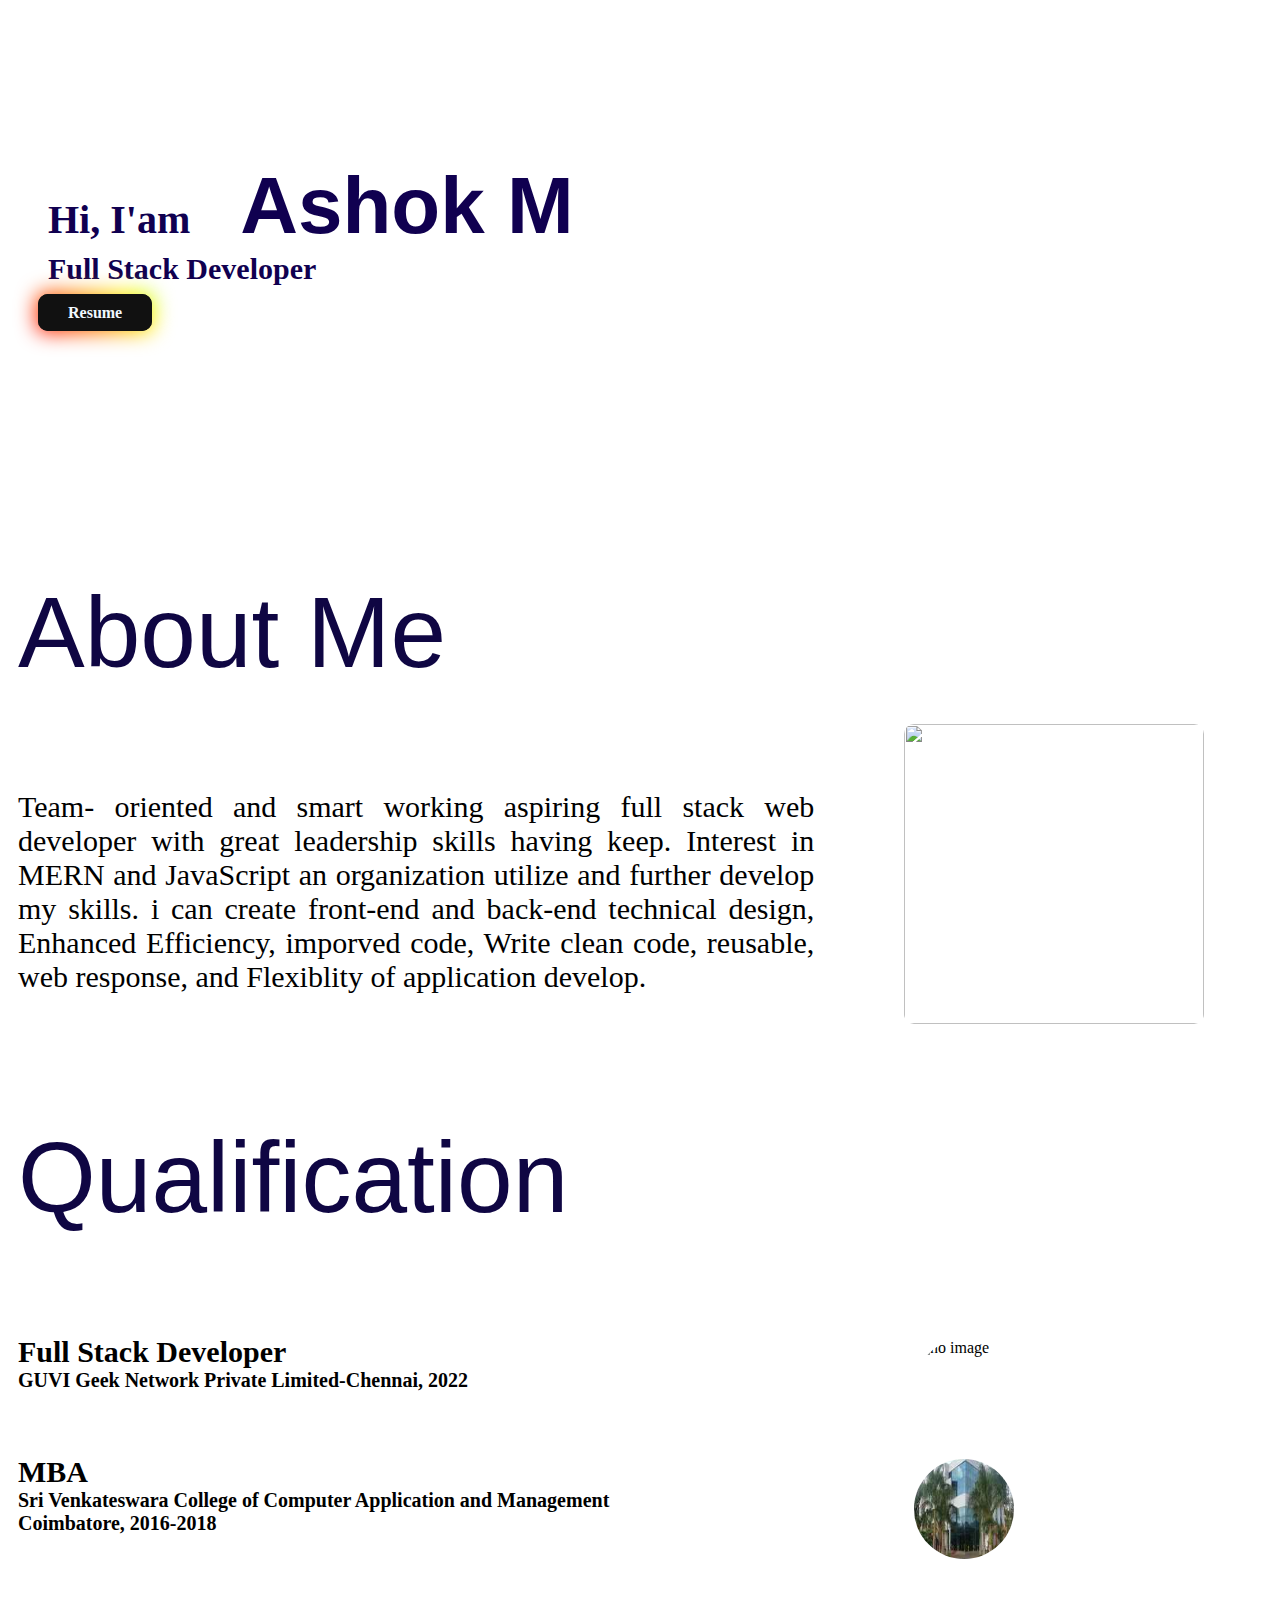
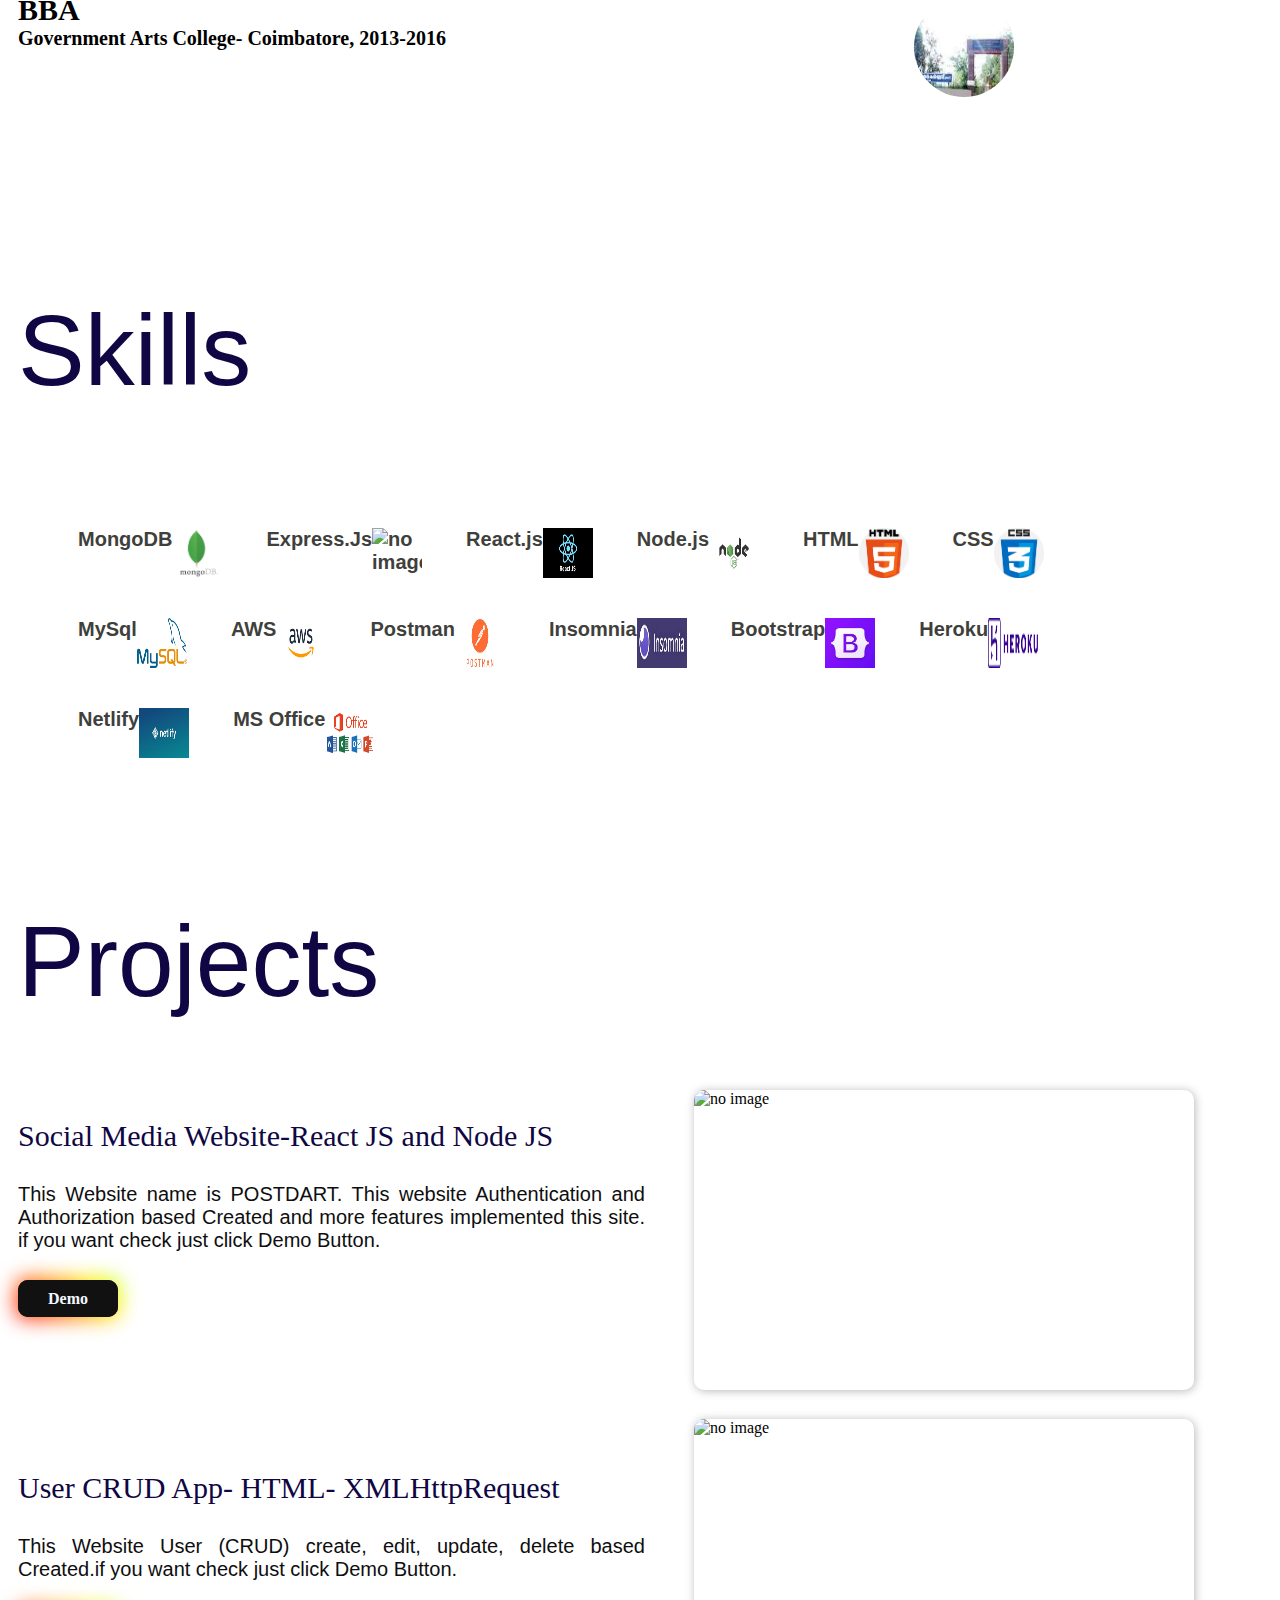
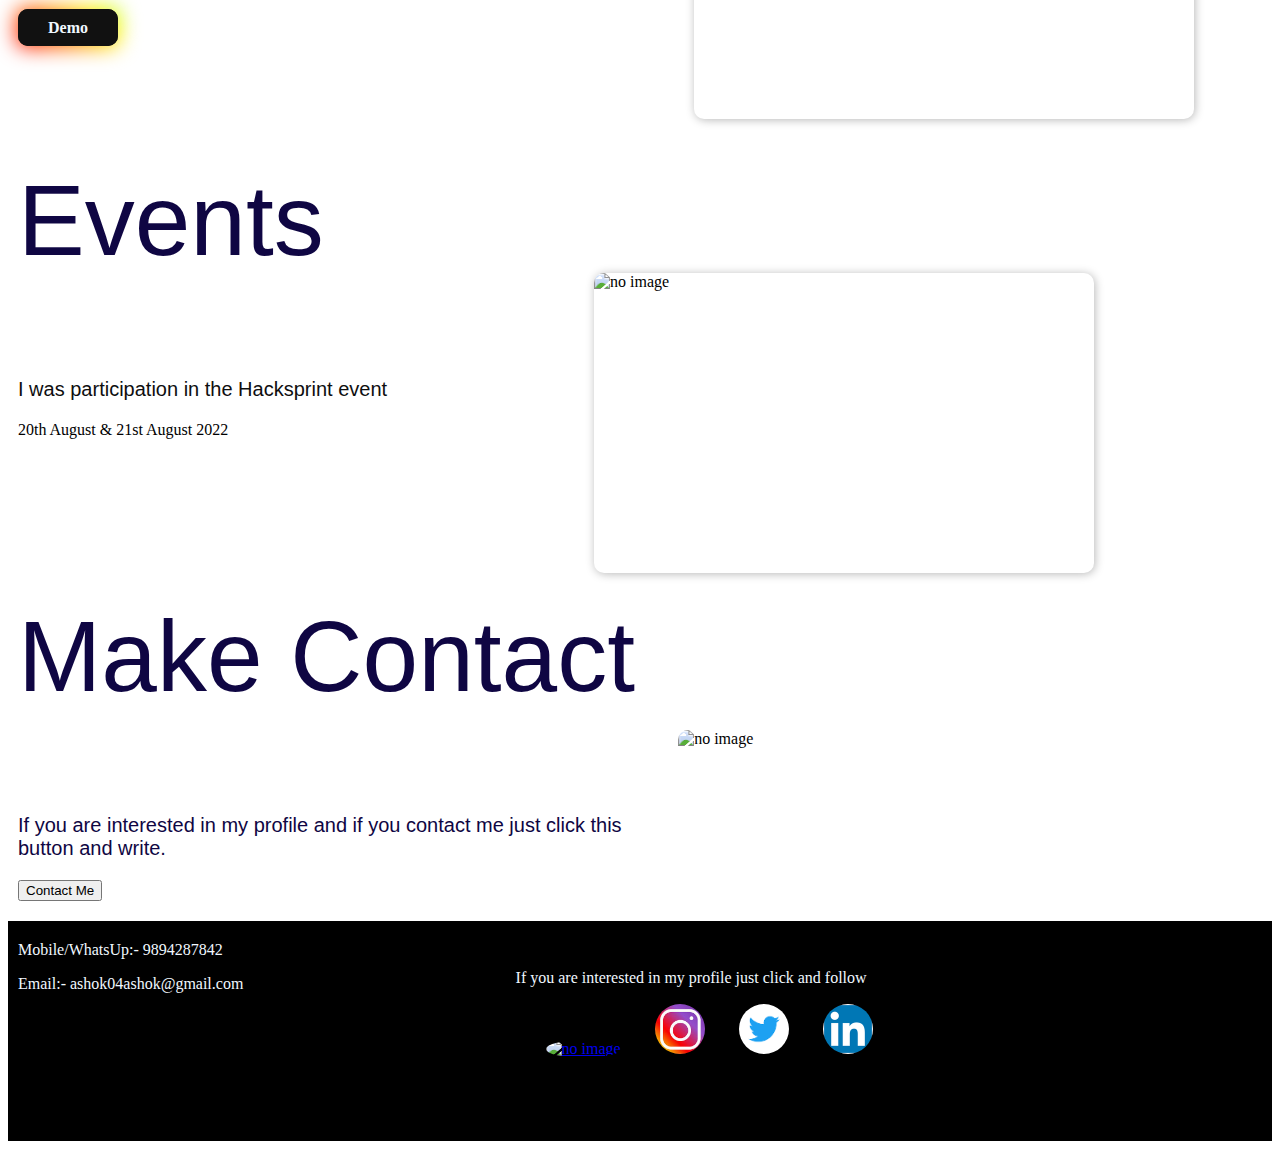
==== home.html @ 3e550a20 "Add files via upload" ====
<!DOCTYPE html>
<html lang="en">

<head>
    <meta charset="UTF-8">
    <meta http-equiv="X-UA-Compatible" content="IE=edge">
    <meta name="viewport" content="width=device-width, initial-scale=1.0">
    <title>Portfolio_Ashok M</title>

    <!-- CSS only -->
    <link href="https://cdn.jsdelivr.net/npm/bootstrap@5.2.1/dist/css/bootstrap.min.css" rel="stylesheet"
        integrity="sha384-iYQeCzEYFbKjA/T2uDLTpkwGzCiq6soy8tYaI1GyVh/UjpbCx/TYkiZhlZB6+fzT" crossorigin="anonymous">
    <link href="style.css" rel="stylesheet">
    <link rel="shortcut icon" type="image/x-icon" href="https://encrypted-tbn0.gstatic.com/images?q=tbn:ANd9GcTGpCaObElJTx6tgtVssco5u83LEOyraooKKw&usqp=CAU" />
</head>

<body>

    <div class="home-about ">
        <p>Hi, I'am<span>Ashok M</span></p>
        <p>Full Stack Developer</p>
        <br/>
        <a class="glow-on-hover"  href="https://postdart.netlify.app/">Resume</a>
        <img class="nav-pro" src="https://i.ibb.co/k94gd2C/Pics-Art-03-23-07-39-12.jpg" alt="Profile">
    </div>


    <div>
        <div class="home-aboutme">
            <p>About Me</p>
            <p>   Team- oriented and smart working aspiring full stack web developer with great leadership skills having keep.
                Interest in MERN and JavaScript  an organization 
                utilize and further develop my skills.
i can  create front-end and  back-end technical design, Enhanced Efficiency,   imporved code, Write clean code, reusable,  web  response,  and Flexiblity of application develop.  
                  
                
                
            </p>
        </div>
        <img class="home-aboutme2"
            src="https://sithcomputers.com/wp-content/uploads/2021/02/Full-Stack-Developer-1.gif" alt="">
    </div>

    <div class="home-qualification">
        <p>Qualification</p>

        <div class="home-qualification-div2">
            <div class="home-qulification1">Full Stack Developer</div>
            <img class="home-qulification3" src="https://i.ibb.co/xXtgYNy/download.png" alt="no image">

            <div class="home-qulification2">GUVI Geek Network Private Limited-Chennai, 2022</div>
        </div>

        <div class="home-qualification-div">
            <div class="home-qulification1">MBA</div>
            <img class="home-qulification3"
                src="[data-uri]"
                alt="no image">
            <div class="home-qulification2">Sri Venkateswara College of Computer Application and Management
            <div >Coimbatore, 2016-2018</div>
            </div>
        </div>
        <br/>

        <div class="home-qualification-div2">
            <div class="home-qulification1">BBA</div>
            <img class="home-qulification3"
                src="[data-uri]"
                alt="no image">
            <div class="home-qulification2">Government Arts College- Coimbatore, 2013-2016</div>
        </div>



    </div>


    <div class="home-Skill">
        <p class="home-Skill_p">Skills</p>
        <ul class="home-Skill_ul">
           
            <li>MongoDB
                <img class="home-Skill_img"
                    src="[data-uri]"
                    alt="no image">
            </li>
            <li>Express.Js
                <img class="home-Skill_img"
                    src="https://encrypted-tbn0.gstatic.com/images?q=tbn:ANd9GcRstwKR2qqCa4dC6gtG-AdwpyVnokul0MbHonCS6Nnz2dV32vFFaK5BSx0fPngArFY7XDI&usqp=CAU"
                    alt="no image">
            </li>
            <li>React.js
                <img class="home-Skill_img"
                    src="[data-uri]"
                    alt="no image">
            </li>
            <li>Node.js
                <img class="home-Skill_img"
                    src="[data-uri]"
                    alt="no image">
            </li>
            <li >HTML
                <img class="home-Skill_img"
                    src="[data-uri]"
                    alt="no image">
            </li>
            <li>CSS

                <img class="home-Skill_img"
                    src="[data-uri]"
                    alt="no image">
            </li>
            <li>MySql
                <img class="home-Skill_img"
                    src="[data-uri]"
                    alt="no image">
            </li>
            <li>AWS
                <img class="home-Skill_img"
                    src="[data-uri]"
                    alt="no image">
            </li>
            <li>Postman
                <img class="home-Skill_img"
                    src="[data-uri]"
                    alt="no image">
            </li>
            <li>Insomnia
                <img class="home-Skill_img"
                    src="[data-uri]"
                    alt="no image">
            </li>
            <li>Bootstrap
                <img class="home-Skill_img"
                    src="[data-uri]"
                    alt="no image">
            </li>
            <li>Heroku
                <img class="home-Skill_img"
                    src="[data-uri]"
                    alt="no image">
            </li>
            <li>Netlify
                <img class="home-Skill_img"
                    src="[data-uri]"
                    alt="no image">
            </li>
            <li>MS Office
                <img class="home-Skill_img"
                    src="[data-uri]"
                    alt="no image">
            </li>

        </ul>






    </div>



    <div class="home-project">
        <p>Projects</p>
        <p>Social Media Website-React JS and Node JS </p>
        <p>This Website name is POSTDART. This website Authentication and Authorization
            based Created and more features implemented this site. if you want check just click Demo Button.
        </p>
        <br/>
        <a class="glow-on-hover"  href="https://postdart.netlify.app/">Demo</a>
        
        <img src="https://i.ibb.co/ydNR6vM/Screenshot-2022-09-29-181400.jpg" alt="no image">
    </div>
    <br/>
    <br/>
    <div class="home-project">
        <p></p>
        <p> User CRUD App- HTML- XMLHttpRequest </p>
        <p>This Website  User (CRUD) create, edit, update, delete  based Created.if you want check just click Demo Button.
        </p>
        <br/>
        <a class="glow-on-hover"  href="https://mecallapi-xmlhttprequest-ashok04.netlify.app">Demo</a>
        
        <img  src="https://i.ibb.co/9p3d7z1/Screenshot-2022-09-30-081020.jpg" alt="no image">
    </div>


    <div class="home-project">
        <p>Events</p>
        <P></P>
        <p>I was participation in the Hacksprint event</p>
        <p>     20th August  & 21st August 2022 </p>
        
        <br/>
        <a class="" href="https://postdart.netlify.app/"> </a>
        <img src="https://i.ibb.co/TkpkcFc/9-Ashok-M.png" alt="no image">
    </div>


    <div class="home-contact">
        <p>Make Contact</p>
        <p>If you are interested in my profile and if you contact me just click this button and write. </p>
        <button class="btn btn-outline-success btn-lg " onclick="showUserCreateBox()">Contact Me</button>
        <img  src="https://specials-images.forbesimg.com/imageserve/5f1fd679c4049d7bec674c92/0x0.gif?fit=scale" alt="no image">
        
    </div>

    <nav class="footbar1  ">
        <p class="text-white">Mobile/WhatsUp:- 9894287842</p>
        <p class="">Email:- ashok04ashok@gmail.com</p>
        <div  >
            <p>If you are interested in my profile just click and follow</p>
            <a  href="https://github.com/ashok04ashok">
                 <img
                 class="glow-on-hover2"
                    src="https://encrypted-tbn0.gstatic.com/images?q=tbn:ANd9GcSV11cLkZxqkaaMHW4lalc7zp10wDqHX6IGzg&usqp=CAU"
                    alt="no image"></a>
            <a href="https://www.instagram.com/ashoksumathi_as/?next=%2F"> <img
                    src="[data-uri]"
                    alt="no image"></a>
            <a href="https://twitter.com/Ashok_Mariyadas"> <img
                    src="[data-uri]"
                    alt="no image"></a>
            <a href="https://www.linkedin.com/in/ashok-m-bb776313b/"> <img
                    src="[data-uri]"
                    alt="no image"></a>
        </div>
    </nav>

    <script>
        // Show User Create Box

        function showUserCreateBox() {
            Swal.fire({
                title: 'Contact Me',
                html:
                    `
        <input id="fname" class="swal2-input" placeholder="Your Name">
        <input id="email" class="swal2-input" placeholder=" Your Email">
        <input id="write"  style="height: 100px;" class="swal2-input" placeholder="Write a Message">`,
                focusConfirm: false,
                preConfirm: () => {
                    userCreate();
                }
            })
        }

        function userCreate() {
            const fname = document.getElementById("fname").value;
            const email = document.getElementById("email").value;
            const write = document.getElementById("write").value;

            const http = new XMLHttpRequest();
            http.open("POST", "https://postdart.herokuapp.com/api/help");
            http.setRequestHeader("Content-Type", "application/json;charset=UTF-8");
            http.send(JSON.stringify({
                "fullName": fname,
                "contactNumber": 9898989898,
                "email": email,
                "write": write,
            }));

            http.onreadystatechange = function () {
                if (this.readyState == 4 && this.status == 200) {
                    const userData = JSON.parse(this.response);
                    Swal.fire(userData['message']);
                    getUser();
                }
            };
        }


    </script>

    <!-- sweetalert    JS File-->
    <script src="https://cdn.jsdelivr.net/npm/sweetalert2@11.0.16/dist/sweetalert2.all.min.js"></script>

    <!-- JavaScript Bundle with Popper -->
    <script src="https://cdn.jsdelivr.net/npm/bootstrap@5.2.1/dist/js/bootstrap.bundle.min.js"
        integrity="sha384-u1OknCvxWvY5kfmNBILK2hRnQC3Pr17a+RTT6rIHI7NnikvbZlHgTPOOmMi466C8"
        crossorigin="anonymous"></script>
</body>

</html>
---- style.css ----
/* land page */
body {
    box-sizing: border-box;
    background-color: rgba(255, 255, 255, 0.448);
}

.land-div {
    position: fixed;
}

.land-img {
    position: fixed;
    height: auto;
    width: 40%;
    box-shadow: 1px 1px 100px rgba(0, 0, 0, 0.388);
}

.land-name {
    position: fixed;
    margin: 100px 0px 0px 50%;
    font-size: 100px;
    font-weight: bold;
    color: rgb(0, 0, 0);
    text-shadow: 5px 5px 10px rgba(0, 0, 0, 0.302);

}

.land-name2 {
    position: fixed;
    margin: 300px 0px 0px 50%;
    font-size: 50px;
    color: rgb(0, 0, 0);
    text-shadow: 1px 0px 0px black;

}

.land-name3 {
    position: absolute !important;
    margin:400px 0px 0px 1000px !important;
    width:100px  !important;
}










/* home page */



.home-about {
    margin-top: 160px;
    margin-left: 30px;
    transition-duration: 1s;
    width: 50%;
}



.home-about p:nth-child(1) {
    margin: 0px 0px 0px 10px;
    font-size: 40px;
    color: rgb(16, 0, 80);
    font-weight: bold;
}

.home-about p:nth-child(1) span {
    margin: 0px 0px 0px 50px;
    font-size: 80px;
    font-family: Arial, Helvetica, sans-serif;
    color: rgb(16, 0, 80);
    font-weight: bold;
    
}

.home-about p:nth-child(2) {
    margin: 0px 0px 0px 10px;
    font-size: 30px;
    font-family: 'Times New Roman', Times, serif;
    color: rgb(16, 0, 80);
    font-weight: bold;
}

.nav-pro {
    position: absolute;
    margin: -200px 0px 0px 45%;
    width: 300px;
    height: 300px;
    padding: 10px;
    border-radius: 200px;
    transition-duration: 1s;

}

.nav-pro:hover {
    margin: -200px 0px 0px 55%;
    width: 310px;
    height: 310px;
    border: 1px solid black;
    box-shadow: 1px 1px 10px black;
    border-radius: 10px;
}















/*  */
.home-aboutme {
    margin: 20% 0px 0px 10px;
    
    width: 63%;
}



.home-aboutme p:nth-child(1) {
    font-size: 100px;
    color: rgb(15, 6, 67);
    font-family: Arial, Helvetica, sans-serif;
}
.home-aboutme p:nth-child(2):hover {
    padding: 20px;
    border-radius: 10px;
    box-shadow: 1px 1px 10px black;
}

.home-aboutme p:nth-child(2) {
    font-size: 30px;
    transition-duration: 1s;
    font-family: 'Times New Roman', Times, serif;
    text-align: justify;
}

.home-aboutme2 {
    position: absolute;
    width: 300px;
    height: 300px;
    margin: -300px 0px 0px 70%;
    /* box-shadow: 2px 2px 10px rgb(92, 91, 91); */
    border-radius: 10px;
}








/*  */

.home-qualification {
    margin: 10% 0px 0px 10px;
    transition-duration: 1s;
}

.home-qualification p:nth-child(1) {
    font-size: 100px;
    color: rgb(15, 6, 67);
    font-family: Arial, Helvetica, sans-serif;
}

.home-qualification-div {

    margin-top: 10px;
    width: 80%;
    height: 110px;
    transition-duration: 1s;
}




.home-qualification-div2 {
    margin-top: 10px;
    width: 80%;
    height: 110px;
    transition-duration: 1s;
}


.home-qualification-div3 {
    margin-top: 10px;
    width: 80%;
    height: 110px;
    transition-duration: 1s;
    border-radius: 10px;
    padding: 10px;
}


.home-qulification1 {
    font-size: 30px;
    font-weight: bolder;
}

.home-qulification2 {
    font-size: 20px;
    font-weight: bolder;
}

.home-qulification3 {
    position: absolute;
    margin: -30px 0px 0px 70%;
    width: 100px;
    height: 100px;
    border-radius: 50px;
}

.home-qualification p:nth-child(2) div:nth-child(2) {
    font-size: 100px;
}



/*  */


.home-Skill {
    margin: 15% 0px 0px 10px;
    transition-duration: 1s;
}

.home-Skill_p {
    text-align: justify;
    font-size: 100px;
    color: rgb(15, 6, 67);
    font-family: Arial, Helvetica, sans-serif;
}
.home-Skill_ul {
    width: 90%;
    height: 60%;
}
.home-Skill_ul li{
    font-size: 20px;
    display:inline-flex;
    list-style-type: disc;
    padding: 20px;

    font-family: Arial, Helvetica, sans-serif;
    font-weight: bolder;
    color: rgb(63, 63, 60);
    transition-duration: .5s;
    
}
.home-Skill_ul li:hover {
    font-size: 30px;
    box-shadow: 1px 1px 10px black;
    border-radius: 10px;
}
.home-Skill_img{
    width: 50px;
    height: 50px;
    
}



/*  */



.home-project {
    margin: 10% 0px 0px 10px;
    transition-duration: 1s;
}

.home-project p:nth-child(1) {
    font-size: 100px;
    color: rgb(15, 6, 67);
    font-family: Arial, Helvetica, sans-serif;
}


.home-project p:nth-child(2) {
    font-size: 30px;
    color: rgb(15, 6, 67);
    font-family: 'Times New Roman', Times, serif;
}


.home-project p:nth-child(3) {
    width: 50%;
    text-align: justify;
    font-size: 20px;
    color: rgb(14, 14, 15);
    font-family: Arial, Helvetica, sans-serif;
}

.home-project img{
    position: absolute;
    width: 500px;
    height: 300px;
    margin: -200px 0px 0px 45%;
    box-shadow: 1px 1px 10px rgb(184, 184, 184);
    transition-duration: .5s;
    border-radius: 10px;
}
.home-project img:hover{
    box-shadow: 1px 1px 10px black;
    border-radius: 10px;
}



/*  */


.home-contact {
    margin: 10% 0px 0px 10px;
    transition-duration: 1s;
}

.home-contact p:nth-child(1) {
    font-size: 100px;
    color: rgb(15, 6, 67);
    font-family: Arial, Helvetica, sans-serif;
}

.home-contact p:nth-child(2) {
    width: 50%;
    font-size: 20px;
    color: rgb(15, 6, 67);
    font-family: Arial, Helvetica, sans-serif;
}


.home-contact img{
    position: absolute;
    width: 400px;
    height: 200px;
    margin: -150px 0px 0px 45%;
    /* box-shadow: 1px 1px 10px rgb(184, 184, 184); */
    transition-duration: .5s;
    border-radius: 10px;
}





/*  */
.footbar1{
    margin-top: 20px;
    height:200px;
    padding: 10px;
    background-color: black;
}
.footbar1 p:nth-child(1){
    margin-top: 10px;
    color: aliceblue;
}
.footbar1 p:nth-child(2){
    margin-top: 1px;
    color: aliceblue;
}
.footbar1 div {
    margin:-40px 0px 0px 40% ;
}

.footbar1 div img{
    margin-left:30px;
    margin-top: 1px;
    width: 50px;
    height: 50px;
    border-radius: 50%;
    transition-duration: .5s;
}


 .footbar1 div img:hover{
    width: 60px;
    height: 60px; 
}

















/*  */

.glow-on-hover {
    width: 220px;
    height: 50px;
    border: none;
    outline: none;
    color: #fff;
    background: #111;
    cursor: pointer;
    position: relative;
    z-index: 0;
    border-radius: 10px;

    text-decoration:none; 
    color:aliceblue;
    font-weight:bolder ;
    padding: 10px 30px;
    



}

.glow-on-hover:before {
    content: '';
    background: linear-gradient(45deg, #ff0000, #ff7300, #fffb00, #48ff00, #00ffd5, #002bff, #7a00ff, #ff00c8, #ff0000);
    position: absolute;
    top: -2px;
    left:-2px;
    background-size: 400%;
    z-index: -1;
    filter: blur(10px);
    width: calc(100% + 4px);
    height: calc(100% + 4px);
    animation: glowing 30s linear infinite;
    opacity: 0;
    transition: opacity .3s ease-in-out;
    border-radius: 10px;
}

.glow-on-hover:active {
    color:greenyellow
}

.glow-on-hover:active:after {
    background: transparent;
}

.glow-on-hover:before {
    opacity: 1;
}

.glow-on-hover:after {
    z-index: -1;
    content: '';
    position: absolute;
    width: 100%;
    height: 100%;
    background: #111;
    left: 0;
    top: 0;
    border-radius: 10px;
}

@keyframes glowing {
    0% { background-position: 0 0; }
    50% { background-position: 400% 0; }
    100% { background-position: 0 0; }
}
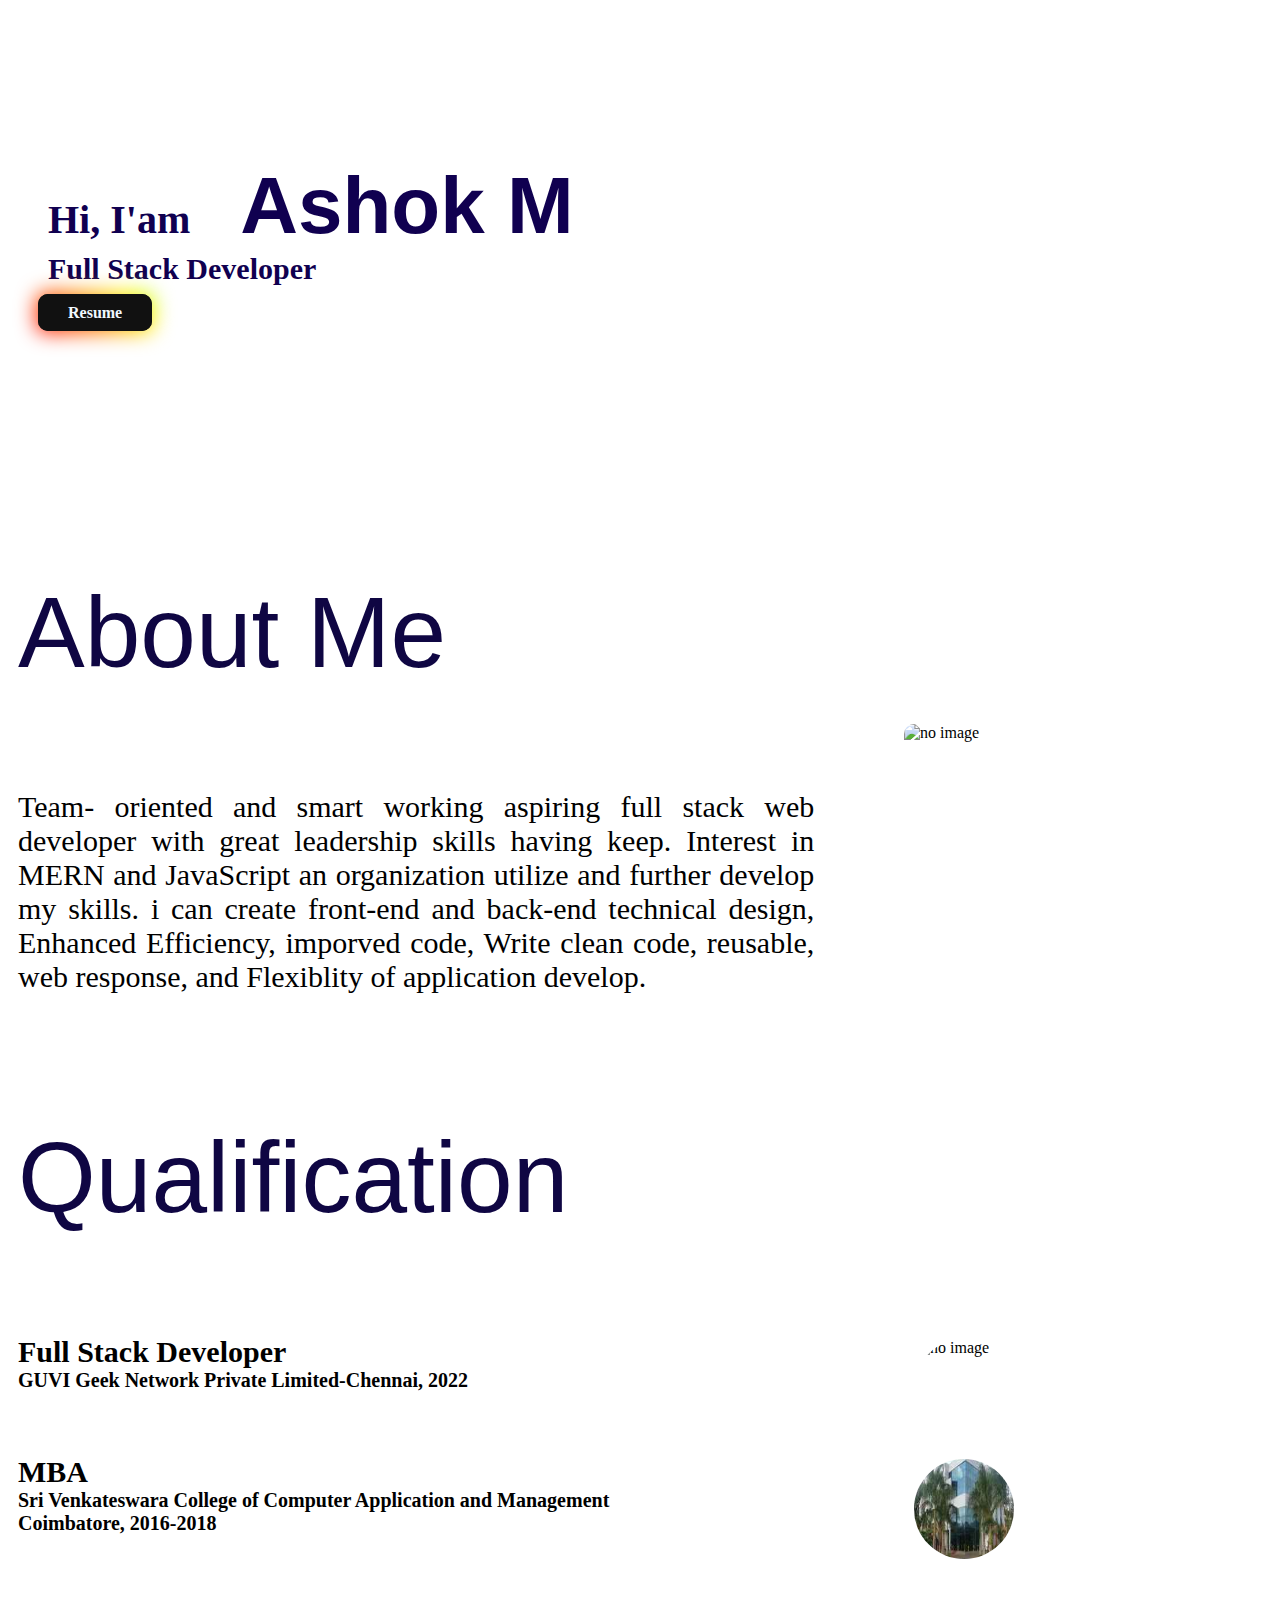
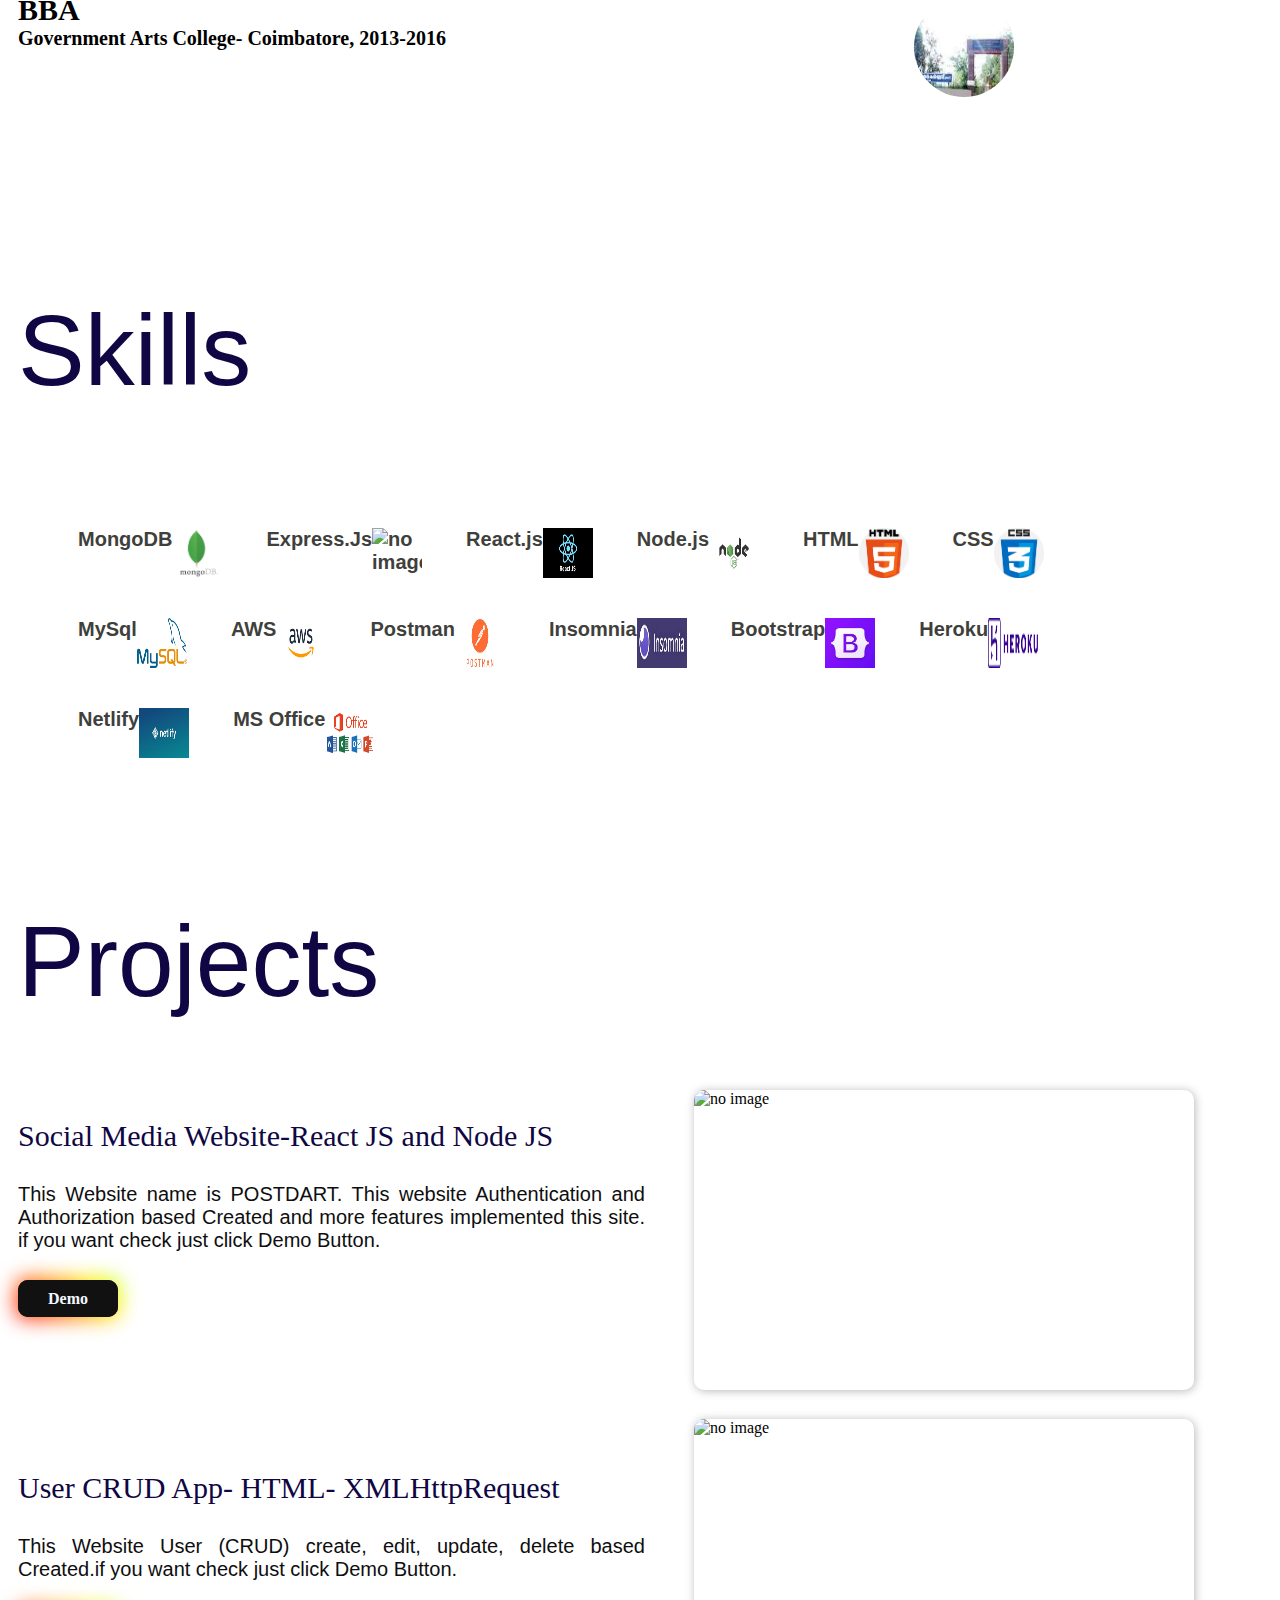
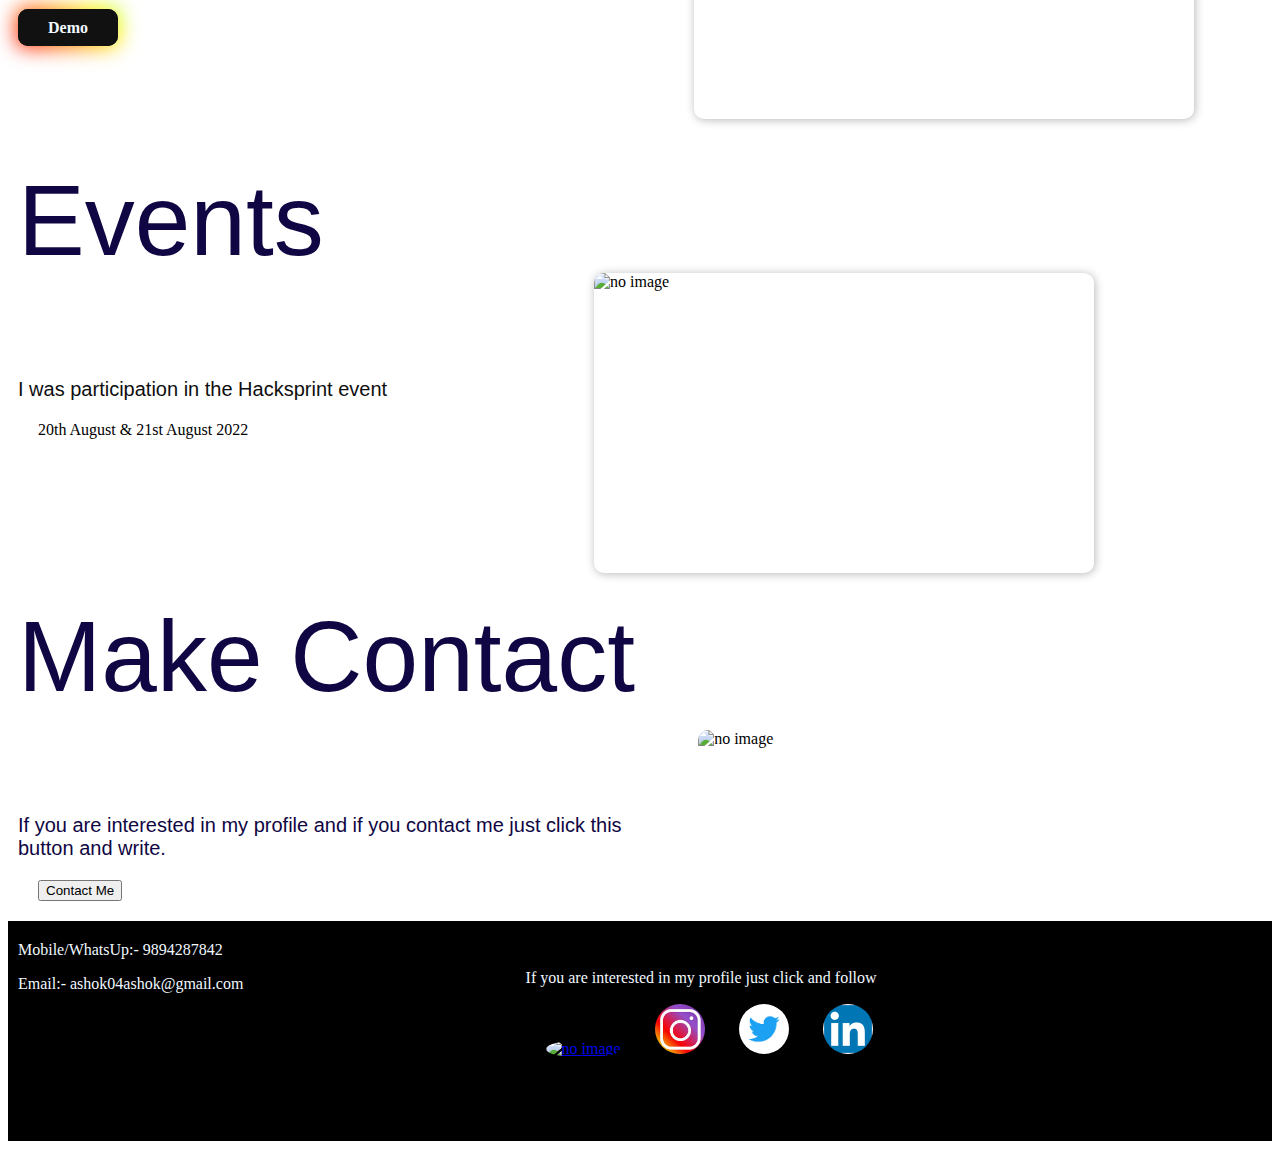
==== commit 26f5e8f0: "Update home.html" ====
--- a/home.html
+++ b/home.html
@@ -6,48 +6,51 @@
     <meta http-equiv="X-UA-Compatible" content="IE=edge">
     <meta name="viewport" content="width=device-width, initial-scale=1.0">
     <title>Portfolio_Ashok M</title>
-
+    <link rel="shortcut icon" type="image/x-icon"
+        href="https://encrypted-tbn0.gstatic.com/images?q=tbn:ANd9GcTGpCaObElJTx6tgtVssco5u83LEOyraooKKw&usqp=CAU" />
     <!-- CSS only -->
     <link href="https://cdn.jsdelivr.net/npm/bootstrap@5.2.1/dist/css/bootstrap.min.css" rel="stylesheet"
         integrity="sha384-iYQeCzEYFbKjA/T2uDLTpkwGzCiq6soy8tYaI1GyVh/UjpbCx/TYkiZhlZB6+fzT" crossorigin="anonymous">
     <link href="style.css" rel="stylesheet">
-    <link rel="shortcut icon" type="image/x-icon" href="https://encrypted-tbn0.gstatic.com/images?q=tbn:ANd9GcTGpCaObElJTx6tgtVssco5u83LEOyraooKKw&usqp=CAU" />
 </head>
 
+
+
 <body>
-
+    <!-- profile -->
     <div class="home-about ">
         <p>Hi, I'am<span>Ashok M</span></p>
         <p>Full Stack Developer</p>
-        <br/>
-        <a class="glow-on-hover"  href="https://postdart.netlify.app/">Resume</a>
+        <br />
+        <a class="glow-on-hover"
+            href="https://drive.google.com/file/d/1KG4CETC45WGx--V89m6lSLvazm8IVOM2/view?usp=sharing">Resume</a>
         <img class="nav-pro" src="https://i.ibb.co/k94gd2C/Pics-Art-03-23-07-39-12.jpg" alt="Profile">
     </div>
 
 
+    <!-- About -->
     <div>
         <div class="home-aboutme">
             <p>About Me</p>
-            <p>   Team- oriented and smart working aspiring full stack web developer with great leadership skills having keep.
-                Interest in MERN and JavaScript  an organization 
+            <p> Team- oriented and smart working aspiring full stack web developer with great leadership skills having
+                keep.
+                Interest in MERN and JavaScript an organization
                 utilize and further develop my skills.
-i can  create front-end and  back-end technical design, Enhanced Efficiency,   imporved code, Write clean code, reusable,  web  response,  and Flexiblity of application develop.  
-                  
-                
-                
+                i can create front-end and back-end technical design, Enhanced Efficiency, imporved code, Write clean
+                code, reusable, web response, and Flexiblity of application develop.
             </p>
         </div>
-        <img class="home-aboutme2"
-            src="https://sithcomputers.com/wp-content/uploads/2021/02/Full-Stack-Developer-1.gif" alt="">
-    </div>
-
+        <img class="home-aboutme2" src="https://sithcomputers.com/wp-content/uploads/2021/02/Full-Stack-Developer-1.gif"
+            alt="no image">
+    </div>
+
+
+    <!-- Qualification -->
     <div class="home-qualification">
         <p>Qualification</p>
-
         <div class="home-qualification-div2">
             <div class="home-qulification1">Full Stack Developer</div>
             <img class="home-qulification3" src="https://i.ibb.co/xXtgYNy/download.png" alt="no image">
-
             <div class="home-qulification2">GUVI Geek Network Private Limited-Chennai, 2022</div>
         </div>
 
@@ -57,10 +60,10 @@
                 src="[data-uri]"
                 alt="no image">
             <div class="home-qulification2">Sri Venkateswara College of Computer Application and Management
-            <div >Coimbatore, 2016-2018</div>
+                <div>Coimbatore, 2016-2018</div>
             </div>
         </div>
-        <br/>
+        <br />
 
         <div class="home-qualification-div2">
             <div class="home-qulification1">BBA</div>
@@ -69,16 +72,14 @@
                 alt="no image">
             <div class="home-qulification2">Government Arts College- Coimbatore, 2013-2016</div>
         </div>
-
-
-
-    </div>
-
-
+    </div>
+
+
+    <!-- Skills -->
     <div class="home-Skill">
         <p class="home-Skill_p">Skills</p>
         <ul class="home-Skill_ul">
-           
+
             <li>MongoDB
                 <img class="home-Skill_img"
                     src="[data-uri]"
@@ -99,7 +100,7 @@
                     src="[data-uri]"
                     alt="no image">
             </li>
-            <li >HTML
+            <li>HTML
                 <img class="home-Skill_img"
                     src="[data-uri]"
                     alt="no image">
@@ -150,71 +151,63 @@
                     src="[data-uri]"
                     alt="no image">
             </li>
-
         </ul>
-
-
-
-
-
-
-    </div>
-
-
-
+    </div>
+
+
+    <!-- Projects -->
     <div class="home-project">
         <p>Projects</p>
         <p>Social Media Website-React JS and Node JS </p>
         <p>This Website name is POSTDART. This website Authentication and Authorization
             based Created and more features implemented this site. if you want check just click Demo Button.
         </p>
-        <br/>
-        <a class="glow-on-hover"  href="https://postdart.netlify.app/">Demo</a>
-        
+        <br />
+        <a class="glow-on-hover" href="https://postdart.netlify.app/">Demo</a>
         <img src="https://i.ibb.co/ydNR6vM/Screenshot-2022-09-29-181400.jpg" alt="no image">
     </div>
-    <br/>
-    <br/>
+    <br />
+    <br />
     <div class="home-project">
         <p></p>
         <p> User CRUD App- HTML- XMLHttpRequest </p>
-        <p>This Website  User (CRUD) create, edit, update, delete  based Created.if you want check just click Demo Button.
+        <p>This Website User (CRUD) create, edit, update, delete based Created.if you want check just click Demo Button.
         </p>
-        <br/>
-        <a class="glow-on-hover"  href="https://mecallapi-xmlhttprequest-ashok04.netlify.app">Demo</a>
-        
-        <img  src="https://i.ibb.co/9p3d7z1/Screenshot-2022-09-30-081020.jpg" alt="no image">
-    </div>
-
-
+        <br />
+        <a class="glow-on-hover" href="https://mecallapi-xmlhttprequest-ashok04.netlify.app">Demo</a>
+        <img src="https://i.ibb.co/9p3d7z1/Screenshot-2022-09-30-081020.jpg" alt="no image">
+    </div>
+
+    <!-- event -->
     <div class="home-project">
         <p>Events</p>
         <P></P>
         <p>I was participation in the Hacksprint event</p>
-        <p>     20th August  & 21st August 2022 </p>
-        
-        <br/>
-        <a class="" href="https://postdart.netlify.app/"> </a>
+        <p style="margin-left:20px;">20th August & 21st August 2022 </p>
+
+        <br />
+        <a href="https://postdart.netlify.app/"> </a>
         <img src="https://i.ibb.co/TkpkcFc/9-Ashok-M.png" alt="no image">
     </div>
 
-
+    <!-- Contact -->
     <div class="home-contact">
         <p>Make Contact</p>
         <p>If you are interested in my profile and if you contact me just click this button and write. </p>
-        <button class="btn btn-outline-success btn-lg " onclick="showUserCreateBox()">Contact Me</button>
-        <img  src="https://specials-images.forbesimg.com/imageserve/5f1fd679c4049d7bec674c92/0x0.gif?fit=scale" alt="no image">
-        
-    </div>
-
+        <button class="btn btn-outline-success btn-lg " style="margin-left:20px;" onclick="showUserCreateBox()">Contact
+            Me</button>
+        <img src="https://specials-images.forbesimg.com/imageserve/5f1fd679c4049d7bec674c92/0x0.gif?fit=scale"
+            alt="no image">
+    </div>
+
+    <!-- Footer -->
     <nav class="footbar1  ">
-        <p class="text-white">Mobile/WhatsUp:- 9894287842</p>
-        <p class="">Email:- ashok04ashok@gmail.com</p>
-        <div  >
-            <p>If you are interested in my profile just click and follow</p>
-            <a  href="https://github.com/ashok04ashok">
-                 <img
-                 class="glow-on-hover2"
+        <p>Mobile/WhatsUp:- 9894287842</p>
+        <p>Email:- ashok04ashok@gmail.com</p>
+        <div>
+            <p style="margin-left:10px;">If you are interested in my profile just click and follow</p>
+            <a href="https://github.com/ashok04ashok">
+                <img class="glow-on-hover2"
                     src="https://encrypted-tbn0.gstatic.com/images?q=tbn:ANd9GcSV11cLkZxqkaaMHW4lalc7zp10wDqHX6IGzg&usqp=CAU"
                     alt="no image"></a>
             <a href="https://www.instagram.com/ashoksumathi_as/?next=%2F"> <img
@@ -229,9 +222,13 @@
         </div>
     </nav>
 
+
+
+
+
+
+    <!-- js -->
     <script>
-        // Show User Create Box
-
         function showUserCreateBox() {
             Swal.fire({
                 title: 'Contact Me',
@@ -270,17 +267,16 @@
                 }
             };
         }
-
-
     </script>
+
 
     <!-- sweetalert    JS File-->
     <script src="https://cdn.jsdelivr.net/npm/sweetalert2@11.0.16/dist/sweetalert2.all.min.js"></script>
 
     <!-- JavaScript Bundle with Popper -->
     <script src="https://cdn.jsdelivr.net/npm/bootstrap@5.2.1/dist/js/bootstrap.bundle.min.js"
-        integrity="sha384-u1OknCvxWvY5kfmNBILK2hRnQC3Pr17a+RTT6rIHI7NnikvbZlHgTPOOmMi466C8"
-        crossorigin="anonymous"></script>
+        integrity="sha384-u1OknCvxWvY5kfmNBILK2hRnQC3Pr17a+RTT6rIHI7NnikvbZlHgTPOOmMi466C8" crossorigin="anonymous">
+        </script>
 </body>
 
-</html>+</html>
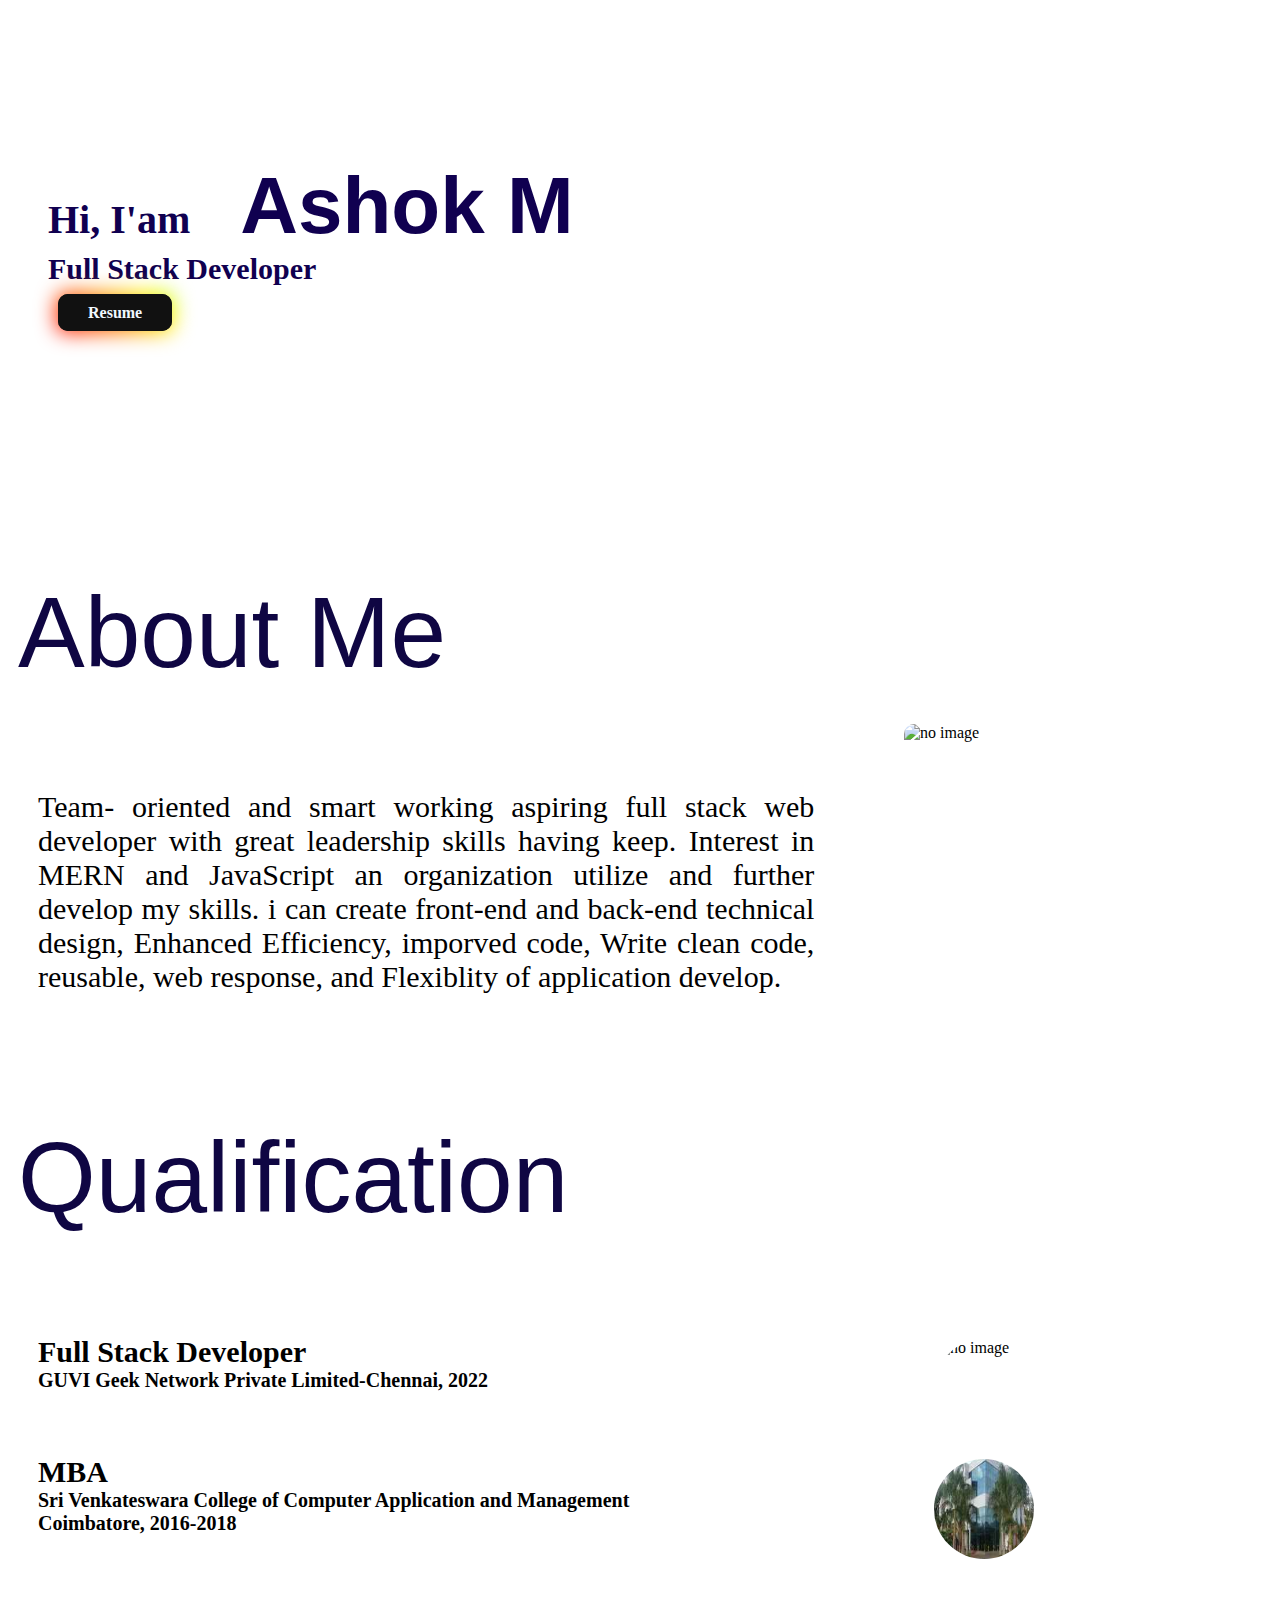
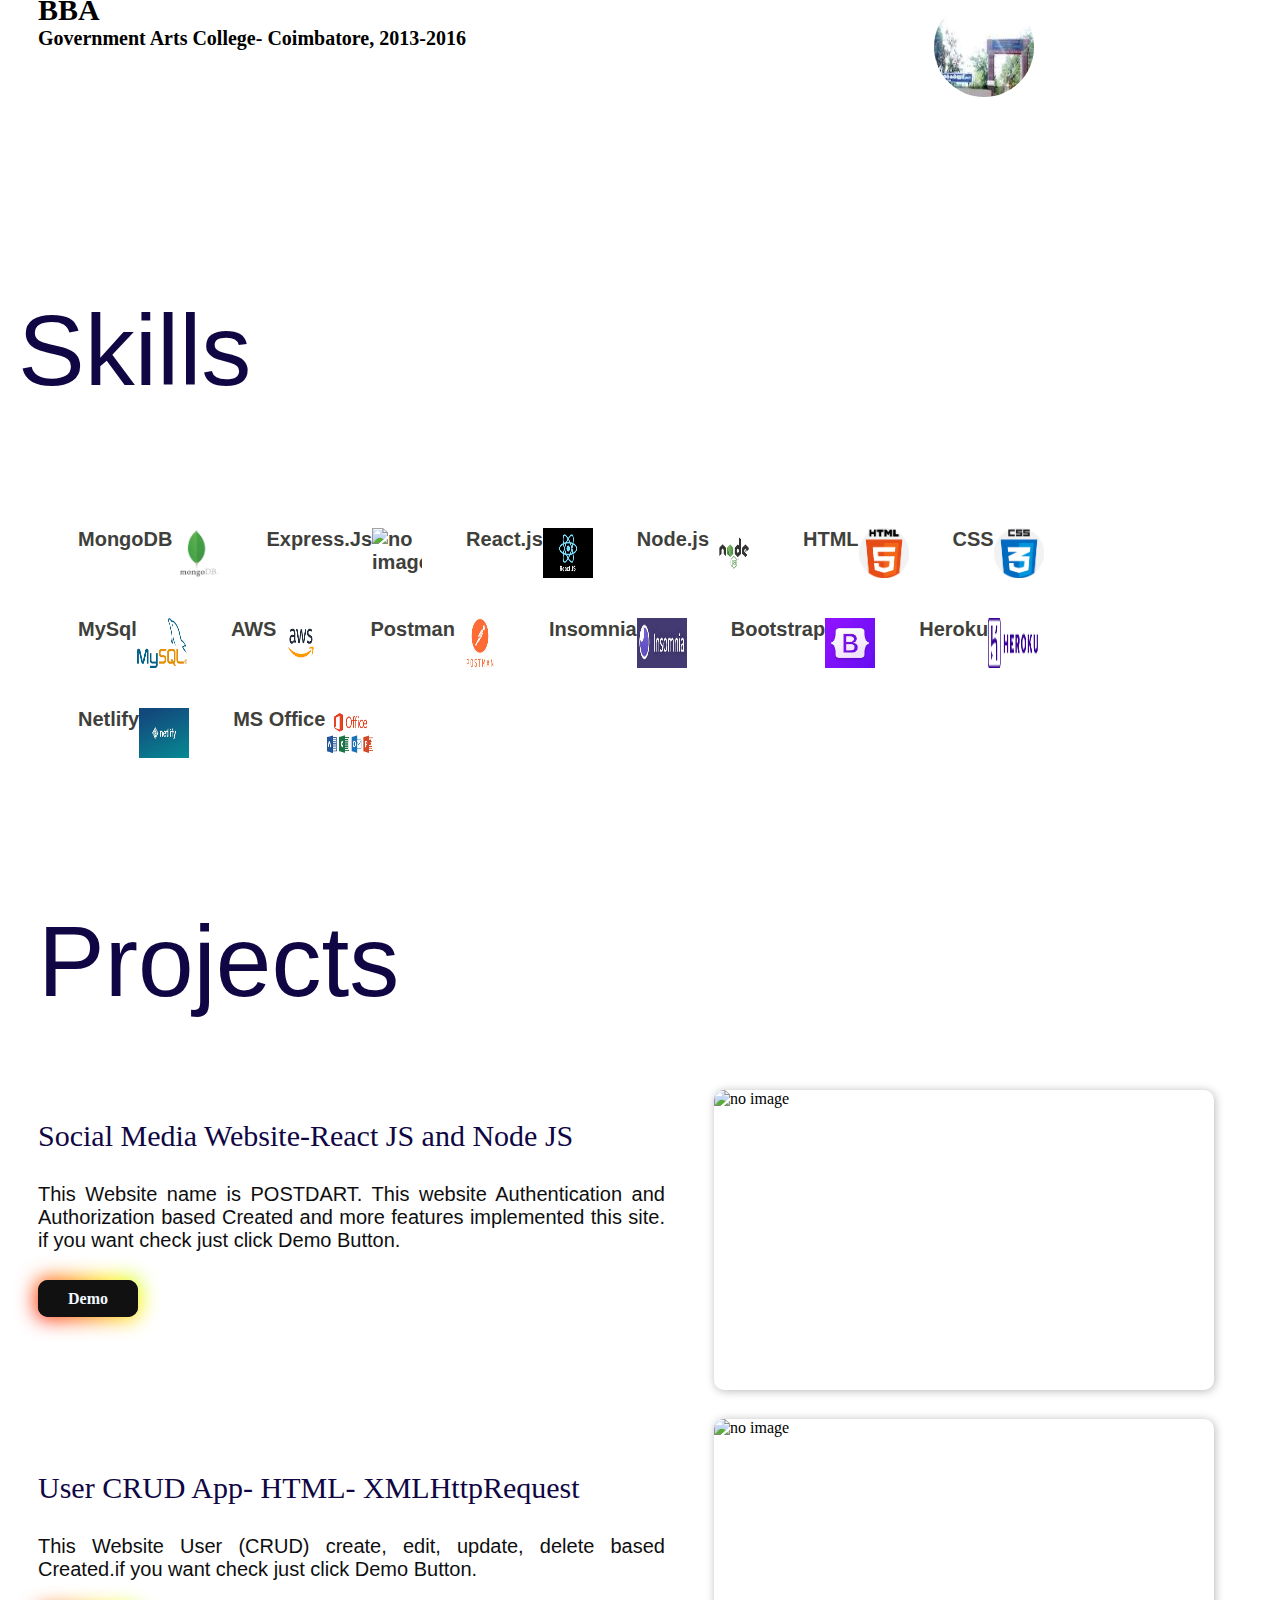
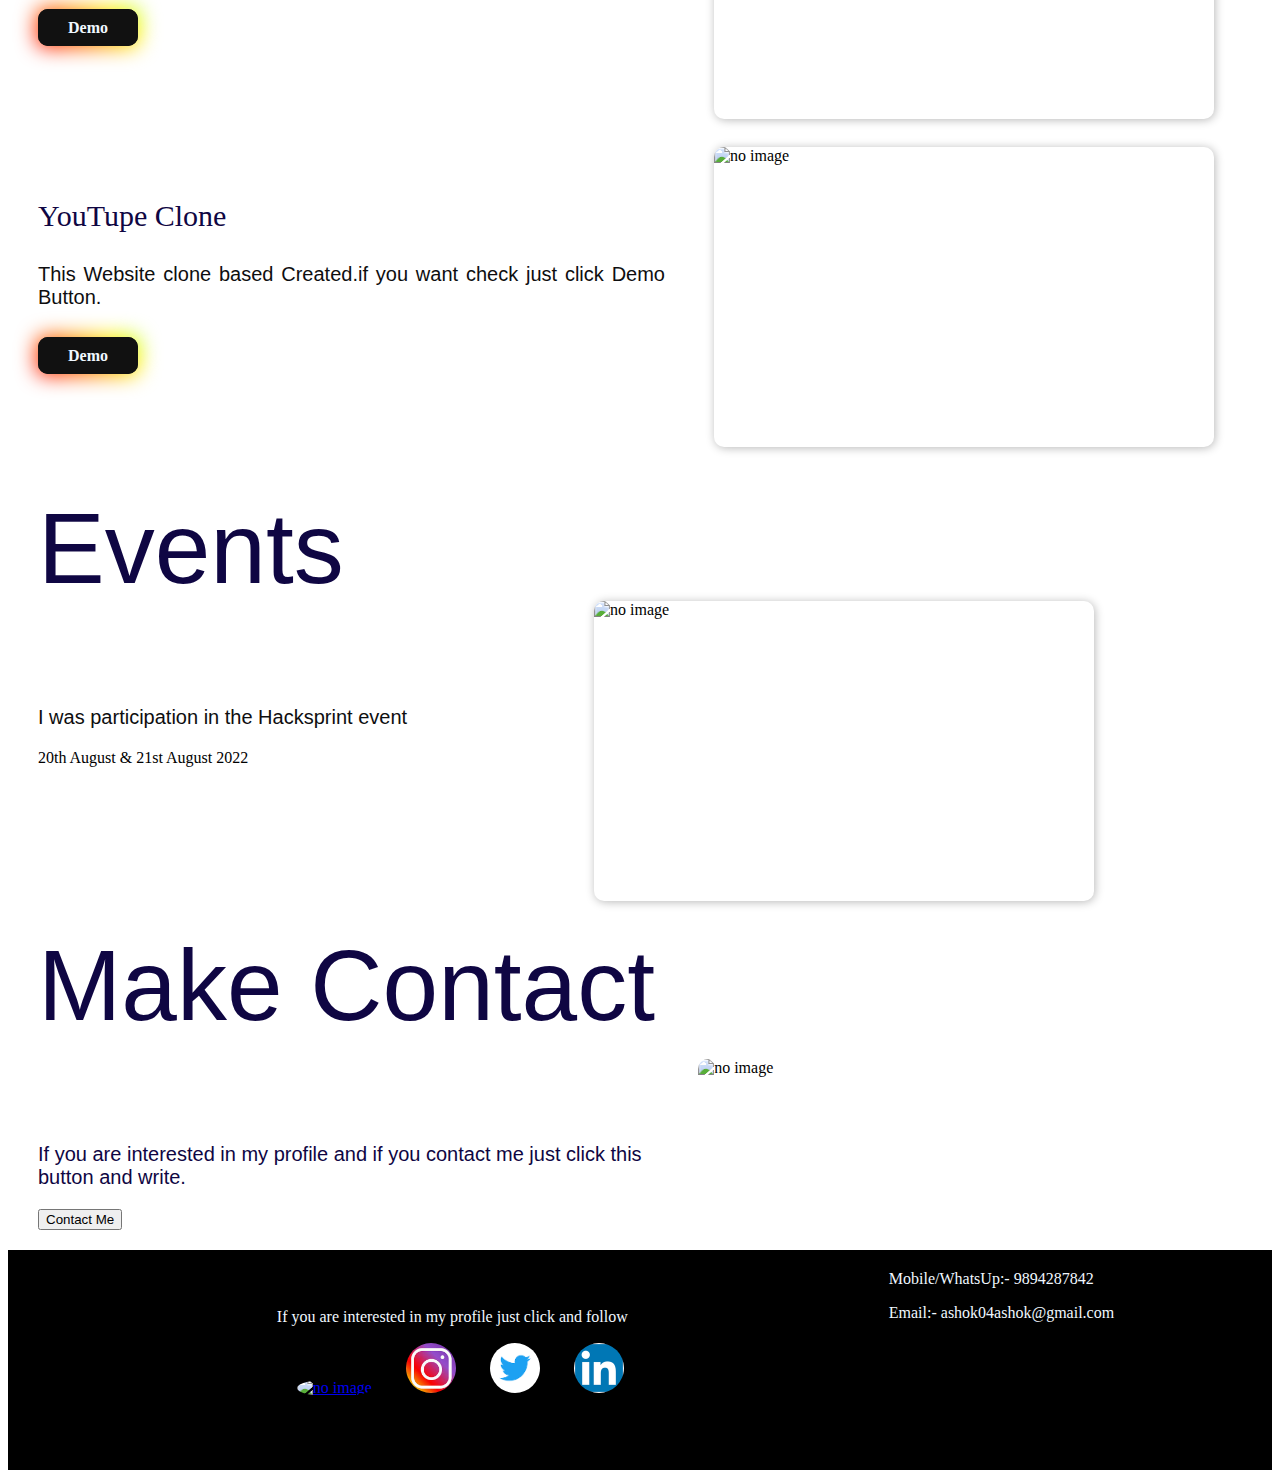
==== commit 2320a51c: "Update home.html" ====
--- a/home.html
+++ b/home.html
@@ -176,6 +176,19 @@
         <br />
         <a class="glow-on-hover" href="https://mecallapi-xmlhttprequest-ashok04.netlify.app">Demo</a>
         <img src="https://i.ibb.co/9p3d7z1/Screenshot-2022-09-30-081020.jpg" alt="no image">
+        
+    </div>
+    <br />
+    <br />
+    <div class="home-project">
+        <p></p>
+        <p> YouTupe Clone </p>
+        <p>This Website clone based Created.if you want check just click Demo Button.
+        </p>
+        <br />
+        <a class="glow-on-hover" href="https://ashokyoutubeclone.netlify.app/">Demo</a>
+        <img src="https://i.ibb.co/mR6KCzz/Screenshot-2022-09-30-125554.jpg"
+        alt="no image">
     </div>
 
     <!-- event -->
--- a/style.css
+++ b/style.css
@@ -22,7 +22,6 @@
     font-weight: bold;
     color: rgb(0, 0, 0);
     text-shadow: 5px 5px 10px rgba(0, 0, 0, 0.302);
-
 }
 
 .land-name2 {
@@ -36,31 +35,22 @@
 
 .land-name3 {
     position: absolute !important;
-    margin:400px 0px 0px 1000px !important;
-    width:100px  !important;
-}
-
-
-
-
-
+    margin: 400px 0px 0px 1000px !important;
+    width: 100px !important;
+}
 
 
 
 
 
 /* home page */
-
-
-
+/* profile */
 .home-about {
     margin-top: 160px;
     margin-left: 30px;
     transition-duration: 1s;
     width: 50%;
 }
-
-
 
 .home-about p:nth-child(1) {
     margin: 0px 0px 0px 10px;
@@ -75,7 +65,6 @@
     font-family: Arial, Helvetica, sans-serif;
     color: rgb(16, 0, 80);
     font-weight: bold;
-    
 }
 
 .home-about p:nth-child(2) {
@@ -94,7 +83,6 @@
     padding: 10px;
     border-radius: 200px;
     transition-duration: 1s;
-
 }
 
 .nav-pro:hover {
@@ -110,30 +98,18 @@
 
 
 
-
-
-
-
-
-
-
-
-
-
-/*  */
+/*  about*/
 .home-aboutme {
     margin: 20% 0px 0px 10px;
-    
     width: 63%;
 }
 
-
-
 .home-aboutme p:nth-child(1) {
     font-size: 100px;
     color: rgb(15, 6, 67);
     font-family: Arial, Helvetica, sans-serif;
 }
+
 .home-aboutme p:nth-child(2):hover {
     padding: 20px;
     border-radius: 10px;
@@ -141,6 +117,7 @@
 }
 
 .home-aboutme p:nth-child(2) {
+    margin-left: 20px;
     font-size: 30px;
     transition-duration: 1s;
     font-family: 'Times New Roman', Times, serif;
@@ -160,11 +137,7 @@
 
 
 
-
-
-
-/*  */
-
+/*  Qualification*/
 .home-qualification {
     margin: 10% 0px 0px 10px;
     transition-duration: 1s;
@@ -177,25 +150,23 @@
 }
 
 .home-qualification-div {
-
+    margin-left: 20px;
     margin-top: 10px;
     width: 80%;
     height: 110px;
     transition-duration: 1s;
 }
 
-
-
-
 .home-qualification-div2 {
+    margin-left: 20px;
     margin-top: 10px;
     width: 80%;
     height: 110px;
     transition-duration: 1s;
 }
 
-
 .home-qualification-div3 {
+    margin-left: 20px;
     margin-top: 10px;
     width: 80%;
     height: 110px;
@@ -203,7 +174,6 @@
     border-radius: 10px;
     padding: 10px;
 }
-
 
 .home-qulification1 {
     font-size: 30px;
@@ -229,9 +199,7 @@
 
 
 
-/*  */
-
-
+/*Skills  */
 .home-Skill {
     margin: 15% 0px 0px 10px;
     transition-duration: 1s;
@@ -243,13 +211,15 @@
     color: rgb(15, 6, 67);
     font-family: Arial, Helvetica, sans-serif;
 }
+
 .home-Skill_ul {
     width: 90%;
     height: 60%;
 }
-.home-Skill_ul li{
+
+.home-Skill_ul li {
     font-size: 20px;
-    display:inline-flex;
+    display: inline-flex;
     list-style-type: disc;
     padding: 20px;
 
@@ -257,45 +227,43 @@
     font-weight: bolder;
     color: rgb(63, 63, 60);
     transition-duration: .5s;
-    
-}
+}
+
 .home-Skill_ul li:hover {
     font-size: 30px;
     box-shadow: 1px 1px 10px black;
     border-radius: 10px;
 }
-.home-Skill_img{
+
+.home-Skill_img {
     width: 50px;
     height: 50px;
-    
-}
-
-
-
-/*  */
-
-
-
+}
+
+
+
+/*projects  */
 .home-project {
     margin: 10% 0px 0px 10px;
     transition-duration: 1s;
 }
 
 .home-project p:nth-child(1) {
-    font-size: 100px;
-    color: rgb(15, 6, 67);
-    font-family: Arial, Helvetica, sans-serif;
-}
-
+    margin-left: 20px;
+    font-size: 100px;
+    color: rgb(15, 6, 67);
+    font-family: Arial, Helvetica, sans-serif;
+}
 
 .home-project p:nth-child(2) {
+    margin-left: 20px;
     font-size: 30px;
     color: rgb(15, 6, 67);
     font-family: 'Times New Roman', Times, serif;
 }
 
-
 .home-project p:nth-child(3) {
+    margin-left: 20px;
     width: 50%;
     text-align: justify;
     font-size: 20px;
@@ -303,7 +271,15 @@
     font-family: Arial, Helvetica, sans-serif;
 }
 
-.home-project img{
+.home-contact p:nth-child(4) {
+    margin-left: 20px;
+    width: 50%;
+    font-size: 20px;
+    color: rgb(15, 6, 67);
+    font-family: Arial, Helvetica, sans-serif;
+}
+
+.home-project img {
     position: absolute;
     width: 500px;
     height: 300px;
@@ -312,36 +288,36 @@
     transition-duration: .5s;
     border-radius: 10px;
 }
-.home-project img:hover{
+
+.home-project img:hover {
     box-shadow: 1px 1px 10px black;
     border-radius: 10px;
 }
 
 
 
-/*  */
-
-
+/* contact */
 .home-contact {
     margin: 10% 0px 0px 10px;
     transition-duration: 1s;
 }
 
 .home-contact p:nth-child(1) {
+    margin-left: 20px;
     font-size: 100px;
     color: rgb(15, 6, 67);
     font-family: Arial, Helvetica, sans-serif;
 }
 
 .home-contact p:nth-child(2) {
+    margin-left: 20px;
     width: 50%;
     font-size: 20px;
     color: rgb(15, 6, 67);
     font-family: Arial, Helvetica, sans-serif;
 }
 
-
-.home-contact img{
+.home-contact img {
     position: absolute;
     width: 400px;
     height: 200px;
@@ -355,27 +331,36 @@
 
 
 
-/*  */
-.footbar1{
+/*footer  */
+.footbar1 {
     margin-top: 20px;
-    height:200px;
+    height: 200px;
     padding: 10px;
     background-color: black;
 }
-.footbar1 p:nth-child(1){
+
+.footbar1 p:nth-child(1) {
+    margin-left: 70%;
     margin-top: 10px;
     color: aliceblue;
 }
-.footbar1 p:nth-child(2){
+
+.footbar1 p:nth-child(2) {
+    margin-left: 70%;
     margin-top: 1px;
     color: aliceblue;
 }
+
 .footbar1 div {
-    margin:-40px 0px 0px 40% ;
-}
-
-.footbar1 div img{
-    margin-left:30px;
+    margin: -30px 0px 0px 20%;
+}
+
+.footbar1 div p {
+    margin-left: 30%;
+}
+
+.footbar1 div img {
+    margin-left: 30px;
     margin-top: 1px;
     width: 50px;
     height: 50px;
@@ -383,31 +368,18 @@
     transition-duration: .5s;
 }
 
-
- .footbar1 div img:hover{
+.footbar1 div img:hover {
     width: 60px;
-    height: 60px; 
-}
-
-
-
-
-
-
-
-
-
-
-
-
-
-
-
-
-
-/*  */
+    height: 60px;
+}
+
+
+
+
+/*Glow Button  */
 
 .glow-on-hover {
+    margin-left: 20px;
     width: 220px;
     height: 50px;
     border: none;
@@ -418,15 +390,10 @@
     position: relative;
     z-index: 0;
     border-radius: 10px;
-
-    text-decoration:none; 
-    color:aliceblue;
-    font-weight:bolder ;
+    text-decoration: none;
+    color: aliceblue;
+    font-weight: bolder;
     padding: 10px 30px;
-    
-
-
-
 }
 
 .glow-on-hover:before {
@@ -434,7 +401,7 @@
     background: linear-gradient(45deg, #ff0000, #ff7300, #fffb00, #48ff00, #00ffd5, #002bff, #7a00ff, #ff00c8, #ff0000);
     position: absolute;
     top: -2px;
-    left:-2px;
+    left: -2px;
     background-size: 400%;
     z-index: -1;
     filter: blur(10px);
@@ -447,7 +414,7 @@
 }
 
 .glow-on-hover:active {
-    color:greenyellow
+    color: greenyellow
 }
 
 .glow-on-hover:active:after {
@@ -471,8 +438,15 @@
 }
 
 @keyframes glowing {
-    0% { background-position: 0 0; }
-    50% { background-position: 400% 0; }
-    100% { background-position: 0 0; }
-}
-
+    0% {
+        background-position: 0 0;
+    }
+
+    50% {
+        background-position: 400% 0;
+    }
+
+    100% {
+        background-position: 0 0;
+    }
+}
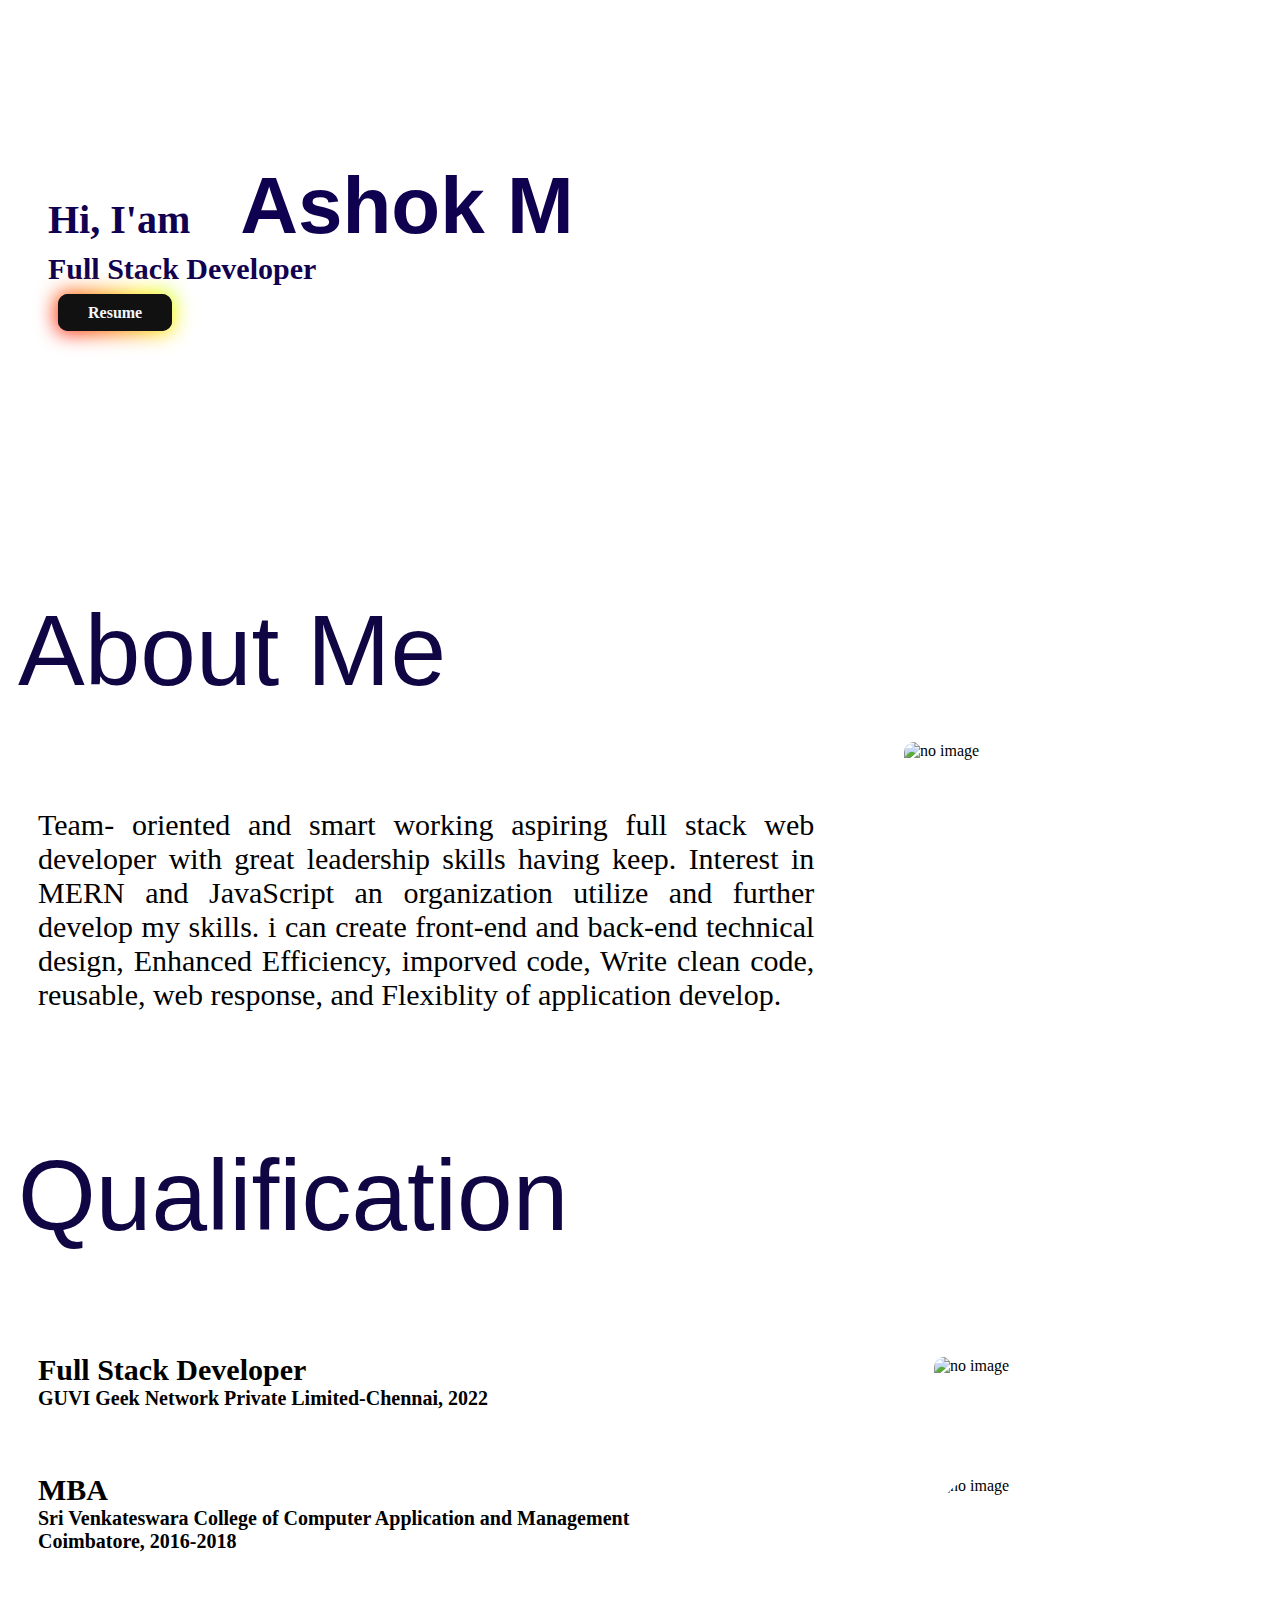
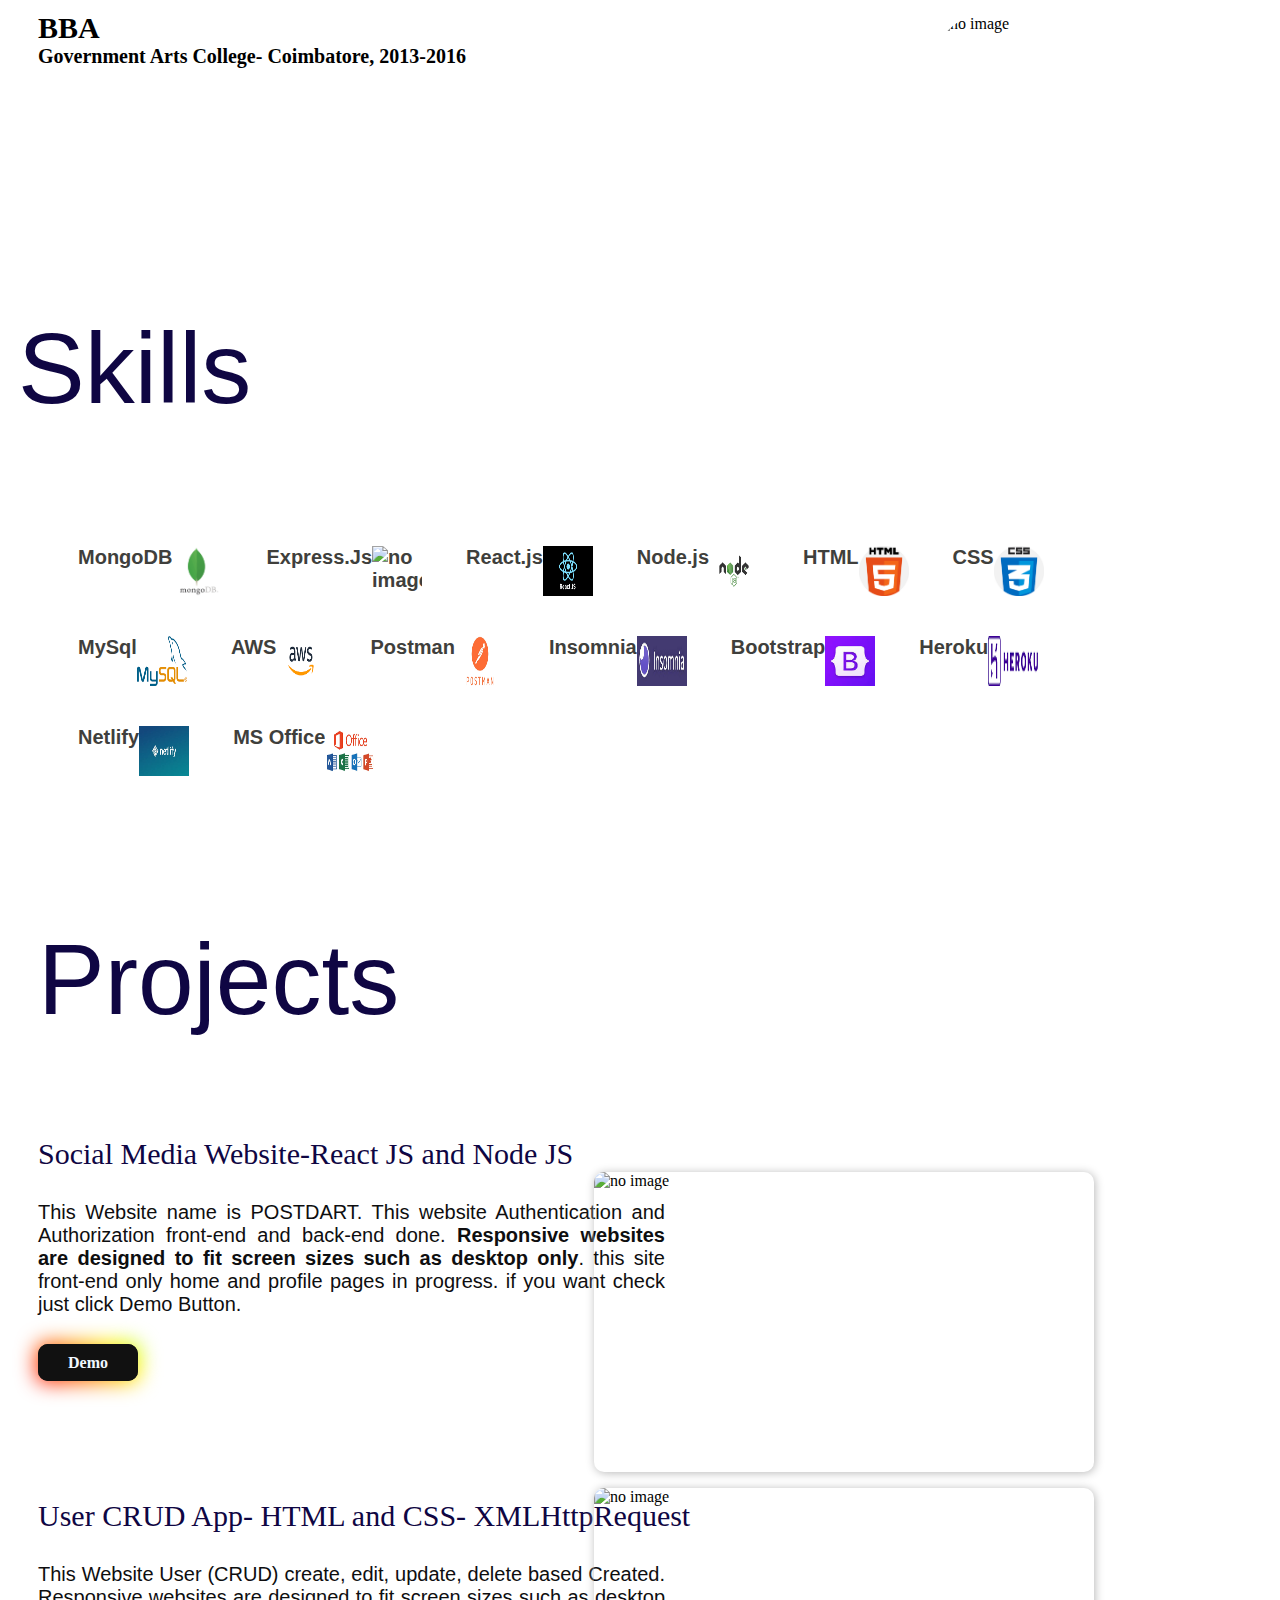
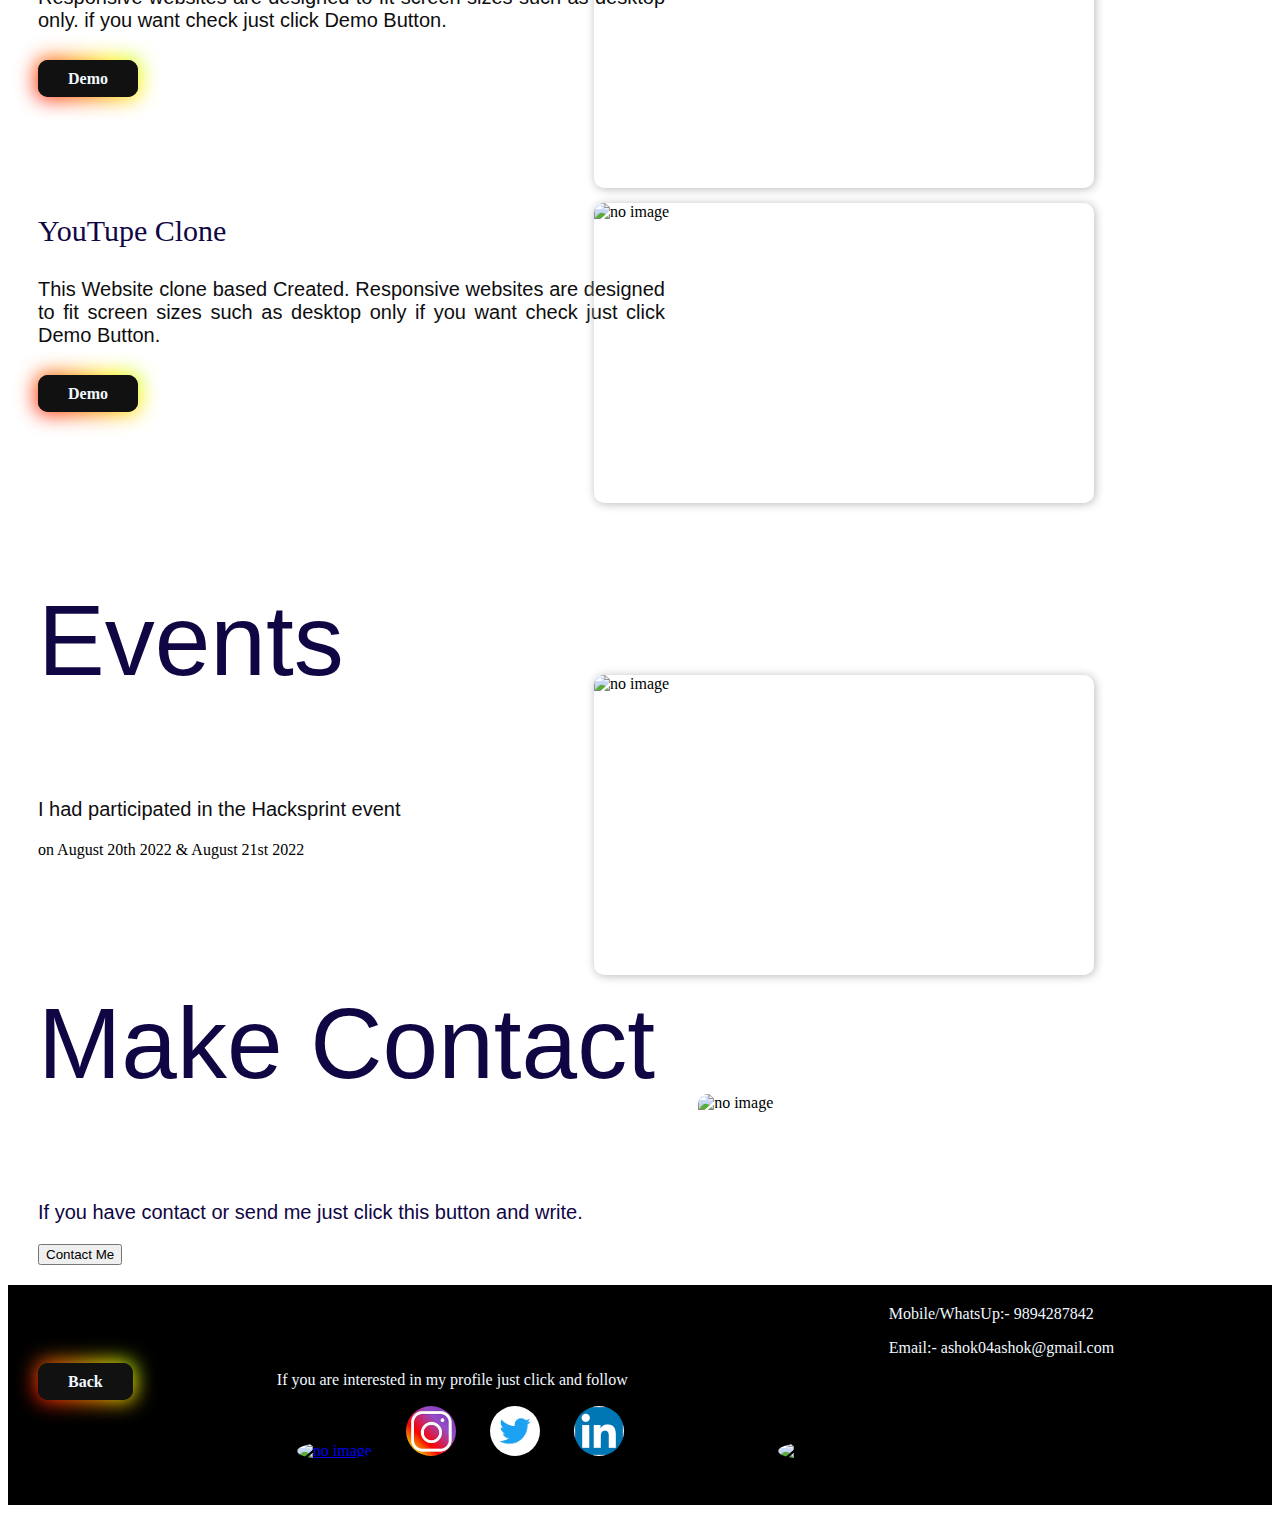
==== commit 867887a3: "Update home.html" ====
--- a/home.html
+++ b/home.html
@@ -22,12 +22,13 @@
         <p>Hi, I'am<span>Ashok M</span></p>
         <p>Full Stack Developer</p>
         <br />
-        <a class="glow-on-hover"
-            href="https://drive.google.com/file/d/1KG4CETC45WGx--V89m6lSLvazm8IVOM2/view?usp=sharing">Resume</a>
+        <div class="home-glow"><a class="glow-on-hover  "
+                href="https://drive.google.com/file/d/1KG4CETC45WGx--V89m6lSLvazm8IVOM2/view?usp=sharing">Resume</a>
+        </div>
         <img class="nav-pro" src="https://i.ibb.co/k94gd2C/Pics-Art-03-23-07-39-12.jpg" alt="Profile">
     </div>
 
-
+    <br />
     <!-- About -->
     <div>
         <div class="home-aboutme">
@@ -40,8 +41,7 @@
                 code, reusable, web response, and Flexiblity of application develop.
             </p>
         </div>
-        <img class="home-aboutme2" src="https://sithcomputers.com/wp-content/uploads/2021/02/Full-Stack-Developer-1.gif"
-            alt="no image">
+        <img class="home-aboutme2" src="https://www.enutt.net/img/2020/04/marketing-crisis.gif" alt="no image">
     </div>
 
 
@@ -50,15 +50,16 @@
         <p>Qualification</p>
         <div class="home-qualification-div2">
             <div class="home-qulification1">Full Stack Developer</div>
-            <img class="home-qulification3" src="https://i.ibb.co/xXtgYNy/download.png" alt="no image">
+            <img class="home-qulification3" style="border-radius: 10px;"
+                src="https://www.wingstechsolutions.com/wp-content/uploads/2022/03/full-stack-development.gif"
+                alt="no image">
             <div class="home-qulification2">GUVI Geek Network Private Limited-Chennai, 2022</div>
         </div>
 
         <div class="home-qualification-div">
             <div class="home-qulification1">MBA</div>
             <img class="home-qulification3"
-                src="[data-uri]"
-                alt="no image">
+                src="https://c.tenor.com/PelZUUaLS-IAAAAC/graduation-day-congratulations.gif" alt="no image">
             <div class="home-qulification2">Sri Venkateswara College of Computer Application and Management
                 <div>Coimbatore, 2016-2018</div>
             </div>
@@ -68,8 +69,7 @@
         <div class="home-qualification-div2">
             <div class="home-qulification1">BBA</div>
             <img class="home-qulification3"
-                src="[data-uri]"
-                alt="no image">
+                src="https://c.tenor.com/PelZUUaLS-IAAAAC/graduation-day-congratulations.gif" alt="no image">
             <div class="home-qulification2">Government Arts College- Coimbatore, 2013-2016</div>
         </div>
     </div>
@@ -159,54 +159,56 @@
     <div class="home-project">
         <p>Projects</p>
         <p>Social Media Website-React JS and Node JS </p>
-        <p>This Website name is POSTDART. This website Authentication and Authorization
-            based Created and more features implemented this site. if you want check just click Demo Button.
+        <p>This Website name is POSTDART. This website Authentication and Authorization front-end and back-end done.
+            <b>Responsive websites are designed to fit screen sizes such as desktop only</b>.
+            this site front-end only home and profile pages in progress. if you want check just click Demo Button.
         </p>
         <br />
-        <a class="glow-on-hover" href="https://postdart.netlify.app/">Demo</a>
+        <div class="glow-project"> <a class="glow-on-hover" href="https://postdart.netlify.app/">Demo</a></div>
         <img src="https://i.ibb.co/ydNR6vM/Screenshot-2022-09-29-181400.jpg" alt="no image">
-    </div>
-    <br />
-    <br />
+        <p></p>
+    </div>
     <div class="home-project">
         <p></p>
-        <p> User CRUD App- HTML- XMLHttpRequest </p>
-        <p>This Website User (CRUD) create, edit, update, delete based Created.if you want check just click Demo Button.
+        <p> User CRUD App- HTML and CSS- XMLHttpRequest </p>
+        <p>This Website User (CRUD) create, edit, update, delete based Created.
+            Responsive websites are designed to fit screen sizes such as desktop only.
+            if you want check just click Demo Button.
         </p>
         <br />
-        <a class="glow-on-hover" href="https://mecallapi-xmlhttprequest-ashok04.netlify.app">Demo</a>
+        <div class="glow-project"><a class="glow-on-hover"
+                href="https://mecallapi-xmlhttprequest-ashok04.netlify.app">Demo</a></div>
         <img src="https://i.ibb.co/9p3d7z1/Screenshot-2022-09-30-081020.jpg" alt="no image">
-        
-    </div>
-    <br />
-    <br />
+
+    </div>
     <div class="home-project">
         <p></p>
         <p> YouTupe Clone </p>
-        <p>This Website clone based Created.if you want check just click Demo Button.
+        <p>This Website clone based Created.
+            Responsive websites are designed to fit screen sizes such as desktop only
+            if you want check just click Demo Button.
         </p>
         <br />
-        <a class="glow-on-hover" href="https://ashokyoutubeclone.netlify.app/">Demo</a>
-        <img src="https://i.ibb.co/mR6KCzz/Screenshot-2022-09-30-125554.jpg"
-        alt="no image">
-    </div>
-
+        <div class="glow-project"> <a class="glow-on-hover" href="https://ashokyoutubeclone.netlify.app/">Demo</a></div>
+        <img src="https://i.ibb.co/mR6KCzz/Screenshot-2022-09-30-125554.jpg" alt="no image">
+    </div>
+    <br />
+    <br />
+    <br />
     <!-- event -->
     <div class="home-project">
         <p>Events</p>
         <P></P>
-        <p>I was participation in the Hacksprint event</p>
-        <p style="margin-left:20px;">20th August & 21st August 2022 </p>
-
-        <br />
+        <p>I had participated in the Hacksprint event</p>
+        <p style="margin-left:20px;">on August 20th 2022 & August 21st 2022 </p>
         <a href="https://postdart.netlify.app/"> </a>
-        <img src="https://i.ibb.co/TkpkcFc/9-Ashok-M.png" alt="no image">
+        <img class="home-project-eventimg" src="https://i.ibb.co/TkpkcFc/9-Ashok-M.png" alt="no image">
     </div>
 
     <!-- Contact -->
     <div class="home-contact">
         <p>Make Contact</p>
-        <p>If you are interested in my profile and if you contact me just click this button and write. </p>
+        <p>If you have contact or send me just click this button and write. </p>
         <button class="btn btn-outline-success btn-lg " style="margin-left:20px;" onclick="showUserCreateBox()">Contact
             Me</button>
         <img src="https://specials-images.forbesimg.com/imageserve/5f1fd679c4049d7bec674c92/0x0.gif?fit=scale"
@@ -215,8 +217,10 @@
 
     <!-- Footer -->
     <nav class="footbar1  ">
+
         <p>Mobile/WhatsUp:- 9894287842</p>
         <p>Email:- ashok04ashok@gmail.com</p>
+        <a class="footer-name  glow-on-hover" href="index.html">Back </a>
         <div>
             <p style="margin-left:10px;">If you are interested in my profile just click and follow</p>
             <a href="https://github.com/ashok04ashok">
@@ -232,6 +236,10 @@
             <a href="https://www.linkedin.com/in/ashok-m-bb776313b/"> <img
                     src="[data-uri]"
                     alt="no image"></a>
+            <img class="land-gif3" style="margin-left:150px !important ;"
+                src="https://64.media.tumblr.com/a112f96ac5c2e3c20978db323b365382/tumblr_o1eo0j6JVR1rrafxzo1_1280.gifv"
+                alt="no image">
+
         </div>
     </nav>
 
@@ -247,6 +255,7 @@
                 title: 'Contact Me',
                 html:
                     `
+                    <div><div/>
         <input id="fname" class="swal2-input" placeholder="Your Name">
         <input id="email" class="swal2-input" placeholder=" Your Email">
         <input id="write"  style="height: 100px;" class="swal2-input" placeholder="Write a Message">`,
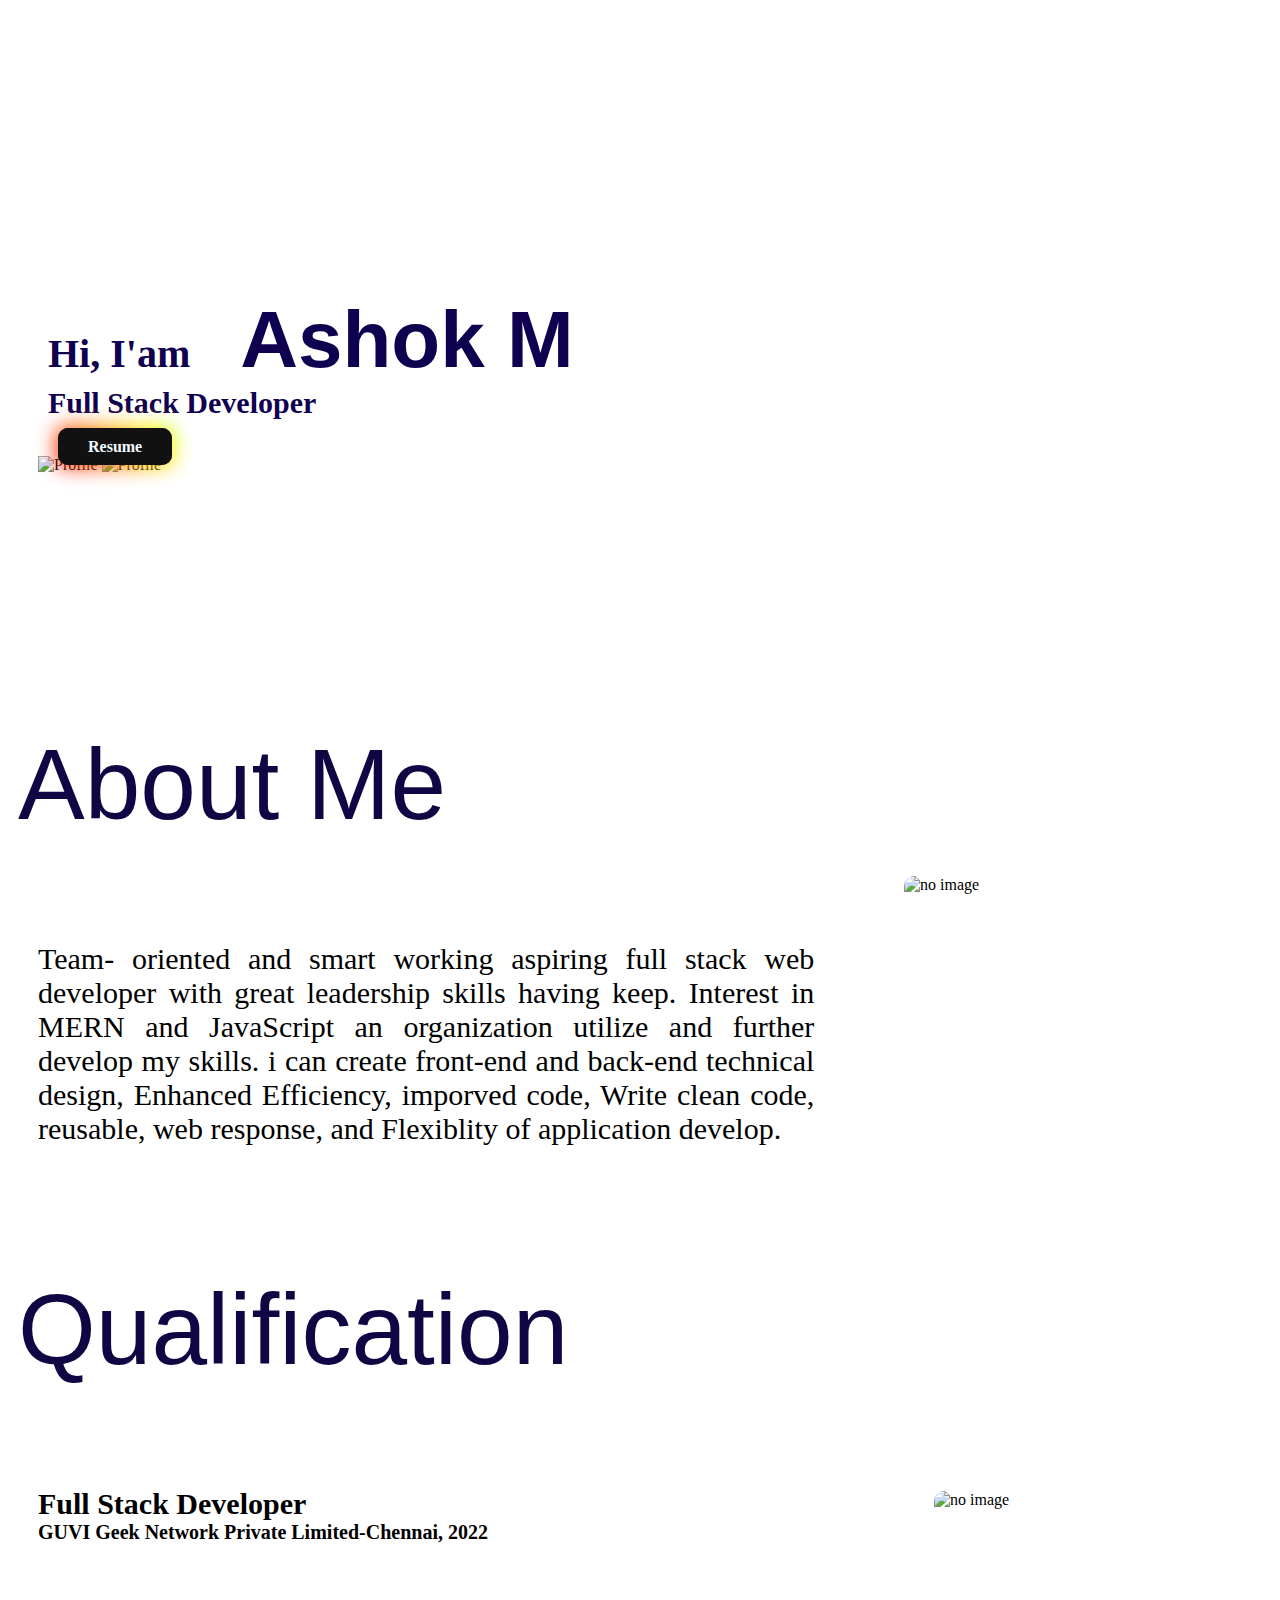
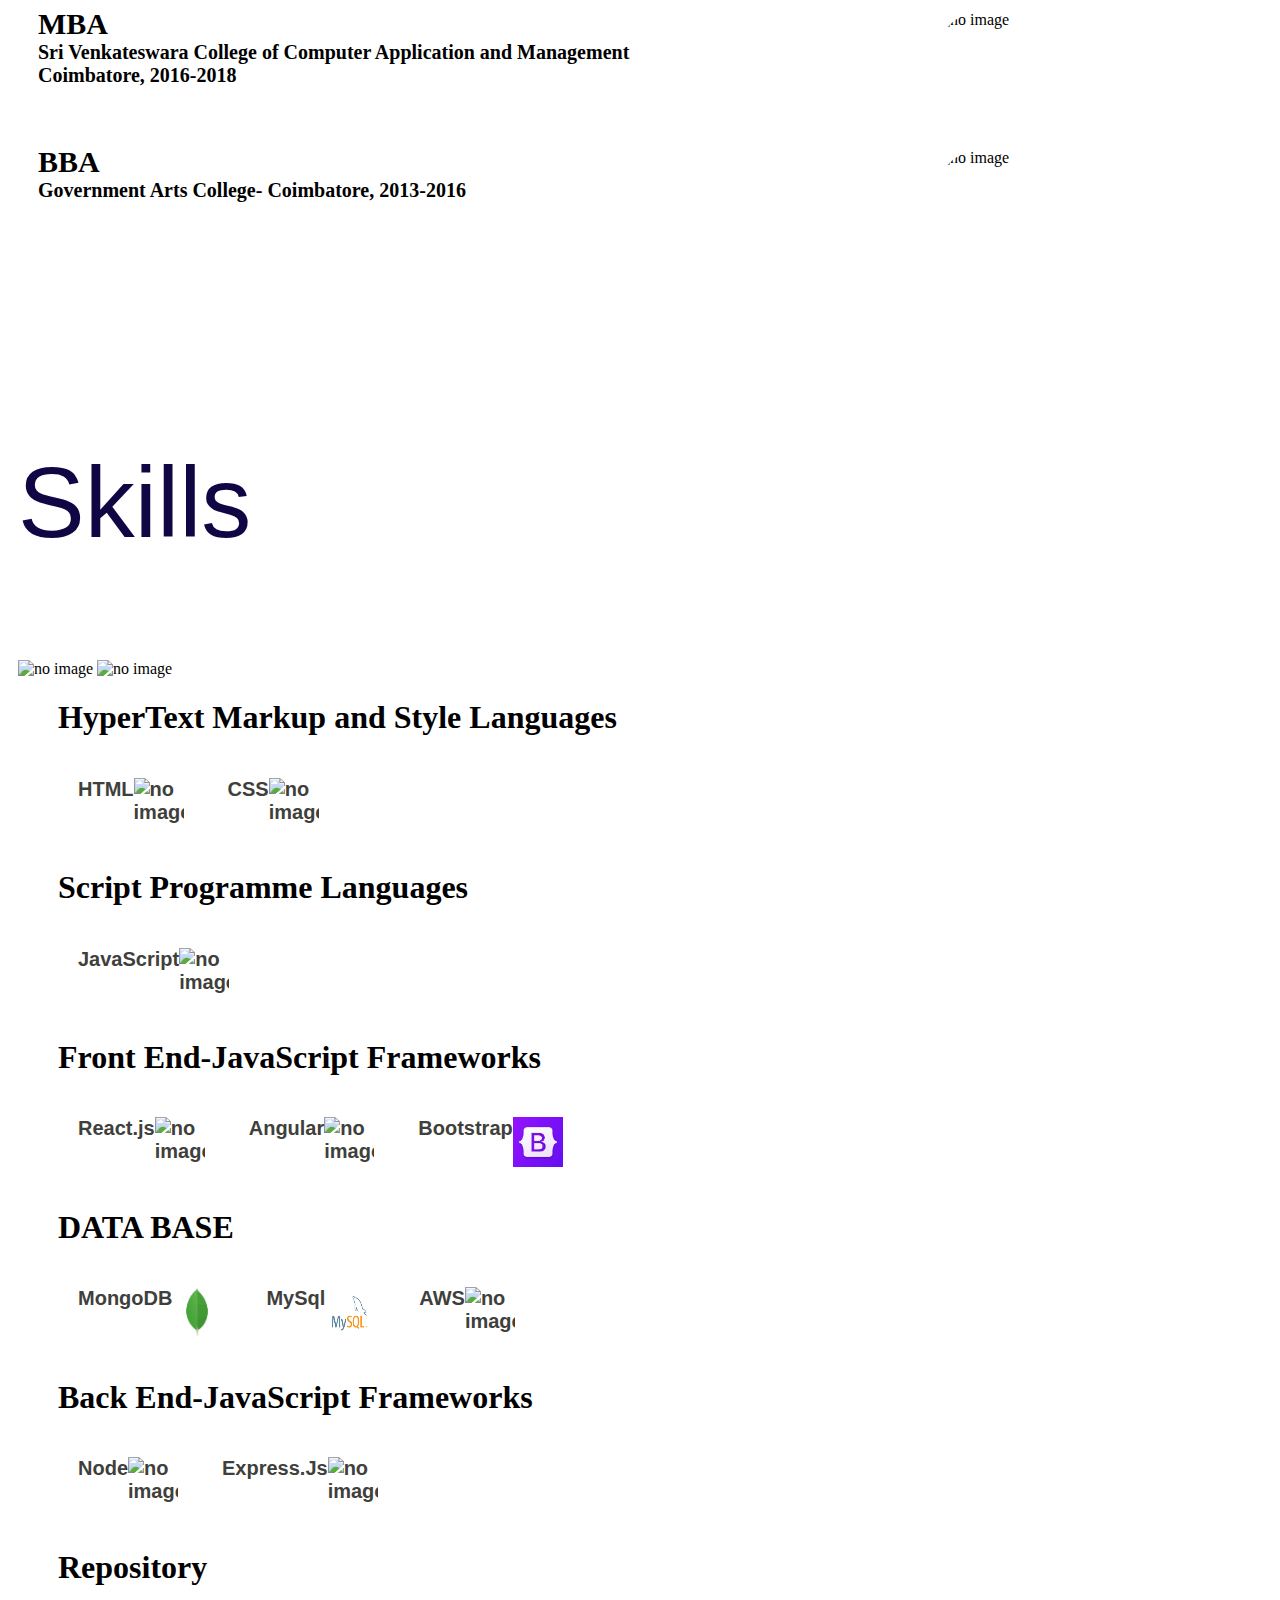
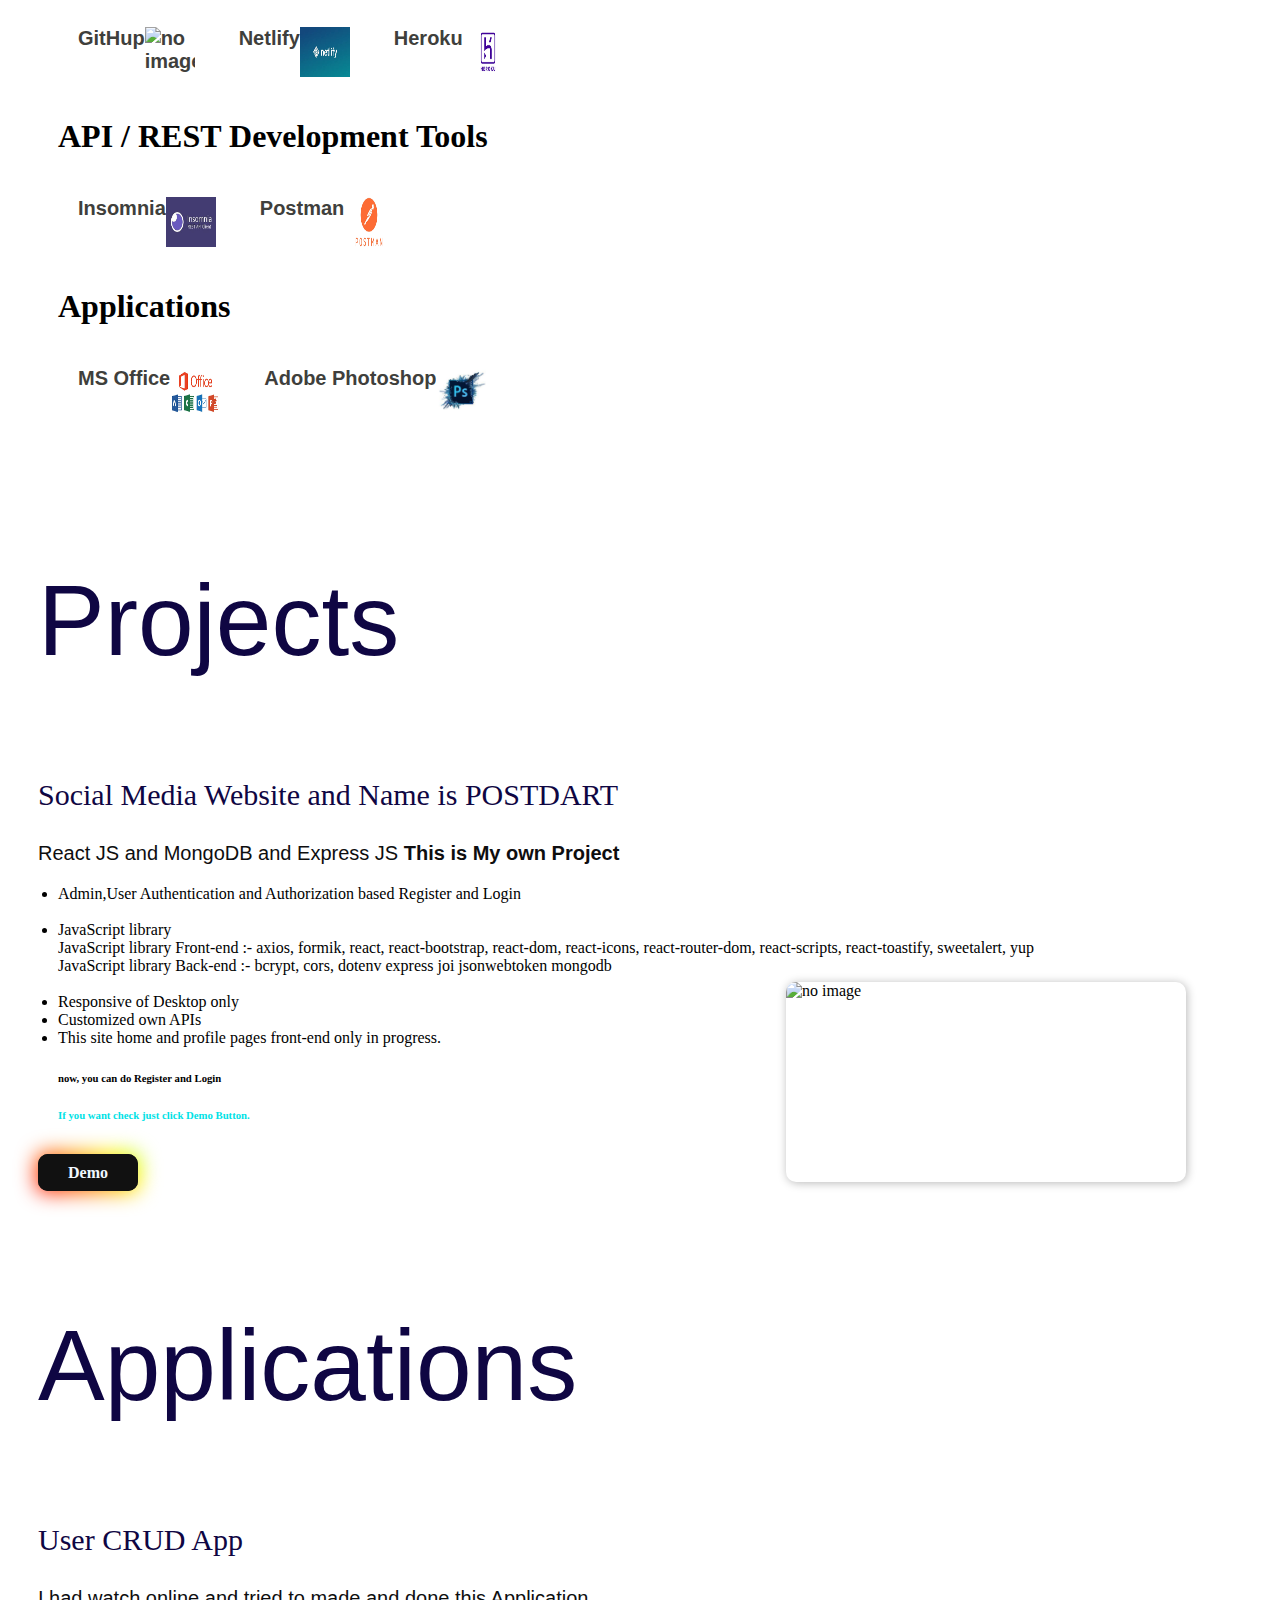
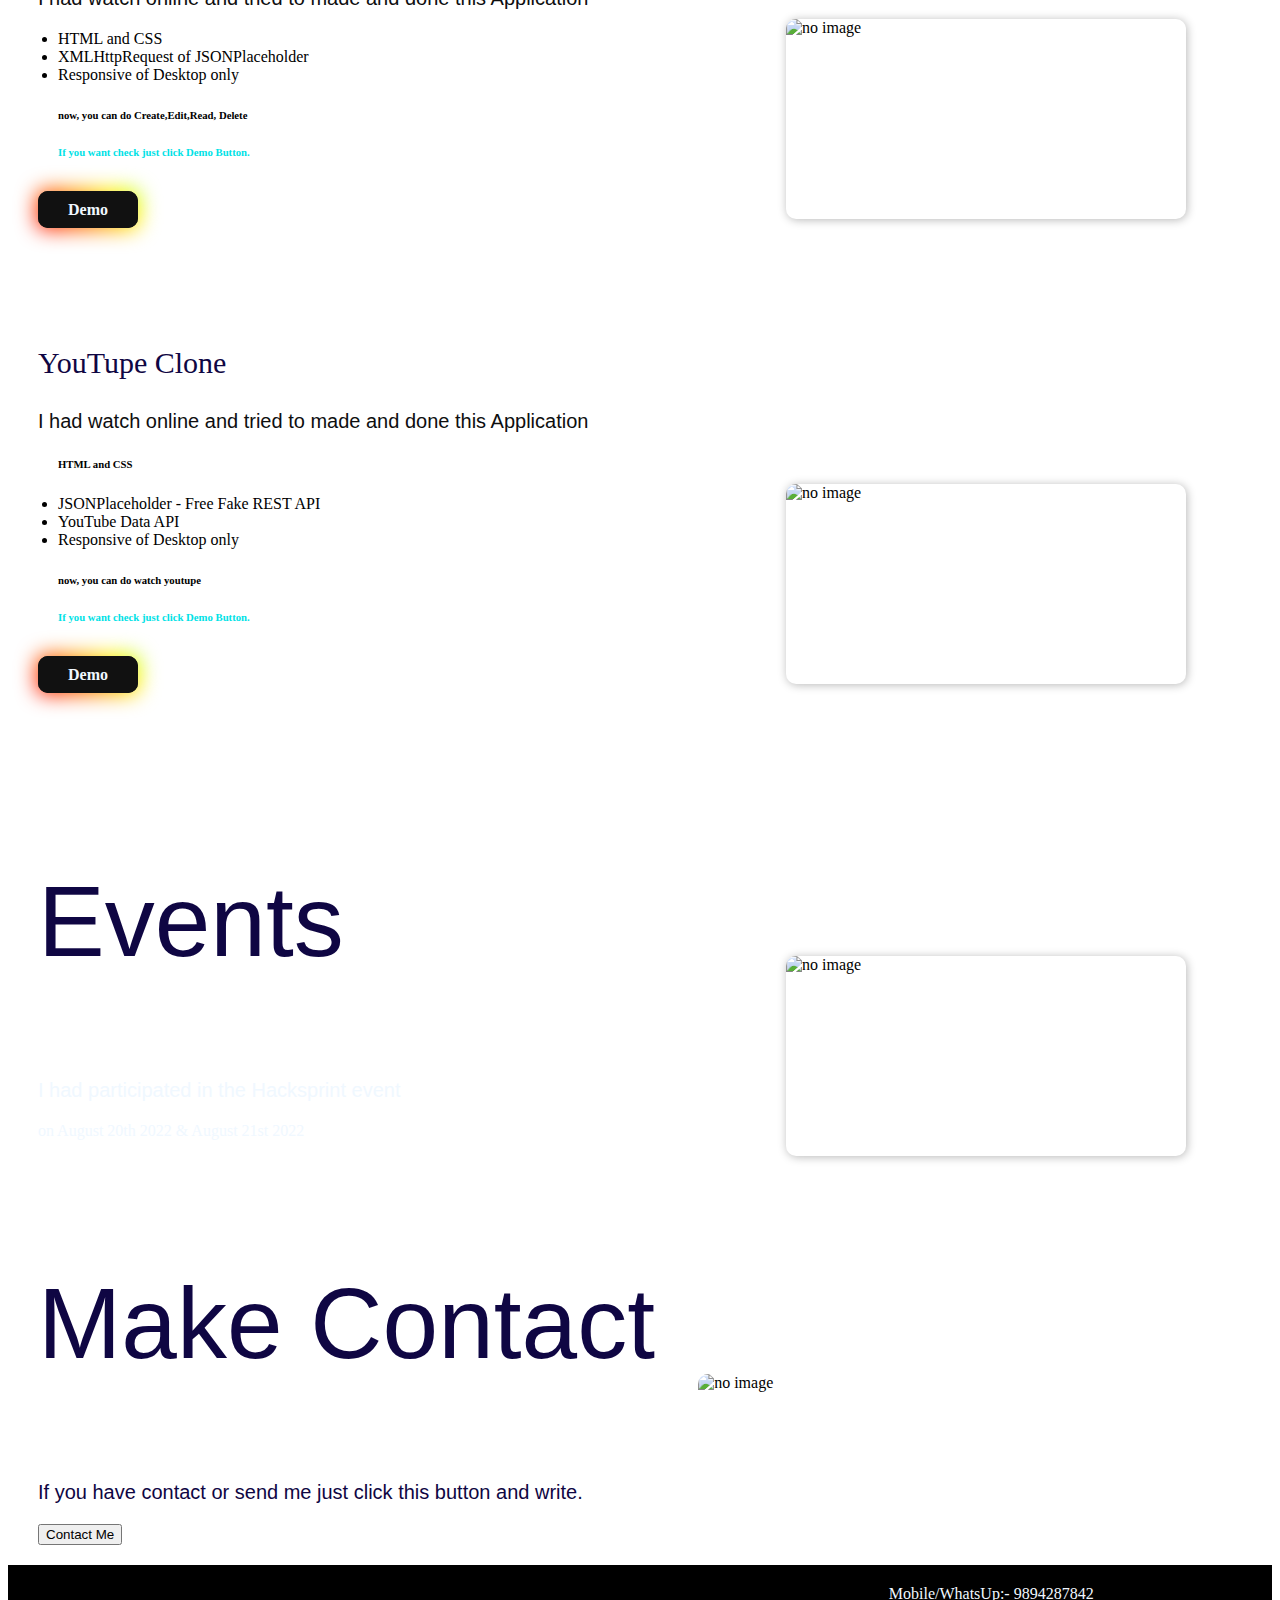
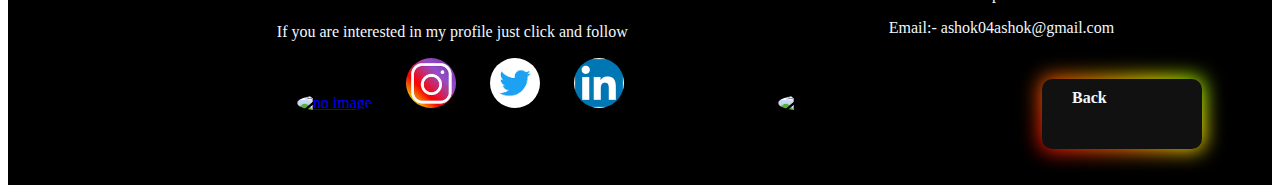
==== commit a1ad141c: "Update home.html" ====
--- a/home.html
+++ b/home.html
@@ -1,34 +1,59 @@
 <!DOCTYPE html>
 <html lang="en">
-
+    <link href="https://cdn.jsdelivr.net/npm/bootstrap@5.2.1/dist/css/bootstrap.min.css" rel="stylesheet"
+        integrity="sha384-iYQeCzEYFbKjA/T2uDLTpkwGzCiq6soy8tYaI1GyVh/UjpbCx/TYkiZhlZB6+fzT" crossorigin="anonymous">
+    <link href="style.css" rel="stylesheet">
 <head>
     <meta charset="UTF-8">
     <meta http-equiv="X-UA-Compatible" content="IE=edge">
     <meta name="viewport" content="width=device-width, initial-scale=1.0">
+
     <title>Portfolio_Ashok M</title>
     <link rel="shortcut icon" type="image/x-icon"
         href="https://encrypted-tbn0.gstatic.com/images?q=tbn:ANd9GcTGpCaObElJTx6tgtVssco5u83LEOyraooKKw&usqp=CAU" />
+ 
     <!-- CSS only -->
-    <link href="https://cdn.jsdelivr.net/npm/bootstrap@5.2.1/dist/css/bootstrap.min.css" rel="stylesheet"
-        integrity="sha384-iYQeCzEYFbKjA/T2uDLTpkwGzCiq6soy8tYaI1GyVh/UjpbCx/TYkiZhlZB6+fzT" crossorigin="anonymous">
-    <link href="style.css" rel="stylesheet">
+    <link rel="stylesheet" href="./style.css">
+    <link rel="stylesheet" href="http://fonts.cdnfonts.com/css/meltland">
+    <link rel="stylesheet" href="http://fonts.cdnfonts.com/css/hug-femmes">
+    <link rel="stylesheet" href="http://fonts.cdnfonts.com/css/rapier-zero-hollow">
+    <link rel="stylesheet" href="http://fonts.cdnfonts.com/css/deconditioned-reflex">
+    <link rel="stylesheet" href="http://fonts.cdnfonts.com/css/robot-world">
+    <link rel="stylesheet" href="http://fonts.cdnfonts.com/css/gemerald">
+    <link rel="stylesheet" href="http://fonts.cdnfonts.com/css/robot-world">
+    <link rel="stylesheet" href="http://fonts.cdnfonts.com/css/hug-femmes">
 </head>
 
-
-
 <body>
+    <div class="home">
+        <br/>
+        <br/>
+        <br/>
+        <br/>
+        <br/>
+        <br/>
+        <br/>
     <!-- profile -->
     <div class="home-about ">
+
         <p>Hi, I'am<span>Ashok M</span></p>
         <p>Full Stack Developer</p>
         <br />
         <div class="home-glow"><a class="glow-on-hover  "
                 href="https://drive.google.com/file/d/1KG4CETC45WGx--V89m6lSLvazm8IVOM2/view?usp=sharing">Resume</a>
+
         </div>
         <img class="nav-pro" src="https://i.ibb.co/k94gd2C/Pics-Art-03-23-07-39-12.jpg" alt="Profile">
-    </div>
-
-    <br />
+        <img class="nav-pro2"
+            src="https://img.wattpad.com/33e6e039841e178d5ce3f954ea6878f9a445d97f/[base64]"
+            alt="Profile">
+        <!-- <img class="nav-pro2" src="https://i.pinimg.com/originals/db/9d/85/db9d8508f9bc1e993d88762f7265c46e.gif" alt="Profile"> -->
+        <!-- <img class="nav-pro2" src="https://giffiles.alphacoders.com/864/86416.gif" alt="Profile"> -->
+        <img class="nav-pro3"
+            src="https://i0.wp.com/my-passion.blog/wp-content/uploads/2020/05/tumblr_oqdab26f1i1w4sd2oo3_500.gif"
+            alt="Profile">
+    </div>
+
     <!-- About -->
     <div>
         <div class="home-aboutme">
@@ -51,15 +76,15 @@
         <div class="home-qualification-div2">
             <div class="home-qulification1">Full Stack Developer</div>
             <img class="home-qulification3" style="border-radius: 10px;"
-                src="https://www.wingstechsolutions.com/wp-content/uploads/2022/03/full-stack-development.gif"
+                src="https://camo.githubusercontent.com/e20822b4282c07ffd010cd05f855a6561d3b62358ca9e607e4901288dd748fcb/68747470733a2f2f63646e2e6472696262626c652e636f6d2f75736572732f323133313939332f73637265656e73686f74732f343934383733362f74686f75676874776f726b732d6769665f6472696262626c652e676966"
                 alt="no image">
             <div class="home-qulification2">GUVI Geek Network Private Limited-Chennai, 2022</div>
         </div>
 
         <div class="home-qualification-div">
             <div class="home-qulification1">MBA</div>
-            <img class="home-qulification3"
-                src="https://c.tenor.com/PelZUUaLS-IAAAAC/graduation-day-congratulations.gif" alt="no image">
+            <img class="home-qulification3" src="https://ruzbehbharucha.com/wp-content/uploads/2020/05/tenor.gif"
+                alt="no image">
             <div class="home-qulification2">Sri Venkateswara College of Computer Application and Management
                 <div>Coimbatore, 2016-2018</div>
             </div>
@@ -68,129 +93,281 @@
 
         <div class="home-qualification-div2">
             <div class="home-qulification1">BBA</div>
-            <img class="home-qulification3"
-                src="https://c.tenor.com/PelZUUaLS-IAAAAC/graduation-day-congratulations.gif" alt="no image">
+            <img class="home-qulification3 home-qulification4"
+                src="https://ruzbehbharucha.com/wp-content/uploads/2020/05/tenor.gif" alt="no image">
+
             <div class="home-qulification2">Government Arts College- Coimbatore, 2013-2016</div>
         </div>
     </div>
-
 
     <!-- Skills -->
     <div class="home-Skill">
         <p class="home-Skill_p">Skills</p>
-        <ul class="home-Skill_ul">
-
-            <li>MongoDB
-                <img class="home-Skill_img"
-                    src="[data-uri]"
-                    alt="no image">
-            </li>
-            <li>Express.Js
-                <img class="home-Skill_img"
-                    src="https://encrypted-tbn0.gstatic.com/images?q=tbn:ANd9GcRstwKR2qqCa4dC6gtG-AdwpyVnokul0MbHonCS6Nnz2dV32vFFaK5BSx0fPngArFY7XDI&usqp=CAU"
-                    alt="no image">
-            </li>
-            <li>React.js
-                <img class="home-Skill_img"
-                    src="[data-uri]"
-                    alt="no image">
-            </li>
-            <li>Node.js
-                <img class="home-Skill_img"
-                    src="[data-uri]"
-                    alt="no image">
-            </li>
-            <li>HTML
-                <img class="home-Skill_img"
-                    src="[data-uri]"
-                    alt="no image">
-            </li>
-            <li>CSS
-
-                <img class="home-Skill_img"
-                    src="[data-uri]"
-                    alt="no image">
-            </li>
-            <li>MySql
-                <img class="home-Skill_img"
-                    src="[data-uri]"
-                    alt="no image">
-            </li>
-            <li>AWS
-                <img class="home-Skill_img"
-                    src="[data-uri]"
-                    alt="no image">
-            </li>
-            <li>Postman
-                <img class="home-Skill_img"
-                    src="[data-uri]"
-                    alt="no image">
-            </li>
-            <li>Insomnia
-                <img class="home-Skill_img"
-                    src="[data-uri]"
-                    alt="no image">
-            </li>
-            <li>Bootstrap
-                <img class="home-Skill_img"
-                    src="[data-uri]"
-                    alt="no image">
-            </li>
-            <li>Heroku
-                <img class="home-Skill_img"
-                    src="[data-uri]"
-                    alt="no image">
-            </li>
-            <li>Netlify
-                <img class="home-Skill_img"
-                    src="[data-uri]"
-                    alt="no image">
-            </li>
-            <li>MS Office
-                <img class="home-Skill_img"
-                    src="[data-uri]"
-                    alt="no image">
-            </li>
-        </ul>
-    </div>
-
-
+        <img class="home-Skill_p_img" src="https://media.tenor.com/Z8IxnZrmkWAAAAAC/blue-flame-flame.gif"
+            alt="no image">
+        <img class="home-Skill_p_img2" src="https://thumbs.gfycat.com/FarIdealLeafwing-max-1mb.gif" alt="no image">
+        <div class="home-Skill-flex">
+            <!-- <h1>HyperText Markup and Style Languages </h1> -->
+            <div class="home-Skill-div">
+                <ul class="home-Skill_ul">
+                    <h1>HyperText Markup and Style Languages </h1>
+                    <li>
+                        HTML
+                        <img class="home-Skill_img" src="https://razvanusc.github.io/profile/images/html.gif"
+                            alt="no image">
+                    </li>
+                    <li>CSS
+                        <img class="home-Skill_img"
+                            src="https://www.desarrollolibre.net/public/images/example//css/carrusel/carrusel-cubo-animado.gif"
+                            alt="no image">
+                    </li>
+                </ul>
+            </div>
+
+            <!-- <h1> Script Programme Languages</h1> -->
+            <div class="home-Skill-div">
+                <ul class="home-Skill_ul">
+                    <h1> Script Programme Languages</h1>
+                    <li>JavaScript
+                        <img class="home-Skill_img"
+                            src="https://thumbs.dreamstime.com/b/javascript-logo-editorial-illustrative-white-background-javascript-logo-editorial-illustrative-white-background-eps-download-208329455.jpg"
+                            alt="no image">
+                    </li>
+                </ul>
+            </div>
+
+            <!-- <h1> Front End-JavaScript Frameworks</h1> -->
+            <div class="home-Skill-div">
+                <ul class="home-Skill_ul">
+                    <h1> Front End-JavaScript Frameworks</h1>
+
+                    <li>React.js
+                        <img class="home-Skill_img"
+                            src="https://revelry.co/wp-content/uploads/2019/05/react-native-UX-design.gif"
+                            alt="no image">
+                    </li>
+                    <li>Angular
+                        <img class="home-Skill_img"
+                            src="https://www.aceinfoway.com/blog/wp-content/uploads/2020/12/Migration-from-AngularJS-to-Angular.gif"
+                            alt="no image">
+                    </li>
+                    <li>Bootstrap
+                        <img class="home-Skill_img"
+                            src="[data-uri]"
+                            alt="no image">
+                    </li>
+                </ul>
+            </div>
+
+            <!-- <h1>DATA BASE</h1> -->
+            <div class="home-Skill-div">
+                <ul class="home-Skill_ul">
+                    <h1>DATA BASE</h1>
+                    <li>MongoDB
+                        <img class="home-Skill_img"
+                            src="[data-uri]"
+                            alt="no image">
+                    </li>
+                    <li>MySql
+                        <img class="home-Skill_img"
+                            src="[data-uri]"
+                            alt="no image">
+                    </li>
+                    <li>AWS
+                        <img class="home-Skill_img"
+                            src="https://d1muf25xaso8hp.cloudfront.net/https%3A%2F%2Fs3.amazonaws.com%2Fappforest_uf%2Ff1626431185579x696909144901865600%2F%25231-AWS-File-uploader-Any-size%25281%2529.gif?w=&h=&auto=compress&dpr=1&fit=max"
+                            alt="no image">
+                    </li>
+                </ul>
+            </div>
+
+
+            <!-- <h1> Back End-JavaScript Frameworks</h1> -->
+            <div class="home-Skill-div">
+                <ul class="home-Skill_ul">
+                    <h1> Back End-JavaScript Frameworks</h1>
+                    <li>Node
+                        <img class="home-Skill_img"
+                            src="https://encrypted-tbn0.gstatic.com/images?q=tbn:ANd9GcRYPz8R3t3u0LF16E_85OZKDzhJHdEq451x4A&usqp=CAU"
+                            alt="no image">
+                    </li>
+                    <li>Express.Js
+                        <img class="home-Skill_img"
+                            src="https://encrypted-tbn0.gstatic.com/images?q=tbn:ANd9GcSnpyOEC2zXcMpnP9rFotTuZ-uqTPHgvN3Z0-CqPObaL0P6mNI4571sA7Eee1Iv6UZoPTY&usqp=CAU"
+                            alt="no image">
+                    </li>
+                </ul>
+            </div>
+
+            <!-- <h1>Repository </h1> -->
+            <div class="home-Skill-div">
+                <ul class="home-Skill_ul">
+                    <h1>Repository </h1>
+                    <li>GitHup
+                        <img class="home-Skill_img" src="https://avatars.githubusercontent.com/u/9919?s=200&v=4"
+                            alt="no image">
+                    </li>
+                    <li>Netlify
+                        <img class="home-Skill_img"
+                            src="[data-uri]"
+                            alt="no image">
+                    </li>
+                    <li>Heroku
+                        <img class="home-Skill_img"
+                            src="[data-uri]"
+                            alt="no image">
+                    </li>
+
+                </ul>
+            </div>
+            <!-- <h1> API / REST Development Tools</h1> -->
+            <div class="home-Skill-div">
+                <ul class="home-Skill_ul">
+
+                    <h1> API / REST Development Tools</h1>
+                    <li>Insomnia
+                        <img class="home-Skill_img"
+                            src="[data-uri]"
+                            alt="no image">
+                    </li>
+                    <li>Postman
+                        <img class="home-Skill_img"
+                            src="[data-uri]"
+                            alt="no image">
+                    </li>
+                </ul>
+            </div>
+
+            <!-- <h1>Applications </h1> -->
+            <div class="home-Skill-div">
+                <ul class="home-Skill_ul">
+                    <h1>Applications </h1>
+                    <li>MS Office
+                        <img class="home-Skill_img"
+                            src="[data-uri]"
+                            alt="no image">
+                    </li>
+                    <li>Adobe Photoshop
+                        <img class="home-Skill_img"
+                            src="[data-uri]"
+                            alt="no image">
+                    </li>
+                </ul>
+            </div>
+        </div>
+    </div>
     <!-- Projects -->
-    <div class="home-project">
-        <p>Projects</p>
-        <p>Social Media Website-React JS and Node JS </p>
-        <p>This Website name is POSTDART. This website Authentication and Authorization front-end and back-end done.
-            <b>Responsive websites are designed to fit screen sizes such as desktop only</b>.
-            this site front-end only home and profile pages in progress. if you want check just click Demo Button.
-        </p>
-        <br />
-        <div class="glow-project"> <a class="glow-on-hover" href="https://postdart.netlify.app/">Demo</a></div>
-        <img src="https://i.ibb.co/ydNR6vM/Screenshot-2022-09-29-181400.jpg" alt="no image">
-        <p></p>
-    </div>
-    <div class="home-project">
-        <p></p>
-        <p> User CRUD App- HTML and CSS- XMLHttpRequest </p>
-        <p>This Website User (CRUD) create, edit, update, delete based Created.
-            Responsive websites are designed to fit screen sizes such as desktop only.
-            if you want check just click Demo Button.
-        </p>
-        <br />
-        <div class="glow-project"><a class="glow-on-hover"
-                href="https://mecallapi-xmlhttprequest-ashok04.netlify.app">Demo</a></div>
-        <img src="https://i.ibb.co/9p3d7z1/Screenshot-2022-09-30-081020.jpg" alt="no image">
-
-    </div>
-    <div class="home-project">
-        <p></p>
-        <p> YouTupe Clone </p>
-        <p>This Website clone based Created.
-            Responsive websites are designed to fit screen sizes such as desktop only
-            if you want check just click Demo Button.
-        </p>
-        <br />
-        <div class="glow-project"> <a class="glow-on-hover" href="https://ashokyoutubeclone.netlify.app/">Demo</a></div>
-        <img src="https://i.ibb.co/mR6KCzz/Screenshot-2022-09-30-125554.jpg" alt="no image">
+    <div>
+
+        <div class="home-project">
+            <p>Projects</p>
+            <p>Social Media Website and Name is POSTDART </p>
+            <P>React JS and MongoDB and Express JS
+                <b>This is My own Project </b>
+            </P>
+
+
+            <ul>
+
+                <li> Admin,User Authentication and Authorization based Register and Login</li>
+                <br />
+                <li>JavaScript library</li>
+                <div>
+                    JavaScript library
+                    Front-end :-
+                    axios,
+                    formik,
+                    react,
+                    react-bootstrap,
+                    react-dom,
+                    react-icons,
+                    react-router-dom,
+                    react-scripts,
+                    react-toastify,
+                    sweetalert,
+                    yup
+                </div>
+                <div>
+                    JavaScript library
+                    Back-end :-
+                    bcrypt,
+                    cors,
+                    dotenv
+                    express
+                    joi
+                    jsonwebtoken
+                    mongodb</div>
+                <br />
+                <li> Responsive of Desktop only </li>
+                <li>Customized own APIs</li>
+                <li>This site home and profile pages front-end only in progress.</li>
+                <h6>now, you can do Register and Login </h6>
+                <h6 style="color:rgb(0, 226, 230);">If you want check just click Demo Button.</h6>
+            </ul>
+            <br />
+            <div class="glow-project"> <a class="glow-on-hover" href="https://postdart.netlify.app/">Demo</a></div>
+            <img src="https://i.ibb.co/ydNR6vM/Screenshot-2022-09-29-181400.jpg" alt="no image">
+            <p></p>
+        </div>
+
+        <div class="home-project">
+            <p class="home-project-ap">Applications</p>
+            <p> User CRUD App </p>
+            <P>I had watch online and tried to made and done this Application </P>
+            <ul>
+                <li>HTML and CSS</li>
+                <li>XMLHttpRequest of JSONPlaceholder </li>
+                <li> Responsive of Desktop only </li>
+                <h6>now, you can do Create,Edit,Read, Delete </h6>
+                <h6 style="color:rgb(0, 226, 230);">If you want check just click Demo Button.</h6>
+            </ul>
+            <br />
+            <div class="glow-project"><a class="glow-on-hover"
+                    href="https://mecallapi-xmlhttprequest-ashok04.netlify.app">Demo</a></div>
+            <img src="https://i.ibb.co/9p3d7z1/Screenshot-2022-09-30-081020.jpg" alt="no image">
+
+        </div>
+
+
+        <div class="home-project">
+            <p></p>
+            <p> YouTupe Clone </p>
+
+            <P>I had watch online and tried to made and done this Application </P>
+            <ul>
+                <h6>HTML and CSS </h6>
+                <li>JSONPlaceholder - Free Fake REST API</li>
+                <li>YouTube Data API </li>
+                <li> Responsive of Desktop only </li>
+                <h6>now, you can do watch youtupe </h6>
+                <h6 style="color:rgb(0, 226, 230);">If you want check just click Demo Button.</h6>
+            </ul>
+            <br />
+            <div class="glow-project"> <a class="glow-on-hover" href="https://ashokyoutubeclone.netlify.app/">Demo</a>
+            </div>
+            <img src="https://i.ibb.co/mR6KCzz/Screenshot-2022-09-30-125554.jpg" alt="no image">
+        </div>
+
+
+        <!-- <div class="home-project">
+            <p></p>
+            <p> My Portfolio
+            </p>
+
+            <P></P>
+            <ul>
+                <h6>Angular </h6>
+                <h6> Desktop and Mobile with Responsive</h6>
+                <h6>This site create with Angular </h6>
+                <h6 style="color:rgb(0, 226, 230);">If you want check just click Demo Button.</h6>
+            </ul>
+            <br />
+            <div class="glow-project"> <a class="glow-on-hover" href="https://ashokmportfolio.netlify.app/">Demo</a>
+            </div>
+
+            <img src="https://i.ibb.co/8N3qJyV/Screenshot-2022-10-11-231656.jpg" alt="no image">
+        </div> -->
+
     </div>
     <br />
     <br />
@@ -199,28 +376,30 @@
     <div class="home-project">
         <p>Events</p>
         <P></P>
-        <p>I had participated in the Hacksprint event</p>
-        <p style="margin-left:20px;">on August 20th 2022 & August 21st 2022 </p>
+        <p style="margin-left:20px;color: aliceblue;">I had participated in the Hacksprint event</p>
+        <p style="margin-left:20px;color: aliceblue;">on August 20th 2022 & August 21st 2022 </p>
         <a href="https://postdart.netlify.app/"> </a>
         <img class="home-project-eventimg" src="https://i.ibb.co/TkpkcFc/9-Ashok-M.png" alt="no image">
     </div>
 
-    <!-- Contact -->
-    <div class="home-contact">
-        <p>Make Contact</p>
-        <p>If you have contact or send me just click this button and write. </p>
-        <button class="btn btn-outline-success btn-lg " style="margin-left:20px;" onclick="showUserCreateBox()">Contact
-            Me</button>
-        <img src="https://specials-images.forbesimg.com/imageserve/5f1fd679c4049d7bec674c92/0x0.gif?fit=scale"
-            alt="no image">
-    </div>
+<!-- Contact -->
+<div class="home-contact">
+    <p>Make Contact</p>
+    <p>If you have contact or send me just click this button and write. </p>
+    <button class="btn btn-outline-success btn-lg " style="margin-left:20px;" onclick="showUserCreateBox()">Contact
+        Me</button>
+    <img src="https://specials-images.forbesimg.com/imageserve/5f1fd679c4049d7bec674c92/0x0.gif?fit=scale"
+        alt="no image">
+</div>
+
+
 
     <!-- Footer -->
-    <nav class="footbar1  ">
+    <div class="footbar1  ">
 
         <p>Mobile/WhatsUp:- 9894287842</p>
         <p>Email:- ashok04ashok@gmail.com</p>
-        <a class="footer-name  glow-on-hover" href="index.html">Back </a>
+        <a class="footer-name  glow-on-hover" href="./index.html">Back </a>
         <div>
             <p style="margin-left:10px;">If you are interested in my profile just click and follow</p>
             <a href="https://github.com/ashok04ashok">
@@ -236,69 +415,72 @@
             <a href="https://www.linkedin.com/in/ashok-m-bb776313b/"> <img
                     src="[data-uri]"
                     alt="no image"></a>
-            <img class="land-gif3" style="margin-left:150px !important ;"
+            <img class="land-gif4" style="margin-left:150px !important ;"
                 src="https://64.media.tumblr.com/a112f96ac5c2e3c20978db323b365382/tumblr_o1eo0j6JVR1rrafxzo1_1280.gifv"
                 alt="no image">
 
         </div>
-    </nav>
-
-
-
-
-
-
-    <!-- js -->
-    <script>
-        function showUserCreateBox() {
-            Swal.fire({
-                title: 'Contact Me',
-                html:
-                    `
+    </div>
+
+
+</div>
+
+
+
+
+
+<!-- js -->
+<script>
+    function showUserCreateBox() {
+        Swal.fire({
+            title: 'Contact Me',
+            html:
+                `
                     <div><div/>
         <input id="fname" class="swal2-input" placeholder="Your Name">
         <input id="email" class="swal2-input" placeholder=" Your Email">
         <input id="write"  style="height: 100px;" class="swal2-input" placeholder="Write a Message">`,
-                focusConfirm: false,
-                preConfirm: () => {
-                    userCreate();
-                }
-            })
-        }
-
-        function userCreate() {
-            const fname = document.getElementById("fname").value;
-            const email = document.getElementById("email").value;
-            const write = document.getElementById("write").value;
-
-            const http = new XMLHttpRequest();
-            http.open("POST", "https://postdart.herokuapp.com/api/help");
-            http.setRequestHeader("Content-Type", "application/json;charset=UTF-8");
-            http.send(JSON.stringify({
-                "fullName": fname,
-                "contactNumber": 9898989898,
-                "email": email,
-                "write": write,
-            }));
-
-            http.onreadystatechange = function () {
-                if (this.readyState == 4 && this.status == 200) {
-                    const userData = JSON.parse(this.response);
-                    Swal.fire(userData['message']);
-                    getUser();
-                }
-            };
-        }
+            focusConfirm: false,
+            preConfirm: () => {
+                userCreate();
+            }
+        })
+    }
+
+    function userCreate() {
+        const fname = document.getElementById("fname").value;
+        const email = document.getElementById("email").value;
+        const write = document.getElementById("write").value;
+
+        const http = new XMLHttpRequest();
+        http.open("POST", "https://postdart.herokuapp.com/api/help");
+        http.setRequestHeader("Content-Type", "application/json;charset=UTF-8");
+        http.send(JSON.stringify({
+            "fullName": fname,
+            "contactNumber": 9898989898,
+            "email": email,
+            "write": write,
+        }));
+
+        http.onreadystatechange = function () {
+            if (this.readyState == 4 && this.status == 200) {
+                const userData = JSON.parse(this.response);
+                Swal.fire(userData['message']);
+                getUser();
+            }
+        };
+    }
+</script>
+
+
+<!-- sweetalert    JS File-->
+<script src="https://cdn.jsdelivr.net/npm/sweetalert2@11.0.16/dist/sweetalert2.all.min.js"></script>
+
+<!-- JavaScript Bundle with Popper -->
+<script src="https://cdn.jsdelivr.net/npm/bootstrap@5.2.1/dist/js/bootstrap.bundle.min.js"
+    integrity="sha384-u1OknCvxWvY5kfmNBILK2hRnQC3Pr17a+RTT6rIHI7NnikvbZlHgTPOOmMi466C8" crossorigin="anonymous">
     </script>
 
-
-    <!-- sweetalert    JS File-->
-    <script src="https://cdn.jsdelivr.net/npm/sweetalert2@11.0.16/dist/sweetalert2.all.min.js"></script>
-
-    <!-- JavaScript Bundle with Popper -->
-    <script src="https://cdn.jsdelivr.net/npm/bootstrap@5.2.1/dist/js/bootstrap.bundle.min.js"
-        integrity="sha384-u1OknCvxWvY5kfmNBILK2hRnQC3Pr17a+RTT6rIHI7NnikvbZlHgTPOOmMi466C8" crossorigin="anonymous">
-        </script>
 </body>
 
 </html>
--- a/style.css
+++ b/style.css
@@ -6,9 +6,13 @@
 
 .land-div {
     position: fixed;
+    height: 100rem;
+    width: 100rem;
+    background-color: rgb(5, 0, 0) ; 
 }
 
 .land-img {
+    z-index: 1;
     position: fixed;
     height: auto;
     width: 40%;
@@ -17,30 +21,63 @@
 
 .land-name {
     position: fixed;
-    margin: 100px 0px 0px 50%;
+    z-index: 1;
+    margin: 90px 0px 0px 50%;
     font-size: 100px;
     font-weight: bold;
-    color: rgb(0, 0, 0);
+    /* color: rgb(0, 0, 0); */
+    color: rgb(229, 224, 224);
     text-shadow: 5px 5px 10px rgba(0, 0, 0, 0.302);
 }
 
 .land-name2 {
+    z-index: 1;
     position: fixed;
-    margin: 300px 0px 0px 50%;
+    margin: 250px 0px 0px 50%;
     font-size: 50px;
-    color: rgb(0, 0, 0);
+    color: rgb(162, 158, 158);
     text-shadow: 1px 0px 0px black;
 
 }
 
 .land-name3 {
     position: absolute !important;
-    margin: 400px 0px 0px 1000px !important;
+    margin: 22% 0px 0px 1000px !important;
     width: 100px !important;
-}
-
-
-
+    z-index: 1 !important;
+}
+
+.land-gif1 {
+
+    position: absolute;
+    display: block;
+    height: 200px;
+    width: 200px;
+    margin: 24% 0px 0px 40%;
+}
+.land-gif2 {
+
+    position: absolute;
+    display: block;
+    height: 200px;
+    width: 200px;
+    margin: 24% 0px 0px 55%;
+}
+.land-gif3 {
+    z-index: 0;
+    position: absolute;
+    height: 100px;
+    width: 100px;
+    margin: 7% 0px 0px 35%;
+    /* display:none */
+    animation: mymove  10s infinite ;
+    animation-delay: .5s;
+  }
+  
+  @keyframes mymove {
+    from {left: 0px;}
+    to {left: 500px;}
+  }
 
 
 /* home page */
@@ -50,6 +87,7 @@
     margin-left: 30px;
     transition-duration: 1s;
     width: 50%;
+    background-color: rgba(255, 255, 255, 0.448);
 }
 
 .home-about p:nth-child(1) {
@@ -281,17 +319,24 @@
 
 .home-project img {
     position: absolute;
+    width: 400px;
+    height: 200px;
+    margin: -200px 0px 0px 60%;
+    box-shadow: 1px 1px 10px rgb(184, 184, 184);
+    transition-duration: .5s;
+    border-radius: 10px;
+}
+
+.home-project img:hover {
+    box-shadow: 1px 1px 10px black;
+    border-radius: 10px;
+}
+
+.home-project-eventimg:hover{
     width: 500px;
     height: 300px;
-    margin: -200px 0px 0px 45%;
-    box-shadow: 1px 1px 10px rgb(184, 184, 184);
-    transition-duration: .5s;
-    border-radius: 10px;
-}
-
-.home-project img:hover {
-    box-shadow: 1px 1px 10px black;
-    border-radius: 10px;
+    margin: -300px 0px 0px 40%;
+
 }
 
 
@@ -326,6 +371,7 @@
     transition-duration: .5s;
     border-radius: 10px;
 }
+
 
 
 
@@ -360,6 +406,7 @@
 }
 
 .footbar1 div img {
+    z-index:1;
     margin-left: 30px;
     margin-top: 1px;
     width: 50px;
@@ -369,11 +416,16 @@
 }
 
 .footbar1 div img:hover {
+    
     width: 60px;
     height: 60px;
 }
 
-
+.footer-name{
+    position: absolute !important;
+    margin: 2% 0px 0px 80% !important;
+    width: 100px !important;
+}
 
 
 /*Glow Button  */
@@ -450,3 +502,574 @@
         background-position: 0 0;
     }
 }
+
+
+
+
+
+
+
+
+
+
+
+
+
+
+
+
+
+
+
+
+
+
+
+
+
+
+
+
+
+
+
+
+
+
+/*  */
+/*  */
+/*  */
+/*  */
+/*  */
+/*  */
+/*  */
+/*  */
+/* media q.... */
+
+@media only screen and (max-width: 800px) {
+
+    .land-div {
+        margin: -10px;
+        position: relative;
+        height: 100rem;
+        width: 100rem;
+        background-color: rgb(5, 0, 0);
+    }
+
+    .land-img {
+        margin: 2% 0px 0px 6%;
+        position: absolute;
+        height: 200px;
+        width: 200px;
+        border-radius: 100px;
+        box-shadow: 1px 1px 100px rgba(0, 25, 169, 0.984);
+    }
+
+
+    .land-name {
+        width: 300px;
+        position: absolute;
+        margin: 20% 0px 0px 8%;
+        font-size: 20px;
+        font-weight: bold;
+        color: rgb(254, 254, 254);
+        text-shadow: 5px 5px 10px rgba(0, 0, 0, 0.302);
+    }
+
+    .land-name2 {
+        position: absolute;
+        width: 300px;
+        margin: 22% 0px 0px 6%;
+        font-size: 20px;
+        color: rgb(246, 246, 246);
+        text-shadow: 1px 0px 0px black;
+
+    }
+
+    .land-name3 {
+        position: absolute !important;
+        margin: 26% 0px 0px 8% !important;
+        width: 100px !important;
+    }
+
+    .land-gif1 {
+
+        position: absolute;
+        display: block;
+        height: 200px;
+        width: 200px;
+        margin: 32% 0px 0px 2%;
+    }
+    .land-gif2 {
+
+        position: absolute;
+        display: block;
+        height: 200px;
+        width: 200px;
+        margin: 32% 0px 0px 13%;
+    }
+    .land-gif3 {
+        z-index: 0;
+        position: absolute;
+        height: 100px;
+        width: 100px;
+        margin: 24% 0px 0px 8%;
+        animation: mymove  3s infinite ;
+      }
+      
+      @keyframes mymove {
+        from {left: 0px;}
+        to {left: 300px;}
+      }
+    
+
+
+/* home page */
+/* profile */
+.home-about {
+    margin-top: 160px;
+    margin-left: 30px;
+    transition-duration: 1s;
+    width: 50%;
+    height:100px;
+    background-color: rgba(255, 255, 255, 0.448);
+}
+
+.home-about p:nth-child(1) {
+    position: absolute;
+    margin: 9% 0px 0px 4%;
+    font-size: 12px;
+    color: rgb(16, 0, 80);
+    font-weight: bold;
+}
+
+.home-about p:nth-child(1) span {
+    position: absolute;
+    margin: -2px 0px 0px 10px;
+    width: 100px;
+    font-size: 15px;
+    font-family: Arial, Helvetica, sans-serif;
+    color: rgb(16, 0, 80);
+    font-weight: bold;
+}
+
+.home-about p:nth-child(2) {
+    position: absolute;
+    margin: 15% 0px 0px 2%;
+    font-size: 20px;
+    font-family: 'Times New Roman', Times, serif;
+    color: rgb(16, 0, 80);
+    font-weight: bold;
+}
+
+.nav-pro {
+    position: absolute;
+    margin: -75% 0px 0px 5%;
+    width: 150px;
+    height: 150px;
+    padding: 10px;
+    border-radius: 200px;
+    transition-duration: 1s;
+}
+
+.nav-pro:hover {
+    margin: -75% 0px 0px 5%;
+    width: 130px;
+    height: 130px;
+    border: 1px solid black;
+    box-shadow: 1px 1px 10px black;
+    border-radius: 10px;
+}
+.home-glow {
+    position: relative;
+    margin: 50% 0px 0px 10px !important;
+}
+
+
+
+
+/*  about*/
+.home-aboutme {
+    margin: 20% 0px 0px 5%;
+    width: 50%;
+}
+
+.home-aboutme p:nth-child(1) {
+    font-size: 30px;
+    color: rgb(15, 6, 67);
+    font-family: Arial, Helvetica, sans-serif;
+}
+
+.home-aboutme p:nth-child(2):hover {
+    padding: 20px;
+    border-radius: 10px;
+    box-shadow: 1px 1px 10px black;
+}
+
+.home-aboutme p:nth-child(2) {
+    margin-left: 10px;
+    font-size: 10px;
+    transition-duration: 1s;
+    font-family: 'Times New Roman', Times, serif;
+    text-align: justify;
+}
+
+.home-aboutme2 {
+    position: absolute;
+    width: 100px;
+    height: 100px;
+    margin: 0px 0px 0px 10%;
+    /* box-shadow: 2px 2px 10px rgb(92, 91, 91); */
+    border-radius: 10px;
+}
+
+
+
+
+
+/*  Qualification*/
+.home-qualification {
+    position: relative;
+    margin: 50% 0px 0px 5%;
+    transition-duration: 1s;
+}
+
+.home-qualification p:nth-child(1) {
+    font-size: 30px;
+    color: rgb(15, 6, 67);
+    font-family: Arial, Helvetica, sans-serif;
+}
+
+.home-qualification-div {
+    margin-left: 20px;
+    margin-top: 10px;
+    width: 80%;
+    height: 110px;
+    transition-duration: 1s;
+}
+
+.home-qualification-div2 {
+    margin-left: 20px;
+    margin-top: 10px;
+    width: 80%;
+    height: 110px;
+    transition-duration: 1s;
+}
+
+.home-qualification-div3 {
+    margin-left: 20px;
+    margin-top: 10px;
+    width: 80%;
+    height: 110px;
+    transition-duration: 1s;
+    border-radius: 10px;
+    padding: 10px;
+    display: none;
+}
+
+.home-qulification1 {
+    font-size: 15px;
+    font-weight: bolder;
+}
+
+.home-qulification2 {
+    width: 150px;
+    font-size: 10px;
+    font-weight: bolder;
+}
+
+.home-qulification3 {
+
+    position: absolute;
+    margin: -5% 0px 0px 50%;
+    width: 50px;
+    height: 50px;
+    border-radius: 50px;
+}
+
+.home-qualification p:nth-child(2) div:nth-child(2) {
+    font-size: 100px;
+}
+
+
+
+/*Skills  */
+.home-Skill {
+    margin: 15% 0px 0px 10%;
+    transition-duration: 1s;
+}
+
+.home-Skill_p {
+    text-align: justify;
+    font-size: 30px;
+    color: rgb(15, 6, 67);
+    font-family: Arial, Helvetica, sans-serif;
+}
+
+.home-Skill_ul {
+    width: 90%;
+    height:auto;
+}
+
+.home-Skill_ul li {
+    margin: 2px ;
+    font-size: 10px;
+    display: inline-flex;
+    list-style-type: disc;
+    padding: 0px;
+
+    font-family: Arial, Helvetica, sans-serif;
+    font-weight: bolder;
+    color: rgb(63, 63, 60);
+    transition-duration: .5s;
+}
+
+.home-Skill_ul li:hover {
+    font-size: 10px;
+    box-shadow: 1px 1px 10px black;
+    border-radius: 10px;
+}
+
+.home-Skill_img {
+    width: 15px;
+    height: 15px;
+}
+
+
+
+/*projects  */
+.home-project {
+    margin: 10% 0px 0px 10%;
+    transition-duration: 1s;
+}
+
+.home-project p:nth-child(1) {
+    position: relative;
+    margin-left: 10px;
+    font-size: 30px;
+    color: rgb(15, 6, 67);
+    font-family: Arial, Helvetica, sans-serif;
+}
+
+.home-project p:nth-child(2) {
+    position: relative;
+    margin-left: 20px;
+    font-size: 15px;
+    width: 200px;
+    color: rgb(15, 6, 67);
+    font-family: 'Times New Roman', Times, serif;
+}
+
+.home-project p:nth-child(3) {
+    position: relative;
+    margin-left: 20px;
+    width: 50%;
+    text-align: justify;
+    font-size: 10px;
+    color: rgb(14, 14, 15);
+    font-family: Arial, Helvetica, sans-serif;
+}
+
+.home-contact p:nth-child(4) {
+    position: relative;
+    margin-left: 20px;
+    width: 50%;
+    font-size: 10px;
+    color: rgb(15, 6, 67);
+    font-family: Arial, Helvetica, sans-serif;
+}
+.home-contact p:nth-child(4) {
+    position: relative;
+}
+.project-img{
+    position:absolute;
+    margin: 100px 0px 0px 0px;
+}
+.home-project img {
+    position: relative;
+    width: 200px;
+    height: 100px;
+    margin: 12% 0px 0px 10px;
+    padding: 10px 0px 10px 0px;
+    box-shadow: 1px 1px 10px rgb(184, 184, 184);
+    transition-duration: .5s;
+    border-radius: 10px;
+}
+
+.home-project img:hover {
+    box-shadow: 1px 1px 10px black;
+    border-radius: 10px;
+}
+.glow-project{
+position: absolute;
+margin: px 0px 0px 10px;
+}
+
+
+
+/* contact */
+.home-contact {
+    margin: 10% 0px 0px 10%;
+    transition-duration: 1s;
+}
+
+.home-contact p:nth-child(1) {
+    margin-left: 20px;
+    font-size: 30px;
+    color: rgb(15, 6, 67);
+    font-family: Arial, Helvetica, sans-serif;
+}
+
+.home-contact p:nth-child(2) {
+    margin-left: 20px;
+    width: 80%;
+    font-size: 20px;
+    color: rgb(15, 6, 67);
+    font-family: Arial, Helvetica, sans-serif;
+}
+
+.home-contact img {
+    position: absolute;
+    width: 120px;
+    height: 60px;
+    margin: -0% 0px 0px 20px ;
+    /* box-shadow: 1px 1px 10px rgb(184, 184, 184); */
+    transition-duration: .5s;
+    border-radius: 10px;
+}
+
+
+
+
+
+/*footer  */
+.footbar1 {
+    margin-top: 20px;
+    height: 200px;
+    padding: 10px;
+    background-color: black;
+}
+
+.footbar1 p:nth-child(1) {
+    margin-left: 50%;
+    margin-top: 10px;
+    color: aliceblue;
+    font-size: 10px;
+}
+
+.footbar1 p:nth-child(2) {
+    margin-left: 50%;
+    margin-top: 1px;
+    font-size: 10px;
+    color: aliceblue;
+}
+
+.footbar1 div {
+    margin: 30px 0px 0px 10%;
+}
+
+.footbar1 div p {
+    margin-left: 20%;
+}
+
+.footbar1 div img {
+    margin-left: 10%;
+    margin-top: 1px;
+    width: 30px;
+    height: 30px;
+    border-radius: 50%;
+    transition-duration: .5s;
+}
+
+
+.footbar1 div img:hover {
+    width: 40px;
+    height: 40px;
+}
+
+.footer-name{
+    position: absolute !important;
+    margin: -15% 0px 0px 5% !important;
+    width: 100px !important;
+}
+.footbar1 .land-gif3 {
+display:none;
+}
+
+
+/*Glow Button  */
+
+.glow-on-hover {
+    margin-left: 20px;
+    width: 220px;
+    height: 50px;
+    border: none;
+    outline: none;
+    color: #fff;
+    background: #111;
+    cursor: pointer;
+    position: relative;
+    z-index: 0;
+    border-radius: 10px;
+    text-decoration: none;
+    color: aliceblue;
+    font-weight: bolder;
+    padding: 10px 30px;
+}
+
+.glow-on-hover:before {
+    content: '';
+    background: linear-gradient(45deg, #ff0000, #ff7300, #fffb00, #48ff00, #00ffd5, #002bff, #7a00ff, #ff00c8, #ff0000);
+    position: absolute;
+    top: -2px;
+    left: -2px;
+    background-size: 400%;
+    z-index: -1;
+    filter: blur(10px);
+    width: calc(100% + 4px);
+    height: calc(100% + 4px);
+    animation: glowing 30s linear infinite;
+    opacity: 0;
+    transition: opacity .3s ease-in-out;
+    border-radius: 10px;
+}
+
+.glow-on-hover:active {
+    color: greenyellow
+}
+
+.glow-on-hover:active:after {
+    background: transparent;
+}
+
+.glow-on-hover:before {
+    opacity: 1;
+}
+
+.glow-on-hover:after {
+    z-index: -1;
+    content: '';
+    position: absolute;
+    width: 100%;
+    height: 100%;
+    background: #111;
+    left: 0;
+    top: 0;
+    border-radius: 10px;
+}
+
+@keyframes glowing {
+    0% {
+        background-position: 0 0;
+    }
+
+    50% {
+        background-position: 400% 0;
+    }
+
+    100% {
+        background-position: 0 0;
+    }
+    
+}
+}
--- a/style.css
+++ b/style.css
@@ -6,9 +6,13 @@
 
 .land-div {
     position: fixed;
+    height: 100rem;
+    width: 100rem;
+    background-color: rgb(5, 0, 0) ; 
 }
 
 .land-img {
+    z-index: 1;
     position: fixed;
     height: auto;
     width: 40%;
@@ -17,30 +21,63 @@
 
 .land-name {
     position: fixed;
-    margin: 100px 0px 0px 50%;
+    z-index: 1;
+    margin: 90px 0px 0px 50%;
     font-size: 100px;
     font-weight: bold;
-    color: rgb(0, 0, 0);
+    /* color: rgb(0, 0, 0); */
+    color: rgb(229, 224, 224);
     text-shadow: 5px 5px 10px rgba(0, 0, 0, 0.302);
 }
 
 .land-name2 {
+    z-index: 1;
     position: fixed;
-    margin: 300px 0px 0px 50%;
+    margin: 250px 0px 0px 50%;
     font-size: 50px;
-    color: rgb(0, 0, 0);
+    color: rgb(162, 158, 158);
     text-shadow: 1px 0px 0px black;
 
 }
 
 .land-name3 {
     position: absolute !important;
-    margin: 400px 0px 0px 1000px !important;
+    margin: 22% 0px 0px 1000px !important;
     width: 100px !important;
-}
-
-
-
+    z-index: 1 !important;
+}
+
+.land-gif1 {
+
+    position: absolute;
+    display: block;
+    height: 200px;
+    width: 200px;
+    margin: 24% 0px 0px 40%;
+}
+.land-gif2 {
+
+    position: absolute;
+    display: block;
+    height: 200px;
+    width: 200px;
+    margin: 24% 0px 0px 55%;
+}
+.land-gif3 {
+    z-index: 0;
+    position: absolute;
+    height: 100px;
+    width: 100px;
+    margin: 7% 0px 0px 35%;
+    /* display:none */
+    animation: mymove  10s infinite ;
+    animation-delay: .5s;
+  }
+  
+  @keyframes mymove {
+    from {left: 0px;}
+    to {left: 500px;}
+  }
 
 
 /* home page */
@@ -50,6 +87,7 @@
     margin-left: 30px;
     transition-duration: 1s;
     width: 50%;
+    background-color: rgba(255, 255, 255, 0.448);
 }
 
 .home-about p:nth-child(1) {
@@ -281,17 +319,24 @@
 
 .home-project img {
     position: absolute;
+    width: 400px;
+    height: 200px;
+    margin: -200px 0px 0px 60%;
+    box-shadow: 1px 1px 10px rgb(184, 184, 184);
+    transition-duration: .5s;
+    border-radius: 10px;
+}
+
+.home-project img:hover {
+    box-shadow: 1px 1px 10px black;
+    border-radius: 10px;
+}
+
+.home-project-eventimg:hover{
     width: 500px;
     height: 300px;
-    margin: -200px 0px 0px 45%;
-    box-shadow: 1px 1px 10px rgb(184, 184, 184);
-    transition-duration: .5s;
-    border-radius: 10px;
-}
-
-.home-project img:hover {
-    box-shadow: 1px 1px 10px black;
-    border-radius: 10px;
+    margin: -300px 0px 0px 40%;
+
 }
 
 
@@ -326,6 +371,7 @@
     transition-duration: .5s;
     border-radius: 10px;
 }
+
 
 
 
@@ -360,6 +406,7 @@
 }
 
 .footbar1 div img {
+    z-index:1;
     margin-left: 30px;
     margin-top: 1px;
     width: 50px;
@@ -369,11 +416,16 @@
 }
 
 .footbar1 div img:hover {
+    
     width: 60px;
     height: 60px;
 }
 
-
+.footer-name{
+    position: absolute !important;
+    margin: 2% 0px 0px 80% !important;
+    width: 100px !important;
+}
 
 
 /*Glow Button  */
@@ -450,3 +502,574 @@
         background-position: 0 0;
     }
 }
+
+
+
+
+
+
+
+
+
+
+
+
+
+
+
+
+
+
+
+
+
+
+
+
+
+
+
+
+
+
+
+
+
+
+/*  */
+/*  */
+/*  */
+/*  */
+/*  */
+/*  */
+/*  */
+/*  */
+/* media q.... */
+
+@media only screen and (max-width: 800px) {
+
+    .land-div {
+        margin: -10px;
+        position: relative;
+        height: 100rem;
+        width: 100rem;
+        background-color: rgb(5, 0, 0);
+    }
+
+    .land-img {
+        margin: 2% 0px 0px 6%;
+        position: absolute;
+        height: 200px;
+        width: 200px;
+        border-radius: 100px;
+        box-shadow: 1px 1px 100px rgba(0, 25, 169, 0.984);
+    }
+
+
+    .land-name {
+        width: 300px;
+        position: absolute;
+        margin: 20% 0px 0px 8%;
+        font-size: 20px;
+        font-weight: bold;
+        color: rgb(254, 254, 254);
+        text-shadow: 5px 5px 10px rgba(0, 0, 0, 0.302);
+    }
+
+    .land-name2 {
+        position: absolute;
+        width: 300px;
+        margin: 22% 0px 0px 6%;
+        font-size: 20px;
+        color: rgb(246, 246, 246);
+        text-shadow: 1px 0px 0px black;
+
+    }
+
+    .land-name3 {
+        position: absolute !important;
+        margin: 26% 0px 0px 8% !important;
+        width: 100px !important;
+    }
+
+    .land-gif1 {
+
+        position: absolute;
+        display: block;
+        height: 200px;
+        width: 200px;
+        margin: 32% 0px 0px 2%;
+    }
+    .land-gif2 {
+
+        position: absolute;
+        display: block;
+        height: 200px;
+        width: 200px;
+        margin: 32% 0px 0px 13%;
+    }
+    .land-gif3 {
+        z-index: 0;
+        position: absolute;
+        height: 100px;
+        width: 100px;
+        margin: 24% 0px 0px 8%;
+        animation: mymove  3s infinite ;
+      }
+      
+      @keyframes mymove {
+        from {left: 0px;}
+        to {left: 300px;}
+      }
+    
+
+
+/* home page */
+/* profile */
+.home-about {
+    margin-top: 160px;
+    margin-left: 30px;
+    transition-duration: 1s;
+    width: 50%;
+    height:100px;
+    background-color: rgba(255, 255, 255, 0.448);
+}
+
+.home-about p:nth-child(1) {
+    position: absolute;
+    margin: 9% 0px 0px 4%;
+    font-size: 12px;
+    color: rgb(16, 0, 80);
+    font-weight: bold;
+}
+
+.home-about p:nth-child(1) span {
+    position: absolute;
+    margin: -2px 0px 0px 10px;
+    width: 100px;
+    font-size: 15px;
+    font-family: Arial, Helvetica, sans-serif;
+    color: rgb(16, 0, 80);
+    font-weight: bold;
+}
+
+.home-about p:nth-child(2) {
+    position: absolute;
+    margin: 15% 0px 0px 2%;
+    font-size: 20px;
+    font-family: 'Times New Roman', Times, serif;
+    color: rgb(16, 0, 80);
+    font-weight: bold;
+}
+
+.nav-pro {
+    position: absolute;
+    margin: -75% 0px 0px 5%;
+    width: 150px;
+    height: 150px;
+    padding: 10px;
+    border-radius: 200px;
+    transition-duration: 1s;
+}
+
+.nav-pro:hover {
+    margin: -75% 0px 0px 5%;
+    width: 130px;
+    height: 130px;
+    border: 1px solid black;
+    box-shadow: 1px 1px 10px black;
+    border-radius: 10px;
+}
+.home-glow {
+    position: relative;
+    margin: 50% 0px 0px 10px !important;
+}
+
+
+
+
+/*  about*/
+.home-aboutme {
+    margin: 20% 0px 0px 5%;
+    width: 50%;
+}
+
+.home-aboutme p:nth-child(1) {
+    font-size: 30px;
+    color: rgb(15, 6, 67);
+    font-family: Arial, Helvetica, sans-serif;
+}
+
+.home-aboutme p:nth-child(2):hover {
+    padding: 20px;
+    border-radius: 10px;
+    box-shadow: 1px 1px 10px black;
+}
+
+.home-aboutme p:nth-child(2) {
+    margin-left: 10px;
+    font-size: 10px;
+    transition-duration: 1s;
+    font-family: 'Times New Roman', Times, serif;
+    text-align: justify;
+}
+
+.home-aboutme2 {
+    position: absolute;
+    width: 100px;
+    height: 100px;
+    margin: 0px 0px 0px 10%;
+    /* box-shadow: 2px 2px 10px rgb(92, 91, 91); */
+    border-radius: 10px;
+}
+
+
+
+
+
+/*  Qualification*/
+.home-qualification {
+    position: relative;
+    margin: 50% 0px 0px 5%;
+    transition-duration: 1s;
+}
+
+.home-qualification p:nth-child(1) {
+    font-size: 30px;
+    color: rgb(15, 6, 67);
+    font-family: Arial, Helvetica, sans-serif;
+}
+
+.home-qualification-div {
+    margin-left: 20px;
+    margin-top: 10px;
+    width: 80%;
+    height: 110px;
+    transition-duration: 1s;
+}
+
+.home-qualification-div2 {
+    margin-left: 20px;
+    margin-top: 10px;
+    width: 80%;
+    height: 110px;
+    transition-duration: 1s;
+}
+
+.home-qualification-div3 {
+    margin-left: 20px;
+    margin-top: 10px;
+    width: 80%;
+    height: 110px;
+    transition-duration: 1s;
+    border-radius: 10px;
+    padding: 10px;
+    display: none;
+}
+
+.home-qulification1 {
+    font-size: 15px;
+    font-weight: bolder;
+}
+
+.home-qulification2 {
+    width: 150px;
+    font-size: 10px;
+    font-weight: bolder;
+}
+
+.home-qulification3 {
+
+    position: absolute;
+    margin: -5% 0px 0px 50%;
+    width: 50px;
+    height: 50px;
+    border-radius: 50px;
+}
+
+.home-qualification p:nth-child(2) div:nth-child(2) {
+    font-size: 100px;
+}
+
+
+
+/*Skills  */
+.home-Skill {
+    margin: 15% 0px 0px 10%;
+    transition-duration: 1s;
+}
+
+.home-Skill_p {
+    text-align: justify;
+    font-size: 30px;
+    color: rgb(15, 6, 67);
+    font-family: Arial, Helvetica, sans-serif;
+}
+
+.home-Skill_ul {
+    width: 90%;
+    height:auto;
+}
+
+.home-Skill_ul li {
+    margin: 2px ;
+    font-size: 10px;
+    display: inline-flex;
+    list-style-type: disc;
+    padding: 0px;
+
+    font-family: Arial, Helvetica, sans-serif;
+    font-weight: bolder;
+    color: rgb(63, 63, 60);
+    transition-duration: .5s;
+}
+
+.home-Skill_ul li:hover {
+    font-size: 10px;
+    box-shadow: 1px 1px 10px black;
+    border-radius: 10px;
+}
+
+.home-Skill_img {
+    width: 15px;
+    height: 15px;
+}
+
+
+
+/*projects  */
+.home-project {
+    margin: 10% 0px 0px 10%;
+    transition-duration: 1s;
+}
+
+.home-project p:nth-child(1) {
+    position: relative;
+    margin-left: 10px;
+    font-size: 30px;
+    color: rgb(15, 6, 67);
+    font-family: Arial, Helvetica, sans-serif;
+}
+
+.home-project p:nth-child(2) {
+    position: relative;
+    margin-left: 20px;
+    font-size: 15px;
+    width: 200px;
+    color: rgb(15, 6, 67);
+    font-family: 'Times New Roman', Times, serif;
+}
+
+.home-project p:nth-child(3) {
+    position: relative;
+    margin-left: 20px;
+    width: 50%;
+    text-align: justify;
+    font-size: 10px;
+    color: rgb(14, 14, 15);
+    font-family: Arial, Helvetica, sans-serif;
+}
+
+.home-contact p:nth-child(4) {
+    position: relative;
+    margin-left: 20px;
+    width: 50%;
+    font-size: 10px;
+    color: rgb(15, 6, 67);
+    font-family: Arial, Helvetica, sans-serif;
+}
+.home-contact p:nth-child(4) {
+    position: relative;
+}
+.project-img{
+    position:absolute;
+    margin: 100px 0px 0px 0px;
+}
+.home-project img {
+    position: relative;
+    width: 200px;
+    height: 100px;
+    margin: 12% 0px 0px 10px;
+    padding: 10px 0px 10px 0px;
+    box-shadow: 1px 1px 10px rgb(184, 184, 184);
+    transition-duration: .5s;
+    border-radius: 10px;
+}
+
+.home-project img:hover {
+    box-shadow: 1px 1px 10px black;
+    border-radius: 10px;
+}
+.glow-project{
+position: absolute;
+margin: px 0px 0px 10px;
+}
+
+
+
+/* contact */
+.home-contact {
+    margin: 10% 0px 0px 10%;
+    transition-duration: 1s;
+}
+
+.home-contact p:nth-child(1) {
+    margin-left: 20px;
+    font-size: 30px;
+    color: rgb(15, 6, 67);
+    font-family: Arial, Helvetica, sans-serif;
+}
+
+.home-contact p:nth-child(2) {
+    margin-left: 20px;
+    width: 80%;
+    font-size: 20px;
+    color: rgb(15, 6, 67);
+    font-family: Arial, Helvetica, sans-serif;
+}
+
+.home-contact img {
+    position: absolute;
+    width: 120px;
+    height: 60px;
+    margin: -0% 0px 0px 20px ;
+    /* box-shadow: 1px 1px 10px rgb(184, 184, 184); */
+    transition-duration: .5s;
+    border-radius: 10px;
+}
+
+
+
+
+
+/*footer  */
+.footbar1 {
+    margin-top: 20px;
+    height: 200px;
+    padding: 10px;
+    background-color: black;
+}
+
+.footbar1 p:nth-child(1) {
+    margin-left: 50%;
+    margin-top: 10px;
+    color: aliceblue;
+    font-size: 10px;
+}
+
+.footbar1 p:nth-child(2) {
+    margin-left: 50%;
+    margin-top: 1px;
+    font-size: 10px;
+    color: aliceblue;
+}
+
+.footbar1 div {
+    margin: 30px 0px 0px 10%;
+}
+
+.footbar1 div p {
+    margin-left: 20%;
+}
+
+.footbar1 div img {
+    margin-left: 10%;
+    margin-top: 1px;
+    width: 30px;
+    height: 30px;
+    border-radius: 50%;
+    transition-duration: .5s;
+}
+
+
+.footbar1 div img:hover {
+    width: 40px;
+    height: 40px;
+}
+
+.footer-name{
+    position: absolute !important;
+    margin: -15% 0px 0px 5% !important;
+    width: 100px !important;
+}
+.footbar1 .land-gif3 {
+display:none;
+}
+
+
+/*Glow Button  */
+
+.glow-on-hover {
+    margin-left: 20px;
+    width: 220px;
+    height: 50px;
+    border: none;
+    outline: none;
+    color: #fff;
+    background: #111;
+    cursor: pointer;
+    position: relative;
+    z-index: 0;
+    border-radius: 10px;
+    text-decoration: none;
+    color: aliceblue;
+    font-weight: bolder;
+    padding: 10px 30px;
+}
+
+.glow-on-hover:before {
+    content: '';
+    background: linear-gradient(45deg, #ff0000, #ff7300, #fffb00, #48ff00, #00ffd5, #002bff, #7a00ff, #ff00c8, #ff0000);
+    position: absolute;
+    top: -2px;
+    left: -2px;
+    background-size: 400%;
+    z-index: -1;
+    filter: blur(10px);
+    width: calc(100% + 4px);
+    height: calc(100% + 4px);
+    animation: glowing 30s linear infinite;
+    opacity: 0;
+    transition: opacity .3s ease-in-out;
+    border-radius: 10px;
+}
+
+.glow-on-hover:active {
+    color: greenyellow
+}
+
+.glow-on-hover:active:after {
+    background: transparent;
+}
+
+.glow-on-hover:before {
+    opacity: 1;
+}
+
+.glow-on-hover:after {
+    z-index: -1;
+    content: '';
+    position: absolute;
+    width: 100%;
+    height: 100%;
+    background: #111;
+    left: 0;
+    top: 0;
+    border-radius: 10px;
+}
+
+@keyframes glowing {
+    0% {
+        background-position: 0 0;
+    }
+
+    50% {
+        background-position: 400% 0;
+    }
+
+    100% {
+        background-position: 0 0;
+    }
+    
+}
+}
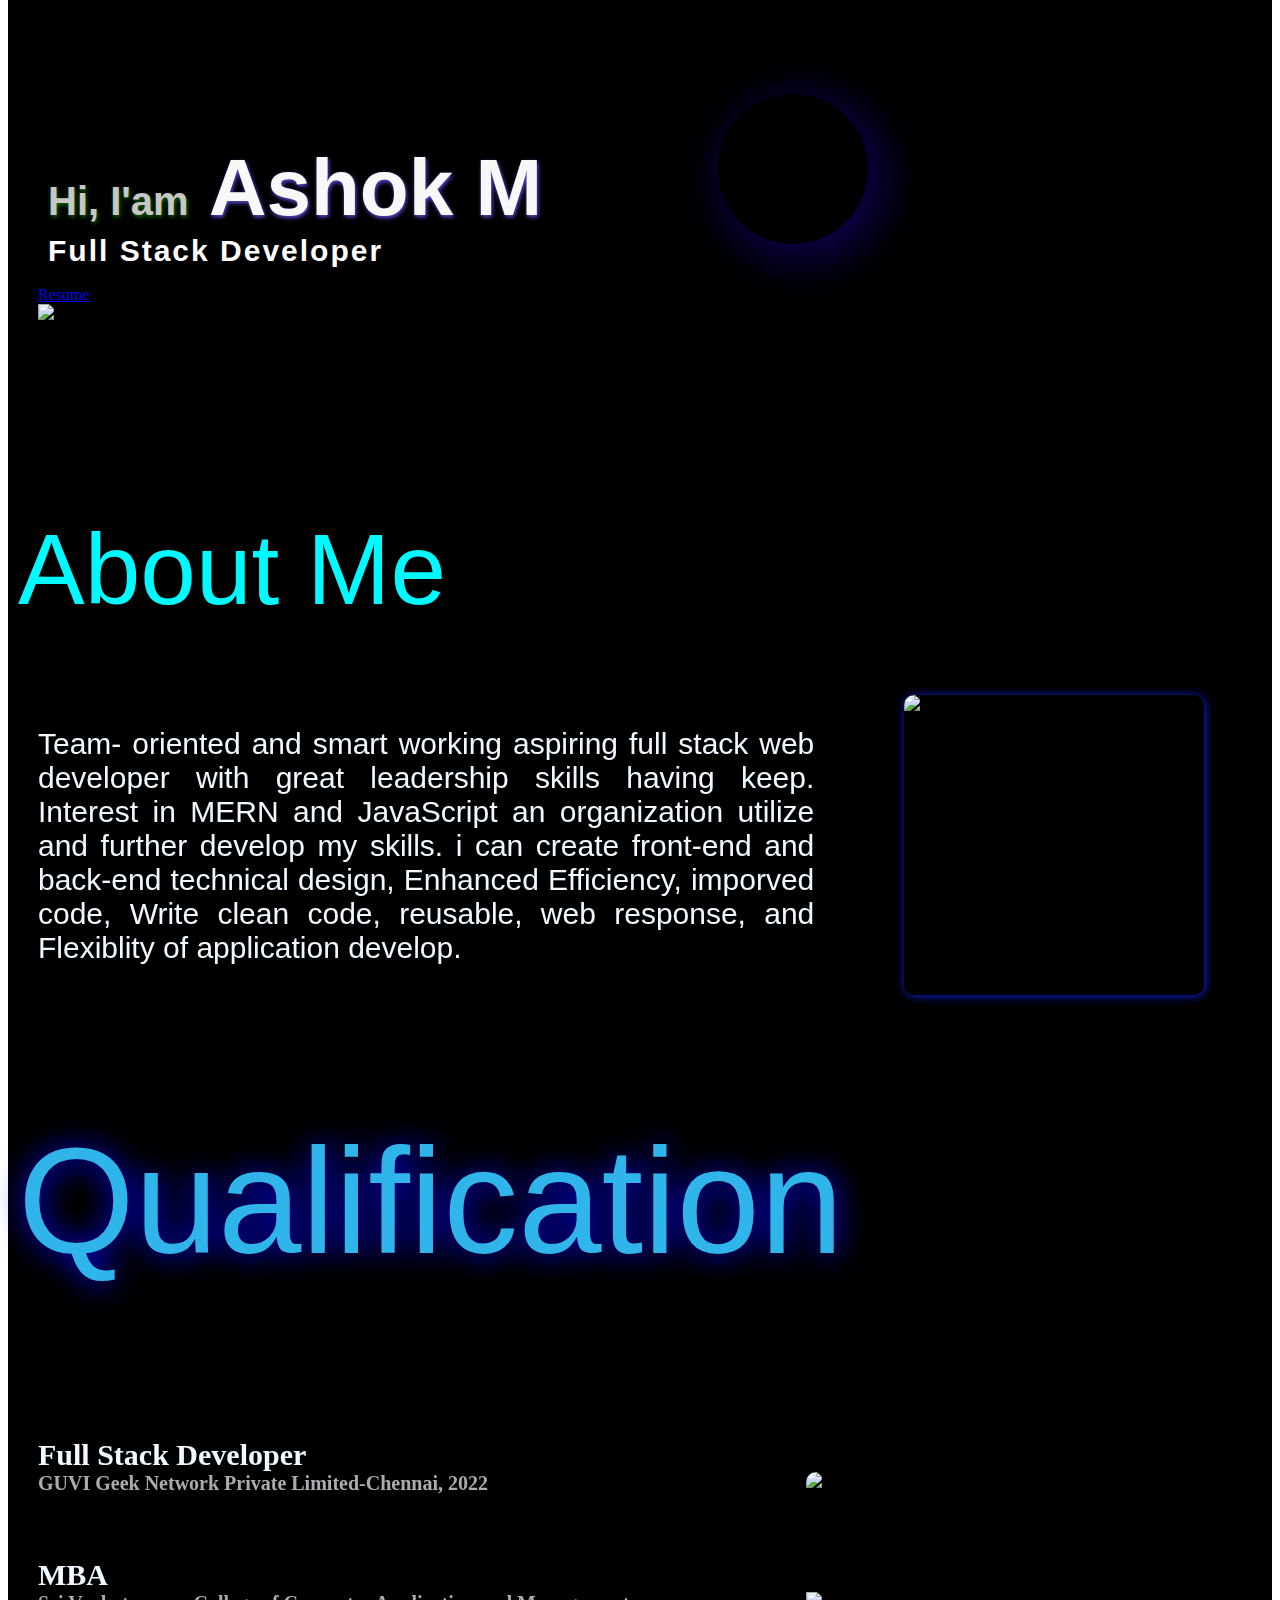
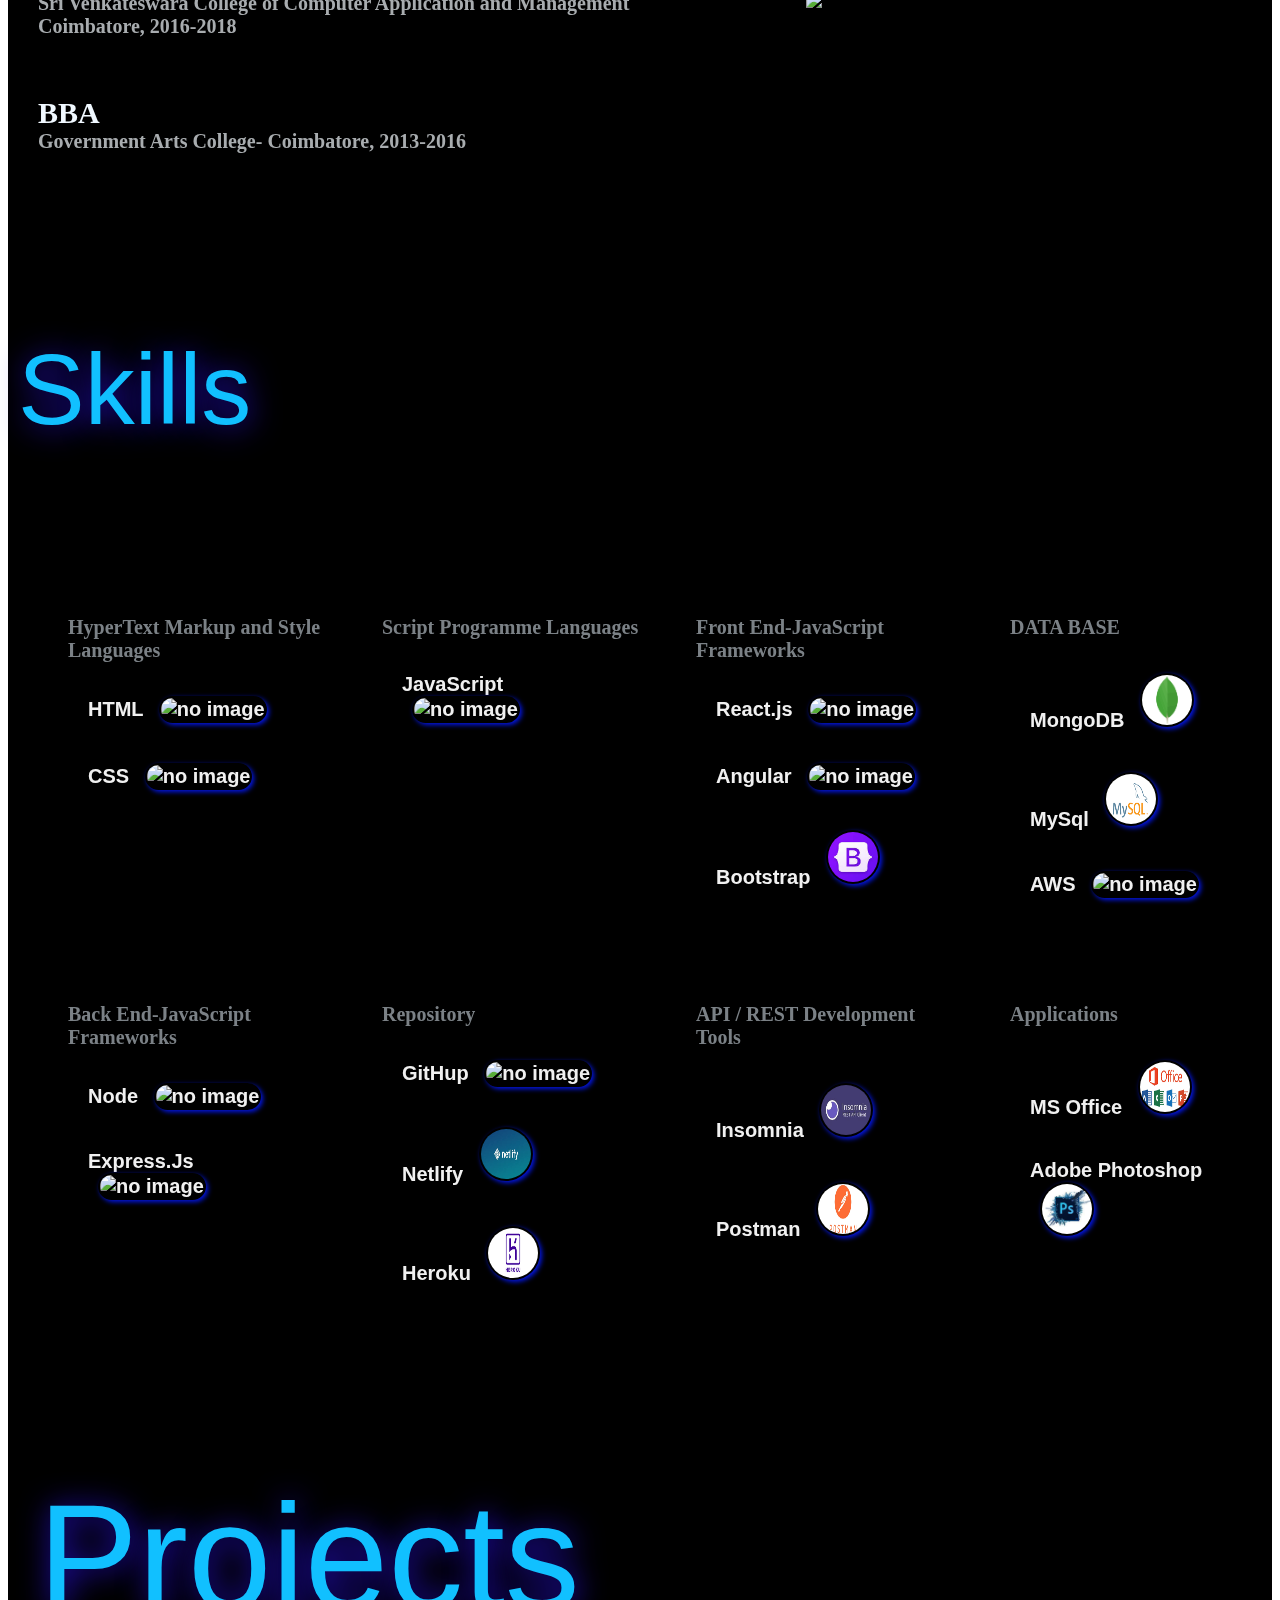
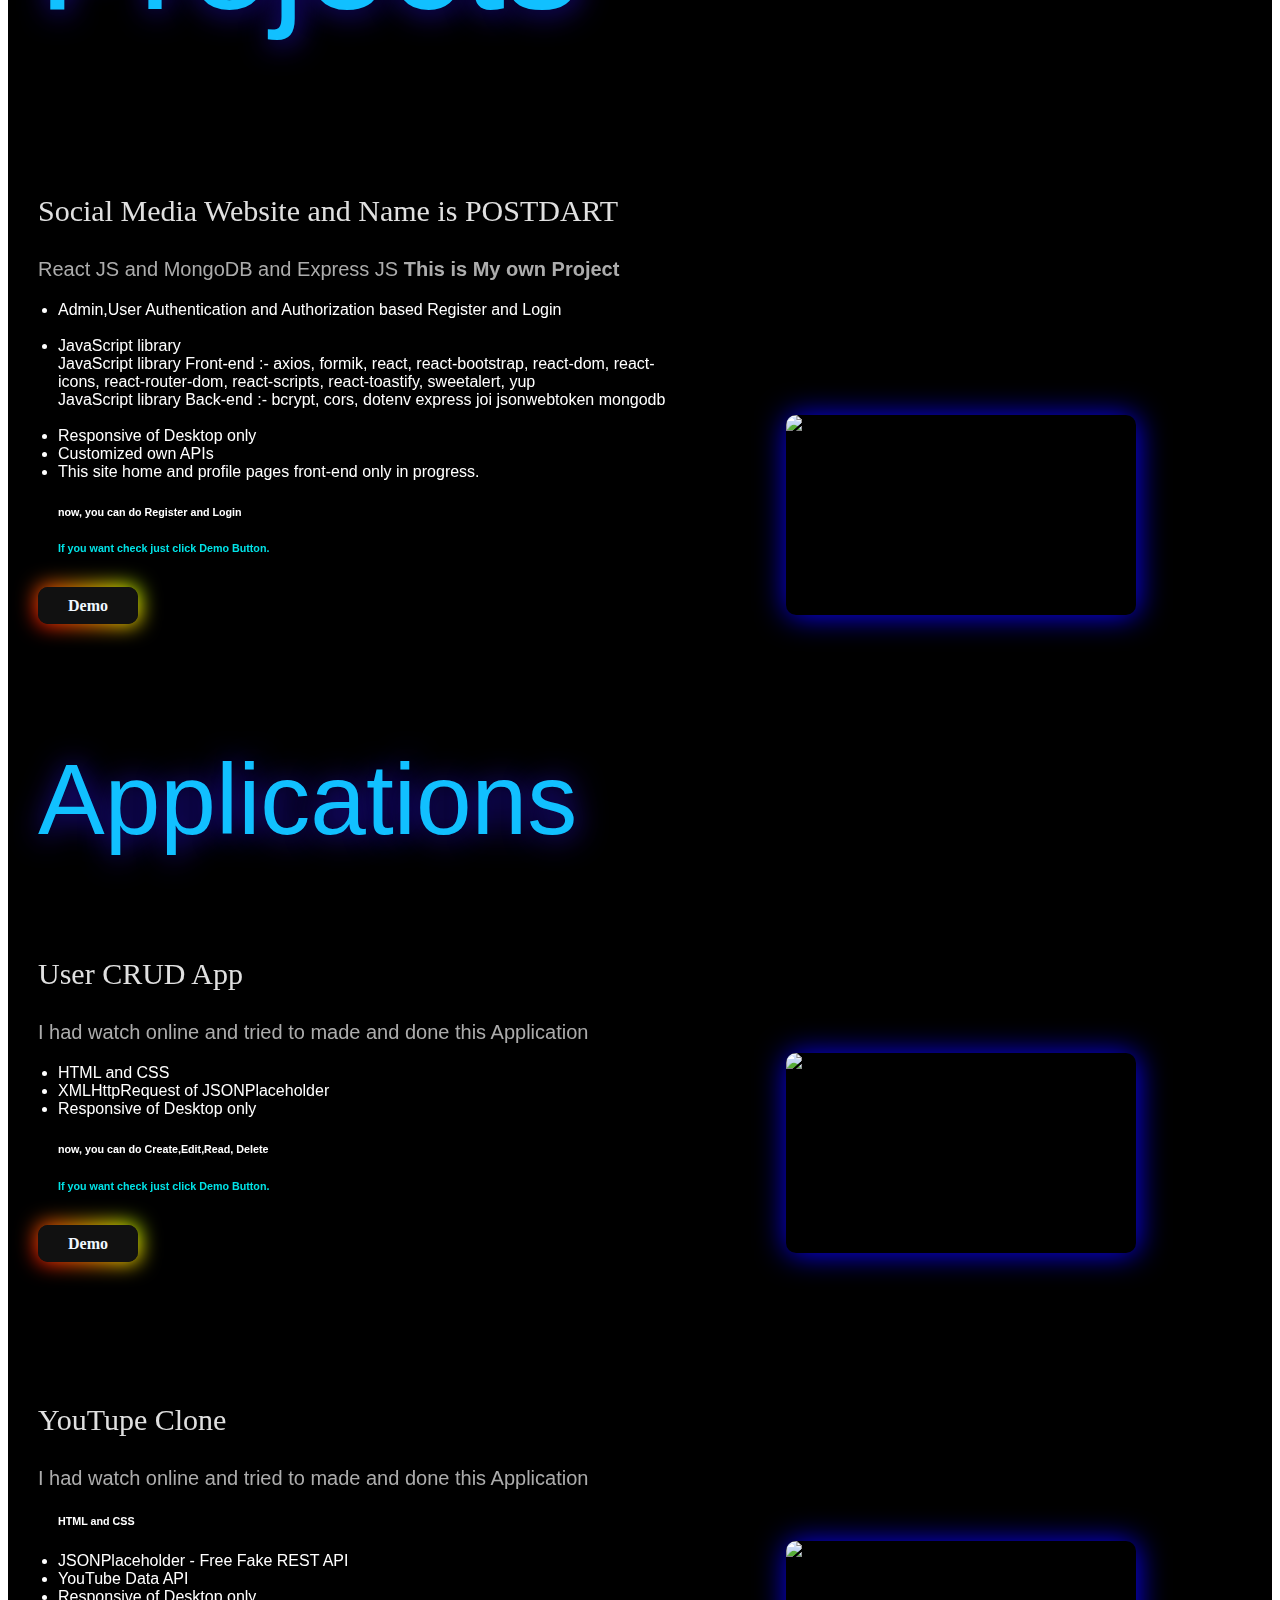
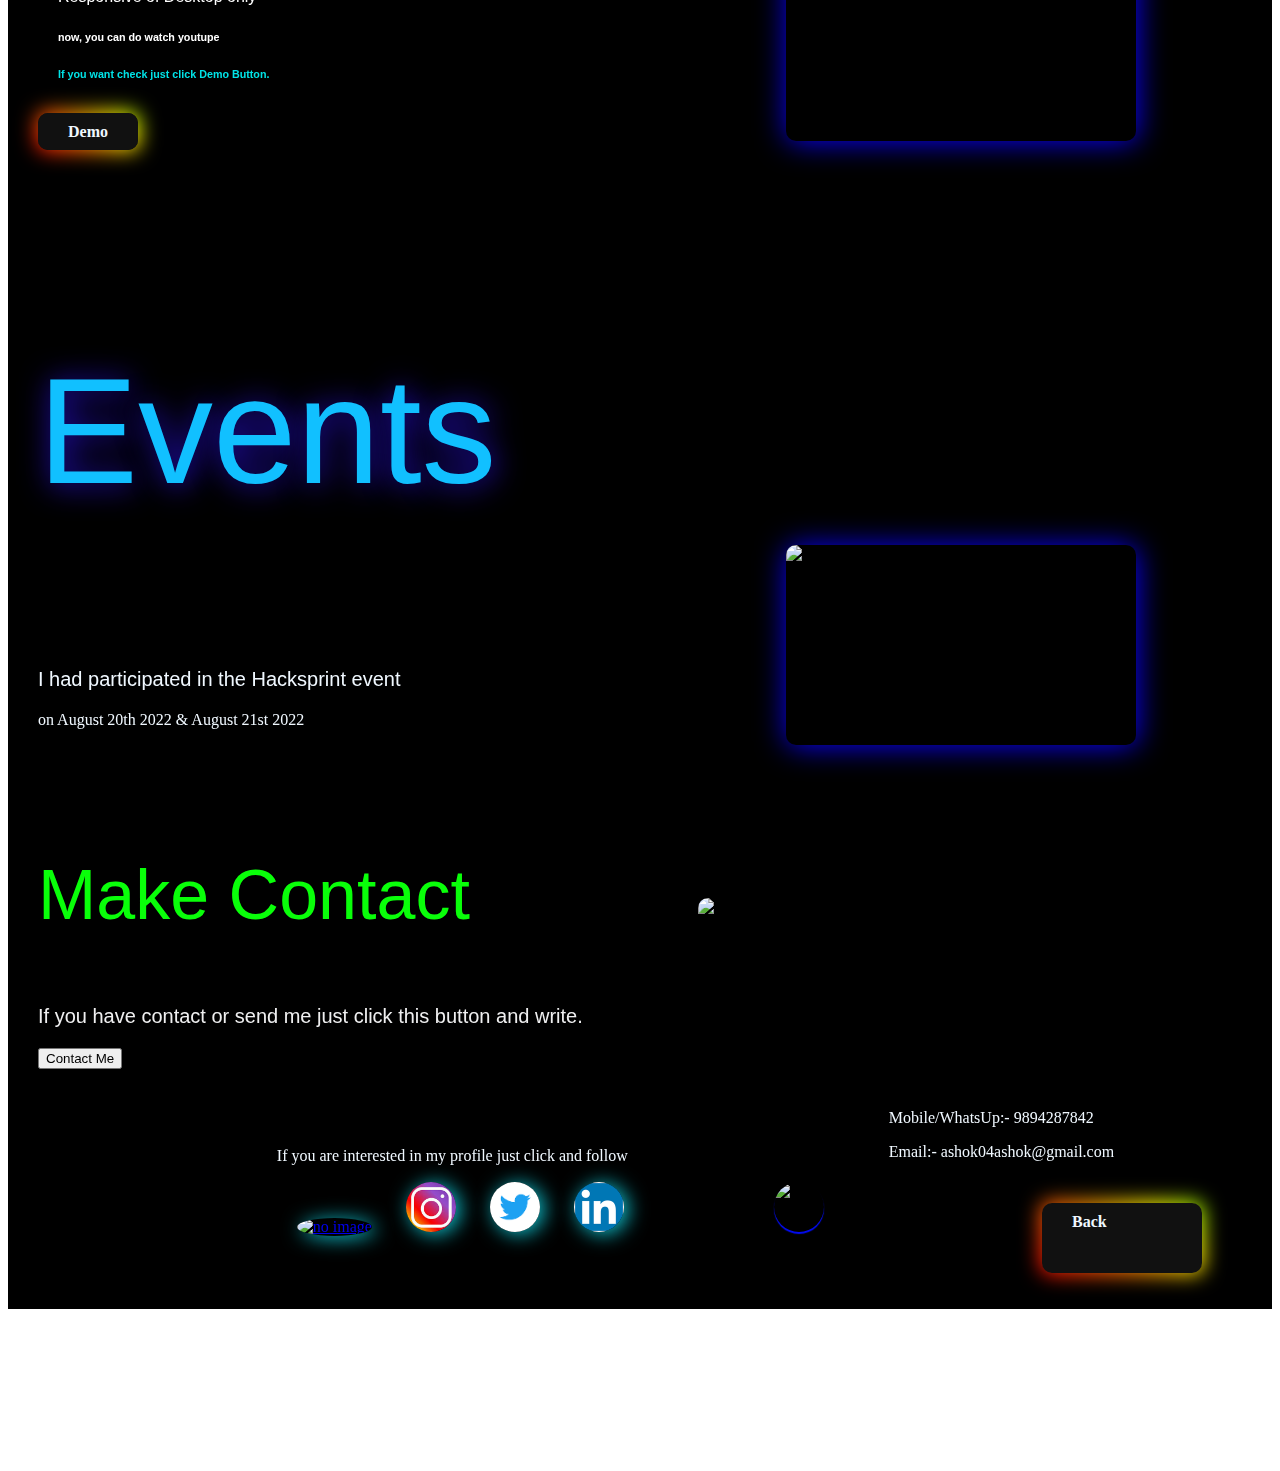
==== commit ab301670: "Update home.html" ====
--- a/home.html
+++ b/home.html
@@ -1,27 +1,19 @@
 <!DOCTYPE html>
 <html lang="en">
-    <link href="https://cdn.jsdelivr.net/npm/bootstrap@5.2.1/dist/css/bootstrap.min.css" rel="stylesheet"
-        integrity="sha384-iYQeCzEYFbKjA/T2uDLTpkwGzCiq6soy8tYaI1GyVh/UjpbCx/TYkiZhlZB6+fzT" crossorigin="anonymous">
-    <link href="style.css" rel="stylesheet">
+<link href="https://cdn.jsdelivr.net/npm/bootstrap@5.2.1/dist/css/bootstrap.min.css" rel="stylesheet" integrity="sha384-iYQeCzEYFbKjA/T2uDLTpkwGzCiq6soy8tYaI1GyVh/UjpbCx/TYkiZhlZB6+fzT" crossorigin="anonymous">
+<link href="style.css" rel="stylesheet">
+
 <head>
     <meta charset="UTF-8">
     <meta http-equiv="X-UA-Compatible" content="IE=edge">
     <meta name="viewport" content="width=device-width, initial-scale=1.0">
 
     <title>Portfolio_Ashok M</title>
-    <link rel="shortcut icon" type="image/x-icon"
-        href="https://encrypted-tbn0.gstatic.com/images?q=tbn:ANd9GcTGpCaObElJTx6tgtVssco5u83LEOyraooKKw&usqp=CAU" />
- 
+    <link rel="shortcut icon" type="image/x-icon" href="https://encrypted-tbn0.gstatic.com/images?q=tbn:ANd9GcTGpCaObElJTx6tgtVssco5u83LEOyraooKKw&usqp=CAU" />
+
     <!-- CSS only -->
     <link rel="stylesheet" href="./style.css">
-    <link rel="stylesheet" href="http://fonts.cdnfonts.com/css/meltland">
-    <link rel="stylesheet" href="http://fonts.cdnfonts.com/css/hug-femmes">
-    <link rel="stylesheet" href="http://fonts.cdnfonts.com/css/rapier-zero-hollow">
-    <link rel="stylesheet" href="http://fonts.cdnfonts.com/css/deconditioned-reflex">
-    <link rel="stylesheet" href="http://fonts.cdnfonts.com/css/robot-world">
-    <link rel="stylesheet" href="http://fonts.cdnfonts.com/css/gemerald">
-    <link rel="stylesheet" href="http://fonts.cdnfonts.com/css/robot-world">
-    <link rel="stylesheet" href="http://fonts.cdnfonts.com/css/hug-femmes">
+
 </head>
 
 <body>
@@ -33,323 +25,269 @@
         <br/>
         <br/>
         <br/>
-    <!-- profile -->
-    <div class="home-about ">
-
-        <p>Hi, I'am<span>Ashok M</span></p>
-        <p>Full Stack Developer</p>
-        <br />
-        <div class="home-glow"><a class="glow-on-hover  "
-                href="https://drive.google.com/file/d/1KG4CETC45WGx--V89m6lSLvazm8IVOM2/view?usp=sharing">Resume</a>
-
-        </div>
-        <img class="nav-pro" src="https://i.ibb.co/k94gd2C/Pics-Art-03-23-07-39-12.jpg" alt="Profile">
-        <img class="nav-pro2"
-            src="https://img.wattpad.com/33e6e039841e178d5ce3f954ea6878f9a445d97f/[base64]"
-            alt="Profile">
-        <!-- <img class="nav-pro2" src="https://i.pinimg.com/originals/db/9d/85/db9d8508f9bc1e993d88762f7265c46e.gif" alt="Profile"> -->
-        <!-- <img class="nav-pro2" src="https://giffiles.alphacoders.com/864/86416.gif" alt="Profile"> -->
-        <img class="nav-pro3"
-            src="https://i0.wp.com/my-passion.blog/wp-content/uploads/2020/05/tumblr_oqdab26f1i1w4sd2oo3_500.gif"
-            alt="Profile">
-    </div>
-
-    <!-- About -->
-    <div>
-        <div class="home-aboutme">
-            <p>About Me</p>
-            <p> Team- oriented and smart working aspiring full stack web developer with great leadership skills having
-                keep.
-                Interest in MERN and JavaScript an organization
-                utilize and further develop my skills.
-                i can create front-end and back-end technical design, Enhanced Efficiency, imporved code, Write clean
-                code, reusable, web response, and Flexiblity of application develop.
-            </p>
-        </div>
-        <img class="home-aboutme2" src="https://www.enutt.net/img/2020/04/marketing-crisis.gif" alt="no image">
-    </div>
-
-
-    <!-- Qualification -->
-    <div class="home-qualification">
-        <p>Qualification</p>
-        <div class="home-qualification-div2">
-            <div class="home-qulification1">Full Stack Developer</div>
-            <img class="home-qulification3" style="border-radius: 10px;"
-                src="https://camo.githubusercontent.com/e20822b4282c07ffd010cd05f855a6561d3b62358ca9e607e4901288dd748fcb/68747470733a2f2f63646e2e6472696262626c652e636f6d2f75736572732f323133313939332f73637265656e73686f74732f343934383733362f74686f75676874776f726b732d6769665f6472696262626c652e676966"
-                alt="no image">
-            <div class="home-qulification2">GUVI Geek Network Private Limited-Chennai, 2022</div>
-        </div>
-
-        <div class="home-qualification-div">
-            <div class="home-qulification1">MBA</div>
-            <img class="home-qulification3" src="https://ruzbehbharucha.com/wp-content/uploads/2020/05/tenor.gif"
-                alt="no image">
-            <div class="home-qulification2">Sri Venkateswara College of Computer Application and Management
-                <div>Coimbatore, 2016-2018</div>
-            </div>
-        </div>
-        <br />
-
-        <div class="home-qualification-div2">
-            <div class="home-qulification1">BBA</div>
-            <img class="home-qulification3 home-qulification4"
-                src="https://ruzbehbharucha.com/wp-content/uploads/2020/05/tenor.gif" alt="no image">
-
-            <div class="home-qulification2">Government Arts College- Coimbatore, 2013-2016</div>
-        </div>
-    </div>
-
-    <!-- Skills -->
-    <div class="home-Skill">
-        <p class="home-Skill_p">Skills</p>
-        <img class="home-Skill_p_img" src="https://media.tenor.com/Z8IxnZrmkWAAAAAC/blue-flame-flame.gif"
-            alt="no image">
-        <img class="home-Skill_p_img2" src="https://thumbs.gfycat.com/FarIdealLeafwing-max-1mb.gif" alt="no image">
-        <div class="home-Skill-flex">
-            <!-- <h1>HyperText Markup and Style Languages </h1> -->
-            <div class="home-Skill-div">
-                <ul class="home-Skill_ul">
-                    <h1>HyperText Markup and Style Languages </h1>
-                    <li>
-                        HTML
-                        <img class="home-Skill_img" src="https://razvanusc.github.io/profile/images/html.gif"
-                            alt="no image">
-                    </li>
-                    <li>CSS
-                        <img class="home-Skill_img"
-                            src="https://www.desarrollolibre.net/public/images/example//css/carrusel/carrusel-cubo-animado.gif"
-                            alt="no image">
-                    </li>
+        <br/>
+        <!-- profile -->
+        <div class="home-about ">
+
+            <p>Hi, I'am<span>Ashok M</span></p>
+            <p>Full Stack Developer</p>
+            <br />
+            <div class="home-glow1"><a class="glow-on-hover5  " href="https://drive.google.com/file/d/1KG4CETC45WGx--V89m6lSLvazm8IVOM2/view?usp=sharing">Resume</a>
+
+            </div>
+            <img class="nav-pro" src="https://i.ibb.co/k94gd2C/Pics-Art-03-23-07-39-12.jpg" alt="Profile">
+            <img class="nav-pro3" src="https://i0.wp.com/my-passion.blog/wp-content/uploads/2020/05/tumblr_oqdab26f1i1w4sd2oo3_500.gif" alt="Profile">
+            <img class="nav-pro2" src="https://cdn140.picsart.com/312120277053201.gif?to=crop&r=256" alt="Profile">
+            <!-- <img class="nav-pro2" src="https://freegifimg.com/download/lightning-and-thunderbolts/580231-and-thunderbolt-lightning-free-download-gif-hq.gif" alt="Profile"> -->
+            <!-- <img class="nav-pro2" src="https://64.media.tumblr.com/0b3396be11767653e65a8df232a3edcf/b68a3d4d0eba3c46-81/s2048x3072/eab2c5129adeeefd26b972c4e0e54d3ad36eada2.gif" alt="Profile"> -->
+            <img class="nav-pro4" src="https://i.gifer.com/NE5m.gif" alt="Profile">
+            <!-- <img class="nav-pro4" src="https://media.tenor.com/653xSk-3mwIAAAAC/circles-blue-fire.gif" alt="Profile"> -->
+        </div>
+
+        <!-- About -->
+        <div>
+            <div class="home-aboutme">
+                <p>About Me</p>
+                <p> Team- oriented and smart working aspiring full stack web developer with great leadership skills having keep. Interest in MERN and JavaScript an organization utilize and further develop my skills. i can create front-end and back-end technical
+                    design, Enhanced Efficiency, imporved code, Write clean code, reusable, web response, and Flexiblity of application develop.
+                </p>
+            </div>
+            <img class="home-aboutme2" src="https://www.enutt.net/img/2020/04/marketing-crisis.gif" alt="no image">
+        </div>
+
+
+        <!-- Qualification -->
+        <div class="home-qualification">
+            <p>Qualification</p>
+            <div class="home-qualification-div2">
+                <div class="home-qulification1">Full Stack Developer</div>
+                <img class="home-qulification3" style="border-radius: 10px;" src="https://camo.githubusercontent.com/e20822b4282c07ffd010cd05f855a6561d3b62358ca9e607e4901288dd748fcb/68747470733a2f2f63646e2e6472696262626c652e636f6d2f75736572732f323133313939332f73637265656e73686f74732f343934383733362f74686f75676874776f726b732d6769665f6472696262626c652e676966"
+                    alt="no image">
+                <div class="home-qulification2">GUVI Geek Network Private Limited-Chennai, 2022</div>
+            </div>
+
+            <div class="home-qualification-div">
+                <div class="home-qulification1">MBA</div>
+                <img class="home-qulification3" src="https://ruzbehbharucha.com/wp-content/uploads/2020/05/tenor.gif" alt="no image">
+                <div class="home-qulification2">Sri Venkateswara College of Computer Application and Management
+                    <div>Coimbatore, 2016-2018</div>
+                </div>
+            </div>
+            <br />
+
+            <div class="home-qualification-div2">
+                <div class="home-qulification1">BBA</div>
+                <img class="home-qulification3 home-qulification4" src="https://ruzbehbharucha.com/wp-content/uploads/2020/05/tenor.gif" alt="no image">
+
+                <div class="home-qulification2">Government Arts College- Coimbatore, 2013-2016</div>
+            </div>
+        </div>
+
+        <!-- Skills -->
+        <div class="home-Skill">
+            <p class="home-Skill_p">Skills</p>
+            <img class="home-Skill_p_img" 
+            src="https://thumbs.gfycat.com/AmbitiousDistinctAndeancat-size_restricted.gif" 
+                        alt="no image">
+            <img class="home-Skill_p_img" src="https://media.tenor.com/Z8IxnZrmkWAAAAAC/blue-flame-flame.gif" alt="no image">
+            <!-- <img class="home-Skill_p_img2" src="https://64.media.tumblr.com/8be84468dbff72f47941ee35c8611d1d/tumblr_oen7v2zNdb1tbxswco9_540.gif" alt="no image"> -->
+            <img class="home-Skill_p_img2" src="https://thumbs.gfycat.com/FarIdealLeafwing-max-1mb.gif" alt="no image">
+            <div class="home-Skill-flex">
+                <!-- HyperText Markup and Style Languages -->
+                <div class="home-Skill-div">
+                    <ul class="home-Skill_ul">
+                        <h1>HyperText Markup and Style Languages </h1>
+                        <li>
+                            HTML
+                            <img class="home-Skill_img" src="https://razvanusc.github.io/profile/images/html.gif" alt="no image">
+                        </li>
+                        <li>CSS
+                            <img class="home-Skill_img" src="https://www.desarrollolibre.net/public/images/example//css/carrusel/carrusel-cubo-animado.gif" alt="no image">
+                        </li>
+                    </ul>
+                </div>
+
+                <!--  Script Programme Languages -->
+                <div class="home-Skill-div">
+                    <ul class="home-Skill_ul">
+                        <h1> Script Programme Languages</h1>
+                        <li>JavaScript
+                            <img class="home-Skill_img" src="https://thumbs.dreamstime.com/b/javascript-logo-editorial-illustrative-white-background-javascript-logo-editorial-illustrative-white-background-eps-download-208329455.jpg" alt="no image">
+                        </li>
+                    </ul>
+                </div>
+
+                <!-- Front End-JavaScript Frameworks -->
+                <div class="home-Skill-div">
+                    <ul class="home-Skill_ul">
+                        <h1> Front End-JavaScript Frameworks</h1>
+
+                        <li>React.js
+                            <img class="home-Skill_img" src="https://revelry.co/wp-content/uploads/2019/05/react-native-UX-design.gif" alt="no image">
+                        </li>
+                        <li>Angular
+                            <img class="home-Skill_img" src="https://www.aceinfoway.com/blog/wp-content/uploads/2020/12/Migration-from-AngularJS-to-Angular.gif" alt="no image">
+                        </li>
+                        <li>Bootstrap
+                            <img class="home-Skill_img" src="[data-uri]"
+                                alt="no image">
+                        </li>
+                    </ul>
+                </div>
+
+                <!--DATA BASE -->
+                <div class="home-Skill-div">
+                    <ul class="home-Skill_ul">
+                        <h1>DATA BASE</h1>
+                        <li>MongoDB
+                            <img class="home-Skill_img" src="[data-uri]"
+                                alt="no image">
+                        </li>
+                        <li>MySql
+                            <img class="home-Skill_img" src="[data-uri]"
+                                alt="no image">
+                        </li>
+                        <li>AWS
+                            <img class="home-Skill_img" src="https://d1muf25xaso8hp.cloudfront.net/https%3A%2F%2Fs3.amazonaws.com%2Fappforest_uf%2Ff1626431185579x696909144901865600%2F%25231-AWS-File-uploader-Any-size%25281%2529.gif?w=&h=&auto=compress&dpr=1&fit=max" alt="no image">
+                        </li>
+                    </ul>
+                </div>
+
+
+                <!-- Back End-JavaScript Frameworks -->
+                <div class="home-Skill-div">
+                    <ul class="home-Skill_ul">
+                        <h1> Back End-JavaScript Frameworks</h1>
+                        <li>Node
+                            <img class="home-Skill_img" src="https://encrypted-tbn0.gstatic.com/images?q=tbn:ANd9GcRYPz8R3t3u0LF16E_85OZKDzhJHdEq451x4A&usqp=CAU" alt="no image">
+                        </li>
+                        <li>Express.Js
+                            <img class="home-Skill_img" src="https://encrypted-tbn0.gstatic.com/images?q=tbn:ANd9GcSnpyOEC2zXcMpnP9rFotTuZ-uqTPHgvN3Z0-CqPObaL0P6mNI4571sA7Eee1Iv6UZoPTY&usqp=CAU" alt="no image">
+                        </li>
+                    </ul>
+                </div>
+
+                <!-- Repository  -->
+                <div class="home-Skill-div">
+                    <ul class="home-Skill_ul">
+                        <h1>Repository </h1>
+                        <li>GitHup
+                            <img class="home-Skill_img" src="https://avatars.githubusercontent.com/u/9919?s=200&v=4" alt="no image">
+                        </li>
+                        <li>Netlify
+                            <img class="home-Skill_img" src="[data-uri]"
+                                alt="no image">
+                        </li>
+                        <li>Heroku
+                            <img class="home-Skill_img" src="[data-uri]"
+                                alt="no image">
+                        </li>
+
+                    </ul>
+                </div>
+                <!--  API / REST Development Tools-->
+                <div class="home-Skill-div">
+                    <ul class="home-Skill_ul">
+
+                        <h1> API / REST Development Tools</h1>
+                        <li>Insomnia
+                            <img class="home-Skill_img" src="[data-uri]"
+                                alt="no image">
+                        </li>
+                        <li>Postman
+                            <img class="home-Skill_img" src="[data-uri]"
+                                alt="no image">
+                        </li>
+                    </ul>
+                </div>
+
+                <!-- Applications  -->
+                <div class="home-Skill-div">
+                    <ul class="home-Skill_ul">
+                        <h1>Applications </h1>
+                        <li>MS Office
+                            <img class="home-Skill_img" src="[data-uri]"
+                                alt="no image">
+                        </li>
+                        <li>Adobe Photoshop
+                            <img class="home-Skill_img" src="[data-uri]"
+                                alt="no image">
+                        </li>
+                    </ul>
+                </div>
+            </div>
+        </div>
+        <!-- Projects -->
+        <div>
+
+            <div class="home-project">
+                <p>Projects</p>
+                <p>Social Media Website and Name is POSTDART </p>
+                <P>React JS and MongoDB and Express JS
+                    <b>This is My own Project </b>
+                </P>
+                <ul>
+                    <li> Admin,User Authentication and Authorization based Register and Login</li>
+                    <br />
+                    <li>JavaScript library</li>
+                    <div>
+                        JavaScript library Front-end :- axios, formik, react, react-bootstrap, react-dom, react-icons, react-router-dom, react-scripts, react-toastify, sweetalert, yup
+                    </div>
+                    <div>
+                        JavaScript library Back-end :- bcrypt, cors, dotenv express joi jsonwebtoken mongodb
+                    </div>
+                    <br />
+                    <li> Responsive of Desktop only </li>
+                    <li>Customized own APIs</li>
+                    <li>This site home and profile pages front-end only in progress.</li>
+                    <h6>now, you can do Register and Login </h6>
+                    <h6 style="color:rgb(0, 226, 230);">If you want check just click Demo Button.</h6>
                 </ul>
-            </div>
-
-            <!-- <h1> Script Programme Languages</h1> -->
-            <div class="home-Skill-div">
-                <ul class="home-Skill_ul">
-                    <h1> Script Programme Languages</h1>
-                    <li>JavaScript
-                        <img class="home-Skill_img"
-                            src="https://thumbs.dreamstime.com/b/javascript-logo-editorial-illustrative-white-background-javascript-logo-editorial-illustrative-white-background-eps-download-208329455.jpg"
-                            alt="no image">
-                    </li>
+                <br />
+                <div class="glow-project"> <a class="glow-on-hover" href="https://postdart.netlify.app/">Demo</a></div>
+                <img src="https://i.ibb.co/ydNR6vM/Screenshot-2022-09-29-181400.jpg" alt="no image">
+                <p></p>
+            </div>
+
+            <div class="home-project">
+                <p class="home-project-ap">Applications</p>
+                <p> User CRUD App </p>
+                <P>I had watch online and tried to made and done this Application </P>
+                <ul>
+                    <li>HTML and CSS</li>
+                    <li>XMLHttpRequest of JSONPlaceholder </li>
+                    <li> Responsive of Desktop only </li>
+                    <h6>now, you can do Create,Edit,Read, Delete </h6>
+                    <h6 style="color:rgb(0, 226, 230);">If you want check just click Demo Button.</h6>
                 </ul>
-            </div>
-
-            <!-- <h1> Front End-JavaScript Frameworks</h1> -->
-            <div class="home-Skill-div">
-                <ul class="home-Skill_ul">
-                    <h1> Front End-JavaScript Frameworks</h1>
-
-                    <li>React.js
-                        <img class="home-Skill_img"
-                            src="https://revelry.co/wp-content/uploads/2019/05/react-native-UX-design.gif"
-                            alt="no image">
-                    </li>
-                    <li>Angular
-                        <img class="home-Skill_img"
-                            src="https://www.aceinfoway.com/blog/wp-content/uploads/2020/12/Migration-from-AngularJS-to-Angular.gif"
-                            alt="no image">
-                    </li>
-                    <li>Bootstrap
-                        <img class="home-Skill_img"
-                            src="[data-uri]"
-                            alt="no image">
-                    </li>
+                <br />
+                <div class="glow-project"><a class="glow-on-hover" href="https://mecallapi-xmlhttprequest-ashok04.netlify.app">Demo</a></div>
+                <img src="https://i.ibb.co/9p3d7z1/Screenshot-2022-09-30-081020.jpg" alt="no image">
+
+            </div>
+
+
+            <div class="home-project">
+                <p></p>
+                <p> YouTupe Clone </p>
+
+                <P>I had watch online and tried to made and done this Application </P>
+                <ul>
+                    <h6>HTML and CSS </h6>
+                    <li>JSONPlaceholder - Free Fake REST API</li>
+                    <li>YouTube Data API </li>
+                    <li> Responsive of Desktop only </li>
+                    <h6>now, you can do watch youtupe </h6>
+                    <h6 style="color:rgb(0, 226, 230);">If you want check just click Demo Button.</h6>
                 </ul>
-            </div>
-
-            <!-- <h1>DATA BASE</h1> -->
-            <div class="home-Skill-div">
-                <ul class="home-Skill_ul">
-                    <h1>DATA BASE</h1>
-                    <li>MongoDB
-                        <img class="home-Skill_img"
-                            src="[data-uri]"
-                            alt="no image">
-                    </li>
-                    <li>MySql
-                        <img class="home-Skill_img"
-                            src="[data-uri]"
-                            alt="no image">
-                    </li>
-                    <li>AWS
-                        <img class="home-Skill_img"
-                            src="https://d1muf25xaso8hp.cloudfront.net/https%3A%2F%2Fs3.amazonaws.com%2Fappforest_uf%2Ff1626431185579x696909144901865600%2F%25231-AWS-File-uploader-Any-size%25281%2529.gif?w=&h=&auto=compress&dpr=1&fit=max"
-                            alt="no image">
-                    </li>
-                </ul>
-            </div>
-
-
-            <!-- <h1> Back End-JavaScript Frameworks</h1> -->
-            <div class="home-Skill-div">
-                <ul class="home-Skill_ul">
-                    <h1> Back End-JavaScript Frameworks</h1>
-                    <li>Node
-                        <img class="home-Skill_img"
-                            src="https://encrypted-tbn0.gstatic.com/images?q=tbn:ANd9GcRYPz8R3t3u0LF16E_85OZKDzhJHdEq451x4A&usqp=CAU"
-                            alt="no image">
-                    </li>
-                    <li>Express.Js
-                        <img class="home-Skill_img"
-                            src="https://encrypted-tbn0.gstatic.com/images?q=tbn:ANd9GcSnpyOEC2zXcMpnP9rFotTuZ-uqTPHgvN3Z0-CqPObaL0P6mNI4571sA7Eee1Iv6UZoPTY&usqp=CAU"
-                            alt="no image">
-                    </li>
-                </ul>
-            </div>
-
-            <!-- <h1>Repository </h1> -->
-            <div class="home-Skill-div">
-                <ul class="home-Skill_ul">
-                    <h1>Repository </h1>
-                    <li>GitHup
-                        <img class="home-Skill_img" src="https://avatars.githubusercontent.com/u/9919?s=200&v=4"
-                            alt="no image">
-                    </li>
-                    <li>Netlify
-                        <img class="home-Skill_img"
-                            src="[data-uri]"
-                            alt="no image">
-                    </li>
-                    <li>Heroku
-                        <img class="home-Skill_img"
-                            src="[data-uri]"
-                            alt="no image">
-                    </li>
-
-                </ul>
-            </div>
-            <!-- <h1> API / REST Development Tools</h1> -->
-            <div class="home-Skill-div">
-                <ul class="home-Skill_ul">
-
-                    <h1> API / REST Development Tools</h1>
-                    <li>Insomnia
-                        <img class="home-Skill_img"
-                            src="[data-uri]"
-                            alt="no image">
-                    </li>
-                    <li>Postman
-                        <img class="home-Skill_img"
-                            src="[data-uri]"
-                            alt="no image">
-                    </li>
-                </ul>
-            </div>
-
-            <!-- <h1>Applications </h1> -->
-            <div class="home-Skill-div">
-                <ul class="home-Skill_ul">
-                    <h1>Applications </h1>
-                    <li>MS Office
-                        <img class="home-Skill_img"
-                            src="[data-uri]"
-                            alt="no image">
-                    </li>
-                    <li>Adobe Photoshop
-                        <img class="home-Skill_img"
-                            src="[data-uri]"
-                            alt="no image">
-                    </li>
-                </ul>
-            </div>
-        </div>
-    </div>
-    <!-- Projects -->
-    <div>
-
-        <div class="home-project">
-            <p>Projects</p>
-            <p>Social Media Website and Name is POSTDART </p>
-            <P>React JS and MongoDB and Express JS
-                <b>This is My own Project </b>
-            </P>
-
-
-            <ul>
-
-                <li> Admin,User Authentication and Authorization based Register and Login</li>
                 <br />
-                <li>JavaScript library</li>
-                <div>
-                    JavaScript library
-                    Front-end :-
-                    axios,
-                    formik,
-                    react,
-                    react-bootstrap,
-                    react-dom,
-                    react-icons,
-                    react-router-dom,
-                    react-scripts,
-                    react-toastify,
-                    sweetalert,
-                    yup
-                </div>
-                <div>
-                    JavaScript library
-                    Back-end :-
-                    bcrypt,
-                    cors,
-                    dotenv
-                    express
-                    joi
-                    jsonwebtoken
-                    mongodb</div>
-                <br />
-                <li> Responsive of Desktop only </li>
-                <li>Customized own APIs</li>
-                <li>This site home and profile pages front-end only in progress.</li>
-                <h6>now, you can do Register and Login </h6>
-                <h6 style="color:rgb(0, 226, 230);">If you want check just click Demo Button.</h6>
-            </ul>
-            <br />
-            <div class="glow-project"> <a class="glow-on-hover" href="https://postdart.netlify.app/">Demo</a></div>
-            <img src="https://i.ibb.co/ydNR6vM/Screenshot-2022-09-29-181400.jpg" alt="no image">
-            <p></p>
-        </div>
-
-        <div class="home-project">
-            <p class="home-project-ap">Applications</p>
-            <p> User CRUD App </p>
-            <P>I had watch online and tried to made and done this Application </P>
-            <ul>
-                <li>HTML and CSS</li>
-                <li>XMLHttpRequest of JSONPlaceholder </li>
-                <li> Responsive of Desktop only </li>
-                <h6>now, you can do Create,Edit,Read, Delete </h6>
-                <h6 style="color:rgb(0, 226, 230);">If you want check just click Demo Button.</h6>
-            </ul>
-            <br />
-            <div class="glow-project"><a class="glow-on-hover"
-                    href="https://mecallapi-xmlhttprequest-ashok04.netlify.app">Demo</a></div>
-            <img src="https://i.ibb.co/9p3d7z1/Screenshot-2022-09-30-081020.jpg" alt="no image">
-
-        </div>
-
-
-        <div class="home-project">
-            <p></p>
-            <p> YouTupe Clone </p>
-
-            <P>I had watch online and tried to made and done this Application </P>
-            <ul>
-                <h6>HTML and CSS </h6>
-                <li>JSONPlaceholder - Free Fake REST API</li>
-                <li>YouTube Data API </li>
-                <li> Responsive of Desktop only </li>
-                <h6>now, you can do watch youtupe </h6>
-                <h6 style="color:rgb(0, 226, 230);">If you want check just click Demo Button.</h6>
-            </ul>
-            <br />
-            <div class="glow-project"> <a class="glow-on-hover" href="https://ashokyoutubeclone.netlify.app/">Demo</a>
-            </div>
-            <img src="https://i.ibb.co/mR6KCzz/Screenshot-2022-09-30-125554.jpg" alt="no image">
-        </div>
-
-
-        <!-- <div class="home-project">
+                <div class="glow-project"> <a class="glow-on-hover" href="https://ashokyoutubeclone.netlify.app/">Demo</a>
+                </div>
+                <img src="https://i.ibb.co/mR6KCzz/Screenshot-2022-09-30-125554.jpg" alt="no image">
+            </div>
+
+
+            <!-- <div class="home-project">
             <p></p>
             <p> My Portfolio
             </p>
@@ -368,119 +306,109 @@
             <img src="https://i.ibb.co/8N3qJyV/Screenshot-2022-10-11-231656.jpg" alt="no image">
         </div> -->
 
+        </div>
+        <br />
+        <br />
+        <br />
+        <!-- event -->
+        <div class="home-project">
+            <p class="home-Event-p">Events</p>
+            <P></P>
+            <p style="margin-left:20px;color: aliceblue;">I had participated in the Hacksprint event</p>
+            <p style="margin-left:20px;color: aliceblue;">on August 20th 2022 & August 21st 2022 </p>
+            <a href="https://postdart.netlify.app/"> </a>
+            <img class="home-project-eventimg" src="https://i.ibb.co/TkpkcFc/9-Ashok-M.png" alt="no image">
+        </div>
+
+        <!-- Contact -->
+        <div class="home-contact">
+            <p>Make Contact</p>
+            <p>If you have contact or send me just click this button and write. </p>
+            <button class="btn btn-outline-success btn-lg " style="margin-left:20px;" onclick="showUserCreateBox()">Contact
+        Me</button>
+            <img src="https://specials-images.forbesimg.com/imageserve/5f1fd679c4049d7bec674c92/0x0.gif?fit=scale" alt="no image">
+        </div>
+
+
+
+        <!-- Footer -->
+        <div class="footbar1  ">
+
+            <p>Mobile/WhatsUp:- 9894287842</p>
+            <p>Email:- ashok04ashok@gmail.com</p>
+            <a class="footer-name  glow-on-hover" href="./index.html">Back </a>
+            <div>
+                <p style="margin-left:10px;">If you are interested in my profile just click and follow</p>
+                <a href="https://github.com/ashok04ashok">
+                    <img class="glow-on-hover2" src="https://encrypted-tbn0.gstatic.com/images?q=tbn:ANd9GcSV11cLkZxqkaaMHW4lalc7zp10wDqHX6IGzg&usqp=CAU" alt="no image"></a>
+                <a href="https://www.instagram.com/ashoksumathi_as/?next=%2F"> <img src="[data-uri]"
+                        alt="no image"></a>
+                <a href="https://twitter.com/Ashok_Mariyadas"> <img src="[data-uri]"
+                        alt="no image"></a>
+                <a href="https://www.linkedin.com/in/ashok-m-bb776313b/"> <img src="[data-uri]"
+                        alt="no image"></a>
+                <img class="land-gif4" style="margin-left:150px !important ;" src="https://64.media.tumblr.com/a112f96ac5c2e3c20978db323b365382/tumblr_o1eo0j6JVR1rrafxzo1_1280.gifv" alt="no image">
+
+            </div>
+        </div>
+
+
     </div>
-    <br />
-    <br />
-    <br />
-    <!-- event -->
-    <div class="home-project">
-        <p>Events</p>
-        <P></P>
-        <p style="margin-left:20px;color: aliceblue;">I had participated in the Hacksprint event</p>
-        <p style="margin-left:20px;color: aliceblue;">on August 20th 2022 & August 21st 2022 </p>
-        <a href="https://postdart.netlify.app/"> </a>
-        <img class="home-project-eventimg" src="https://i.ibb.co/TkpkcFc/9-Ashok-M.png" alt="no image">
-    </div>
-
-<!-- Contact -->
-<div class="home-contact">
-    <p>Make Contact</p>
-    <p>If you have contact or send me just click this button and write. </p>
-    <button class="btn btn-outline-success btn-lg " style="margin-left:20px;" onclick="showUserCreateBox()">Contact
-        Me</button>
-    <img src="https://specials-images.forbesimg.com/imageserve/5f1fd679c4049d7bec674c92/0x0.gif?fit=scale"
-        alt="no image">
-</div>
-
-
-
-    <!-- Footer -->
-    <div class="footbar1  ">
-
-        <p>Mobile/WhatsUp:- 9894287842</p>
-        <p>Email:- ashok04ashok@gmail.com</p>
-        <a class="footer-name  glow-on-hover" href="./index.html">Back </a>
-        <div>
-            <p style="margin-left:10px;">If you are interested in my profile just click and follow</p>
-            <a href="https://github.com/ashok04ashok">
-                <img class="glow-on-hover2"
-                    src="https://encrypted-tbn0.gstatic.com/images?q=tbn:ANd9GcSV11cLkZxqkaaMHW4lalc7zp10wDqHX6IGzg&usqp=CAU"
-                    alt="no image"></a>
-            <a href="https://www.instagram.com/ashoksumathi_as/?next=%2F"> <img
-                    src="[data-uri]"
-                    alt="no image"></a>
-            <a href="https://twitter.com/Ashok_Mariyadas"> <img
-                    src="[data-uri]"
-                    alt="no image"></a>
-            <a href="https://www.linkedin.com/in/ashok-m-bb776313b/"> <img
-                    src="[data-uri]"
-                    alt="no image"></a>
-            <img class="land-gif4" style="margin-left:150px !important ;"
-                src="https://64.media.tumblr.com/a112f96ac5c2e3c20978db323b365382/tumblr_o1eo0j6JVR1rrafxzo1_1280.gifv"
-                alt="no image">
-
-        </div>
-    </div>
-
-
-</div>
-
-
-
-
-
-<!-- js -->
-<script>
-    function showUserCreateBox() {
-        Swal.fire({
-            title: 'Contact Me',
-            html:
-                `
+
+
+
+
+
+    <!-- js -->
+    <script>
+        function showUserCreateBox() {
+            Swal.fire({
+                title: 'Contact Me',
+                html: `
                     <div><div/>
         <input id="fname" class="swal2-input" placeholder="Your Name">
         <input id="email" class="swal2-input" placeholder=" Your Email">
         <input id="write"  style="height: 100px;" class="swal2-input" placeholder="Write a Message">`,
-            focusConfirm: false,
-            preConfirm: () => {
-                userCreate();
-            }
-        })
-    }
-
-    function userCreate() {
-        const fname = document.getElementById("fname").value;
-        const email = document.getElementById("email").value;
-        const write = document.getElementById("write").value;
-
-        const http = new XMLHttpRequest();
-        http.open("POST", "https://postdart.herokuapp.com/api/help");
-        http.setRequestHeader("Content-Type", "application/json;charset=UTF-8");
-        http.send(JSON.stringify({
-            "fullName": fname,
-            "contactNumber": 9898989898,
-            "email": email,
-            "write": write,
-        }));
-
-        http.onreadystatechange = function () {
-            if (this.readyState == 4 && this.status == 200) {
-                const userData = JSON.parse(this.response);
-                Swal.fire(userData['message']);
-                getUser();
-            }
-        };
-    }
-</script>
-
-
-<!-- sweetalert    JS File-->
-<script src="https://cdn.jsdelivr.net/npm/sweetalert2@11.0.16/dist/sweetalert2.all.min.js"></script>
-
-<!-- JavaScript Bundle with Popper -->
-<script src="https://cdn.jsdelivr.net/npm/bootstrap@5.2.1/dist/js/bootstrap.bundle.min.js"
-    integrity="sha384-u1OknCvxWvY5kfmNBILK2hRnQC3Pr17a+RTT6rIHI7NnikvbZlHgTPOOmMi466C8" crossorigin="anonymous">
+                focusConfirm: false,
+                preConfirm: () => {
+                    userCreate();
+                }
+            })
+        }
+
+        function userCreate() {
+            const fname = document.getElementById("fname").value;
+            const email = document.getElementById("email").value;
+            const write = document.getElementById("write").value;
+
+            const http = new XMLHttpRequest();
+            http.open("POST", "https://postdart.herokuapp.com/api/help");
+            http.setRequestHeader("Content-Type", "application/json;charset=UTF-8");
+            http.send(JSON.stringify({
+                "fullName": fname,
+                "contactNumber": 9898989898,
+                "email": email,
+                "write": write,
+            }));
+
+            http.onreadystatechange = function() {
+                if (this.readyState == 4 && this.status == 200) {
+                    const userData = JSON.parse(this.response);
+                    Swal.fire(userData['message']);
+                    getUser();
+                }
+            };
+        }
     </script>
 
+
+    <!-- sweetalert    JS File-->
+    <script src="https://cdn.jsdelivr.net/npm/sweetalert2@11.0.16/dist/sweetalert2.all.min.js"></script>
+
+    <!-- JavaScript Bundle with Popper -->
+    <script src="https://cdn.jsdelivr.net/npm/bootstrap@5.2.1/dist/js/bootstrap.bundle.min.js" integrity="sha384-u1OknCvxWvY5kfmNBILK2hRnQC3Pr17a+RTT6rIHI7NnikvbZlHgTPOOmMi466C8" crossorigin="anonymous">
+    </script>
+
 </body>
 
 </html>
--- a/style.css
+++ b/style.css
@@ -1,436 +1,381 @@
+/* @import url('http://fonts.cdnfonts.com/css/meltland');
+@import url('http://fonts.cdnfonts.com/css/hug-femmes');
+@import url('http://fonts.cdnfonts.com/css/tele-groteskult');
+@import url('http://fonts.cdnfonts.com/css/rapier-zero-hollow');
+@import url('http://fonts.cdnfonts.com/css/deconditioned-reflex');
+@import url('http://fonts.cdnfonts.com/css/robot-world');
+@import url('http://fonts.cdnfonts.com/css/gemerald');
+@import url('http://fonts.cdnfonts.com/css/hug-femmes'); */
+
 /* land page */
-body {
-    box-sizing: border-box;
-    background-color: rgba(255, 255, 255, 0.448);
-}
+
 
 .land-div {
+    margin: -1% 0px 0px -10%;
     position: fixed;
     height: 100rem;
-    width: 100rem;
+    width: 200rem;
     background-color: rgb(5, 0, 0) ; 
 }
 
 .land-img {
-    z-index: 1;
+    margin:110px 0px 0px 210px;
+    z-index: 5;
     position: fixed;
-    height: auto;
-    width: 40%;
-    box-shadow: 1px 1px 100px rgba(0, 0, 0, 0.388);
-}
-
-.land-name {
-    position: fixed;
-    z-index: 1;
-    margin: 90px 0px 0px 50%;
-    font-size: 100px;
-    font-weight: bold;
-    /* color: rgb(0, 0, 0); */
-    color: rgb(229, 224, 224);
-    text-shadow: 5px 5px 10px rgba(0, 0, 0, 0.302);
-}
-
+    height:300px;
+    width: 300px;
+    border-radius:1500px;
+    box-shadow: 0 0 10px 5px rgb(69, 169, 236) 
+
+}
+.land-img2 {
+    z-index: 4;
+    margin:0px 0px 0px 0px;
+    position: absolute;
+    height: 500px;
+    width: 700px;
+}
 .land-name2 {
     z-index: 1;
     position: fixed;
-    margin: 250px 0px 0px 50%;
-    font-size: 50px;
-    color: rgb(162, 158, 158);
-    text-shadow: 1px 0px 0px black;
-
-}
-
+    margin: 80px 0px 0px -2%;
+    font-family: 'Deconditioned Reflex', sans-serif;
+    font-size: 30px;
+    width: 1000px;
+    color: rgb(255, 255, 255);
+    text-shadow: 1px 0px 100px rgb(81, 254, 107);
+
+}
+
+.land-name2:hover {
+    color: rgb(0, 0, 0);
+    text-shadow: 0px 0px 30px rgb(26, 254, 87);
+}
 .land-name3 {
     position: absolute !important;
-    margin: 22% 0px 0px 1000px !important;
+    font-family: 'Hug Femmes', sans-serif;
+    font-family: 'Hug Femmes White', sans-serif;;
+    margin: 350px 0px 0px -60% !important;
     width: 100px !important;
+    font-size: 15px !important;
     z-index: 1 !important;
 }
-
+.land-name3:hover {
+    color:rgb(118, 115, 115)!important;
+}
 .land-gif1 {
-
+z-index: 0;
     position: absolute;
     display: block;
     height: 200px;
     width: 200px;
-    margin: 24% 0px 0px 40%;
+    margin: 40% 0px 0px -10%;
 }
 .land-gif2 {
-
+z-index: 0;
     position: absolute;
     display: block;
     height: 200px;
     width: 200px;
-    margin: 24% 0px 0px 55%;
+    margin: 40% 0px 0px 92%;
 }
 .land-gif3 {
     z-index: 0;
     position: absolute;
     height: 100px;
     width: 100px;
-    margin: 7% 0px 0px 35%;
-    /* display:none */
+    margin: 4% 0px 0px 0%;
     animation: mymove  10s infinite ;
-    animation-delay: .5s;
+    animation-delay: -11s;
   }
   
   @keyframes mymove {
-    from {left: 0px;}
-    to {left: 500px;}
+    from {left: -50px;}
+    to {left: 700px;}
   }
 
-
-/* home page */
+.waviy {
+    z-index: 2;
+    position: absolute;
+    font-weight: bolder;
+    margin: 2% 0px 0px 23%;
+    -webkit-box-reflect: below -20px linear-gradient(transparent, rgba(0,0,0,.2));
+    font-size: 100px;
+    
+  }
+  .waviy span {
+    z-index: 2;
+    color: rgb(229, 224, 224);
+    text-shadow: 5px 5px 10px rgba(0, 0, 0, 0.302);
+    position: relative;
+    display: inline-block;
+    color: #fff;
+    text-transform: uppercase;
+    animation: waviy 3s infinite;
+    animation-delay: calc(.6s * var(--i));
+    
+  }
+  @keyframes waviy {
+    0%,40%,100% {
+      transform: translateY(0)
+    }
+    20% {
+      transform: translateY(-20px)
+    }
+  }
+  .waviy span:hover{
+    color: black;
+    text-shadow: 1px 0px 30px rgb(6, 226, 255);
+  }
+
+
+/* media query */
+@media only screen and (max-width: 800px) {
+    .land-div {
+        margin: -10px;
+        position: relative;
+        height: 100rem;
+        width: 100rem;
+        background-color: rgb(5, 0, 0);
+        
+    }
+
+    .land-name2{ 
+    color: rgb(255, 255, 255);
+    text-shadow: 1px 0px 100px rgb(81, 254, 107);
+
+}
+
+.land-name2:hover {
+    color: rgb(0, 0, 0);
+    text-shadow: 0px 0px 30px rgb(26, 254, 87);
+}
+.land-name3:hover {
+    color:rgb(118, 115, 115)!important;
+}
+    .land-img {
+        z-index: 1;
+        margin: 45px 0px 0px 95px;
+        position: absolute;
+        height: 200px;
+        width: 200px;
+        border-radius: 100px;
+        box-shadow: 0 0 10px 5px rgb(69, 169, 236) 
+
+    }
+    .land-img2 {
+        z-index: 0;
+        margin: 0px 0px 0px -10px;
+        position: absolute;
+        height: 300px;
+        width: 400px;
+    }
+
+
+    .land-name2 {
+        position: absolute;
+        width: 400px;
+        margin: 15% 0px 0px -30%;
+        font-family: 'Deconditioned Reflex', sans-serif;
+        font-size: 17px;
+        width: 1000px;
+        color: rgb(246, 243, 243);
+        text-shadow: 0px 0px 30px rgb(26, 254, 87);
+    
+    }
+    .land-name2:hover {
+        color: rgb(0, 0, 0);
+        text-shadow: 0px 0px 30px rgb(26, 254, 87);
+    }
+
+    .land-name3 {
+        position: absolute !important;
+        margin:90% 0px 0px -90% !important;
+        width: 100px !important;
+        font-size: 30px;
+    }
+
+    .land-gif1 {
+
+        position: absolute;
+        display: block;
+        height: 200px;
+        width: 200px;
+        margin: 80% 0px 0px -40%;
+    }
+    .land-gif2 {
+
+        position: absolute;
+        display: block;
+        height: 200px;
+        width: 200px;
+        margin: 90% 0px 0px 45%;
+    }
+    .land-gif3 {
+        z-index: 0;
+        position: absolute;
+        height: 50px;
+        width: 50px;
+        margin: -0px 0px 0px 10%;
+        animation: mymove  6s infinite ;
+        border-radius: 100px;
+      }
+      
+      @keyframes mymove {
+        from {left: 0px;}
+        to {left: 300px;}
+      }
+      .waviy {
+        z-index: 2;
+        position: absolute;
+        font-weight: bolder;
+        margin: 19% 0px 0px 6%;
+        -webkit-box-reflect: below -20px linear-gradient(transparent, rgba(0,0,0,.2));
+        font-size: 50px;
+      }
+
+      .waviy span {
+        z-index: 2;
+        color: rgb(229, 224, 224);
+        text-shadow: 5px 5px 10px rgba(0, 0, 0, 0.302);
+        position: relative;
+        display: inline-block;
+        color: #fff;
+        text-transform: uppercase;
+        animation: waviy 3s infinite;
+        animation-delay: calc(.6s * var(--i));
+        
+      }
+      @keyframes waviy {
+        0%,40%,100% {
+          transform: translateY(0)
+        }
+        20% {
+          transform: translateY(-20px)
+        }
+      }
+    
+
+}
+
+
+
+
+
+
+
+/* home */
+.home {
+    margin: -170px 0px 0px 0px;
+    box-sizing: border-box;
+    background-color: rgb(0, 0, 0);
+}
+
+/* media query */
+@media only screen and (max-width: 800px) {
+
+    .home {
+        margin: -100px 0px 0px 0px;
+        width: 110%;
+        box-sizing: border-box;
+        background-color: rgb(0, 0, 0);
+    }
+}
+
+
 /* profile */
+
+
 .home-about {
     margin-top: 160px;
     margin-left: 30px;
     transition-duration: 1s;
     width: 50%;
-    background-color: rgba(255, 255, 255, 0.448);
 }
 
 .home-about p:nth-child(1) {
+    z-index: 2;
     margin: 0px 0px 0px 10px;
     font-size: 40px;
-    color: rgb(16, 0, 80);
+    font-family: 'Meltland', sans-serif;
+    text-shadow: 1px 2px 4px rgb(18, 107, 3);
+    color: rgb(200, 198, 198);
     font-weight: bold;
 }
 
 .home-about p:nth-child(1) span {
-    margin: 0px 0px 0px 50px;
+    width: 600px;
+    z-index: 5;
+    margin: 0px 0px 0px 20px;
     font-size: 80px;
+    font-family: 'Meltland', sans-serif;
+    text-shadow: 1px 2px 4px rgb(91, 76, 226);
+    color: rgb(248, 248, 248);
+    font-weight: bold;
+}
+
+.home-about p:nth-child(2) {
+    z-index: 2;
+    margin: 0px 0px 0px 10px;
+    letter-spacing: 2px;
+    font-size: 30px;
     font-family: Arial, Helvetica, sans-serif;
-    color: rgb(16, 0, 80);
+    color: rgb(255, 253, 253);
     font-weight: bold;
 }
 
-.home-about p:nth-child(2) {
-    margin: 0px 0px 0px 10px;
-    font-size: 30px;
-    font-family: 'Times New Roman', Times, serif;
-    color: rgb(16, 0, 80);
-    font-weight: bold;
-}
-
 .nav-pro {
+    z-index: 5;
     position: absolute;
-    margin: -200px 0px 0px 45%;
-    width: 300px;
+    margin: -210px 0px 0px 680px;
+    width: 150px;
+    height: 150px;
+    border-radius: 200px;
+    box-shadow: 10px 10px 40px 10px rgba(21, 0, 138, 0.493);
+    transition-duration: 20s;
+
+}
+
+.nav-pro:hover {
+    transition-duration: 0s;
+    margin: -210px 0px 0px 700px;
+    box-shadow: 0px 0px 10px 20px #69edff;
+    z-index: 0;
+}
+
+.nav-pro2 {
+    z-index: 1;
+    position: absolute;
+    margin: -270px 0px 0px 650px;
     height: 300px;
+    width: 400px;
     padding: 10px;
     border-radius: 200px;
     transition-duration: 1s;
 }
 
-.nav-pro:hover {
-    margin: -200px 0px 0px 55%;
-    width: 310px;
-    height: 310px;
-    border: 1px solid black;
-    box-shadow: 1px 1px 10px black;
-    border-radius: 10px;
-}
-
-
-
-
-
-/*  about*/
-.home-aboutme {
-    margin: 20% 0px 0px 10px;
-    width: 63%;
-}
-
-.home-aboutme p:nth-child(1) {
-    font-size: 100px;
-    color: rgb(15, 6, 67);
-    font-family: Arial, Helvetica, sans-serif;
-}
-
-.home-aboutme p:nth-child(2):hover {
-    padding: 20px;
-    border-radius: 10px;
-    box-shadow: 1px 1px 10px black;
-}
-
-.home-aboutme p:nth-child(2) {
-    margin-left: 20px;
-    font-size: 30px;
-    transition-duration: 1s;
-    font-family: 'Times New Roman', Times, serif;
-    text-align: justify;
-}
-
-.home-aboutme2 {
+.nav-pro3 {
+    z-index: 0;
     position: absolute;
-    width: 300px;
-    height: 300px;
-    margin: -300px 0px 0px 70%;
-    /* box-shadow: 2px 2px 10px rgb(92, 91, 91); */
-    border-radius: 10px;
-}
-
-
-
-
-
-/*  Qualification*/
-.home-qualification {
-    margin: 10% 0px 0px 10px;
-    transition-duration: 1s;
-}
-
-.home-qualification p:nth-child(1) {
-    font-size: 100px;
-    color: rgb(15, 6, 67);
-    font-family: Arial, Helvetica, sans-serif;
-}
-
-.home-qualification-div {
-    margin-left: 20px;
-    margin-top: 10px;
-    width: 80%;
-    height: 110px;
-    transition-duration: 1s;
-}
-
-.home-qualification-div2 {
-    margin-left: 20px;
-    margin-top: 10px;
-    width: 80%;
-    height: 110px;
-    transition-duration: 1s;
-}
-
-.home-qualification-div3 {
-    margin-left: 20px;
-    margin-top: 10px;
-    width: 80%;
-    height: 110px;
-    transition-duration: 1s;
-    border-radius: 10px;
+    margin: -60px 0px 0px 300px;
+    width: 250px;
+    height: 250px;
     padding: 10px;
-}
-
-.home-qulification1 {
-    font-size: 30px;
-    font-weight: bolder;
-}
-
-.home-qulification2 {
-    font-size: 20px;
-    font-weight: bolder;
-}
-
-.home-qulification3 {
-    position: absolute;
-    margin: -30px 0px 0px 70%;
-    width: 100px;
-    height: 100px;
-    border-radius: 50px;
-}
-
-.home-qualification p:nth-child(2) div:nth-child(2) {
-    font-size: 100px;
-}
-
-
-
-/*Skills  */
-.home-Skill {
-    margin: 15% 0px 0px 10px;
-    transition-duration: 1s;
-}
-
-.home-Skill_p {
-    text-align: justify;
-    font-size: 100px;
-    color: rgb(15, 6, 67);
-    font-family: Arial, Helvetica, sans-serif;
-}
-
-.home-Skill_ul {
-    width: 90%;
-    height: 60%;
-}
-
-.home-Skill_ul li {
-    font-size: 20px;
-    display: inline-flex;
-    list-style-type: disc;
-    padding: 20px;
-
-    font-family: Arial, Helvetica, sans-serif;
-    font-weight: bolder;
-    color: rgb(63, 63, 60);
-    transition-duration: .5s;
-}
-
-.home-Skill_ul li:hover {
-    font-size: 30px;
-    box-shadow: 1px 1px 10px black;
-    border-radius: 10px;
-}
-
-.home-Skill_img {
-    width: 50px;
-    height: 50px;
-}
-
-
-
-/*projects  */
-.home-project {
-    margin: 10% 0px 0px 10px;
-    transition-duration: 1s;
-}
-
-.home-project p:nth-child(1) {
-    margin-left: 20px;
-    font-size: 100px;
-    color: rgb(15, 6, 67);
-    font-family: Arial, Helvetica, sans-serif;
-}
-
-.home-project p:nth-child(2) {
-    margin-left: 20px;
-    font-size: 30px;
-    color: rgb(15, 6, 67);
-    font-family: 'Times New Roman', Times, serif;
-}
-
-.home-project p:nth-child(3) {
-    margin-left: 20px;
-    width: 50%;
-    text-align: justify;
-    font-size: 20px;
-    color: rgb(14, 14, 15);
-    font-family: Arial, Helvetica, sans-serif;
-}
-
-.home-contact p:nth-child(4) {
-    margin-left: 20px;
-    width: 50%;
-    font-size: 20px;
-    color: rgb(15, 6, 67);
-    font-family: Arial, Helvetica, sans-serif;
-}
-
-.home-project img {
-    position: absolute;
-    width: 400px;
-    height: 200px;
-    margin: -200px 0px 0px 60%;
-    box-shadow: 1px 1px 10px rgb(184, 184, 184);
-    transition-duration: .5s;
-    border-radius: 10px;
-}
-
-.home-project img:hover {
-    box-shadow: 1px 1px 10px black;
-    border-radius: 10px;
-}
-
-.home-project-eventimg:hover{
-    width: 500px;
-    height: 300px;
-    margin: -300px 0px 0px 40%;
-
-}
-
-
-
-/* contact */
-.home-contact {
-    margin: 10% 0px 0px 10px;
-    transition-duration: 1s;
-}
-
-.home-contact p:nth-child(1) {
-    margin-left: 20px;
-    font-size: 100px;
-    color: rgb(15, 6, 67);
-    font-family: Arial, Helvetica, sans-serif;
-}
-
-.home-contact p:nth-child(2) {
-    margin-left: 20px;
-    width: 50%;
-    font-size: 20px;
-    color: rgb(15, 6, 67);
-    font-family: Arial, Helvetica, sans-serif;
-}
-
-.home-contact img {
-    position: absolute;
-    width: 400px;
-    height: 200px;
-    margin: -150px 0px 0px 45%;
-    /* box-shadow: 1px 1px 10px rgb(184, 184, 184); */
-    transition-duration: .5s;
-    border-radius: 10px;
-}
-
-
-
-
-
-
-/*footer  */
-.footbar1 {
-    margin-top: 20px;
-    height: 200px;
-    padding: 10px;
-    background-color: black;
-}
-
-.footbar1 p:nth-child(1) {
-    margin-left: 70%;
-    margin-top: 10px;
-    color: aliceblue;
-}
-
-.footbar1 p:nth-child(2) {
-    margin-left: 70%;
-    margin-top: 1px;
-    color: aliceblue;
-}
-
-.footbar1 div {
-    margin: -30px 0px 0px 20%;
-}
-
-.footbar1 div p {
-    margin-left: 30%;
-}
-
-.footbar1 div img {
-    z-index:1;
-    margin-left: 30px;
-    margin-top: 1px;
-    width: 50px;
-    height: 50px;
-    border-radius: 50%;
-    transition-duration: .5s;
-}
-
-.footbar1 div img:hover {
-    
-    width: 60px;
-    height: 60px;
-}
-
-.footer-name{
-    position: absolute !important;
-    margin: 2% 0px 0px 80% !important;
-    width: 100px !important;
-}
-
+    border-radius: 200px;
+    transition-duration: 0s;
+}
+
+.nav-pro3:hover {
+    transition-duration: 10s;
+    z-index: 2;
+    margin: -230px 0px 0px 700px;
+
+
+}
 
 /*Glow Button  */
-
 .glow-on-hover {
+    z-index: 1;
     margin-left: 20px;
     width: 220px;
     height: 50px;
@@ -474,6 +419,7 @@
 }
 
 .glow-on-hover:before {
+
     opacity: 1;
 }
 
@@ -503,241 +449,331 @@
     }
 }
 
-
-
-
-
-
-
-
-
-
-
-
-
-
-
-
-
-
-
-
-
-
-
-
-
-
-
-
-
-
-
-
-
-
-/*  */
-/*  */
-/*  */
-/*  */
-/*  */
-/*  */
-/*  */
-/*  */
-/* media q.... */
-
+/* media query */
 @media only screen and (max-width: 800px) {
 
-    .land-div {
-        margin: -10px;
+    /* profile */
+    .home-about {
+        margin-top: 160px;
+        margin-left: 30px;
+        transition-duration: 1s;
+        width: 50%;
+        height: 100px;
+    }
+
+    .home-about p:nth-child(1) {
+        position: absolute;
+        margin: 9% 0px 0px 4%;
+        font-size: 12px;
+        font-weight: bold;
+        z-index: 2;
+        font-family: 'Meltland', sans-serif;
+        text-shadow: 1px 2px 4px rgb(18, 107, 3);
+        color: rgb(200, 198, 198);
+        font-weight: bold;
+    }
+
+    .home-about p:nth-child(1) span {
+        position: absolute;
+        margin: -2px 0px 0px 10px;
+        width: 200px;
+        font-size: 20px;
+        font-family: Arial, Helvetica, sans-serif;
+        font-weight: bold;
+        z-index: 5;
+        font-family: 'Meltland', sans-serif;
+        text-shadow: 1px 2px 4px rgb(91, 76, 226);
+        color: rgb(248, 248, 248);
+        font-weight: bold;
+    }
+
+    .home-about p:nth-child(2) {
+        position: absolute;
+        margin: 15% 0px 0px 2%;
+        font-size: 20px;
+        font-family: 'Times New Roman', Times, serif;
+        font-weight: bold;
+        z-index: 2;
+        letter-spacing: 2px;
+        font-family: Arial, Helvetica, sans-serif;
+        color: rgb(255, 253, 253);
+        font-weight: bold;
+    }
+
+    .nav-pro {
+        position: absolute;
+        margin: -80% 0px 0px 15%;
+        width: 150px;
+        height: 150px;
+        padding: 1px;
+        border-radius: 200px;
+        z-index: 5;
+        box-shadow: 10px 10px 40px 10px rgba(21, 0, 138, 0.493);
+        transition-duration: 20s;
+    }
+
+    .nav-pro:hover {
+        margin: -80% 0px 0px 25%;
+        width: 130px;
+        height: 130px;
+        border: 1px solid black;
+        box-shadow: 1px 1px 10px black;
+        border-radius: 10px;
+        transition-duration: 0s;
+        box-shadow: 0px 0px 10px 10px #002aff;
+        z-index: 0;
+    }
+
+    .nav-pro2 {
+        z-index: 1;
+        position: absolute;
+        margin: -370px 0px 0px 50px;
+        height: 300px;
+        width: 300px;
+        padding: 10px;
+        border-radius: 200px;
+        transition-duration: 1s;
+    }
+
+    .nav-pro3 {
+        z-index: 0;
+        position: absolute;
+        margin: -370px 0px 0px -80px;
+        width: 200px;
+        height: 200px;
+        padding: 10px;
+        border-radius: 200px;
+        transition-duration: 0s;
+    }
+
+    .nav-pro3:hover {
+        transition-duration: 10s;
+        z-index: 2;
+        margin: -370px 0px 0px 50px;
+
+
+    }
+
+    .home-glow {
         position: relative;
-        height: 100rem;
-        width: 100rem;
-        background-color: rgb(5, 0, 0);
-    }
-
-    .land-img {
-        margin: 2% 0px 0px 6%;
-        position: absolute;
-        height: 200px;
-        width: 200px;
-        border-radius: 100px;
-        box-shadow: 1px 1px 100px rgba(0, 25, 169, 0.984);
-    }
-
-
-    .land-name {
-        width: 300px;
-        position: absolute;
-        margin: 20% 0px 0px 8%;
-        font-size: 20px;
-        font-weight: bold;
-        color: rgb(254, 254, 254);
-        text-shadow: 5px 5px 10px rgba(0, 0, 0, 0.302);
-    }
-
-    .land-name2 {
-        position: absolute;
-        width: 300px;
-        margin: 22% 0px 0px 6%;
-        font-size: 20px;
-        color: rgb(246, 246, 246);
-        text-shadow: 1px 0px 0px black;
-
-    }
-
-    .land-name3 {
-        position: absolute !important;
-        margin: 26% 0px 0px 8% !important;
-        width: 100px !important;
-    }
-
-    .land-gif1 {
-
-        position: absolute;
-        display: block;
-        height: 200px;
-        width: 200px;
-        margin: 32% 0px 0px 2%;
-    }
-    .land-gif2 {
-
-        position: absolute;
-        display: block;
-        height: 200px;
-        width: 200px;
-        margin: 32% 0px 0px 13%;
-    }
-    .land-gif3 {
+        margin: 55% 0px 0px 10px !important;
+    }
+
+    /*Glow Button  */
+    .glow-on-hover {
+        margin-left: 20px;
+        width: 220px;
+        height: 50px;
+        border: none;
+        outline: none;
+        color: #fff;
+        background: #111;
+        cursor: pointer;
+        position: relative;
         z-index: 0;
-        position: absolute;
-        height: 100px;
-        width: 100px;
-        margin: 24% 0px 0px 8%;
-        animation: mymove  3s infinite ;
-      }
-      
-      @keyframes mymove {
-        from {left: 0px;}
-        to {left: 300px;}
-      }
-    
-
-
-/* home page */
-/* profile */
-.home-about {
-    margin-top: 160px;
-    margin-left: 30px;
+        border-radius: 10px;
+        text-decoration: none;
+        color: aliceblue;
+        font-weight: bolder;
+        padding: 10px 30px;
+    }
+
+    .glow-on-hover:before {
+        content: '';
+        background: linear-gradient(45deg, #ff0000, #ff7300, #fffb00, #48ff00, #00ffd5, #002bff, #7a00ff, #ff00c8, #ff0000);
+        position: absolute;
+        top: -2px;
+        left: -2px;
+        background-size: 400%;
+        z-index: -1;
+        filter: blur(10px);
+        width: calc(100% + 4px);
+        height: calc(100% + 4px);
+        animation: glowing 30s linear infinite;
+        opacity: 0;
+        transition: opacity .3s ease-in-out;
+        border-radius: 10px;
+    }
+
+    .glow-on-hover:active {
+        color: greenyellow
+    }
+
+    .glow-on-hover:active:after {
+        background: transparent;
+    }
+
+    .glow-on-hover:before {
+        opacity: 1;
+    }
+
+    .glow-on-hover:after {
+        z-index: -1;
+        content: '';
+        position: absolute;
+        width: 100%;
+        height: 100%;
+        background: #111;
+        left: 0;
+        top: 0;
+        border-radius: 10px;
+    }
+
+    @keyframes glowing {
+        0% {
+            background-position: 0 0;
+        }
+
+        50% {
+            background-position: 400% 0;
+        }
+
+        100% {
+            background-position: 0 0;
+        }
+
+    }
+}
+
+
+
+
+
+
+
+
+
+
+
+
+
+
+
+
+
+
+
+
+
+
+
+
+/*  about*/
+
+
+
+.home-aboutme {
+    margin: 15% 0px 0px 10px;
+    width: 63%;
+}
+
+.home-aboutme p:nth-child(1) {
+    font-size: 100px;
+    font-family: 'Hug Femmes', sans-serif;
+    font-family: 'Hug Femmes White', sans-serif;
+    color: rgb(0, 250, 255);
+
+}
+
+.home-aboutme p:nth-child(1):hover {
+    color: rgb(25, 0, 254);
+
+    text-shadow: 2px 2px 3px rgb(16, 4, 143);
+}
+
+.home-aboutme p:nth-child(2):hover {
+    padding: 5px;
+    border-radius: 10px;
+    box-shadow: 2px 5px 30px rgb(14, 204, 225);
+    font-family: 'Tele-GroteskUlt', sans-serif;
+
+}
+
+.home-aboutme p:nth-child(2) {
+    margin-left: 20px;
+    font-size: 30px;
     transition-duration: 1s;
-    width: 50%;
-    height:100px;
-    background-color: rgba(255, 255, 255, 0.448);
-}
-
-.home-about p:nth-child(1) {
-    position: absolute;
-    margin: 9% 0px 0px 4%;
-    font-size: 12px;
-    color: rgb(16, 0, 80);
-    font-weight: bold;
-}
-
-.home-about p:nth-child(1) span {
-    position: absolute;
-    margin: -2px 0px 0px 10px;
-    width: 100px;
-    font-size: 15px;
-    font-family: Arial, Helvetica, sans-serif;
-    color: rgb(16, 0, 80);
-    font-weight: bold;
-}
-
-.home-about p:nth-child(2) {
-    position: absolute;
-    margin: 15% 0px 0px 2%;
-    font-size: 20px;
-    font-family: 'Times New Roman', Times, serif;
-    color: rgb(16, 0, 80);
-    font-weight: bold;
-}
-
-.nav-pro {
-    position: absolute;
-    margin: -75% 0px 0px 5%;
-    width: 150px;
-    height: 150px;
-    padding: 10px;
-    border-radius: 200px;
-    transition-duration: 1s;
-}
-
-.nav-pro:hover {
-    margin: -75% 0px 0px 5%;
-    width: 130px;
-    height: 130px;
-    border: 1px solid black;
-    box-shadow: 1px 1px 10px black;
-    border-radius: 10px;
-}
-.home-glow {
-    position: relative;
-    margin: 50% 0px 0px 10px !important;
-}
-
-
-
-
-/*  about*/
-.home-aboutme {
-    margin: 20% 0px 0px 5%;
-    width: 50%;
-}
-
-.home-aboutme p:nth-child(1) {
-    font-size: 30px;
-    color: rgb(15, 6, 67);
-    font-family: Arial, Helvetica, sans-serif;
-}
-
-.home-aboutme p:nth-child(2):hover {
-    padding: 20px;
-    border-radius: 10px;
-    box-shadow: 1px 1px 10px black;
-}
-
-.home-aboutme p:nth-child(2) {
-    margin-left: 10px;
-    font-size: 10px;
-    transition-duration: 1s;
-    font-family: 'Times New Roman', Times, serif;
+    color: aliceblue;
+    font-family: 'Tele-GroteskUlt', sans-serif;
     text-align: justify;
 }
 
 .home-aboutme2 {
     position: absolute;
-    width: 100px;
-    height: 100px;
-    margin: 0px 0px 0px 10%;
-    /* box-shadow: 2px 2px 10px rgb(92, 91, 91); */
+    width: 300px;
+    height: 300px;
+    margin: -300px 0px 0px 70%;
     border-radius: 10px;
-}
+    box-shadow: 1px 1px 10px rgb(14, 35, 225);
+}
+
+/* media query */
+@media only screen and (max-width: 800px) {
+    .home-aboutme {
+        margin: 20% 0px 0px 5%;
+        width: 50%;
+    }
+
+    .home-aboutme p:nth-child(1) {
+        font-size: 40px;
+        font-family: 'Hug Femmes', sans-serif;
+        font-family: 'Hug Femmes White', sans-serif;
+        color: rgb(0, 197, 246);
+    }
+
+    .home-aboutme p:nth-child(2) {
+        z-index: 1;
+        margin-left: 10px;
+        font-size: 10px;
+        transition-duration: 1s;
+        font-family: 'Times New Roman', Times, serif;
+        text-align: justify;
+    }
+
+    .home-aboutme p:nth-child(2):hover {
+        z-index: 1;
+        padding: 2px;
+        border-radius: 10px;
+        box-shadow: 1px 1px 20px rgb(48, 217, 255);
+    }
+
+    .home-aboutme2 {
+        z-index: 0;
+        position: absolute;
+        width: 100px;
+        height: 100px;
+        margin: -100px 0px 0px 65%;
+        border-radius: 10px;
+        box-shadow: 1px 1px 10px rgb(14, 35, 225);
+    }
+}
+
+
 
 
 
 
 
 /*  Qualification*/
+
+
 .home-qualification {
-    position: relative;
-    margin: 50% 0px 0px 5%;
+    margin: 10% 0px 0px 10px;
     transition-duration: 1s;
 }
 
 .home-qualification p:nth-child(1) {
-    font-size: 30px;
-    color: rgb(15, 6, 67);
-    font-family: Arial, Helvetica, sans-serif;
+    font-size: 150px;
+    color: rgb(48, 181, 234);
+    font-family: 'Rapier Zero Hollow', sans-serif;
+    font-family: 'Rapier Zero', sans-serif;
+    text-shadow: 1px 1px 30px blue;
+    transition-duration: 1s;
+}
+
+.home-qualification p:nth-child(1):hover {
+    color: rgb(0, 0, 0);
+    text-shadow: 0px 0px 20px rgb(17, 255, 0);
 }
 
 .home-qualification-div {
@@ -764,179 +800,711 @@
     transition-duration: 1s;
     border-radius: 10px;
     padding: 10px;
+}
+
+.home-qulification1 {
+    color: aliceblue;
+    font-size: 30px;
+    font-weight: bolder;
+}
+
+.home-qulification1:hover {
+    color: rgb(30, 15, 231);
+}
+
+.home-qulification2 {
+    color: rgb(168, 172, 175);
+    font-size: 20px;
+    font-weight: bolder;
+}
+
+.home-qulification3 {
+    position: absolute;
+    margin: 0px 0px 0px 60%;
+    width: 150px;
+    height: 150px;
+}
+
+.home-qulification4 {
     display: none;
 }
 
-.home-qulification1 {
-    font-size: 15px;
+
+/* media query */
+@media only screen and (max-width: 800px) {
+    @import url('http://fonts.cdnfonts.com/css/rapier-zero-hollow');
+
+    /*  Qualification*/
+    .home-qualification {
+        position: relative;
+        margin: 20% 0px 0px 5%;
+        transition-duration: 1s;
+    }
+
+    .home-qualification p:nth-child(1) {
+        font-size: 40px;
+        color: rgb(48, 181, 234);
+        font-family: 'Rapier Zero Hollow', sans-serif;
+        font-family: 'Rapier Zero', sans-serif;
+        text-shadow: 1px 1px 30px blue;
+        transition-duration: .5s;
+    }
+
+    .home-qualification p:nth-child(1):hover {
+
+        color: rgb(0, 0, 0);
+        text-shadow: 0px 0px 15px rgb(0, 0, 255);
+    }
+
+    .home-qualification-div {
+        margin-left: 20px;
+        margin-top: 5px;
+        width: 80%;
+        height: 110px;
+        transition-duration: 1s;
+    }
+
+    .home-qualification-div2 {
+        margin-left: 20px;
+        margin-top: 5px;
+        width: 80%;
+        height: 110px;
+        transition-duration: 1s;
+    }
+
+    .home-qualification-div3 {
+        margin-left: 20px;
+        margin-top: 5px;
+        width: 80%;
+        height: 110px;
+        transition-duration: 1s;
+        border-radius: 10px;
+        padding: 10px;
+        display: none;
+    }
+
+    .home-qulification1 {
+        font-size: 15px;
+        font-weight: bolder;
+    }
+
+    .home-qulification2 {
+        width: 150px;
+        font-size: 10px;
+        font-weight: bolder;
+    }
+
+    .home-qulification3 {
+        position: absolute;
+        margin: -5% 0px 0px 50%;
+        width: 50px;
+        height: 50px;
+        border-radius: 50px;
+    }
+
+    .home-qulification4 {
+        display: block;
+    }
+
+    .home-qualification p:nth-child(2) div:nth-child(2) {
+        font-size: 100px;
+    }
+
+
+
+
+
+}
+
+
+
+
+
+
+
+
+
+
+
+
+
+
+
+
+
+/*Skills  */
+
+
+.home-Skill {
+    position: relative;
+    margin: 10% 0px 0px 10px;
+    transition-duration: 1s;
+    z-index: 2;
+}
+
+.home-Skill_p {
+
+    font-size: 100px;
+    color: rgb(17, 192, 255);
+    text-shadow: 2px 2px 30px rgb(36, 14, 201);
+    font-family: 'Deconditioned Reflex', sans-serif;
+    transition-duration: .5s;
+    z-index: 2;
+}
+
+.home-Skill_p:hover {
+    color: rgb(7, 7, 7);
+    text-shadow: 2px 2px 30px rgb(0, 255, 68);
+}
+
+.home-Skill_ul {
+    z-index: 2;
+    width: 90%;
+    height: 60%;
+}
+
+.home-Skill_ul h1 {
+    font-size: 20px;
+    color: rgb(123, 129, 134);
+}
+
+.home-Skill-flex div:hover {
+    border-radius: 0px 0px 10px 0px;
+    box-shadow: 5px 5px 100px rgb(27, 10, 217);
+}
+
+.home-Skill-flex div {
+    display: inline-flex;
+}
+
+.home-Skill-flex div {
+    margin: 40px 0px 0px 10px;
+    height: auto;
+    width: 300px;
+}
+
+.home-Skill_ul li {
+    font-size: 20px;
+    list-style-type: none;
+    padding: 20px;
+    font-family: 'Hind', sans-serif;
     font-weight: bolder;
-}
-
-.home-qulification2 {
-    width: 150px;
-    font-size: 10px;
-    font-weight: bolder;
-}
-
-.home-qulification3 {
-
-    position: absolute;
-    margin: -5% 0px 0px 50%;
+    color: rgb(240, 240, 240);
+    transition-duration: 1s;
+}
+
+.home-Skill_img {
+    margin: 0px 0px 0px 10px;
     width: 50px;
     height: 50px;
-    border-radius: 50px;
-}
-
-.home-qualification p:nth-child(2) div:nth-child(2) {
-    font-size: 100px;
-}
-
-
-
-/*Skills  */
-.home-Skill {
-    margin: 15% 0px 0px 10%;
+    border-radius: 100px;
+    padding: 2px;
+    box-shadow: 2px 2px 5px rgb(4, 23, 236);
     transition-duration: 1s;
 }
 
-.home-Skill_p {
-    text-align: justify;
+.home-Skill_ul li:hover .home-Skill_img:hover {
+    box-shadow: 8px 2px 5px rgb(33, 199, 249);
+}
+
+.home-Skill_p_img {
+    z-index: 0;
+    position: absolute;
+    height: 200px;
+    width: 200px;
+    margin: 17% 0px 0px 0%;
+    border-radius: 100px;
+    animation: myfirst 20s infinite;
+}
+
+.home-Skill_p_img:hover {
+    box-shadow: 1px 1px 30px rgb(34, 232, 94);
+}
+
+.home-Skill_p_img:hover .home-Skill-flex div:hover {
+    background-color: none;
+
+}
+
+@keyframes myfirst {
+    0% {
+        left: 0px;
+        top: 0px;
+    }
+
+    25% {
+        left: 70%;
+        top: 0px;
+    }
+
+    50% {
+        left: 70%;
+        top: 700px;
+    }
+
+    75% {
+        left: 0px;
+        top: 700px;
+    }
+
+    100% {
+        left: 0px;
+        top: 0px;
+    }
+}
+
+
+.home-Skill_p_img2 {
+    z-index: 0;
+    position: absolute;
+    height: 200px;
+    width: 200px;
+    margin: 17% 0px 0px 0%;
+    border-radius: 100px;
+    animation: myfirst 15s infinite;
+}
+
+.home-Skill_p_img1:hover {
+    box-shadow: 1px 1px 30px rgb(34, 232, 94);
+}
+
+.home-Skill_p_img:hover .home-Skill-flex div:hover {
+    background-color: none;
+
+}
+
+@keyframes myfirst {
+    0% {
+        left: 0px;
+        top: 0px;
+    }
+
+    25% {
+        left: 70%;
+        top: 0px;
+    }
+
+    50% {
+        left: 70%;
+        top: 700px;
+    }
+
+    75% {
+        left: 0px;
+        top: 700px;
+    }
+
+    100% {
+        left: 0px;
+        top: 0px;
+    }
+}
+
+
+/* media query */
+@media only screen and (max-width: 800px) {
+
+
+    /*Skills  */
+    .home-Skill {
+        margin: 15% 0px 0px 10%;
+        transition-duration: 1s;
+    }
+
+    .home-Skill_p {
+        font-size: 30px;
+        color: rgb(17, 192, 255);
+        text-shadow: 2px 2px 30px rgb(36, 14, 201);
+        font-family: 'Deconditioned Reflex', sans-serif;
+        transition-duration: .5s;
+        z-index: 2;
+    }
+
+    .home-Skill_p:hover {
+        color: rgb(7, 7, 7);
+        text-shadow: 2px 2px 30px rgb(0, 255, 68);
+    }
+
+    .home-Skill_ul {
+        width: 90%;
+        height: auto;
+    }
+
+    .home-Skill_ul li {
+        margin: 2px;
+        font-size: 10px;
+        display: inline-flex;
+        list-style-type: disc;
+        padding: 0px;
+        font-family: Arial, Helvetica, sans-serif;
+        font-weight: bolder;
+        color: rgb(192, 187, 187);
+        transition-duration: .5s;
+    }
+
+
+    .home-Skill_ul li:hover {
+        font-size: 10px;
+        box-shadow: 1px 1px 10px black;
+        border-radius: 10px;
+    }
+
+    .home-Skill_ul h1 {
+        font-size: 15px;
+        color: rgb(123, 129, 134);
+    }
+
+    .home-Skill-flex div {
+        display: inline-flex;
+    }
+
+    .home-Skill-flex div:hover {
+        border-radius: 0px 0px 10px 0px;
+        box-shadow: 5px 5px 100px rgb(27, 10, 217);
+    }
+
+    .home-Skill_img {
+        width: 15px;
+        height: 15px;
+    }
+
+    .home-Skill_p_img2 {
+        display: none;
+    }
+
+    .home-Skill_p_img2 {
+        z-index: 0;
+        position: absolute;
+        height: 200px;
+        width: 200px;
+        margin: 17% 0px 0px 0%;
+        border-radius: 100px;
+        animation: myfirst 10s infinite;
+    }
+
+    .home-Skill_p_img1:hover {
+        box-shadow: 1px 1px 30px rgb(34, 232, 94);
+    }
+
+    .home-Skill_p_img:hover .home-Skill-flex div:hover {
+        background-color: none;
+
+    }
+
+    @keyframes myfirst {
+        0% {
+            left: 0px;
+            top: 0px;
+        }
+
+        25% {
+            left: 10%;
+            top: 0px;
+        }
+
+        50% {
+            left: 20%;
+            top: 700px;
+        }
+
+        75% {
+            left: 0px;
+            top: 700px;
+        }
+
+        100% {
+            left: 0px;
+            top: 0px;
+        }
+    }
+
+}
+
+
+
+
+
+
+
+
+
+
+
+
+
+
+
+
+/*projects  */
+
+
+.home-project {
+    margin: 10% 0px 0px 10px;
+    transition-duration: 1s;
+}
+
+.home-project p:nth-child(1) {
+    margin-left: 20px;
+    font-size: 150px;
+    font-family: 'Robot World', sans-serif;
+    color: rgb(17, 192, 255);
+    text-shadow: 2px 2px 30px rgb(36, 14, 201);
+    transition-duration: .5s;
+    z-index: 2;
+}
+
+.home-project-ap {
+    font-size: 100px !important;
+}
+
+.home-project p:nth-child(1):hover {
+    color: rgb(0, 0, 0);
+    text-shadow: 0px 0px 40px rgb(77, 95, 253);
+}
+
+.home-project p:nth-child(2) {
+    margin-left: 20px;
     font-size: 30px;
-    color: rgb(15, 6, 67);
-    font-family: Arial, Helvetica, sans-serif;
-}
-
-.home-Skill_ul {
-    width: 90%;
-    height:auto;
-}
-
-.home-Skill_ul li {
-    margin: 2px ;
-    font-size: 10px;
-    display: inline-flex;
-    list-style-type: disc;
-    padding: 0px;
-
-    font-family: Arial, Helvetica, sans-serif;
-    font-weight: bolder;
-    color: rgb(63, 63, 60);
-    transition-duration: .5s;
-}
-
-.home-Skill_ul li:hover {
-    font-size: 10px;
-    box-shadow: 1px 1px 10px black;
-    border-radius: 10px;
-}
-
-.home-Skill_img {
-    width: 15px;
-    height: 15px;
-}
-
-
-
-/*projects  */
-.home-project {
-    margin: 10% 0px 0px 10%;
-    transition-duration: 1s;
-}
-
-.home-project p:nth-child(1) {
-    position: relative;
-    margin-left: 10px;
-    font-size: 30px;
-    color: rgb(15, 6, 67);
-    font-family: Arial, Helvetica, sans-serif;
-}
-
-.home-project p:nth-child(2) {
-    position: relative;
-    margin-left: 20px;
-    font-size: 15px;
-    width: 200px;
-    color: rgb(15, 6, 67);
+    color: rgb(224, 224, 224);
     font-family: 'Times New Roman', Times, serif;
 }
 
 .home-project p:nth-child(3) {
-    position: relative;
     margin-left: 20px;
     width: 50%;
     text-align: justify;
-    font-size: 10px;
-    color: rgb(14, 14, 15);
+    font-size: 20px;
+    color: rgb(172, 172, 172);
     font-family: Arial, Helvetica, sans-serif;
 }
 
 .home-contact p:nth-child(4) {
-    position: relative;
     margin-left: 20px;
     width: 50%;
-    font-size: 10px;
-    color: rgb(15, 6, 67);
-    font-family: Arial, Helvetica, sans-serif;
-}
-.home-contact p:nth-child(4) {
-    position: relative;
-}
-.project-img{
-    position:absolute;
-    margin: 100px 0px 0px 0px;
-}
-.home-project img {
-    position: relative;
-    width: 200px;
-    height: 100px;
-    margin: 12% 0px 0px 10px;
-    padding: 10px 0px 10px 0px;
-    box-shadow: 1px 1px 10px rgb(184, 184, 184);
-    transition-duration: .5s;
-    border-radius: 10px;
-}
-
-.home-project img:hover {
-    box-shadow: 1px 1px 10px black;
-    border-radius: 10px;
-}
-.glow-project{
-position: absolute;
-margin: px 0px 0px 10px;
-}
-
-
-
-/* contact */
-.home-contact {
-    margin: 10% 0px 0px 10%;
-    transition-duration: 1s;
-}
-
-.home-contact p:nth-child(1) {
-    margin-left: 20px;
-    font-size: 30px;
-    color: rgb(15, 6, 67);
-    font-family: Arial, Helvetica, sans-serif;
-}
-
-.home-contact p:nth-child(2) {
-    margin-left: 20px;
-    width: 80%;
     font-size: 20px;
     color: rgb(15, 6, 67);
     font-family: Arial, Helvetica, sans-serif;
 }
 
+.home-project ul {
+    width: 50%;
+    color: white;
+    font-family: 'Gemerald', sans-serif;
+
+}
+
+.home-project img {
+    position: absolute;
+    width: 350px;
+    height: 200px;
+    margin: -200px 0px 0px 60%;
+    box-shadow: 1px 1px 30px rgb(9, 1, 255);
+    transition-duration: .5s;
+    border-radius: 10px;
+}
+
+.home-project img:hover {
+    box-shadow: 1px 1px 30px rgb(11, 243, 42);
+    border-radius: 10px;
+}
+
+.home-project-eventimg:hover {
+    width: 500px;
+    height: 300px;
+    margin: -300px 0px 0px 40%;
+
+}
+
+
+
+
+/* media query */
+
+@media only screen and (max-width: 800px) {
+
+    /*projects  */
+    .home-project {
+        margin: 20% 0px 0px 10%;
+        transition-duration: 1s;
+    }
+
+    .home-project p:nth-child(1) {
+        position: relative;
+        margin-left: 10px;
+        font-size: 30px;
+        font-family: 'Robot World', sans-serif;
+        color: rgb(17, 192, 255);
+        text-shadow: 2px 2px 30px rgb(36, 14, 201);
+        transition-duration: .5s;
+        z-index: 2;
+    }
+
+    .home-project p:nth-child(1):hover {
+        color: rgb(0, 0, 0);
+        text-shadow: 2px 2px 30px rgb(0, 225, 255);
+    }
+
+    .home-project-ap {
+        font-size: 25px !important;
+    }
+
+    .home-project p:nth-child(2) {
+        position: relative;
+        margin-left: 20px;
+        font-size: 15px;
+        width: 200px;
+        color: rgb(155, 155, 188);
+        font-family: 'Times New Roman', Times, serif;
+    }
+
+    .home-project p:nth-child(3) {
+        position: relative;
+        margin-left: 20px;
+        width: 50%;
+        text-align: justify;
+        font-size: 10px;
+        color: rgb(186, 186, 196);
+        font-family: Arial, Helvetica, sans-serif;
+    }
+
+
+    .home-contact p:nth-child(4) {
+        position: relative;
+    }
+
+    .home-project ul {
+        font-size: 10px;
+        width: 50%;
+        color: white;
+        font-family: 'Gemerald', sans-serif;
+
+    }
+
+    .project-img {
+        position: absolute;
+        margin: 100px 0px 0px 0px;
+    }
+
+    .home-project img {
+        position: relative;
+        width: 200px !important;
+        height: 150px;
+        margin: 13% 0px 0px 10px;
+        padding: 10px 0px 10px 0px;
+        box-shadow: 1px 1px 30px rgb(9, 1, 255);
+        transition-duration: .5s;
+        border-radius: 10px;
+    }
+
+    .home-project img:hover {
+        box-shadow: 1px 1px 30px rgb(11, 243, 42);
+        border-radius: 10px;
+    }
+
+    .glow-project {
+        position: absolute;
+        margin: px 0px 0px 10px;
+    }
+
+    .home-project-eventimg:hover {
+        margin: 0px !important;
+        width: 200px;
+        height: 200px;
+    
+    }
+}
+
+
+
+/* contact */
+
+
+.home-contact {
+    margin: 10% 0px 0px 10px;
+    transition-duration: 1s;
+}
+
+.home-contact p:nth-child(1) {
+    margin-left: 20px;
+    font-size: 70px;
+    color: rgb(9, 255, 9);
+    font-family: 'Rapier Zero Hollow', sans-serif;
+    font-family: 'Rapier Zero', sans-serif;
+    text-shadow: 1px 1px 30px rgb(0, 0, 0);
+    transition-duration: .5s;
+}
+
+.home-contact p:nth-child(1):hover {
+
+    color: rgb(0, 0, 0);
+    text-shadow: 0px 0px 20px rgb(26, 255, 0);
+}
+
+.home-contact p:nth-child(2) {
+    margin-left: 20px;
+    width: 50%;
+    font-size: 20px;
+    color: rgb(239, 239, 240);
+    font-family: Arial, Helvetica, sans-serif;
+}
+
 .home-contact img {
     position: absolute;
-    width: 120px;
-    height: 60px;
-    margin: -0% 0px 0px 20px ;
-    /* box-shadow: 1px 1px 10px rgb(184, 184, 184); */
+    width: 400px;
+    height: 200px;
+    margin: -150px 0px 0px 45%;
     transition-duration: .5s;
     border-radius: 10px;
 }
+
+
+/* media query*/
+@media only screen and (max-width: 800px) {
+
+    /* contact */
+    .home-contact {
+        margin: 10% 0px 0px 10%;
+        transition-duration: 1s;
+    }
+
+    .home-contact p:nth-child(1) {
+        margin-left: 20px;
+        font-size: 30px;
+        color: rgb(9, 254, 9);
+        font-family: 'Rapier Zero Hollow', sans-serif;
+        font-family: 'Rapier Zero', sans-serif;
+        text-shadow: 1px 1px 30px rgb(9, 255, 0);
+        transition-duration: .5s;
+    }
+
+    .home-contact p:nth-child(1):hover {
+
+        color: rgb(0, 0, 0);
+        text-shadow: 5px 5px 20px rgb(26, 255, 0);
+    }
+
+    .home-contact p:nth-child(2) {
+        margin-left: 20px;
+        width: 80%;
+        font-size: 20px;
+        color: rgb(255, 255, 255);
+        font-family: Arial, Helvetica, sans-serif;
+    }
+
+    .home-contact img {
+        position: absolute;
+        width: 120px;
+        height: 60px;
+        margin: -0% 0px 0px 20px;
+        transition-duration: .5s;
+        border-radius: 10px;
+    }
+}
+
+
+
+
+
 
 
 
@@ -951,125 +1519,124 @@
 }
 
 .footbar1 p:nth-child(1) {
-    margin-left: 50%;
+    margin-left: 70%;
     margin-top: 10px;
     color: aliceblue;
-    font-size: 10px;
 }
 
 .footbar1 p:nth-child(2) {
-    margin-left: 50%;
+    margin-left: 70%;
     margin-top: 1px;
-    font-size: 10px;
     color: aliceblue;
 }
 
 .footbar1 div {
-    margin: 30px 0px 0px 10%;
+    margin: -30px 0px 0px 20%;
 }
 
 .footbar1 div p {
-    margin-left: 20%;
+    margin-left: 30%;
 }
 
 .footbar1 div img {
-    margin-left: 10%;
+    z-index: 1;
+    margin-left: 30px;
     margin-top: 1px;
-    width: 30px;
-    height: 30px;
+    width: 50px;
+    height: 50px;
     border-radius: 50%;
-    transition-duration: .5s;
-}
-
+    box-shadow: 4px 2px 20px rgb(15, 197, 210);
+}
 
 .footbar1 div img:hover {
-    width: 40px;
-    height: 40px;
-}
-
-.footer-name{
+    box-shadow: 0px 0px 20px rgb(85, 255, 38);
+}
+
+.footer-name {
     position: absolute !important;
-    margin: -15% 0px 0px 5% !important;
+    margin: 2% 0px 0px 80% !important;
     width: 100px !important;
 }
-.footbar1 .land-gif3 {
-display:none;
-}
-
-
-/*Glow Button  */
-
-.glow-on-hover {
-    margin-left: 20px;
-    width: 220px;
-    height: 50px;
-    border: none;
-    outline: none;
-    color: #fff;
-    background: #111;
-    cursor: pointer;
-    position: relative;
+
+.land-gif4 {
+    box-shadow: 0px 2px 1px rgb(2, 11, 246) !important;
     z-index: 0;
-    border-radius: 10px;
-    text-decoration: none;
-    color: aliceblue;
-    font-weight: bolder;
-    padding: 10px 30px;
-}
-
-.glow-on-hover:before {
-    content: '';
-    background: linear-gradient(45deg, #ff0000, #ff7300, #fffb00, #48ff00, #00ffd5, #002bff, #7a00ff, #ff00c8, #ff0000);
     position: absolute;
-    top: -2px;
-    left: -2px;
-    background-size: 400%;
-    z-index: -1;
-    filter: blur(10px);
-    width: calc(100% + 4px);
-    height: calc(100% + 4px);
-    animation: glowing 30s linear infinite;
-    opacity: 0;
-    transition: opacity .3s ease-in-out;
-    border-radius: 10px;
-}
-
-.glow-on-hover:active {
-    color: greenyellow
-}
-
-.glow-on-hover:active:after {
-    background: transparent;
-}
-
-.glow-on-hover:before {
-    opacity: 1;
-}
-
-.glow-on-hover:after {
-    z-index: -1;
-    content: '';
-    position: absolute;
-    width: 100%;
-    height: 100%;
-    background: #111;
-    left: 0;
-    top: 0;
-    border-radius: 10px;
-}
-
-@keyframes glowing {
-    0% {
-        background-position: 0 0;
-    }
-
-    50% {
-        background-position: 400% 0;
-    }
-
-    100% {
-        background-position: 0 0;
-    }
-    
-}
-}
+    height: 100px;
+    width: 100px;
+    margin: 4% 0px 0px 0%;
+    animation: mymove 10s infinite;
+    animation-delay: -11s;
+}
+
+@keyframes mymove {
+    from {
+        left: -50px;
+    }
+
+    to {
+        left: 700px;
+    }
+}
+
+/* media query */
+@media only screen and (max-width: 800px) {
+
+    /*footer  */
+    .footbar1 {
+        margin-top: 20px;
+        height: 200px;
+        padding: 10px;
+        background-color: black;
+    }
+
+    .footbar1 p:nth-child(1) {
+        margin-left: 50%;
+        margin-top: 10px;
+        color: aliceblue;
+        font-size: 10px;
+    }
+
+    .footbar1 p:nth-child(2) {
+        margin-left: 50%;
+        margin-top: 1px;
+        font-size: 10px;
+        color: aliceblue;
+    }
+
+    .footbar1 div {
+        margin: 30px 0px 0px 10%;
+    }
+
+    .footbar1 div p {
+        margin-left: 20%;
+    }
+
+    .footbar1 div img {
+        margin-left: 10%;
+        margin-top: 1px;
+        width: 30px;
+        height: 30px;
+        border-radius: 50%;
+        transition-duration: .5s;
+    }
+
+    .footbar1 div img:hover {
+        width: 40px;
+        height: 40px;
+    }
+
+    .footer-name {
+        position: absolute !important;
+        margin: -15% 0px 0px 5% !important;
+        width: 100px !important;
+    }
+
+    .footbar1 .land-gif3 {
+        display: none;
+    }
+
+    .land-gif4 {
+        display: none;
+    }
+}
--- a/style.css
+++ b/style.css
@@ -1,436 +1,381 @@
+/* @import url('http://fonts.cdnfonts.com/css/meltland');
+@import url('http://fonts.cdnfonts.com/css/hug-femmes');
+@import url('http://fonts.cdnfonts.com/css/tele-groteskult');
+@import url('http://fonts.cdnfonts.com/css/rapier-zero-hollow');
+@import url('http://fonts.cdnfonts.com/css/deconditioned-reflex');
+@import url('http://fonts.cdnfonts.com/css/robot-world');
+@import url('http://fonts.cdnfonts.com/css/gemerald');
+@import url('http://fonts.cdnfonts.com/css/hug-femmes'); */
+
 /* land page */
-body {
-    box-sizing: border-box;
-    background-color: rgba(255, 255, 255, 0.448);
-}
+
 
 .land-div {
+    margin: -1% 0px 0px -10%;
     position: fixed;
     height: 100rem;
-    width: 100rem;
+    width: 200rem;
     background-color: rgb(5, 0, 0) ; 
 }
 
 .land-img {
-    z-index: 1;
+    margin:110px 0px 0px 210px;
+    z-index: 5;
     position: fixed;
-    height: auto;
-    width: 40%;
-    box-shadow: 1px 1px 100px rgba(0, 0, 0, 0.388);
-}
-
-.land-name {
-    position: fixed;
-    z-index: 1;
-    margin: 90px 0px 0px 50%;
-    font-size: 100px;
-    font-weight: bold;
-    /* color: rgb(0, 0, 0); */
-    color: rgb(229, 224, 224);
-    text-shadow: 5px 5px 10px rgba(0, 0, 0, 0.302);
-}
-
+    height:300px;
+    width: 300px;
+    border-radius:1500px;
+    box-shadow: 0 0 10px 5px rgb(69, 169, 236) 
+
+}
+.land-img2 {
+    z-index: 4;
+    margin:0px 0px 0px 0px;
+    position: absolute;
+    height: 500px;
+    width: 700px;
+}
 .land-name2 {
     z-index: 1;
     position: fixed;
-    margin: 250px 0px 0px 50%;
-    font-size: 50px;
-    color: rgb(162, 158, 158);
-    text-shadow: 1px 0px 0px black;
-
-}
-
+    margin: 80px 0px 0px -2%;
+    font-family: 'Deconditioned Reflex', sans-serif;
+    font-size: 30px;
+    width: 1000px;
+    color: rgb(255, 255, 255);
+    text-shadow: 1px 0px 100px rgb(81, 254, 107);
+
+}
+
+.land-name2:hover {
+    color: rgb(0, 0, 0);
+    text-shadow: 0px 0px 30px rgb(26, 254, 87);
+}
 .land-name3 {
     position: absolute !important;
-    margin: 22% 0px 0px 1000px !important;
+    font-family: 'Hug Femmes', sans-serif;
+    font-family: 'Hug Femmes White', sans-serif;;
+    margin: 350px 0px 0px -60% !important;
     width: 100px !important;
+    font-size: 15px !important;
     z-index: 1 !important;
 }
-
+.land-name3:hover {
+    color:rgb(118, 115, 115)!important;
+}
 .land-gif1 {
-
+z-index: 0;
     position: absolute;
     display: block;
     height: 200px;
     width: 200px;
-    margin: 24% 0px 0px 40%;
+    margin: 40% 0px 0px -10%;
 }
 .land-gif2 {
-
+z-index: 0;
     position: absolute;
     display: block;
     height: 200px;
     width: 200px;
-    margin: 24% 0px 0px 55%;
+    margin: 40% 0px 0px 92%;
 }
 .land-gif3 {
     z-index: 0;
     position: absolute;
     height: 100px;
     width: 100px;
-    margin: 7% 0px 0px 35%;
-    /* display:none */
+    margin: 4% 0px 0px 0%;
     animation: mymove  10s infinite ;
-    animation-delay: .5s;
+    animation-delay: -11s;
   }
   
   @keyframes mymove {
-    from {left: 0px;}
-    to {left: 500px;}
+    from {left: -50px;}
+    to {left: 700px;}
   }
 
-
-/* home page */
+.waviy {
+    z-index: 2;
+    position: absolute;
+    font-weight: bolder;
+    margin: 2% 0px 0px 23%;
+    -webkit-box-reflect: below -20px linear-gradient(transparent, rgba(0,0,0,.2));
+    font-size: 100px;
+    
+  }
+  .waviy span {
+    z-index: 2;
+    color: rgb(229, 224, 224);
+    text-shadow: 5px 5px 10px rgba(0, 0, 0, 0.302);
+    position: relative;
+    display: inline-block;
+    color: #fff;
+    text-transform: uppercase;
+    animation: waviy 3s infinite;
+    animation-delay: calc(.6s * var(--i));
+    
+  }
+  @keyframes waviy {
+    0%,40%,100% {
+      transform: translateY(0)
+    }
+    20% {
+      transform: translateY(-20px)
+    }
+  }
+  .waviy span:hover{
+    color: black;
+    text-shadow: 1px 0px 30px rgb(6, 226, 255);
+  }
+
+
+/* media query */
+@media only screen and (max-width: 800px) {
+    .land-div {
+        margin: -10px;
+        position: relative;
+        height: 100rem;
+        width: 100rem;
+        background-color: rgb(5, 0, 0);
+        
+    }
+
+    .land-name2{ 
+    color: rgb(255, 255, 255);
+    text-shadow: 1px 0px 100px rgb(81, 254, 107);
+
+}
+
+.land-name2:hover {
+    color: rgb(0, 0, 0);
+    text-shadow: 0px 0px 30px rgb(26, 254, 87);
+}
+.land-name3:hover {
+    color:rgb(118, 115, 115)!important;
+}
+    .land-img {
+        z-index: 1;
+        margin: 45px 0px 0px 95px;
+        position: absolute;
+        height: 200px;
+        width: 200px;
+        border-radius: 100px;
+        box-shadow: 0 0 10px 5px rgb(69, 169, 236) 
+
+    }
+    .land-img2 {
+        z-index: 0;
+        margin: 0px 0px 0px -10px;
+        position: absolute;
+        height: 300px;
+        width: 400px;
+    }
+
+
+    .land-name2 {
+        position: absolute;
+        width: 400px;
+        margin: 15% 0px 0px -30%;
+        font-family: 'Deconditioned Reflex', sans-serif;
+        font-size: 17px;
+        width: 1000px;
+        color: rgb(246, 243, 243);
+        text-shadow: 0px 0px 30px rgb(26, 254, 87);
+    
+    }
+    .land-name2:hover {
+        color: rgb(0, 0, 0);
+        text-shadow: 0px 0px 30px rgb(26, 254, 87);
+    }
+
+    .land-name3 {
+        position: absolute !important;
+        margin:90% 0px 0px -90% !important;
+        width: 100px !important;
+        font-size: 30px;
+    }
+
+    .land-gif1 {
+
+        position: absolute;
+        display: block;
+        height: 200px;
+        width: 200px;
+        margin: 80% 0px 0px -40%;
+    }
+    .land-gif2 {
+
+        position: absolute;
+        display: block;
+        height: 200px;
+        width: 200px;
+        margin: 90% 0px 0px 45%;
+    }
+    .land-gif3 {
+        z-index: 0;
+        position: absolute;
+        height: 50px;
+        width: 50px;
+        margin: -0px 0px 0px 10%;
+        animation: mymove  6s infinite ;
+        border-radius: 100px;
+      }
+      
+      @keyframes mymove {
+        from {left: 0px;}
+        to {left: 300px;}
+      }
+      .waviy {
+        z-index: 2;
+        position: absolute;
+        font-weight: bolder;
+        margin: 19% 0px 0px 6%;
+        -webkit-box-reflect: below -20px linear-gradient(transparent, rgba(0,0,0,.2));
+        font-size: 50px;
+      }
+
+      .waviy span {
+        z-index: 2;
+        color: rgb(229, 224, 224);
+        text-shadow: 5px 5px 10px rgba(0, 0, 0, 0.302);
+        position: relative;
+        display: inline-block;
+        color: #fff;
+        text-transform: uppercase;
+        animation: waviy 3s infinite;
+        animation-delay: calc(.6s * var(--i));
+        
+      }
+      @keyframes waviy {
+        0%,40%,100% {
+          transform: translateY(0)
+        }
+        20% {
+          transform: translateY(-20px)
+        }
+      }
+    
+
+}
+
+
+
+
+
+
+
+/* home */
+.home {
+    margin: -170px 0px 0px 0px;
+    box-sizing: border-box;
+    background-color: rgb(0, 0, 0);
+}
+
+/* media query */
+@media only screen and (max-width: 800px) {
+
+    .home {
+        margin: -100px 0px 0px 0px;
+        width: 110%;
+        box-sizing: border-box;
+        background-color: rgb(0, 0, 0);
+    }
+}
+
+
 /* profile */
+
+
 .home-about {
     margin-top: 160px;
     margin-left: 30px;
     transition-duration: 1s;
     width: 50%;
-    background-color: rgba(255, 255, 255, 0.448);
 }
 
 .home-about p:nth-child(1) {
+    z-index: 2;
     margin: 0px 0px 0px 10px;
     font-size: 40px;
-    color: rgb(16, 0, 80);
+    font-family: 'Meltland', sans-serif;
+    text-shadow: 1px 2px 4px rgb(18, 107, 3);
+    color: rgb(200, 198, 198);
     font-weight: bold;
 }
 
 .home-about p:nth-child(1) span {
-    margin: 0px 0px 0px 50px;
+    width: 600px;
+    z-index: 5;
+    margin: 0px 0px 0px 20px;
     font-size: 80px;
+    font-family: 'Meltland', sans-serif;
+    text-shadow: 1px 2px 4px rgb(91, 76, 226);
+    color: rgb(248, 248, 248);
+    font-weight: bold;
+}
+
+.home-about p:nth-child(2) {
+    z-index: 2;
+    margin: 0px 0px 0px 10px;
+    letter-spacing: 2px;
+    font-size: 30px;
     font-family: Arial, Helvetica, sans-serif;
-    color: rgb(16, 0, 80);
+    color: rgb(255, 253, 253);
     font-weight: bold;
 }
 
-.home-about p:nth-child(2) {
-    margin: 0px 0px 0px 10px;
-    font-size: 30px;
-    font-family: 'Times New Roman', Times, serif;
-    color: rgb(16, 0, 80);
-    font-weight: bold;
-}
-
 .nav-pro {
+    z-index: 5;
     position: absolute;
-    margin: -200px 0px 0px 45%;
-    width: 300px;
+    margin: -210px 0px 0px 680px;
+    width: 150px;
+    height: 150px;
+    border-radius: 200px;
+    box-shadow: 10px 10px 40px 10px rgba(21, 0, 138, 0.493);
+    transition-duration: 20s;
+
+}
+
+.nav-pro:hover {
+    transition-duration: 0s;
+    margin: -210px 0px 0px 700px;
+    box-shadow: 0px 0px 10px 20px #69edff;
+    z-index: 0;
+}
+
+.nav-pro2 {
+    z-index: 1;
+    position: absolute;
+    margin: -270px 0px 0px 650px;
     height: 300px;
+    width: 400px;
     padding: 10px;
     border-radius: 200px;
     transition-duration: 1s;
 }
 
-.nav-pro:hover {
-    margin: -200px 0px 0px 55%;
-    width: 310px;
-    height: 310px;
-    border: 1px solid black;
-    box-shadow: 1px 1px 10px black;
-    border-radius: 10px;
-}
-
-
-
-
-
-/*  about*/
-.home-aboutme {
-    margin: 20% 0px 0px 10px;
-    width: 63%;
-}
-
-.home-aboutme p:nth-child(1) {
-    font-size: 100px;
-    color: rgb(15, 6, 67);
-    font-family: Arial, Helvetica, sans-serif;
-}
-
-.home-aboutme p:nth-child(2):hover {
-    padding: 20px;
-    border-radius: 10px;
-    box-shadow: 1px 1px 10px black;
-}
-
-.home-aboutme p:nth-child(2) {
-    margin-left: 20px;
-    font-size: 30px;
-    transition-duration: 1s;
-    font-family: 'Times New Roman', Times, serif;
-    text-align: justify;
-}
-
-.home-aboutme2 {
+.nav-pro3 {
+    z-index: 0;
     position: absolute;
-    width: 300px;
-    height: 300px;
-    margin: -300px 0px 0px 70%;
-    /* box-shadow: 2px 2px 10px rgb(92, 91, 91); */
-    border-radius: 10px;
-}
-
-
-
-
-
-/*  Qualification*/
-.home-qualification {
-    margin: 10% 0px 0px 10px;
-    transition-duration: 1s;
-}
-
-.home-qualification p:nth-child(1) {
-    font-size: 100px;
-    color: rgb(15, 6, 67);
-    font-family: Arial, Helvetica, sans-serif;
-}
-
-.home-qualification-div {
-    margin-left: 20px;
-    margin-top: 10px;
-    width: 80%;
-    height: 110px;
-    transition-duration: 1s;
-}
-
-.home-qualification-div2 {
-    margin-left: 20px;
-    margin-top: 10px;
-    width: 80%;
-    height: 110px;
-    transition-duration: 1s;
-}
-
-.home-qualification-div3 {
-    margin-left: 20px;
-    margin-top: 10px;
-    width: 80%;
-    height: 110px;
-    transition-duration: 1s;
-    border-radius: 10px;
+    margin: -60px 0px 0px 300px;
+    width: 250px;
+    height: 250px;
     padding: 10px;
-}
-
-.home-qulification1 {
-    font-size: 30px;
-    font-weight: bolder;
-}
-
-.home-qulification2 {
-    font-size: 20px;
-    font-weight: bolder;
-}
-
-.home-qulification3 {
-    position: absolute;
-    margin: -30px 0px 0px 70%;
-    width: 100px;
-    height: 100px;
-    border-radius: 50px;
-}
-
-.home-qualification p:nth-child(2) div:nth-child(2) {
-    font-size: 100px;
-}
-
-
-
-/*Skills  */
-.home-Skill {
-    margin: 15% 0px 0px 10px;
-    transition-duration: 1s;
-}
-
-.home-Skill_p {
-    text-align: justify;
-    font-size: 100px;
-    color: rgb(15, 6, 67);
-    font-family: Arial, Helvetica, sans-serif;
-}
-
-.home-Skill_ul {
-    width: 90%;
-    height: 60%;
-}
-
-.home-Skill_ul li {
-    font-size: 20px;
-    display: inline-flex;
-    list-style-type: disc;
-    padding: 20px;
-
-    font-family: Arial, Helvetica, sans-serif;
-    font-weight: bolder;
-    color: rgb(63, 63, 60);
-    transition-duration: .5s;
-}
-
-.home-Skill_ul li:hover {
-    font-size: 30px;
-    box-shadow: 1px 1px 10px black;
-    border-radius: 10px;
-}
-
-.home-Skill_img {
-    width: 50px;
-    height: 50px;
-}
-
-
-
-/*projects  */
-.home-project {
-    margin: 10% 0px 0px 10px;
-    transition-duration: 1s;
-}
-
-.home-project p:nth-child(1) {
-    margin-left: 20px;
-    font-size: 100px;
-    color: rgb(15, 6, 67);
-    font-family: Arial, Helvetica, sans-serif;
-}
-
-.home-project p:nth-child(2) {
-    margin-left: 20px;
-    font-size: 30px;
-    color: rgb(15, 6, 67);
-    font-family: 'Times New Roman', Times, serif;
-}
-
-.home-project p:nth-child(3) {
-    margin-left: 20px;
-    width: 50%;
-    text-align: justify;
-    font-size: 20px;
-    color: rgb(14, 14, 15);
-    font-family: Arial, Helvetica, sans-serif;
-}
-
-.home-contact p:nth-child(4) {
-    margin-left: 20px;
-    width: 50%;
-    font-size: 20px;
-    color: rgb(15, 6, 67);
-    font-family: Arial, Helvetica, sans-serif;
-}
-
-.home-project img {
-    position: absolute;
-    width: 400px;
-    height: 200px;
-    margin: -200px 0px 0px 60%;
-    box-shadow: 1px 1px 10px rgb(184, 184, 184);
-    transition-duration: .5s;
-    border-radius: 10px;
-}
-
-.home-project img:hover {
-    box-shadow: 1px 1px 10px black;
-    border-radius: 10px;
-}
-
-.home-project-eventimg:hover{
-    width: 500px;
-    height: 300px;
-    margin: -300px 0px 0px 40%;
-
-}
-
-
-
-/* contact */
-.home-contact {
-    margin: 10% 0px 0px 10px;
-    transition-duration: 1s;
-}
-
-.home-contact p:nth-child(1) {
-    margin-left: 20px;
-    font-size: 100px;
-    color: rgb(15, 6, 67);
-    font-family: Arial, Helvetica, sans-serif;
-}
-
-.home-contact p:nth-child(2) {
-    margin-left: 20px;
-    width: 50%;
-    font-size: 20px;
-    color: rgb(15, 6, 67);
-    font-family: Arial, Helvetica, sans-serif;
-}
-
-.home-contact img {
-    position: absolute;
-    width: 400px;
-    height: 200px;
-    margin: -150px 0px 0px 45%;
-    /* box-shadow: 1px 1px 10px rgb(184, 184, 184); */
-    transition-duration: .5s;
-    border-radius: 10px;
-}
-
-
-
-
-
-
-/*footer  */
-.footbar1 {
-    margin-top: 20px;
-    height: 200px;
-    padding: 10px;
-    background-color: black;
-}
-
-.footbar1 p:nth-child(1) {
-    margin-left: 70%;
-    margin-top: 10px;
-    color: aliceblue;
-}
-
-.footbar1 p:nth-child(2) {
-    margin-left: 70%;
-    margin-top: 1px;
-    color: aliceblue;
-}
-
-.footbar1 div {
-    margin: -30px 0px 0px 20%;
-}
-
-.footbar1 div p {
-    margin-left: 30%;
-}
-
-.footbar1 div img {
-    z-index:1;
-    margin-left: 30px;
-    margin-top: 1px;
-    width: 50px;
-    height: 50px;
-    border-radius: 50%;
-    transition-duration: .5s;
-}
-
-.footbar1 div img:hover {
-    
-    width: 60px;
-    height: 60px;
-}
-
-.footer-name{
-    position: absolute !important;
-    margin: 2% 0px 0px 80% !important;
-    width: 100px !important;
-}
-
+    border-radius: 200px;
+    transition-duration: 0s;
+}
+
+.nav-pro3:hover {
+    transition-duration: 10s;
+    z-index: 2;
+    margin: -230px 0px 0px 700px;
+
+
+}
 
 /*Glow Button  */
-
 .glow-on-hover {
+    z-index: 1;
     margin-left: 20px;
     width: 220px;
     height: 50px;
@@ -474,6 +419,7 @@
 }
 
 .glow-on-hover:before {
+
     opacity: 1;
 }
 
@@ -503,241 +449,331 @@
     }
 }
 
-
-
-
-
-
-
-
-
-
-
-
-
-
-
-
-
-
-
-
-
-
-
-
-
-
-
-
-
-
-
-
-
-
-/*  */
-/*  */
-/*  */
-/*  */
-/*  */
-/*  */
-/*  */
-/*  */
-/* media q.... */
-
+/* media query */
 @media only screen and (max-width: 800px) {
 
-    .land-div {
-        margin: -10px;
+    /* profile */
+    .home-about {
+        margin-top: 160px;
+        margin-left: 30px;
+        transition-duration: 1s;
+        width: 50%;
+        height: 100px;
+    }
+
+    .home-about p:nth-child(1) {
+        position: absolute;
+        margin: 9% 0px 0px 4%;
+        font-size: 12px;
+        font-weight: bold;
+        z-index: 2;
+        font-family: 'Meltland', sans-serif;
+        text-shadow: 1px 2px 4px rgb(18, 107, 3);
+        color: rgb(200, 198, 198);
+        font-weight: bold;
+    }
+
+    .home-about p:nth-child(1) span {
+        position: absolute;
+        margin: -2px 0px 0px 10px;
+        width: 200px;
+        font-size: 20px;
+        font-family: Arial, Helvetica, sans-serif;
+        font-weight: bold;
+        z-index: 5;
+        font-family: 'Meltland', sans-serif;
+        text-shadow: 1px 2px 4px rgb(91, 76, 226);
+        color: rgb(248, 248, 248);
+        font-weight: bold;
+    }
+
+    .home-about p:nth-child(2) {
+        position: absolute;
+        margin: 15% 0px 0px 2%;
+        font-size: 20px;
+        font-family: 'Times New Roman', Times, serif;
+        font-weight: bold;
+        z-index: 2;
+        letter-spacing: 2px;
+        font-family: Arial, Helvetica, sans-serif;
+        color: rgb(255, 253, 253);
+        font-weight: bold;
+    }
+
+    .nav-pro {
+        position: absolute;
+        margin: -80% 0px 0px 15%;
+        width: 150px;
+        height: 150px;
+        padding: 1px;
+        border-radius: 200px;
+        z-index: 5;
+        box-shadow: 10px 10px 40px 10px rgba(21, 0, 138, 0.493);
+        transition-duration: 20s;
+    }
+
+    .nav-pro:hover {
+        margin: -80% 0px 0px 25%;
+        width: 130px;
+        height: 130px;
+        border: 1px solid black;
+        box-shadow: 1px 1px 10px black;
+        border-radius: 10px;
+        transition-duration: 0s;
+        box-shadow: 0px 0px 10px 10px #002aff;
+        z-index: 0;
+    }
+
+    .nav-pro2 {
+        z-index: 1;
+        position: absolute;
+        margin: -370px 0px 0px 50px;
+        height: 300px;
+        width: 300px;
+        padding: 10px;
+        border-radius: 200px;
+        transition-duration: 1s;
+    }
+
+    .nav-pro3 {
+        z-index: 0;
+        position: absolute;
+        margin: -370px 0px 0px -80px;
+        width: 200px;
+        height: 200px;
+        padding: 10px;
+        border-radius: 200px;
+        transition-duration: 0s;
+    }
+
+    .nav-pro3:hover {
+        transition-duration: 10s;
+        z-index: 2;
+        margin: -370px 0px 0px 50px;
+
+
+    }
+
+    .home-glow {
         position: relative;
-        height: 100rem;
-        width: 100rem;
-        background-color: rgb(5, 0, 0);
-    }
-
-    .land-img {
-        margin: 2% 0px 0px 6%;
-        position: absolute;
-        height: 200px;
-        width: 200px;
-        border-radius: 100px;
-        box-shadow: 1px 1px 100px rgba(0, 25, 169, 0.984);
-    }
-
-
-    .land-name {
-        width: 300px;
-        position: absolute;
-        margin: 20% 0px 0px 8%;
-        font-size: 20px;
-        font-weight: bold;
-        color: rgb(254, 254, 254);
-        text-shadow: 5px 5px 10px rgba(0, 0, 0, 0.302);
-    }
-
-    .land-name2 {
-        position: absolute;
-        width: 300px;
-        margin: 22% 0px 0px 6%;
-        font-size: 20px;
-        color: rgb(246, 246, 246);
-        text-shadow: 1px 0px 0px black;
-
-    }
-
-    .land-name3 {
-        position: absolute !important;
-        margin: 26% 0px 0px 8% !important;
-        width: 100px !important;
-    }
-
-    .land-gif1 {
-
-        position: absolute;
-        display: block;
-        height: 200px;
-        width: 200px;
-        margin: 32% 0px 0px 2%;
-    }
-    .land-gif2 {
-
-        position: absolute;
-        display: block;
-        height: 200px;
-        width: 200px;
-        margin: 32% 0px 0px 13%;
-    }
-    .land-gif3 {
+        margin: 55% 0px 0px 10px !important;
+    }
+
+    /*Glow Button  */
+    .glow-on-hover {
+        margin-left: 20px;
+        width: 220px;
+        height: 50px;
+        border: none;
+        outline: none;
+        color: #fff;
+        background: #111;
+        cursor: pointer;
+        position: relative;
         z-index: 0;
-        position: absolute;
-        height: 100px;
-        width: 100px;
-        margin: 24% 0px 0px 8%;
-        animation: mymove  3s infinite ;
-      }
-      
-      @keyframes mymove {
-        from {left: 0px;}
-        to {left: 300px;}
-      }
-    
-
-
-/* home page */
-/* profile */
-.home-about {
-    margin-top: 160px;
-    margin-left: 30px;
+        border-radius: 10px;
+        text-decoration: none;
+        color: aliceblue;
+        font-weight: bolder;
+        padding: 10px 30px;
+    }
+
+    .glow-on-hover:before {
+        content: '';
+        background: linear-gradient(45deg, #ff0000, #ff7300, #fffb00, #48ff00, #00ffd5, #002bff, #7a00ff, #ff00c8, #ff0000);
+        position: absolute;
+        top: -2px;
+        left: -2px;
+        background-size: 400%;
+        z-index: -1;
+        filter: blur(10px);
+        width: calc(100% + 4px);
+        height: calc(100% + 4px);
+        animation: glowing 30s linear infinite;
+        opacity: 0;
+        transition: opacity .3s ease-in-out;
+        border-radius: 10px;
+    }
+
+    .glow-on-hover:active {
+        color: greenyellow
+    }
+
+    .glow-on-hover:active:after {
+        background: transparent;
+    }
+
+    .glow-on-hover:before {
+        opacity: 1;
+    }
+
+    .glow-on-hover:after {
+        z-index: -1;
+        content: '';
+        position: absolute;
+        width: 100%;
+        height: 100%;
+        background: #111;
+        left: 0;
+        top: 0;
+        border-radius: 10px;
+    }
+
+    @keyframes glowing {
+        0% {
+            background-position: 0 0;
+        }
+
+        50% {
+            background-position: 400% 0;
+        }
+
+        100% {
+            background-position: 0 0;
+        }
+
+    }
+}
+
+
+
+
+
+
+
+
+
+
+
+
+
+
+
+
+
+
+
+
+
+
+
+
+/*  about*/
+
+
+
+.home-aboutme {
+    margin: 15% 0px 0px 10px;
+    width: 63%;
+}
+
+.home-aboutme p:nth-child(1) {
+    font-size: 100px;
+    font-family: 'Hug Femmes', sans-serif;
+    font-family: 'Hug Femmes White', sans-serif;
+    color: rgb(0, 250, 255);
+
+}
+
+.home-aboutme p:nth-child(1):hover {
+    color: rgb(25, 0, 254);
+
+    text-shadow: 2px 2px 3px rgb(16, 4, 143);
+}
+
+.home-aboutme p:nth-child(2):hover {
+    padding: 5px;
+    border-radius: 10px;
+    box-shadow: 2px 5px 30px rgb(14, 204, 225);
+    font-family: 'Tele-GroteskUlt', sans-serif;
+
+}
+
+.home-aboutme p:nth-child(2) {
+    margin-left: 20px;
+    font-size: 30px;
     transition-duration: 1s;
-    width: 50%;
-    height:100px;
-    background-color: rgba(255, 255, 255, 0.448);
-}
-
-.home-about p:nth-child(1) {
-    position: absolute;
-    margin: 9% 0px 0px 4%;
-    font-size: 12px;
-    color: rgb(16, 0, 80);
-    font-weight: bold;
-}
-
-.home-about p:nth-child(1) span {
-    position: absolute;
-    margin: -2px 0px 0px 10px;
-    width: 100px;
-    font-size: 15px;
-    font-family: Arial, Helvetica, sans-serif;
-    color: rgb(16, 0, 80);
-    font-weight: bold;
-}
-
-.home-about p:nth-child(2) {
-    position: absolute;
-    margin: 15% 0px 0px 2%;
-    font-size: 20px;
-    font-family: 'Times New Roman', Times, serif;
-    color: rgb(16, 0, 80);
-    font-weight: bold;
-}
-
-.nav-pro {
-    position: absolute;
-    margin: -75% 0px 0px 5%;
-    width: 150px;
-    height: 150px;
-    padding: 10px;
-    border-radius: 200px;
-    transition-duration: 1s;
-}
-
-.nav-pro:hover {
-    margin: -75% 0px 0px 5%;
-    width: 130px;
-    height: 130px;
-    border: 1px solid black;
-    box-shadow: 1px 1px 10px black;
-    border-radius: 10px;
-}
-.home-glow {
-    position: relative;
-    margin: 50% 0px 0px 10px !important;
-}
-
-
-
-
-/*  about*/
-.home-aboutme {
-    margin: 20% 0px 0px 5%;
-    width: 50%;
-}
-
-.home-aboutme p:nth-child(1) {
-    font-size: 30px;
-    color: rgb(15, 6, 67);
-    font-family: Arial, Helvetica, sans-serif;
-}
-
-.home-aboutme p:nth-child(2):hover {
-    padding: 20px;
-    border-radius: 10px;
-    box-shadow: 1px 1px 10px black;
-}
-
-.home-aboutme p:nth-child(2) {
-    margin-left: 10px;
-    font-size: 10px;
-    transition-duration: 1s;
-    font-family: 'Times New Roman', Times, serif;
+    color: aliceblue;
+    font-family: 'Tele-GroteskUlt', sans-serif;
     text-align: justify;
 }
 
 .home-aboutme2 {
     position: absolute;
-    width: 100px;
-    height: 100px;
-    margin: 0px 0px 0px 10%;
-    /* box-shadow: 2px 2px 10px rgb(92, 91, 91); */
+    width: 300px;
+    height: 300px;
+    margin: -300px 0px 0px 70%;
     border-radius: 10px;
-}
+    box-shadow: 1px 1px 10px rgb(14, 35, 225);
+}
+
+/* media query */
+@media only screen and (max-width: 800px) {
+    .home-aboutme {
+        margin: 20% 0px 0px 5%;
+        width: 50%;
+    }
+
+    .home-aboutme p:nth-child(1) {
+        font-size: 40px;
+        font-family: 'Hug Femmes', sans-serif;
+        font-family: 'Hug Femmes White', sans-serif;
+        color: rgb(0, 197, 246);
+    }
+
+    .home-aboutme p:nth-child(2) {
+        z-index: 1;
+        margin-left: 10px;
+        font-size: 10px;
+        transition-duration: 1s;
+        font-family: 'Times New Roman', Times, serif;
+        text-align: justify;
+    }
+
+    .home-aboutme p:nth-child(2):hover {
+        z-index: 1;
+        padding: 2px;
+        border-radius: 10px;
+        box-shadow: 1px 1px 20px rgb(48, 217, 255);
+    }
+
+    .home-aboutme2 {
+        z-index: 0;
+        position: absolute;
+        width: 100px;
+        height: 100px;
+        margin: -100px 0px 0px 65%;
+        border-radius: 10px;
+        box-shadow: 1px 1px 10px rgb(14, 35, 225);
+    }
+}
+
+
 
 
 
 
 
 /*  Qualification*/
+
+
 .home-qualification {
-    position: relative;
-    margin: 50% 0px 0px 5%;
+    margin: 10% 0px 0px 10px;
     transition-duration: 1s;
 }
 
 .home-qualification p:nth-child(1) {
-    font-size: 30px;
-    color: rgb(15, 6, 67);
-    font-family: Arial, Helvetica, sans-serif;
+    font-size: 150px;
+    color: rgb(48, 181, 234);
+    font-family: 'Rapier Zero Hollow', sans-serif;
+    font-family: 'Rapier Zero', sans-serif;
+    text-shadow: 1px 1px 30px blue;
+    transition-duration: 1s;
+}
+
+.home-qualification p:nth-child(1):hover {
+    color: rgb(0, 0, 0);
+    text-shadow: 0px 0px 20px rgb(17, 255, 0);
 }
 
 .home-qualification-div {
@@ -764,179 +800,711 @@
     transition-duration: 1s;
     border-radius: 10px;
     padding: 10px;
+}
+
+.home-qulification1 {
+    color: aliceblue;
+    font-size: 30px;
+    font-weight: bolder;
+}
+
+.home-qulification1:hover {
+    color: rgb(30, 15, 231);
+}
+
+.home-qulification2 {
+    color: rgb(168, 172, 175);
+    font-size: 20px;
+    font-weight: bolder;
+}
+
+.home-qulification3 {
+    position: absolute;
+    margin: 0px 0px 0px 60%;
+    width: 150px;
+    height: 150px;
+}
+
+.home-qulification4 {
     display: none;
 }
 
-.home-qulification1 {
-    font-size: 15px;
+
+/* media query */
+@media only screen and (max-width: 800px) {
+    @import url('http://fonts.cdnfonts.com/css/rapier-zero-hollow');
+
+    /*  Qualification*/
+    .home-qualification {
+        position: relative;
+        margin: 20% 0px 0px 5%;
+        transition-duration: 1s;
+    }
+
+    .home-qualification p:nth-child(1) {
+        font-size: 40px;
+        color: rgb(48, 181, 234);
+        font-family: 'Rapier Zero Hollow', sans-serif;
+        font-family: 'Rapier Zero', sans-serif;
+        text-shadow: 1px 1px 30px blue;
+        transition-duration: .5s;
+    }
+
+    .home-qualification p:nth-child(1):hover {
+
+        color: rgb(0, 0, 0);
+        text-shadow: 0px 0px 15px rgb(0, 0, 255);
+    }
+
+    .home-qualification-div {
+        margin-left: 20px;
+        margin-top: 5px;
+        width: 80%;
+        height: 110px;
+        transition-duration: 1s;
+    }
+
+    .home-qualification-div2 {
+        margin-left: 20px;
+        margin-top: 5px;
+        width: 80%;
+        height: 110px;
+        transition-duration: 1s;
+    }
+
+    .home-qualification-div3 {
+        margin-left: 20px;
+        margin-top: 5px;
+        width: 80%;
+        height: 110px;
+        transition-duration: 1s;
+        border-radius: 10px;
+        padding: 10px;
+        display: none;
+    }
+
+    .home-qulification1 {
+        font-size: 15px;
+        font-weight: bolder;
+    }
+
+    .home-qulification2 {
+        width: 150px;
+        font-size: 10px;
+        font-weight: bolder;
+    }
+
+    .home-qulification3 {
+        position: absolute;
+        margin: -5% 0px 0px 50%;
+        width: 50px;
+        height: 50px;
+        border-radius: 50px;
+    }
+
+    .home-qulification4 {
+        display: block;
+    }
+
+    .home-qualification p:nth-child(2) div:nth-child(2) {
+        font-size: 100px;
+    }
+
+
+
+
+
+}
+
+
+
+
+
+
+
+
+
+
+
+
+
+
+
+
+
+/*Skills  */
+
+
+.home-Skill {
+    position: relative;
+    margin: 10% 0px 0px 10px;
+    transition-duration: 1s;
+    z-index: 2;
+}
+
+.home-Skill_p {
+
+    font-size: 100px;
+    color: rgb(17, 192, 255);
+    text-shadow: 2px 2px 30px rgb(36, 14, 201);
+    font-family: 'Deconditioned Reflex', sans-serif;
+    transition-duration: .5s;
+    z-index: 2;
+}
+
+.home-Skill_p:hover {
+    color: rgb(7, 7, 7);
+    text-shadow: 2px 2px 30px rgb(0, 255, 68);
+}
+
+.home-Skill_ul {
+    z-index: 2;
+    width: 90%;
+    height: 60%;
+}
+
+.home-Skill_ul h1 {
+    font-size: 20px;
+    color: rgb(123, 129, 134);
+}
+
+.home-Skill-flex div:hover {
+    border-radius: 0px 0px 10px 0px;
+    box-shadow: 5px 5px 100px rgb(27, 10, 217);
+}
+
+.home-Skill-flex div {
+    display: inline-flex;
+}
+
+.home-Skill-flex div {
+    margin: 40px 0px 0px 10px;
+    height: auto;
+    width: 300px;
+}
+
+.home-Skill_ul li {
+    font-size: 20px;
+    list-style-type: none;
+    padding: 20px;
+    font-family: 'Hind', sans-serif;
     font-weight: bolder;
-}
-
-.home-qulification2 {
-    width: 150px;
-    font-size: 10px;
-    font-weight: bolder;
-}
-
-.home-qulification3 {
-
-    position: absolute;
-    margin: -5% 0px 0px 50%;
+    color: rgb(240, 240, 240);
+    transition-duration: 1s;
+}
+
+.home-Skill_img {
+    margin: 0px 0px 0px 10px;
     width: 50px;
     height: 50px;
-    border-radius: 50px;
-}
-
-.home-qualification p:nth-child(2) div:nth-child(2) {
-    font-size: 100px;
-}
-
-
-
-/*Skills  */
-.home-Skill {
-    margin: 15% 0px 0px 10%;
+    border-radius: 100px;
+    padding: 2px;
+    box-shadow: 2px 2px 5px rgb(4, 23, 236);
     transition-duration: 1s;
 }
 
-.home-Skill_p {
-    text-align: justify;
+.home-Skill_ul li:hover .home-Skill_img:hover {
+    box-shadow: 8px 2px 5px rgb(33, 199, 249);
+}
+
+.home-Skill_p_img {
+    z-index: 0;
+    position: absolute;
+    height: 200px;
+    width: 200px;
+    margin: 17% 0px 0px 0%;
+    border-radius: 100px;
+    animation: myfirst 20s infinite;
+}
+
+.home-Skill_p_img:hover {
+    box-shadow: 1px 1px 30px rgb(34, 232, 94);
+}
+
+.home-Skill_p_img:hover .home-Skill-flex div:hover {
+    background-color: none;
+
+}
+
+@keyframes myfirst {
+    0% {
+        left: 0px;
+        top: 0px;
+    }
+
+    25% {
+        left: 70%;
+        top: 0px;
+    }
+
+    50% {
+        left: 70%;
+        top: 700px;
+    }
+
+    75% {
+        left: 0px;
+        top: 700px;
+    }
+
+    100% {
+        left: 0px;
+        top: 0px;
+    }
+}
+
+
+.home-Skill_p_img2 {
+    z-index: 0;
+    position: absolute;
+    height: 200px;
+    width: 200px;
+    margin: 17% 0px 0px 0%;
+    border-radius: 100px;
+    animation: myfirst 15s infinite;
+}
+
+.home-Skill_p_img1:hover {
+    box-shadow: 1px 1px 30px rgb(34, 232, 94);
+}
+
+.home-Skill_p_img:hover .home-Skill-flex div:hover {
+    background-color: none;
+
+}
+
+@keyframes myfirst {
+    0% {
+        left: 0px;
+        top: 0px;
+    }
+
+    25% {
+        left: 70%;
+        top: 0px;
+    }
+
+    50% {
+        left: 70%;
+        top: 700px;
+    }
+
+    75% {
+        left: 0px;
+        top: 700px;
+    }
+
+    100% {
+        left: 0px;
+        top: 0px;
+    }
+}
+
+
+/* media query */
+@media only screen and (max-width: 800px) {
+
+
+    /*Skills  */
+    .home-Skill {
+        margin: 15% 0px 0px 10%;
+        transition-duration: 1s;
+    }
+
+    .home-Skill_p {
+        font-size: 30px;
+        color: rgb(17, 192, 255);
+        text-shadow: 2px 2px 30px rgb(36, 14, 201);
+        font-family: 'Deconditioned Reflex', sans-serif;
+        transition-duration: .5s;
+        z-index: 2;
+    }
+
+    .home-Skill_p:hover {
+        color: rgb(7, 7, 7);
+        text-shadow: 2px 2px 30px rgb(0, 255, 68);
+    }
+
+    .home-Skill_ul {
+        width: 90%;
+        height: auto;
+    }
+
+    .home-Skill_ul li {
+        margin: 2px;
+        font-size: 10px;
+        display: inline-flex;
+        list-style-type: disc;
+        padding: 0px;
+        font-family: Arial, Helvetica, sans-serif;
+        font-weight: bolder;
+        color: rgb(192, 187, 187);
+        transition-duration: .5s;
+    }
+
+
+    .home-Skill_ul li:hover {
+        font-size: 10px;
+        box-shadow: 1px 1px 10px black;
+        border-radius: 10px;
+    }
+
+    .home-Skill_ul h1 {
+        font-size: 15px;
+        color: rgb(123, 129, 134);
+    }
+
+    .home-Skill-flex div {
+        display: inline-flex;
+    }
+
+    .home-Skill-flex div:hover {
+        border-radius: 0px 0px 10px 0px;
+        box-shadow: 5px 5px 100px rgb(27, 10, 217);
+    }
+
+    .home-Skill_img {
+        width: 15px;
+        height: 15px;
+    }
+
+    .home-Skill_p_img2 {
+        display: none;
+    }
+
+    .home-Skill_p_img2 {
+        z-index: 0;
+        position: absolute;
+        height: 200px;
+        width: 200px;
+        margin: 17% 0px 0px 0%;
+        border-radius: 100px;
+        animation: myfirst 10s infinite;
+    }
+
+    .home-Skill_p_img1:hover {
+        box-shadow: 1px 1px 30px rgb(34, 232, 94);
+    }
+
+    .home-Skill_p_img:hover .home-Skill-flex div:hover {
+        background-color: none;
+
+    }
+
+    @keyframes myfirst {
+        0% {
+            left: 0px;
+            top: 0px;
+        }
+
+        25% {
+            left: 10%;
+            top: 0px;
+        }
+
+        50% {
+            left: 20%;
+            top: 700px;
+        }
+
+        75% {
+            left: 0px;
+            top: 700px;
+        }
+
+        100% {
+            left: 0px;
+            top: 0px;
+        }
+    }
+
+}
+
+
+
+
+
+
+
+
+
+
+
+
+
+
+
+
+/*projects  */
+
+
+.home-project {
+    margin: 10% 0px 0px 10px;
+    transition-duration: 1s;
+}
+
+.home-project p:nth-child(1) {
+    margin-left: 20px;
+    font-size: 150px;
+    font-family: 'Robot World', sans-serif;
+    color: rgb(17, 192, 255);
+    text-shadow: 2px 2px 30px rgb(36, 14, 201);
+    transition-duration: .5s;
+    z-index: 2;
+}
+
+.home-project-ap {
+    font-size: 100px !important;
+}
+
+.home-project p:nth-child(1):hover {
+    color: rgb(0, 0, 0);
+    text-shadow: 0px 0px 40px rgb(77, 95, 253);
+}
+
+.home-project p:nth-child(2) {
+    margin-left: 20px;
     font-size: 30px;
-    color: rgb(15, 6, 67);
-    font-family: Arial, Helvetica, sans-serif;
-}
-
-.home-Skill_ul {
-    width: 90%;
-    height:auto;
-}
-
-.home-Skill_ul li {
-    margin: 2px ;
-    font-size: 10px;
-    display: inline-flex;
-    list-style-type: disc;
-    padding: 0px;
-
-    font-family: Arial, Helvetica, sans-serif;
-    font-weight: bolder;
-    color: rgb(63, 63, 60);
-    transition-duration: .5s;
-}
-
-.home-Skill_ul li:hover {
-    font-size: 10px;
-    box-shadow: 1px 1px 10px black;
-    border-radius: 10px;
-}
-
-.home-Skill_img {
-    width: 15px;
-    height: 15px;
-}
-
-
-
-/*projects  */
-.home-project {
-    margin: 10% 0px 0px 10%;
-    transition-duration: 1s;
-}
-
-.home-project p:nth-child(1) {
-    position: relative;
-    margin-left: 10px;
-    font-size: 30px;
-    color: rgb(15, 6, 67);
-    font-family: Arial, Helvetica, sans-serif;
-}
-
-.home-project p:nth-child(2) {
-    position: relative;
-    margin-left: 20px;
-    font-size: 15px;
-    width: 200px;
-    color: rgb(15, 6, 67);
+    color: rgb(224, 224, 224);
     font-family: 'Times New Roman', Times, serif;
 }
 
 .home-project p:nth-child(3) {
-    position: relative;
     margin-left: 20px;
     width: 50%;
     text-align: justify;
-    font-size: 10px;
-    color: rgb(14, 14, 15);
+    font-size: 20px;
+    color: rgb(172, 172, 172);
     font-family: Arial, Helvetica, sans-serif;
 }
 
 .home-contact p:nth-child(4) {
-    position: relative;
     margin-left: 20px;
     width: 50%;
-    font-size: 10px;
-    color: rgb(15, 6, 67);
-    font-family: Arial, Helvetica, sans-serif;
-}
-.home-contact p:nth-child(4) {
-    position: relative;
-}
-.project-img{
-    position:absolute;
-    margin: 100px 0px 0px 0px;
-}
-.home-project img {
-    position: relative;
-    width: 200px;
-    height: 100px;
-    margin: 12% 0px 0px 10px;
-    padding: 10px 0px 10px 0px;
-    box-shadow: 1px 1px 10px rgb(184, 184, 184);
-    transition-duration: .5s;
-    border-radius: 10px;
-}
-
-.home-project img:hover {
-    box-shadow: 1px 1px 10px black;
-    border-radius: 10px;
-}
-.glow-project{
-position: absolute;
-margin: px 0px 0px 10px;
-}
-
-
-
-/* contact */
-.home-contact {
-    margin: 10% 0px 0px 10%;
-    transition-duration: 1s;
-}
-
-.home-contact p:nth-child(1) {
-    margin-left: 20px;
-    font-size: 30px;
-    color: rgb(15, 6, 67);
-    font-family: Arial, Helvetica, sans-serif;
-}
-
-.home-contact p:nth-child(2) {
-    margin-left: 20px;
-    width: 80%;
     font-size: 20px;
     color: rgb(15, 6, 67);
     font-family: Arial, Helvetica, sans-serif;
 }
 
+.home-project ul {
+    width: 50%;
+    color: white;
+    font-family: 'Gemerald', sans-serif;
+
+}
+
+.home-project img {
+    position: absolute;
+    width: 350px;
+    height: 200px;
+    margin: -200px 0px 0px 60%;
+    box-shadow: 1px 1px 30px rgb(9, 1, 255);
+    transition-duration: .5s;
+    border-radius: 10px;
+}
+
+.home-project img:hover {
+    box-shadow: 1px 1px 30px rgb(11, 243, 42);
+    border-radius: 10px;
+}
+
+.home-project-eventimg:hover {
+    width: 500px;
+    height: 300px;
+    margin: -300px 0px 0px 40%;
+
+}
+
+
+
+
+/* media query */
+
+@media only screen and (max-width: 800px) {
+
+    /*projects  */
+    .home-project {
+        margin: 20% 0px 0px 10%;
+        transition-duration: 1s;
+    }
+
+    .home-project p:nth-child(1) {
+        position: relative;
+        margin-left: 10px;
+        font-size: 30px;
+        font-family: 'Robot World', sans-serif;
+        color: rgb(17, 192, 255);
+        text-shadow: 2px 2px 30px rgb(36, 14, 201);
+        transition-duration: .5s;
+        z-index: 2;
+    }
+
+    .home-project p:nth-child(1):hover {
+        color: rgb(0, 0, 0);
+        text-shadow: 2px 2px 30px rgb(0, 225, 255);
+    }
+
+    .home-project-ap {
+        font-size: 25px !important;
+    }
+
+    .home-project p:nth-child(2) {
+        position: relative;
+        margin-left: 20px;
+        font-size: 15px;
+        width: 200px;
+        color: rgb(155, 155, 188);
+        font-family: 'Times New Roman', Times, serif;
+    }
+
+    .home-project p:nth-child(3) {
+        position: relative;
+        margin-left: 20px;
+        width: 50%;
+        text-align: justify;
+        font-size: 10px;
+        color: rgb(186, 186, 196);
+        font-family: Arial, Helvetica, sans-serif;
+    }
+
+
+    .home-contact p:nth-child(4) {
+        position: relative;
+    }
+
+    .home-project ul {
+        font-size: 10px;
+        width: 50%;
+        color: white;
+        font-family: 'Gemerald', sans-serif;
+
+    }
+
+    .project-img {
+        position: absolute;
+        margin: 100px 0px 0px 0px;
+    }
+
+    .home-project img {
+        position: relative;
+        width: 200px !important;
+        height: 150px;
+        margin: 13% 0px 0px 10px;
+        padding: 10px 0px 10px 0px;
+        box-shadow: 1px 1px 30px rgb(9, 1, 255);
+        transition-duration: .5s;
+        border-radius: 10px;
+    }
+
+    .home-project img:hover {
+        box-shadow: 1px 1px 30px rgb(11, 243, 42);
+        border-radius: 10px;
+    }
+
+    .glow-project {
+        position: absolute;
+        margin: px 0px 0px 10px;
+    }
+
+    .home-project-eventimg:hover {
+        margin: 0px !important;
+        width: 200px;
+        height: 200px;
+    
+    }
+}
+
+
+
+/* contact */
+
+
+.home-contact {
+    margin: 10% 0px 0px 10px;
+    transition-duration: 1s;
+}
+
+.home-contact p:nth-child(1) {
+    margin-left: 20px;
+    font-size: 70px;
+    color: rgb(9, 255, 9);
+    font-family: 'Rapier Zero Hollow', sans-serif;
+    font-family: 'Rapier Zero', sans-serif;
+    text-shadow: 1px 1px 30px rgb(0, 0, 0);
+    transition-duration: .5s;
+}
+
+.home-contact p:nth-child(1):hover {
+
+    color: rgb(0, 0, 0);
+    text-shadow: 0px 0px 20px rgb(26, 255, 0);
+}
+
+.home-contact p:nth-child(2) {
+    margin-left: 20px;
+    width: 50%;
+    font-size: 20px;
+    color: rgb(239, 239, 240);
+    font-family: Arial, Helvetica, sans-serif;
+}
+
 .home-contact img {
     position: absolute;
-    width: 120px;
-    height: 60px;
-    margin: -0% 0px 0px 20px ;
-    /* box-shadow: 1px 1px 10px rgb(184, 184, 184); */
+    width: 400px;
+    height: 200px;
+    margin: -150px 0px 0px 45%;
     transition-duration: .5s;
     border-radius: 10px;
 }
+
+
+/* media query*/
+@media only screen and (max-width: 800px) {
+
+    /* contact */
+    .home-contact {
+        margin: 10% 0px 0px 10%;
+        transition-duration: 1s;
+    }
+
+    .home-contact p:nth-child(1) {
+        margin-left: 20px;
+        font-size: 30px;
+        color: rgb(9, 254, 9);
+        font-family: 'Rapier Zero Hollow', sans-serif;
+        font-family: 'Rapier Zero', sans-serif;
+        text-shadow: 1px 1px 30px rgb(9, 255, 0);
+        transition-duration: .5s;
+    }
+
+    .home-contact p:nth-child(1):hover {
+
+        color: rgb(0, 0, 0);
+        text-shadow: 5px 5px 20px rgb(26, 255, 0);
+    }
+
+    .home-contact p:nth-child(2) {
+        margin-left: 20px;
+        width: 80%;
+        font-size: 20px;
+        color: rgb(255, 255, 255);
+        font-family: Arial, Helvetica, sans-serif;
+    }
+
+    .home-contact img {
+        position: absolute;
+        width: 120px;
+        height: 60px;
+        margin: -0% 0px 0px 20px;
+        transition-duration: .5s;
+        border-radius: 10px;
+    }
+}
+
+
+
+
+
 
 
 
@@ -951,125 +1519,124 @@
 }
 
 .footbar1 p:nth-child(1) {
-    margin-left: 50%;
+    margin-left: 70%;
     margin-top: 10px;
     color: aliceblue;
-    font-size: 10px;
 }
 
 .footbar1 p:nth-child(2) {
-    margin-left: 50%;
+    margin-left: 70%;
     margin-top: 1px;
-    font-size: 10px;
     color: aliceblue;
 }
 
 .footbar1 div {
-    margin: 30px 0px 0px 10%;
+    margin: -30px 0px 0px 20%;
 }
 
 .footbar1 div p {
-    margin-left: 20%;
+    margin-left: 30%;
 }
 
 .footbar1 div img {
-    margin-left: 10%;
+    z-index: 1;
+    margin-left: 30px;
     margin-top: 1px;
-    width: 30px;
-    height: 30px;
+    width: 50px;
+    height: 50px;
     border-radius: 50%;
-    transition-duration: .5s;
-}
-
+    box-shadow: 4px 2px 20px rgb(15, 197, 210);
+}
 
 .footbar1 div img:hover {
-    width: 40px;
-    height: 40px;
-}
-
-.footer-name{
+    box-shadow: 0px 0px 20px rgb(85, 255, 38);
+}
+
+.footer-name {
     position: absolute !important;
-    margin: -15% 0px 0px 5% !important;
+    margin: 2% 0px 0px 80% !important;
     width: 100px !important;
 }
-.footbar1 .land-gif3 {
-display:none;
-}
-
-
-/*Glow Button  */
-
-.glow-on-hover {
-    margin-left: 20px;
-    width: 220px;
-    height: 50px;
-    border: none;
-    outline: none;
-    color: #fff;
-    background: #111;
-    cursor: pointer;
-    position: relative;
+
+.land-gif4 {
+    box-shadow: 0px 2px 1px rgb(2, 11, 246) !important;
     z-index: 0;
-    border-radius: 10px;
-    text-decoration: none;
-    color: aliceblue;
-    font-weight: bolder;
-    padding: 10px 30px;
-}
-
-.glow-on-hover:before {
-    content: '';
-    background: linear-gradient(45deg, #ff0000, #ff7300, #fffb00, #48ff00, #00ffd5, #002bff, #7a00ff, #ff00c8, #ff0000);
     position: absolute;
-    top: -2px;
-    left: -2px;
-    background-size: 400%;
-    z-index: -1;
-    filter: blur(10px);
-    width: calc(100% + 4px);
-    height: calc(100% + 4px);
-    animation: glowing 30s linear infinite;
-    opacity: 0;
-    transition: opacity .3s ease-in-out;
-    border-radius: 10px;
-}
-
-.glow-on-hover:active {
-    color: greenyellow
-}
-
-.glow-on-hover:active:after {
-    background: transparent;
-}
-
-.glow-on-hover:before {
-    opacity: 1;
-}
-
-.glow-on-hover:after {
-    z-index: -1;
-    content: '';
-    position: absolute;
-    width: 100%;
-    height: 100%;
-    background: #111;
-    left: 0;
-    top: 0;
-    border-radius: 10px;
-}
-
-@keyframes glowing {
-    0% {
-        background-position: 0 0;
-    }
-
-    50% {
-        background-position: 400% 0;
-    }
-
-    100% {
-        background-position: 0 0;
-    }
-    
-}
-}
+    height: 100px;
+    width: 100px;
+    margin: 4% 0px 0px 0%;
+    animation: mymove 10s infinite;
+    animation-delay: -11s;
+}
+
+@keyframes mymove {
+    from {
+        left: -50px;
+    }
+
+    to {
+        left: 700px;
+    }
+}
+
+/* media query */
+@media only screen and (max-width: 800px) {
+
+    /*footer  */
+    .footbar1 {
+        margin-top: 20px;
+        height: 200px;
+        padding: 10px;
+        background-color: black;
+    }
+
+    .footbar1 p:nth-child(1) {
+        margin-left: 50%;
+        margin-top: 10px;
+        color: aliceblue;
+        font-size: 10px;
+    }
+
+    .footbar1 p:nth-child(2) {
+        margin-left: 50%;
+        margin-top: 1px;
+        font-size: 10px;
+        color: aliceblue;
+    }
+
+    .footbar1 div {
+        margin: 30px 0px 0px 10%;
+    }
+
+    .footbar1 div p {
+        margin-left: 20%;
+    }
+
+    .footbar1 div img {
+        margin-left: 10%;
+        margin-top: 1px;
+        width: 30px;
+        height: 30px;
+        border-radius: 50%;
+        transition-duration: .5s;
+    }
+
+    .footbar1 div img:hover {
+        width: 40px;
+        height: 40px;
+    }
+
+    .footer-name {
+        position: absolute !important;
+        margin: -15% 0px 0px 5% !important;
+        width: 100px !important;
+    }
+
+    .footbar1 .land-gif3 {
+        display: none;
+    }
+
+    .land-gif4 {
+        display: none;
+    }
+}
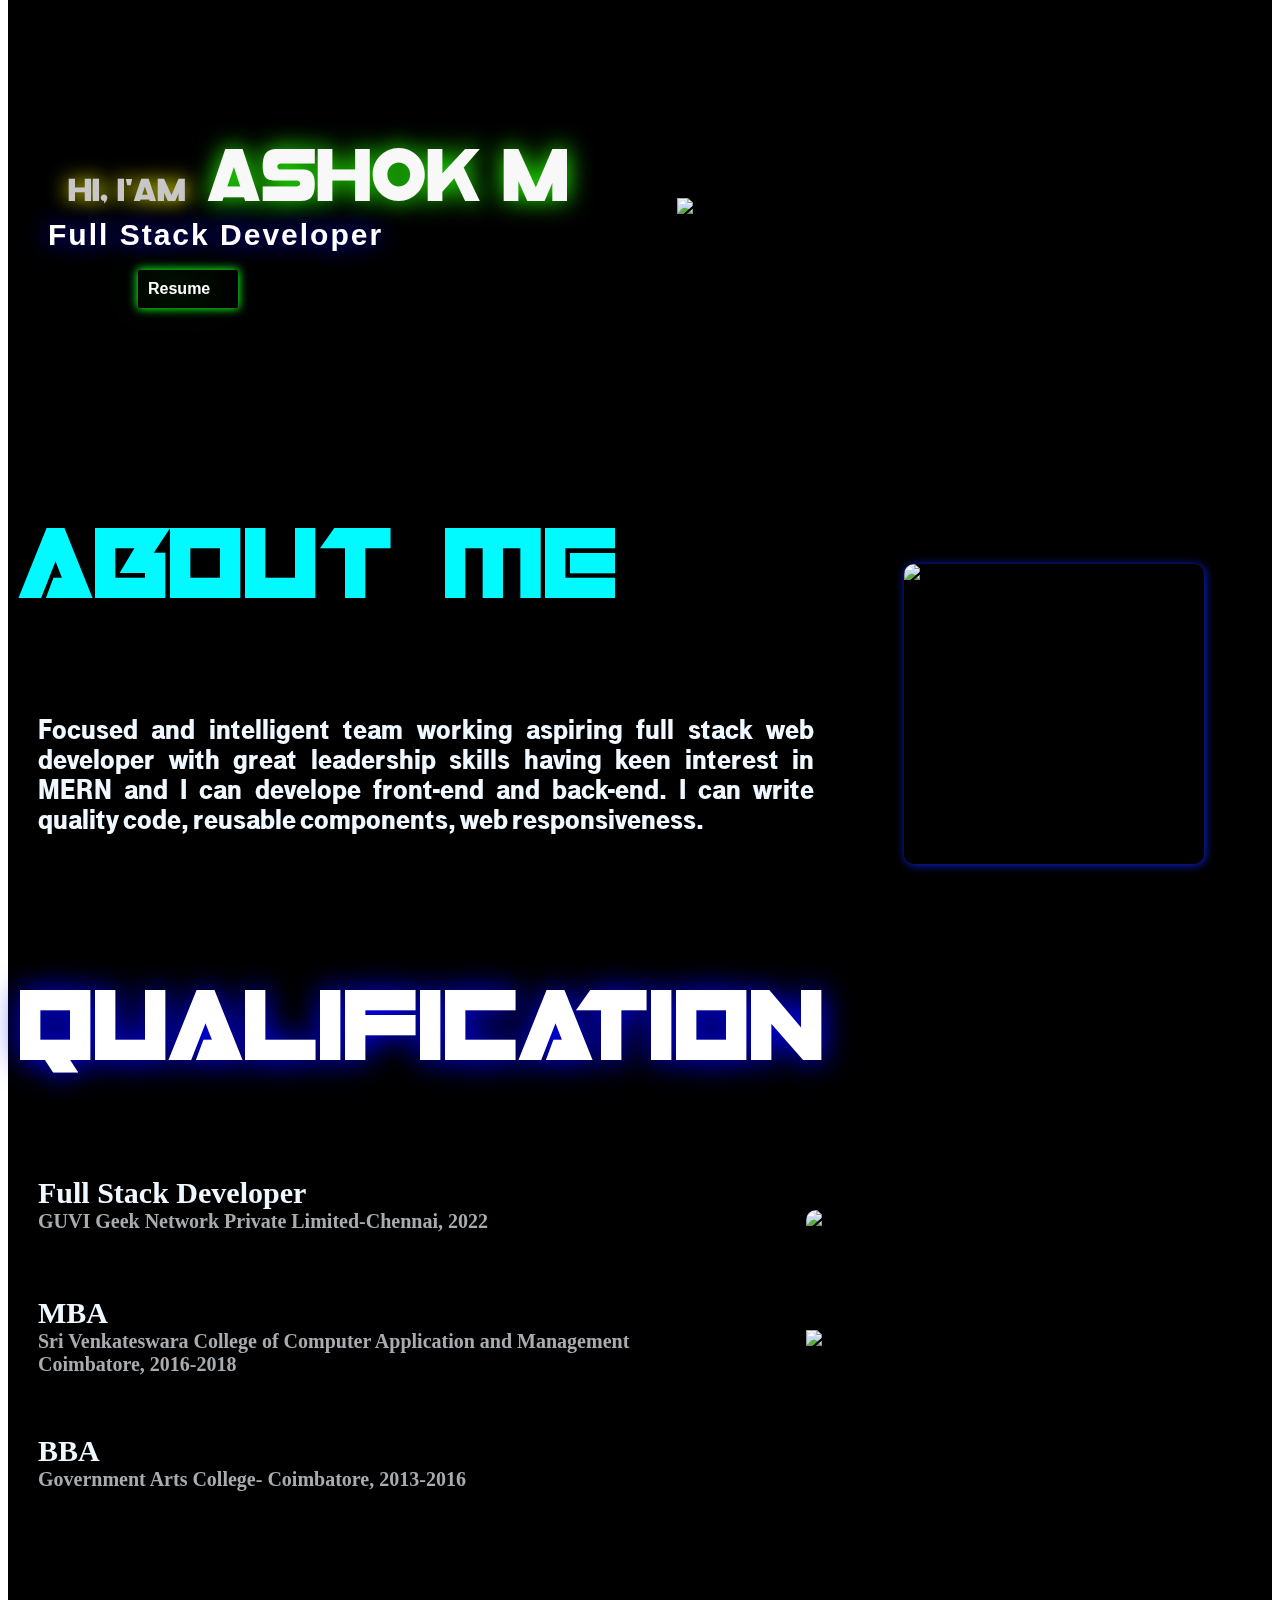
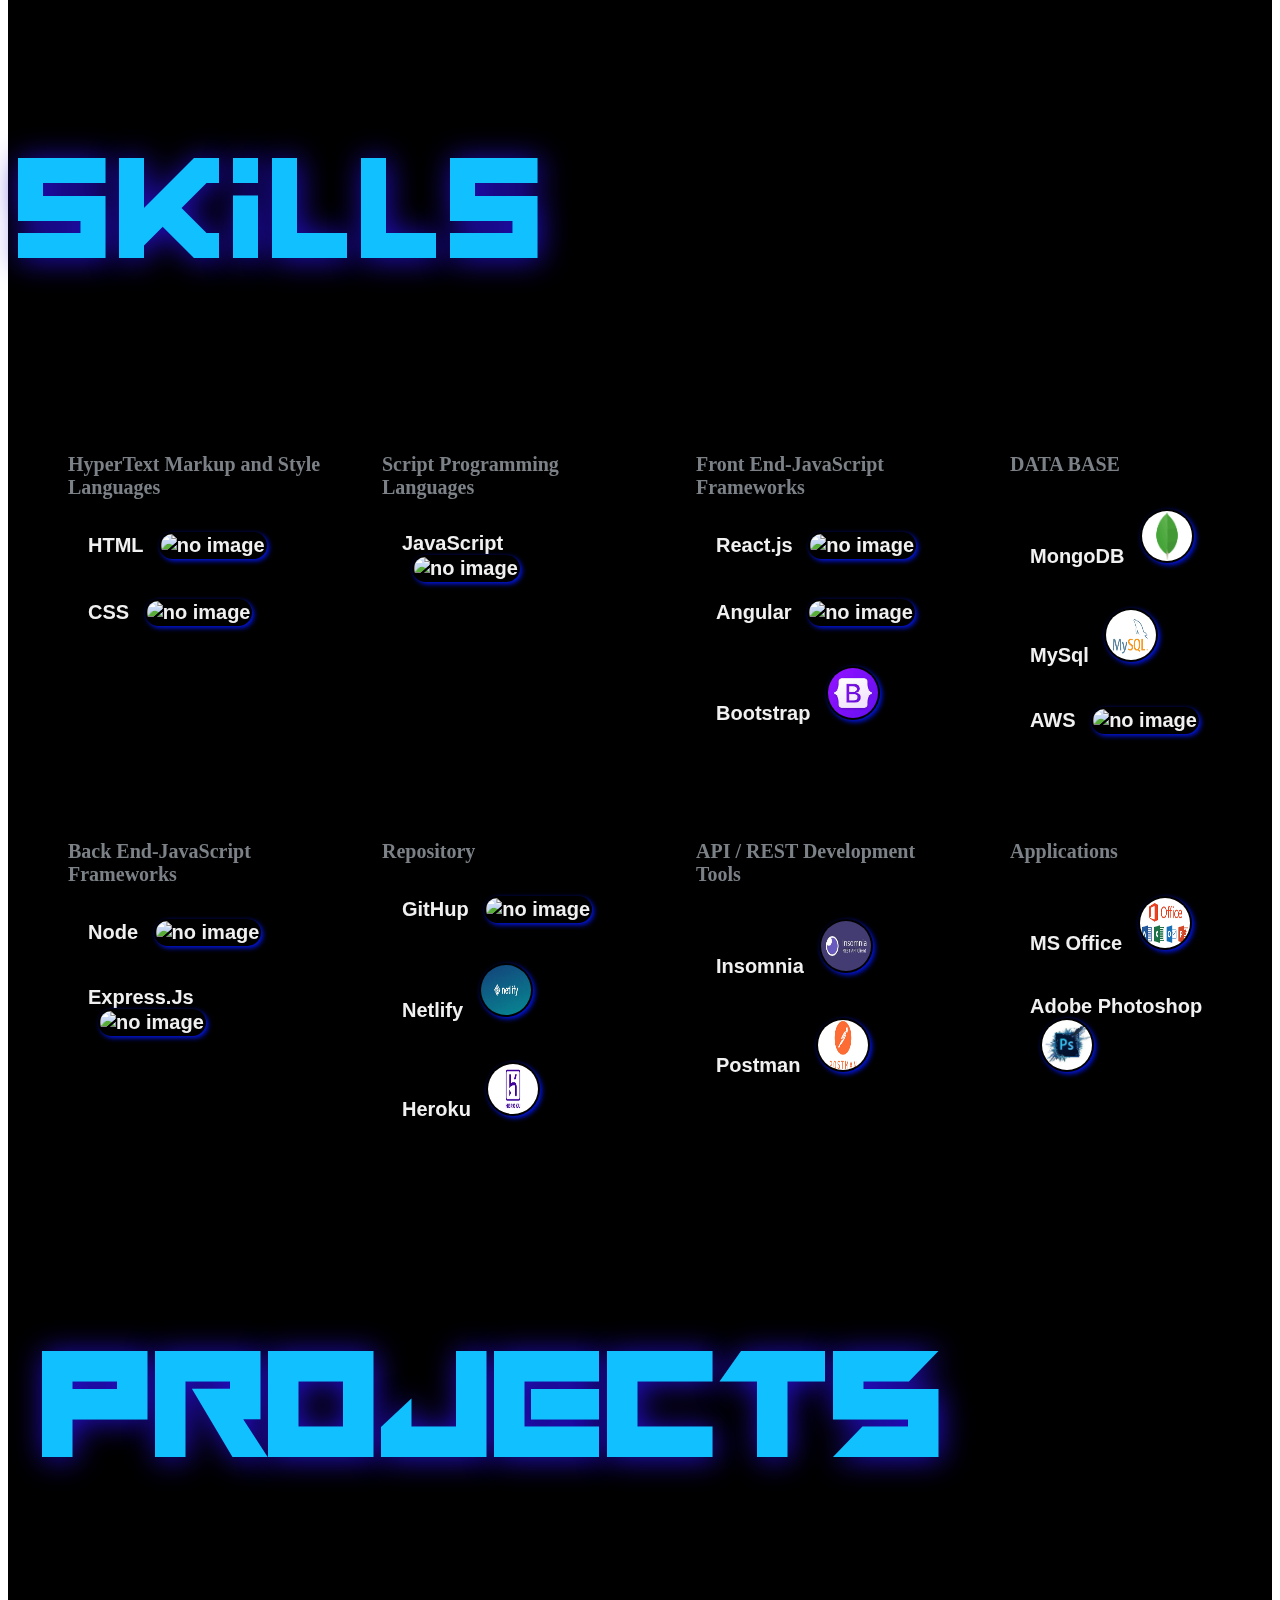
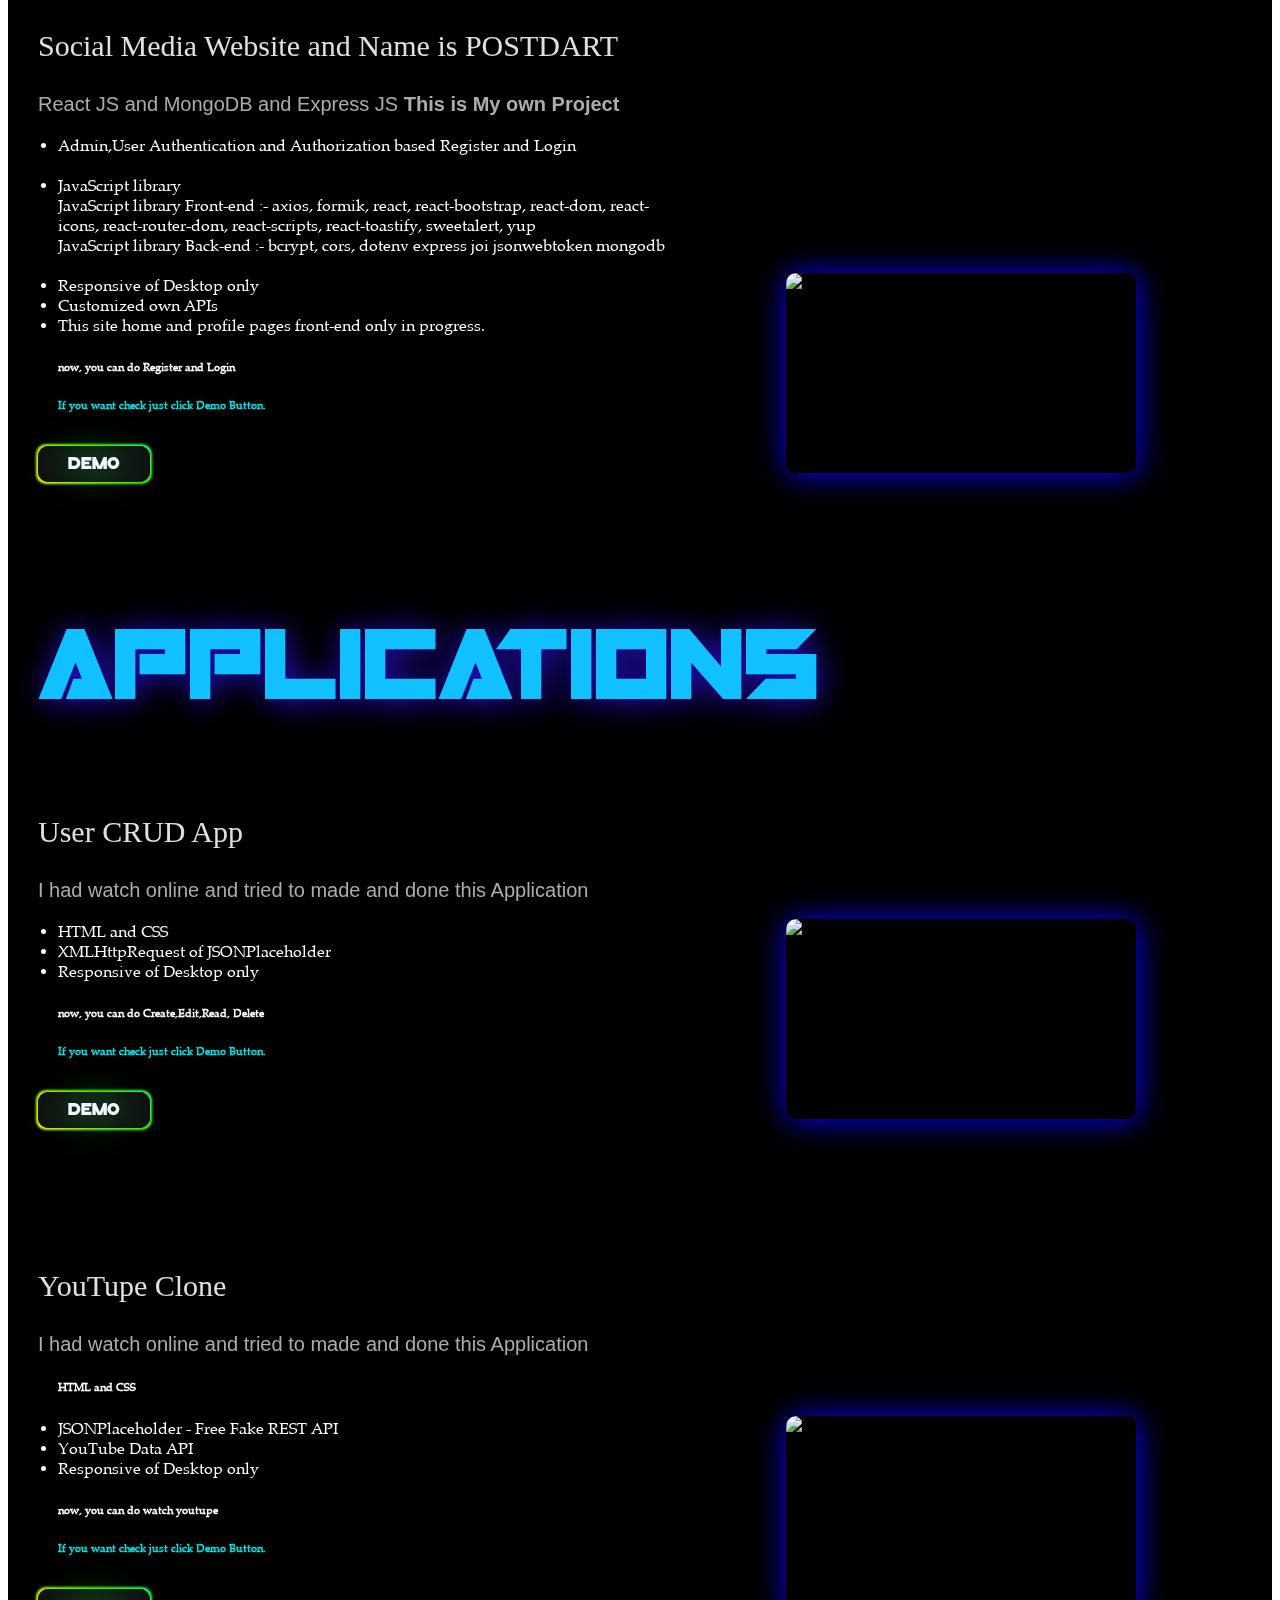
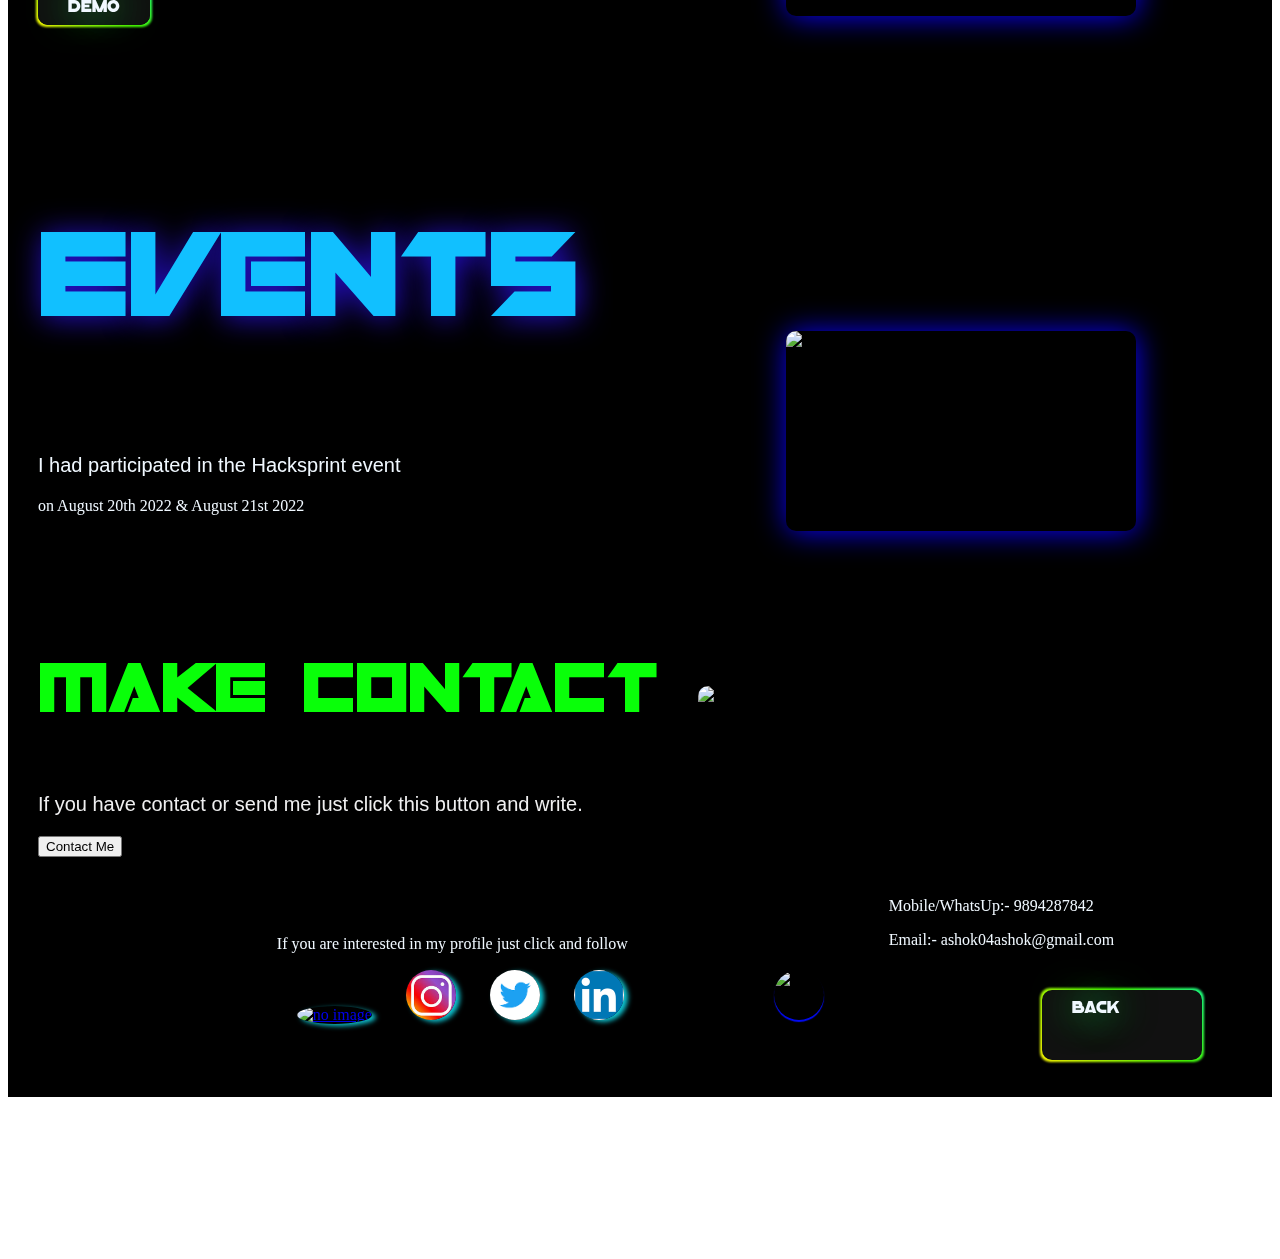
==== commit 81042a29: "Update home.html" ====
--- a/home.html
+++ b/home.html
@@ -32,7 +32,7 @@
             <p>Hi, I'am<span>Ashok M</span></p>
             <p>Full Stack Developer</p>
             <br />
-            <div class="home-glow1"><a class="glow-on-hover5  " href="https://drive.google.com/file/d/1KG4CETC45WGx--V89m6lSLvazm8IVOM2/view?usp=sharing">Resume</a>
+            <div class="home-glow1"><a class="glow-on-hover5  " href="https://drive.google.com/file/d/1KG4CETC45WGx--V89m6lSLvazm8IVOM2/view?usp=sharing" target="_blank">Resume</a>
 
             </div>
             <img class="nav-pro" src="https://i.ibb.co/k94gd2C/Pics-Art-03-23-07-39-12.jpg" alt="Profile">
@@ -48,8 +48,7 @@
         <div>
             <div class="home-aboutme">
                 <p>About Me</p>
-                <p> Team- oriented and smart working aspiring full stack web developer with great leadership skills having keep. Interest in MERN and JavaScript an organization utilize and further develop my skills. i can create front-end and back-end technical
-                    design, Enhanced Efficiency, imporved code, Write clean code, reusable, web response, and Flexiblity of application develop.
+                <p> Focused and intelligent team working aspiring full stack web developer with great leadership skills having keen interest in MERN and I can develope front-end and back-end. I can write quality code, reusable components, web responsiveness.
                 </p>
             </div>
             <img class="home-aboutme2" src="https://www.enutt.net/img/2020/04/marketing-crisis.gif" alt="no image">
@@ -110,7 +109,7 @@
                 <!--  Script Programme Languages -->
                 <div class="home-Skill-div">
                     <ul class="home-Skill_ul">
-                        <h1> Script Programme Languages</h1>
+                        <h1> Script Programming Languages</h1>
                         <li>JavaScript
                             <img class="home-Skill_img" src="https://thumbs.dreamstime.com/b/javascript-logo-editorial-illustrative-white-background-javascript-logo-editorial-illustrative-white-background-eps-download-208329455.jpg" alt="no image">
                         </li>
@@ -244,7 +243,7 @@
                     <h6 style="color:rgb(0, 226, 230);">If you want check just click Demo Button.</h6>
                 </ul>
                 <br />
-                <div class="glow-project"> <a class="glow-on-hover" href="https://postdart.netlify.app/">Demo</a></div>
+                <div class="glow-project"> <a class="glow-on-hover" href="https://postdart.netlify.app/" target="_blank">Demo</a></div>
                 <img src="https://i.ibb.co/ydNR6vM/Screenshot-2022-09-29-181400.jpg" alt="no image">
                 <p></p>
             </div>
@@ -261,7 +260,7 @@
                     <h6 style="color:rgb(0, 226, 230);">If you want check just click Demo Button.</h6>
                 </ul>
                 <br />
-                <div class="glow-project"><a class="glow-on-hover" href="https://mecallapi-xmlhttprequest-ashok04.netlify.app">Demo</a></div>
+                <div class="glow-project"><a class="glow-on-hover" href="https://mecallapi-xmlhttprequest-ashok04.netlify.app" target="_blank">Demo</a></div>
                 <img src="https://i.ibb.co/9p3d7z1/Screenshot-2022-09-30-081020.jpg" alt="no image">
 
             </div>
@@ -281,7 +280,7 @@
                     <h6 style="color:rgb(0, 226, 230);">If you want check just click Demo Button.</h6>
                 </ul>
                 <br />
-                <div class="glow-project"> <a class="glow-on-hover" href="https://ashokyoutubeclone.netlify.app/">Demo</a>
+                <div class="glow-project"> <a class="glow-on-hover" href="https://ashokyoutubeclone.netlify.app/" target="_blank">Demo</a>
                 </div>
                 <img src="https://i.ibb.co/mR6KCzz/Screenshot-2022-09-30-125554.jpg" alt="no image">
             </div>
--- a/style.css
+++ b/style.css
@@ -1,40 +1,85 @@
-/* @import url('http://fonts.cdnfonts.com/css/meltland');
-@import url('http://fonts.cdnfonts.com/css/hug-femmes');
-@import url('http://fonts.cdnfonts.com/css/tele-groteskult');
-@import url('http://fonts.cdnfonts.com/css/rapier-zero-hollow');
-@import url('http://fonts.cdnfonts.com/css/deconditioned-reflex');
-@import url('http://fonts.cdnfonts.com/css/robot-world');
-@import url('http://fonts.cdnfonts.com/css/gemerald');
-@import url('http://fonts.cdnfonts.com/css/hug-femmes'); */
+@font-face {
+    font-family: 'Deconditioned Reflex';
+    font-style: normal;
+    font-weight: 400;
+    src: url(./fonts/Deconditioned-Reflex-version-0-3.woff);
+}
+
+@font-face {
+    font-family: 'Meltland';
+    font-style: normal;
+    font-weight: 700;
+    src: url(./fonts/MeltlandDemo.woff);
+}
+
+@font-face {
+    font-family: 'Tele-GroteskUlt';
+    font-style: normal;
+    font-weight: 400;
+    src: url(./fonts/Tele-GroteskUlt[1].woff);
+}
+
+@font-face {
+    font-family: 'Robot World';
+    font-style: normal;
+    font-weight: 400;
+    src: url(./fonts/Robot\ World.woff);
+}
+
+@font-face {
+    font-family: 'Robot World';
+    font-style: italic;
+    font-weight: 400;
+    src: url(./fonts/Robot\ World\ Italic.woff);
+}
+
+@font-face {
+    font-family: 'Gemerald';
+    font-style: normal;
+    font-weight: 400;
+    src: url(./fonts/Gemerald.woff);
+}
+
 
 /* land page */
-
 
 .land-div {
     margin: -1% 0px 0px -10%;
     position: fixed;
     height: 100rem;
     width: 200rem;
-    background-color: rgb(5, 0, 0) ; 
+    background-color: rgb(5, 0, 0);
 }
 
 .land-img {
-    margin:110px 0px 0px 210px;
+    margin: 110px 0px 0px 210px;
     z-index: 5;
     position: fixed;
-    height:300px;
+    height: 300px;
     width: 300px;
-    border-radius:1500px;
-    box-shadow: 0 0 10px 5px rgb(69, 169, 236) 
+    border-radius: 1500px;
+    box-shadow: 0 0 10px 5px rgb(69, 169, 236);
+    transition-duration: 5s;
+    
+}
+.land-img:hover +.land-img2 { 
+    transition-duration: 0s;
+    display: none;
 
 }
 .land-img2 {
     z-index: 4;
-    margin:0px 0px 0px 0px;
+    margin: 65px 0px 0px 85px;
     position: absolute;
-    height: 500px;
-    width: 700px;
-}
+    height: 400px;
+    width: 530px;
+}
+
+.land-img:hover {
+    transition-duration: 0s;
+    box-shadow: 0 0 20px 10px rgb(0, 2, 57)
+}
+
 .land-name2 {
     z-index: 1;
     position: fixed;
@@ -44,66 +89,78 @@
     width: 1000px;
     color: rgb(255, 255, 255);
     text-shadow: 1px 0px 100px rgb(81, 254, 107);
-
+    transition-duration: 5s;
 }
 
 .land-name2:hover {
+    transition-duration: 0s;
     color: rgb(0, 0, 0);
     text-shadow: 0px 0px 30px rgb(26, 254, 87);
 }
+
 .land-name3 {
     position: absolute !important;
-    font-family: 'Hug Femmes', sans-serif;
-    font-family: 'Hug Femmes White', sans-serif;;
     margin: 350px 0px 0px -60% !important;
     width: 100px !important;
     font-size: 15px !important;
     z-index: 1 !important;
 }
+
 .land-name3:hover {
-    color:rgb(118, 115, 115)!important;
-}
+    color: rgb(118, 115, 115) !important;
+}
+
 .land-gif1 {
-z-index: 0;
+    z-index: 0;
     position: absolute;
     display: block;
     height: 200px;
     width: 200px;
     margin: 40% 0px 0px -10%;
 }
+
 .land-gif2 {
-z-index: 0;
+    z-index: 0;
     position: absolute;
     display: block;
     height: 200px;
     width: 200px;
     margin: 40% 0px 0px 92%;
 }
+
 .land-gif3 {
     z-index: 0;
     position: absolute;
     height: 100px;
     width: 100px;
     margin: 4% 0px 0px 0%;
-    animation: mymove  10s infinite ;
+    animation: mymove 10s infinite;
     animation-delay: -11s;
-  }
-  
-  @keyframes mymove {
-    from {left: -50px;}
-    to {left: 700px;}
-  }
+}
+
+@keyframes mymove {
+    from {
+        left: -50px;
+    }
+
+    to {
+        left: 700px;
+    }
+}
 
 .waviy {
     z-index: 2;
     position: absolute;
     font-weight: bolder;
     margin: 2% 0px 0px 23%;
-    -webkit-box-reflect: below -20px linear-gradient(transparent, rgba(0,0,0,.2));
+    -webkit-box-reflect: below -20px linear-gradient(transparent, rgba(0, 0, 0, .2));
     font-size: 100px;
+    /* transition-duration: 5s; */
     
-  }
-  .waviy span {
+}
+
+.waviy span {
+    transition-duration: 5s;
     z-index: 2;
     color: rgb(229, 224, 224);
     text-shadow: 5px 5px 10px rgba(0, 0, 0, 0.302);
@@ -113,23 +170,32 @@
     text-transform: uppercase;
     animation: waviy 3s infinite;
     animation-delay: calc(.6s * var(--i));
-    
-  }
-  @keyframes waviy {
-    0%,40%,100% {
-      transform: translateY(0)
-    }
+}
+.waviy span:hover{
+    transition-duration: 0s;
+}
+
+@keyframes waviy {
+
+    0%,
+    40%,
+    100% {
+        transform: translateY(0)
+    }
+
     20% {
-      transform: translateY(-20px)
-    }
-  }
-  .waviy span:hover{
+        transform: translateY(-20px)
+    }
+}
+
+.waviy span:hover {
     color: black;
     text-shadow: 1px 0px 30px rgb(6, 226, 255);
-  }
+}
 
 
 /* media query */
+
 @media only screen and (max-width: 800px) {
     .land-div {
         margin: -10px;
@@ -137,22 +203,24 @@
         height: 100rem;
         width: 100rem;
         background-color: rgb(5, 0, 0);
-        
-    }
-
-    .land-name2{ 
-    color: rgb(255, 255, 255);
-    text-shadow: 1px 0px 100px rgb(81, 254, 107);
-
-}
-
-.land-name2:hover {
-    color: rgb(0, 0, 0);
-    text-shadow: 0px 0px 30px rgb(26, 254, 87);
-}
-.land-name3:hover {
-    color:rgb(118, 115, 115)!important;
-}
+    }
+
+    .land-name2 {
+        color: rgb(255, 255, 255);
+        text-shadow: 1px 0px 100px rgb(81, 254, 107);
+        transition-duration: 5s;
+    }
+
+    .land-name2:hover {
+        transition-duration: 0s;
+        color: rgb(0, 0, 0);
+        text-shadow: 0px 0px 30px rgb(26, 254, 87);
+    }
+
+    .land-name3:hover {
+        color: rgb(0, 0, 0) !important;
+    }
+
     .land-img {
         z-index: 1;
         margin: 45px 0px 0px 95px;
@@ -160,17 +228,16 @@
         height: 200px;
         width: 200px;
         border-radius: 100px;
-        box-shadow: 0 0 10px 5px rgb(69, 169, 236) 
-
-    }
+        box-shadow: 0 0 10px 5px rgb(69, 169, 236)
+    }
+
     .land-img2 {
         z-index: 0;
-        margin: 0px 0px 0px -10px;
+        margin: 13px 0px 0px 10px;
         position: absolute;
-        height: 300px;
-        width: 400px;
-    }
-
+        height: 270px;
+        width: 355px;
+    }
 
     .land-name2 {
         position: absolute;
@@ -181,60 +248,75 @@
         width: 1000px;
         color: rgb(246, 243, 243);
         text-shadow: 0px 0px 30px rgb(26, 254, 87);
-    
-    }
+        transition-duration: 5s;
+    }
+
     .land-name2:hover {
+        transition-duration: 0s;
         color: rgb(0, 0, 0);
         text-shadow: 0px 0px 30px rgb(26, 254, 87);
     }
 
     .land-name3 {
         position: absolute !important;
-        margin:90% 0px 0px -90% !important;
+        margin: 90% 0px 0px -90% !important;
         width: 100px !important;
-        font-size: 30px;
+        font-size: 20px !important;
+        text-shadow: 0px 0px 20px rgb(254, 243, 26);
+
+    }
+
+    .land-name3:hover {
+        color: #000000 !important;
+        text-shadow: 0px 0px 30px rgb(26, 254, 75);
     }
 
     .land-gif1 {
-
         position: absolute;
         display: block;
         height: 200px;
         width: 200px;
         margin: 80% 0px 0px -40%;
     }
+
     .land-gif2 {
-
         position: absolute;
         display: block;
         height: 200px;
         width: 200px;
         margin: 90% 0px 0px 45%;
     }
+
     .land-gif3 {
         z-index: 0;
         position: absolute;
         height: 50px;
         width: 50px;
         margin: -0px 0px 0px 10%;
-        animation: mymove  6s infinite ;
+        animation: mymove 6s infinite;
         border-radius: 100px;
-      }
-      
-      @keyframes mymove {
-        from {left: 0px;}
-        to {left: 300px;}
-      }
-      .waviy {
+    }
+
+    @keyframes mymove {
+        from {
+            left: 0px;
+        }
+
+        to {
+            left: 300px;
+        }
+    }
+
+    .waviy {
         z-index: 2;
         position: absolute;
         font-weight: bolder;
         margin: 19% 0px 0px 6%;
-        -webkit-box-reflect: below -20px linear-gradient(transparent, rgba(0,0,0,.2));
+        -webkit-box-reflect: below -20px linear-gradient(transparent, rgba(0, 0, 0, .2));
         font-size: 50px;
-      }
-
-      .waviy span {
+    }
+
+    .waviy span {
         z-index: 2;
         color: rgb(229, 224, 224);
         text-shadow: 5px 5px 10px rgba(0, 0, 0, 0.302);
@@ -244,19 +326,39 @@
         text-transform: uppercase;
         animation: waviy 3s infinite;
         animation-delay: calc(.6s * var(--i));
-        
-      }
-      @keyframes waviy {
-        0%,40%,100% {
-          transform: translateY(0)
+    }
+
+    @keyframes waviy {
+
+        0%,
+        40%,
+        100% {
+            transform: translateY(0)
         }
+
         20% {
-          transform: translateY(-20px)
+            transform: translateY(-20px)
         }
-      }
-    
-
-}
+    }
+}
+
+
+
+
+
+
+
+
+
+
+
+
+
+
+
+
+
+
 
 
 
@@ -265,15 +367,17 @@
 
 
 /* home */
+
 .home {
     margin: -170px 0px 0px 0px;
     box-sizing: border-box;
     background-color: rgb(0, 0, 0);
 }
 
+
 /* media query */
+
 @media only screen and (max-width: 800px) {
-
     .home {
         margin: -100px 0px 0px 0px;
         width: 110%;
@@ -285,7 +389,6 @@
 
 /* profile */
 
-
 .home-about {
     margin-top: 160px;
     margin-left: 30px;
@@ -294,24 +397,33 @@
 }
 
 .home-about p:nth-child(1) {
-    z-index: 2;
+    z-index: 5;
     margin: 0px 0px 0px 10px;
-    font-size: 40px;
+    font-size: 30px;
     font-family: 'Meltland', sans-serif;
-    text-shadow: 1px 2px 4px rgb(18, 107, 3);
+    text-shadow: 0px 0px 20px rgb(255, 255, 0);
     color: rgb(200, 198, 198);
     font-weight: bold;
+    padding-left: 20px;
+
 }
 
 .home-about p:nth-child(1) span {
     width: 600px;
     z-index: 5;
     margin: 0px 0px 0px 20px;
-    font-size: 80px;
+    font-size: 70px;
     font-family: 'Meltland', sans-serif;
-    text-shadow: 1px 2px 4px rgb(91, 76, 226);
+    text-shadow: 0px 0px 24px rgb(38, 255, 0);
     color: rgb(248, 248, 248);
     font-weight: bold;
+    transition-duration: 5s;
+}
+
+.home-about p:nth-child(1) span:hover {
+    transition-duration: 0s;
+    text-shadow: 0px 0px 24px rgb(34, 211, 255);
+    color: rgb(248, 248, 248);
 }
 
 .home-about p:nth-child(2) {
@@ -321,6 +433,7 @@
     font-size: 30px;
     font-family: Arial, Helvetica, sans-serif;
     color: rgb(255, 253, 253);
+    text-shadow: 0px 0px 24px rgb(0, 13, 255);
     font-weight: bold;
 }
 
@@ -331,57 +444,109 @@
     width: 150px;
     height: 150px;
     border-radius: 200px;
-    box-shadow: 10px 10px 40px 10px rgba(21, 0, 138, 0.493);
-    transition-duration: 20s;
-
+    /* box-shadow: 0px 0px 20px 5px #eca41e; */
+    box-shadow: none;
+    transition-duration: 5s;
 }
 
 .nav-pro:hover {
     transition-duration: 0s;
-    margin: -210px 0px 0px 700px;
-    box-shadow: 0px 0px 10px 20px #69edff;
-    z-index: 0;
+    box-shadow: 0px 0px 70px 10px #eca41e;
 }
 
 .nav-pro2 {
-    z-index: 1;
+    z-index: 3;
     position: absolute;
-    margin: -270px 0px 0px 650px;
-    height: 300px;
-    width: 400px;
+    margin: -120px 0px 0px 629px;
+    height: 200px;
+    width: 250px;
     padding: 10px;
-    border-radius: 200px;
     transition-duration: 1s;
+    display: block;
+    /* box-shadow: 0px 1px #77f6ff; */
 }
 
 .nav-pro3 {
     z-index: 0;
     position: absolute;
-    margin: -60px 0px 0px 300px;
-    width: 250px;
-    height: 250px;
+    margin: -50px 0px 0px 300px;
+    width: 200px;
+    height: 200px;
     padding: 10px;
     border-radius: 200px;
     transition-duration: 0s;
+    opacity: 1;
+
 }
 
 .nav-pro3:hover {
     transition-duration: 10s;
     z-index: 2;
     margin: -230px 0px 0px 700px;
-
-
+}
+
+.nav-pro4 {
+    z-index: 3;
+    position: absolute;
+    margin: -229px 0px 0px 660px;
+    width: 190px;
+    height: 190px;
+    border-radius: 100px;
+    /* box-shadow: 0px 15px 40px 0px #1d98fd; */
+}
+
+
+.home-glow1 a {
+    text-decoration: none;
+    color: white;
+    text-shadow: 0px 0px 40px #1dfd37;
+
+}
+.home-glow1 a:hover{
+    color: rgb(0, 0, 0);
+    text-shadow: 0px 0px 20px #1dfd51;
+}
+.home-glow1 {
+    margin:0px 0px 0px 100px ;
+    width: 80px;
+    border-radius: 2px;
+    position: relative;
+    font-family: Arial, Helvetica, sans-serif;
+    font-weight: bolder;
+    padding: 10px !important;
+}
+
+.home-glow1 {
+    text-shadow: 0px 0px 40px #1d1dfd;
+    box-shadow: 0px 0px 10px 1px #1dfd28;
+    transition-duration: 5s;
+}
+
+.home-glow1:hover {
+    transition-duration: 0s;
+    color: rgb(0, 0, 0);
+    text-shadow: 0px 0px 40px #1dfd51;
+    box-shadow: 0px 0px 30px 5px #1dfd28;
+}
+
+
+
+
+
+.nav-pro:hover+.nav-pro2 {
+    display: none;
 }
 
 /*Glow Button  */
+
 .glow-on-hover {
     z-index: 1;
     margin-left: 20px;
     width: 220px;
     height: 50px;
     border: none;
+    font-family: 'Meltland', sans-serif;
     outline: none;
-    color: #fff;
     background: #111;
     cursor: pointer;
     position: relative;
@@ -389,37 +554,45 @@
     border-radius: 10px;
     text-decoration: none;
     color: aliceblue;
+    text-shadow: 0px 0px 40px #1dfd51;
     font-weight: bolder;
     padding: 10px 30px;
+    transition-duration: 5s;
 }
 
 .glow-on-hover:before {
     content: '';
-    background: linear-gradient(45deg, #ff0000, #ff7300, #fffb00, #48ff00, #00ffd5, #002bff, #7a00ff, #ff00c8, #ff0000);
+    
+    background: linear-gradient(45deg, #fffb00, #48ff00, #00ffd5, #03b0d7, #00f7ff,#48ff00);
+    color: white;
     position: absolute;
     top: -2px;
     left: -2px;
     background-size: 400%;
     z-index: -1;
-    filter: blur(10px);
+    filter: blur(1px);
     width: calc(100% + 4px);
     height: calc(100% + 4px);
-    animation: glowing 30s linear infinite;
+    animation: glowing 20s linear infinite;
     opacity: 0;
-    transition: opacity .3s ease-in-out;
+    transition: opacity .1s ease-in-out;
     border-radius: 10px;
 }
 
 .glow-on-hover:active {
     color: greenyellow
 }
+.glow-on-hover:hover {
+    transition-duration: 0s;
+    color: #000000;
+    box-shadow: 0px 0px 30px 1px #1dfd28;
+}
 
 .glow-on-hover:active:after {
     background: transparent;
 }
 
 .glow-on-hover:before {
-
     opacity: 1;
 }
 
@@ -449,7 +622,9 @@
     }
 }
 
+
 /* media query */
+
 @media only screen and (max-width: 800px) {
 
     /* profile */
@@ -468,7 +643,7 @@
         font-weight: bold;
         z-index: 2;
         font-family: 'Meltland', sans-serif;
-        text-shadow: 1px 2px 4px rgb(18, 107, 3);
+        text-shadow: 0px 0px 24px rgb(38, 255, 0);
         color: rgb(200, 198, 198);
         font-weight: bold;
     }
@@ -482,9 +657,15 @@
         font-weight: bold;
         z-index: 5;
         font-family: 'Meltland', sans-serif;
-        text-shadow: 1px 2px 4px rgb(91, 76, 226);
+        font-family: 'Meltland', sans-serif;
+        text-shadow: 0px 0px 24px rgb(38, 255, 0);
         color: rgb(248, 248, 248);
         font-weight: bold;
+    }
+
+    .home-about p:nth-child(1) span:hover {
+        text-shadow: 0px 0px 24px rgb(0, 13, 255);
+        color: rgb(248, 248, 248);
     }
 
     .home-about p:nth-child(2) {
@@ -501,62 +682,100 @@
     }
 
     .nav-pro {
-        position: absolute;
-        margin: -80% 0px 0px 15%;
+        position: relative;
+        margin: -650px 0px 0px 80px;
         width: 150px;
         height: 150px;
         padding: 1px;
         border-radius: 200px;
         z-index: 5;
-        box-shadow: 10px 10px 40px 10px rgba(21, 0, 138, 0.493);
-        transition-duration: 20s;
-    }
-
+        box-shadow: none;
+        /* box-shadow: 0px 0px 20px 2px #eca41e; */
+        transition-duration: 5s;
+    }
+    
     .nav-pro:hover {
-        margin: -80% 0px 0px 25%;
-        width: 130px;
-        height: 130px;
-        border: 1px solid black;
-        box-shadow: 1px 1px 10px black;
-        border-radius: 10px;
         transition-duration: 0s;
-        box-shadow: 0px 0px 10px 10px #002aff;
-        z-index: 0;
+        box-shadow: 0px 0px 70px 10px #eca41e;
     }
 
     .nav-pro2 {
-        z-index: 1;
+        z-index: 3;
         position: absolute;
-        margin: -370px 0px 0px 50px;
-        height: 300px;
-        width: 300px;
-        padding: 10px;
-        border-radius: 200px;
+        margin: -300px 0px 0px 80px;
+        height: 150px;
+        width: 150px;
+        padding: 20px 0px 40px 0px;
         transition-duration: 1s;
+        box-shadow: none !important;
+        /* display:none; */
     }
 
     .nav-pro3 {
         z-index: 0;
         position: absolute;
-        margin: -370px 0px 0px -80px;
+        margin: -380px 0px 0px -90px !important;
         width: 200px;
         height: 200px;
-        padding: 10px;
+        /* padding: 10px; */
         border-radius: 200px;
         transition-duration: 0s;
+        opacity: 1;
     }
 
     .nav-pro3:hover {
         transition-duration: 10s;
         z-index: 2;
         margin: -370px 0px 0px 50px;
-
-
-    }
-
-    .home-glow {
+    }
+
+
+
+
+    .nav-pro4 {
+        z-index: 3;
         position: relative;
+        margin: -416px 0px 0px 76px;
+        width: 160px;
+        height: 160px;
+        border-radius: 100px;
+        /* box-shadow: 0px 15px 40px 0px #f7ad0e; */
+        display: block;
+    }
+
+    .nav-pro:hover+.nav-pro4 {
+        display: block;
+    }
+
+    .home-glow1 a {
+        text-decoration: none;
+        color: white;
+        text-shadow: 0px 0px 40px #1dfd37;
+    }
+    .home-glow1 a:hover{
+        color: rgb(0, 0, 0);
+        text-shadow: 0px 0px 20px #1dfd51;
+    }
+    .home-glow1 {
+        width: 80px;
+        border-radius: 2px;
+        position: relative;
+        font-family: Arial, Helvetica, sans-serif;
+        font-weight: bolder;
+        background-color: transparent;
+        box-shadow: 0px 0px 30px 10px #1d98fd;
+        padding: 10px !important;
         margin: 55% 0px 0px 10px !important;
+    }
+
+    .home-glow1 {
+        text-shadow: 0px 0px 40px #1d1dfd;
+        box-shadow: 0px 0px 30px 5px #1dfd28;
+    }
+
+    .home-glow1:hover {
+        color: rgb(0, 0, 0);
+        text-shadow: 0px 0px 40px #1dfd51;
     }
 
     /*Glow Button  */
@@ -631,9 +850,22 @@
         100% {
             background-position: 0 0;
         }
-
-    }
-}
+    }
+}
+
+
+
+
+
+
+
+
+
+
+
+
+
+
 
 
 
@@ -659,8 +891,6 @@
 
 
 /*  about*/
-
-
 
 .home-aboutme {
     margin: 15% 0px 0px 10px;
@@ -669,27 +899,29 @@
 
 .home-aboutme p:nth-child(1) {
     font-size: 100px;
-    font-family: 'Hug Femmes', sans-serif;
-    font-family: 'Hug Femmes White', sans-serif;
+    font-family: 'Robot World', sans-serif;
     color: rgb(0, 250, 255);
-
+    transition-duration: 5s;
 }
 
 .home-aboutme p:nth-child(1):hover {
-    color: rgb(25, 0, 254);
-
-    text-shadow: 2px 2px 3px rgb(16, 4, 143);
+    transition-duration: 0s;
+    color: rgb(7, 7, 7);
+    text-shadow: 2px 2px 30px rgb(0, 255, 68);
+    transition-duration: 0s;
 }
 
 .home-aboutme p:nth-child(2):hover {
+    transition-duration: 0s;
     padding: 5px;
     border-radius: 10px;
     box-shadow: 2px 5px 30px rgb(14, 204, 225);
     font-family: 'Tele-GroteskUlt', sans-serif;
-
+    transition-duration: 5s;
 }
 
 .home-aboutme p:nth-child(2) {
+    transition-duration: 0s;
     margin-left: 20px;
     font-size: 30px;
     transition-duration: 1s;
@@ -707,18 +939,25 @@
     box-shadow: 1px 1px 10px rgb(14, 35, 225);
 }
 
+
 /* media query */
+
 @media only screen and (max-width: 800px) {
     .home-aboutme {
-        margin: 20% 0px 0px 5%;
+        margin: 30% 0px 0px 5%;
         width: 50%;
     }
 
     .home-aboutme p:nth-child(1) {
-        font-size: 40px;
-        font-family: 'Hug Femmes', sans-serif;
-        font-family: 'Hug Femmes White', sans-serif;
-        color: rgb(0, 197, 246);
+        font-size: 30px;
+        font-family: 'Robot World', sans-serif;
+        color: white;
+        text-shadow: 2px 2px 30px rgb(0, 255, 68);
+    }
+
+    .home-aboutme p:nth-child(1):hover {
+        color: rgb(7, 7, 7);
+        text-shadow: 2px 2px 30px rgb(0, 255, 68);
     }
 
     .home-aboutme p:nth-child(2) {
@@ -754,8 +993,22 @@
 
 
 
+
+
+
+
+
+
+
+
+
+
+
+
+
+
+
 /*  Qualification*/
-
 
 .home-qualification {
     margin: 10% 0px 0px 10px;
@@ -763,15 +1016,16 @@
 }
 
 .home-qualification p:nth-child(1) {
-    font-size: 150px;
-    color: rgb(48, 181, 234);
-    font-family: 'Rapier Zero Hollow', sans-serif;
-    font-family: 'Rapier Zero', sans-serif;
+    font-size: 100px;
+    color: white;
+    font-family: 'Robot World', sans-serif;
     text-shadow: 1px 1px 30px blue;
     transition-duration: 1s;
+    transition-duration: 5s;
 }
 
 .home-qualification p:nth-child(1):hover {
+    transition-duration: 0s;
     color: rgb(0, 0, 0);
     text-shadow: 0px 0px 20px rgb(17, 255, 0);
 }
@@ -806,9 +1060,11 @@
     color: aliceblue;
     font-size: 30px;
     font-weight: bolder;
+    transition-duration: 5s;
 }
 
 .home-qulification1:hover {
+    transition-duration: 0s;
     color: rgb(30, 15, 231);
 }
 
@@ -831,6 +1087,7 @@
 
 
 /* media query */
+
 @media only screen and (max-width: 800px) {
     @import url('http://fonts.cdnfonts.com/css/rapier-zero-hollow');
 
@@ -844,14 +1101,12 @@
     .home-qualification p:nth-child(1) {
         font-size: 40px;
         color: rgb(48, 181, 234);
-        font-family: 'Rapier Zero Hollow', sans-serif;
-        font-family: 'Rapier Zero', sans-serif;
-        text-shadow: 1px 1px 30px blue;
-        transition-duration: .5s;
+        font-family: 'Robot World', sans-serif;
+        color: white ;
+        text-shadow: 0px 0px 15px rgb(0, 0, 255);
     }
 
     .home-qualification p:nth-child(1):hover {
-
         color: rgb(0, 0, 0);
         text-shadow: 0px 0px 15px rgb(0, 0, 255);
     }
@@ -909,12 +1164,15 @@
     .home-qualification p:nth-child(2) div:nth-child(2) {
         font-size: 100px;
     }
-
-
-
-
-
-}
+}
+
+
+
+
+
+
+
+
 
 
 
@@ -933,7 +1191,6 @@
 
 
 /*Skills  */
-
 
 .home-Skill {
     position: relative;
@@ -943,16 +1200,16 @@
 }
 
 .home-Skill_p {
-
     font-size: 100px;
     color: rgb(17, 192, 255);
     text-shadow: 2px 2px 30px rgb(36, 14, 201);
     font-family: 'Deconditioned Reflex', sans-serif;
-    transition-duration: .5s;
+    transition-duration: 5s;
     z-index: 2;
 }
 
 .home-Skill_p:hover {
+    transition-duration: 0s;
     color: rgb(7, 7, 7);
     text-shadow: 2px 2px 30px rgb(0, 255, 68);
 }
@@ -971,10 +1228,12 @@
 .home-Skill-flex div:hover {
     border-radius: 0px 0px 10px 0px;
     box-shadow: 5px 5px 100px rgb(27, 10, 217);
+    transition-duration: 0s;
 }
 
 .home-Skill-flex div {
     display: inline-flex;
+    transition-duration: 2s;
 }
 
 .home-Skill-flex div {
@@ -1023,7 +1282,6 @@
 
 .home-Skill_p_img:hover .home-Skill-flex div:hover {
     background-color: none;
-
 }
 
 @keyframes myfirst {
@@ -1052,7 +1310,6 @@
         top: 0px;
     }
 }
-
 
 .home-Skill_p_img2 {
     z-index: 0;
@@ -1070,7 +1327,6 @@
 
 .home-Skill_p_img:hover .home-Skill-flex div:hover {
     background-color: none;
-
 }
 
 @keyframes myfirst {
@@ -1102,8 +1358,8 @@
 
 
 /* media query */
+
 @media only screen and (max-width: 800px) {
-
 
     /*Skills  */
     .home-Skill {
@@ -1116,11 +1372,12 @@
         color: rgb(17, 192, 255);
         text-shadow: 2px 2px 30px rgb(36, 14, 201);
         font-family: 'Deconditioned Reflex', sans-serif;
-        transition-duration: .5s;
+        transition-duration: 5s;
         z-index: 2;
     }
 
     .home-Skill_p:hover {
+        transition-duration: 0s;
         color: rgb(7, 7, 7);
         text-shadow: 2px 2px 30px rgb(0, 255, 68);
     }
@@ -1142,7 +1399,6 @@
         transition-duration: .5s;
     }
 
-
     .home-Skill_ul li:hover {
         font-size: 10px;
         box-shadow: 1px 1px 10px black;
@@ -1188,7 +1444,6 @@
 
     .home-Skill_p_img:hover .home-Skill-flex div:hover {
         background-color: none;
-
     }
 
     @keyframes myfirst {
@@ -1217,8 +1472,17 @@
             top: 0px;
         }
     }
-
-}
+}
+
+
+
+
+
+
+
+
+
+
 
 
 
@@ -1236,7 +1500,6 @@
 
 
 /*projects  */
-
 
 .home-project {
     margin: 10% 0px 0px 10px;
@@ -1251,6 +1514,7 @@
     text-shadow: 2px 2px 30px rgb(36, 14, 201);
     transition-duration: .5s;
     z-index: 2;
+    transition-duration: 5s;
 }
 
 .home-project-ap {
@@ -1258,6 +1522,7 @@
 }
 
 .home-project p:nth-child(1):hover {
+    transition-duration: 0s;
     color: rgb(0, 0, 0);
     text-shadow: 0px 0px 40px rgb(77, 95, 253);
 }
@@ -1290,7 +1555,6 @@
     width: 50%;
     color: white;
     font-family: 'Gemerald', sans-serif;
-
 }
 
 .home-project img {
@@ -1299,23 +1563,24 @@
     height: 200px;
     margin: -200px 0px 0px 60%;
     box-shadow: 1px 1px 30px rgb(9, 1, 255);
-    transition-duration: .5s;
+    transition-duration: 5s;
     border-radius: 10px;
 }
 
 .home-project img:hover {
+    transition-duration: 0s;
     box-shadow: 1px 1px 30px rgb(11, 243, 42);
     border-radius: 10px;
 }
 
+.home-Event-p{
+    font-size: 120px!important;
+}
 .home-project-eventimg:hover {
     width: 500px;
     height: 300px;
     margin: -300px 0px 0px 40%;
-
-}
-
-
+}
 
 
 /* media query */
@@ -1367,7 +1632,6 @@
         font-family: Arial, Helvetica, sans-serif;
     }
 
-
     .home-contact p:nth-child(4) {
         position: relative;
     }
@@ -1377,7 +1641,6 @@
         width: 50%;
         color: white;
         font-family: 'Gemerald', sans-serif;
-
     }
 
     .project-img {
@@ -1410,14 +1673,36 @@
         margin: 0px !important;
         width: 200px;
         height: 200px;
-    
-    }
-}
+    }
+
+
+.home-Event-p{
+    font-size: 70px!important;
+}
+
+
+}
+
+
+
+
+
+
+
+
+
+
+
+
+
+
+
+
+
 
 
 
 /* contact */
-
 
 .home-contact {
     margin: 10% 0px 0px 10px;
@@ -1428,14 +1713,14 @@
     margin-left: 20px;
     font-size: 70px;
     color: rgb(9, 255, 9);
-    font-family: 'Rapier Zero Hollow', sans-serif;
-    font-family: 'Rapier Zero', sans-serif;
+    font-family: 'Robot World';
     text-shadow: 1px 1px 30px rgb(0, 0, 0);
     transition-duration: .5s;
+    transition-duration: 5s;
 }
 
 .home-contact p:nth-child(1):hover {
-
+    transition-duration: 0s;
     color: rgb(0, 0, 0);
     text-shadow: 0px 0px 20px rgb(26, 255, 0);
 }
@@ -1459,6 +1744,7 @@
 
 
 /* media query*/
+
 @media only screen and (max-width: 800px) {
 
     /* contact */
@@ -1471,14 +1757,12 @@
         margin-left: 20px;
         font-size: 30px;
         color: rgb(9, 254, 9);
-        font-family: 'Rapier Zero Hollow', sans-serif;
-        font-family: 'Rapier Zero', sans-serif;
+        font-family: 'Robot World';
         text-shadow: 1px 1px 30px rgb(9, 255, 0);
         transition-duration: .5s;
     }
 
     .home-contact p:nth-child(1):hover {
-
         color: rgb(0, 0, 0);
         text-shadow: 5px 5px 20px rgb(26, 255, 0);
     }
@@ -1510,7 +1794,35 @@
 
 
 
+
+
+
+
+
+
+
+
+
+
+
+
+
+
+
+
+
+
+
+
+
+
+
+
+
+
+
 /*footer  */
+
 .footbar1 {
     margin-top: 20px;
     height: 200px;
@@ -1545,10 +1857,12 @@
     width: 50px;
     height: 50px;
     border-radius: 50%;
-    box-shadow: 4px 2px 20px rgb(15, 197, 210);
+    box-shadow: 4px 2px 5px rgb(15, 197, 210);
+    transition-duration: 5s;
 }
 
 .footbar1 div img:hover {
+    transition-duration: 0s;
     box-shadow: 0px 0px 20px rgb(85, 255, 38);
 }
 
@@ -1579,7 +1893,9 @@
     }
 }
 
+
 /* media query */
+
 @media only screen and (max-width: 800px) {
 
     /*footer  */
--- a/style.css
+++ b/style.css
@@ -1,40 +1,85 @@
-/* @import url('http://fonts.cdnfonts.com/css/meltland');
-@import url('http://fonts.cdnfonts.com/css/hug-femmes');
-@import url('http://fonts.cdnfonts.com/css/tele-groteskult');
-@import url('http://fonts.cdnfonts.com/css/rapier-zero-hollow');
-@import url('http://fonts.cdnfonts.com/css/deconditioned-reflex');
-@import url('http://fonts.cdnfonts.com/css/robot-world');
-@import url('http://fonts.cdnfonts.com/css/gemerald');
-@import url('http://fonts.cdnfonts.com/css/hug-femmes'); */
+@font-face {
+    font-family: 'Deconditioned Reflex';
+    font-style: normal;
+    font-weight: 400;
+    src: url(./fonts/Deconditioned-Reflex-version-0-3.woff);
+}
+
+@font-face {
+    font-family: 'Meltland';
+    font-style: normal;
+    font-weight: 700;
+    src: url(./fonts/MeltlandDemo.woff);
+}
+
+@font-face {
+    font-family: 'Tele-GroteskUlt';
+    font-style: normal;
+    font-weight: 400;
+    src: url(./fonts/Tele-GroteskUlt[1].woff);
+}
+
+@font-face {
+    font-family: 'Robot World';
+    font-style: normal;
+    font-weight: 400;
+    src: url(./fonts/Robot\ World.woff);
+}
+
+@font-face {
+    font-family: 'Robot World';
+    font-style: italic;
+    font-weight: 400;
+    src: url(./fonts/Robot\ World\ Italic.woff);
+}
+
+@font-face {
+    font-family: 'Gemerald';
+    font-style: normal;
+    font-weight: 400;
+    src: url(./fonts/Gemerald.woff);
+}
+
 
 /* land page */
-
 
 .land-div {
     margin: -1% 0px 0px -10%;
     position: fixed;
     height: 100rem;
     width: 200rem;
-    background-color: rgb(5, 0, 0) ; 
+    background-color: rgb(5, 0, 0);
 }
 
 .land-img {
-    margin:110px 0px 0px 210px;
+    margin: 110px 0px 0px 210px;
     z-index: 5;
     position: fixed;
-    height:300px;
+    height: 300px;
     width: 300px;
-    border-radius:1500px;
-    box-shadow: 0 0 10px 5px rgb(69, 169, 236) 
+    border-radius: 1500px;
+    box-shadow: 0 0 10px 5px rgb(69, 169, 236);
+    transition-duration: 5s;
+    
+}
+.land-img:hover +.land-img2 { 
+    transition-duration: 0s;
+    display: none;
 
 }
 .land-img2 {
     z-index: 4;
-    margin:0px 0px 0px 0px;
+    margin: 65px 0px 0px 85px;
     position: absolute;
-    height: 500px;
-    width: 700px;
-}
+    height: 400px;
+    width: 530px;
+}
+
+.land-img:hover {
+    transition-duration: 0s;
+    box-shadow: 0 0 20px 10px rgb(0, 2, 57)
+}
+
 .land-name2 {
     z-index: 1;
     position: fixed;
@@ -44,66 +89,78 @@
     width: 1000px;
     color: rgb(255, 255, 255);
     text-shadow: 1px 0px 100px rgb(81, 254, 107);
-
+    transition-duration: 5s;
 }
 
 .land-name2:hover {
+    transition-duration: 0s;
     color: rgb(0, 0, 0);
     text-shadow: 0px 0px 30px rgb(26, 254, 87);
 }
+
 .land-name3 {
     position: absolute !important;
-    font-family: 'Hug Femmes', sans-serif;
-    font-family: 'Hug Femmes White', sans-serif;;
     margin: 350px 0px 0px -60% !important;
     width: 100px !important;
     font-size: 15px !important;
     z-index: 1 !important;
 }
+
 .land-name3:hover {
-    color:rgb(118, 115, 115)!important;
-}
+    color: rgb(118, 115, 115) !important;
+}
+
 .land-gif1 {
-z-index: 0;
+    z-index: 0;
     position: absolute;
     display: block;
     height: 200px;
     width: 200px;
     margin: 40% 0px 0px -10%;
 }
+
 .land-gif2 {
-z-index: 0;
+    z-index: 0;
     position: absolute;
     display: block;
     height: 200px;
     width: 200px;
     margin: 40% 0px 0px 92%;
 }
+
 .land-gif3 {
     z-index: 0;
     position: absolute;
     height: 100px;
     width: 100px;
     margin: 4% 0px 0px 0%;
-    animation: mymove  10s infinite ;
+    animation: mymove 10s infinite;
     animation-delay: -11s;
-  }
-  
-  @keyframes mymove {
-    from {left: -50px;}
-    to {left: 700px;}
-  }
+}
+
+@keyframes mymove {
+    from {
+        left: -50px;
+    }
+
+    to {
+        left: 700px;
+    }
+}
 
 .waviy {
     z-index: 2;
     position: absolute;
     font-weight: bolder;
     margin: 2% 0px 0px 23%;
-    -webkit-box-reflect: below -20px linear-gradient(transparent, rgba(0,0,0,.2));
+    -webkit-box-reflect: below -20px linear-gradient(transparent, rgba(0, 0, 0, .2));
     font-size: 100px;
+    /* transition-duration: 5s; */
     
-  }
-  .waviy span {
+}
+
+.waviy span {
+    transition-duration: 5s;
     z-index: 2;
     color: rgb(229, 224, 224);
     text-shadow: 5px 5px 10px rgba(0, 0, 0, 0.302);
@@ -113,23 +170,32 @@
     text-transform: uppercase;
     animation: waviy 3s infinite;
     animation-delay: calc(.6s * var(--i));
-    
-  }
-  @keyframes waviy {
-    0%,40%,100% {
-      transform: translateY(0)
-    }
+}
+.waviy span:hover{
+    transition-duration: 0s;
+}
+
+@keyframes waviy {
+
+    0%,
+    40%,
+    100% {
+        transform: translateY(0)
+    }
+
     20% {
-      transform: translateY(-20px)
-    }
-  }
-  .waviy span:hover{
+        transform: translateY(-20px)
+    }
+}
+
+.waviy span:hover {
     color: black;
     text-shadow: 1px 0px 30px rgb(6, 226, 255);
-  }
+}
 
 
 /* media query */
+
 @media only screen and (max-width: 800px) {
     .land-div {
         margin: -10px;
@@ -137,22 +203,24 @@
         height: 100rem;
         width: 100rem;
         background-color: rgb(5, 0, 0);
-        
-    }
-
-    .land-name2{ 
-    color: rgb(255, 255, 255);
-    text-shadow: 1px 0px 100px rgb(81, 254, 107);
-
-}
-
-.land-name2:hover {
-    color: rgb(0, 0, 0);
-    text-shadow: 0px 0px 30px rgb(26, 254, 87);
-}
-.land-name3:hover {
-    color:rgb(118, 115, 115)!important;
-}
+    }
+
+    .land-name2 {
+        color: rgb(255, 255, 255);
+        text-shadow: 1px 0px 100px rgb(81, 254, 107);
+        transition-duration: 5s;
+    }
+
+    .land-name2:hover {
+        transition-duration: 0s;
+        color: rgb(0, 0, 0);
+        text-shadow: 0px 0px 30px rgb(26, 254, 87);
+    }
+
+    .land-name3:hover {
+        color: rgb(0, 0, 0) !important;
+    }
+
     .land-img {
         z-index: 1;
         margin: 45px 0px 0px 95px;
@@ -160,17 +228,16 @@
         height: 200px;
         width: 200px;
         border-radius: 100px;
-        box-shadow: 0 0 10px 5px rgb(69, 169, 236) 
-
-    }
+        box-shadow: 0 0 10px 5px rgb(69, 169, 236)
+    }
+
     .land-img2 {
         z-index: 0;
-        margin: 0px 0px 0px -10px;
+        margin: 13px 0px 0px 10px;
         position: absolute;
-        height: 300px;
-        width: 400px;
-    }
-
+        height: 270px;
+        width: 355px;
+    }
 
     .land-name2 {
         position: absolute;
@@ -181,60 +248,75 @@
         width: 1000px;
         color: rgb(246, 243, 243);
         text-shadow: 0px 0px 30px rgb(26, 254, 87);
-    
-    }
+        transition-duration: 5s;
+    }
+
     .land-name2:hover {
+        transition-duration: 0s;
         color: rgb(0, 0, 0);
         text-shadow: 0px 0px 30px rgb(26, 254, 87);
     }
 
     .land-name3 {
         position: absolute !important;
-        margin:90% 0px 0px -90% !important;
+        margin: 90% 0px 0px -90% !important;
         width: 100px !important;
-        font-size: 30px;
+        font-size: 20px !important;
+        text-shadow: 0px 0px 20px rgb(254, 243, 26);
+
+    }
+
+    .land-name3:hover {
+        color: #000000 !important;
+        text-shadow: 0px 0px 30px rgb(26, 254, 75);
     }
 
     .land-gif1 {
-
         position: absolute;
         display: block;
         height: 200px;
         width: 200px;
         margin: 80% 0px 0px -40%;
     }
+
     .land-gif2 {
-
         position: absolute;
         display: block;
         height: 200px;
         width: 200px;
         margin: 90% 0px 0px 45%;
     }
+
     .land-gif3 {
         z-index: 0;
         position: absolute;
         height: 50px;
         width: 50px;
         margin: -0px 0px 0px 10%;
-        animation: mymove  6s infinite ;
+        animation: mymove 6s infinite;
         border-radius: 100px;
-      }
-      
-      @keyframes mymove {
-        from {left: 0px;}
-        to {left: 300px;}
-      }
-      .waviy {
+    }
+
+    @keyframes mymove {
+        from {
+            left: 0px;
+        }
+
+        to {
+            left: 300px;
+        }
+    }
+
+    .waviy {
         z-index: 2;
         position: absolute;
         font-weight: bolder;
         margin: 19% 0px 0px 6%;
-        -webkit-box-reflect: below -20px linear-gradient(transparent, rgba(0,0,0,.2));
+        -webkit-box-reflect: below -20px linear-gradient(transparent, rgba(0, 0, 0, .2));
         font-size: 50px;
-      }
-
-      .waviy span {
+    }
+
+    .waviy span {
         z-index: 2;
         color: rgb(229, 224, 224);
         text-shadow: 5px 5px 10px rgba(0, 0, 0, 0.302);
@@ -244,19 +326,39 @@
         text-transform: uppercase;
         animation: waviy 3s infinite;
         animation-delay: calc(.6s * var(--i));
-        
-      }
-      @keyframes waviy {
-        0%,40%,100% {
-          transform: translateY(0)
+    }
+
+    @keyframes waviy {
+
+        0%,
+        40%,
+        100% {
+            transform: translateY(0)
         }
+
         20% {
-          transform: translateY(-20px)
+            transform: translateY(-20px)
         }
-      }
-    
-
-}
+    }
+}
+
+
+
+
+
+
+
+
+
+
+
+
+
+
+
+
+
+
 
 
 
@@ -265,15 +367,17 @@
 
 
 /* home */
+
 .home {
     margin: -170px 0px 0px 0px;
     box-sizing: border-box;
     background-color: rgb(0, 0, 0);
 }
 
+
 /* media query */
+
 @media only screen and (max-width: 800px) {
-
     .home {
         margin: -100px 0px 0px 0px;
         width: 110%;
@@ -285,7 +389,6 @@
 
 /* profile */
 
-
 .home-about {
     margin-top: 160px;
     margin-left: 30px;
@@ -294,24 +397,33 @@
 }
 
 .home-about p:nth-child(1) {
-    z-index: 2;
+    z-index: 5;
     margin: 0px 0px 0px 10px;
-    font-size: 40px;
+    font-size: 30px;
     font-family: 'Meltland', sans-serif;
-    text-shadow: 1px 2px 4px rgb(18, 107, 3);
+    text-shadow: 0px 0px 20px rgb(255, 255, 0);
     color: rgb(200, 198, 198);
     font-weight: bold;
+    padding-left: 20px;
+
 }
 
 .home-about p:nth-child(1) span {
     width: 600px;
     z-index: 5;
     margin: 0px 0px 0px 20px;
-    font-size: 80px;
+    font-size: 70px;
     font-family: 'Meltland', sans-serif;
-    text-shadow: 1px 2px 4px rgb(91, 76, 226);
+    text-shadow: 0px 0px 24px rgb(38, 255, 0);
     color: rgb(248, 248, 248);
     font-weight: bold;
+    transition-duration: 5s;
+}
+
+.home-about p:nth-child(1) span:hover {
+    transition-duration: 0s;
+    text-shadow: 0px 0px 24px rgb(34, 211, 255);
+    color: rgb(248, 248, 248);
 }
 
 .home-about p:nth-child(2) {
@@ -321,6 +433,7 @@
     font-size: 30px;
     font-family: Arial, Helvetica, sans-serif;
     color: rgb(255, 253, 253);
+    text-shadow: 0px 0px 24px rgb(0, 13, 255);
     font-weight: bold;
 }
 
@@ -331,57 +444,109 @@
     width: 150px;
     height: 150px;
     border-radius: 200px;
-    box-shadow: 10px 10px 40px 10px rgba(21, 0, 138, 0.493);
-    transition-duration: 20s;
-
+    /* box-shadow: 0px 0px 20px 5px #eca41e; */
+    box-shadow: none;
+    transition-duration: 5s;
 }
 
 .nav-pro:hover {
     transition-duration: 0s;
-    margin: -210px 0px 0px 700px;
-    box-shadow: 0px 0px 10px 20px #69edff;
-    z-index: 0;
+    box-shadow: 0px 0px 70px 10px #eca41e;
 }
 
 .nav-pro2 {
-    z-index: 1;
+    z-index: 3;
     position: absolute;
-    margin: -270px 0px 0px 650px;
-    height: 300px;
-    width: 400px;
+    margin: -120px 0px 0px 629px;
+    height: 200px;
+    width: 250px;
     padding: 10px;
-    border-radius: 200px;
     transition-duration: 1s;
+    display: block;
+    /* box-shadow: 0px 1px #77f6ff; */
 }
 
 .nav-pro3 {
     z-index: 0;
     position: absolute;
-    margin: -60px 0px 0px 300px;
-    width: 250px;
-    height: 250px;
+    margin: -50px 0px 0px 300px;
+    width: 200px;
+    height: 200px;
     padding: 10px;
     border-radius: 200px;
     transition-duration: 0s;
+    opacity: 1;
+
 }
 
 .nav-pro3:hover {
     transition-duration: 10s;
     z-index: 2;
     margin: -230px 0px 0px 700px;
-
-
+}
+
+.nav-pro4 {
+    z-index: 3;
+    position: absolute;
+    margin: -229px 0px 0px 660px;
+    width: 190px;
+    height: 190px;
+    border-radius: 100px;
+    /* box-shadow: 0px 15px 40px 0px #1d98fd; */
+}
+
+
+.home-glow1 a {
+    text-decoration: none;
+    color: white;
+    text-shadow: 0px 0px 40px #1dfd37;
+
+}
+.home-glow1 a:hover{
+    color: rgb(0, 0, 0);
+    text-shadow: 0px 0px 20px #1dfd51;
+}
+.home-glow1 {
+    margin:0px 0px 0px 100px ;
+    width: 80px;
+    border-radius: 2px;
+    position: relative;
+    font-family: Arial, Helvetica, sans-serif;
+    font-weight: bolder;
+    padding: 10px !important;
+}
+
+.home-glow1 {
+    text-shadow: 0px 0px 40px #1d1dfd;
+    box-shadow: 0px 0px 10px 1px #1dfd28;
+    transition-duration: 5s;
+}
+
+.home-glow1:hover {
+    transition-duration: 0s;
+    color: rgb(0, 0, 0);
+    text-shadow: 0px 0px 40px #1dfd51;
+    box-shadow: 0px 0px 30px 5px #1dfd28;
+}
+
+
+
+
+
+.nav-pro:hover+.nav-pro2 {
+    display: none;
 }
 
 /*Glow Button  */
+
 .glow-on-hover {
     z-index: 1;
     margin-left: 20px;
     width: 220px;
     height: 50px;
     border: none;
+    font-family: 'Meltland', sans-serif;
     outline: none;
-    color: #fff;
     background: #111;
     cursor: pointer;
     position: relative;
@@ -389,37 +554,45 @@
     border-radius: 10px;
     text-decoration: none;
     color: aliceblue;
+    text-shadow: 0px 0px 40px #1dfd51;
     font-weight: bolder;
     padding: 10px 30px;
+    transition-duration: 5s;
 }
 
 .glow-on-hover:before {
     content: '';
-    background: linear-gradient(45deg, #ff0000, #ff7300, #fffb00, #48ff00, #00ffd5, #002bff, #7a00ff, #ff00c8, #ff0000);
+    
+    background: linear-gradient(45deg, #fffb00, #48ff00, #00ffd5, #03b0d7, #00f7ff,#48ff00);
+    color: white;
     position: absolute;
     top: -2px;
     left: -2px;
     background-size: 400%;
     z-index: -1;
-    filter: blur(10px);
+    filter: blur(1px);
     width: calc(100% + 4px);
     height: calc(100% + 4px);
-    animation: glowing 30s linear infinite;
+    animation: glowing 20s linear infinite;
     opacity: 0;
-    transition: opacity .3s ease-in-out;
+    transition: opacity .1s ease-in-out;
     border-radius: 10px;
 }
 
 .glow-on-hover:active {
     color: greenyellow
 }
+.glow-on-hover:hover {
+    transition-duration: 0s;
+    color: #000000;
+    box-shadow: 0px 0px 30px 1px #1dfd28;
+}
 
 .glow-on-hover:active:after {
     background: transparent;
 }
 
 .glow-on-hover:before {
-
     opacity: 1;
 }
 
@@ -449,7 +622,9 @@
     }
 }
 
+
 /* media query */
+
 @media only screen and (max-width: 800px) {
 
     /* profile */
@@ -468,7 +643,7 @@
         font-weight: bold;
         z-index: 2;
         font-family: 'Meltland', sans-serif;
-        text-shadow: 1px 2px 4px rgb(18, 107, 3);
+        text-shadow: 0px 0px 24px rgb(38, 255, 0);
         color: rgb(200, 198, 198);
         font-weight: bold;
     }
@@ -482,9 +657,15 @@
         font-weight: bold;
         z-index: 5;
         font-family: 'Meltland', sans-serif;
-        text-shadow: 1px 2px 4px rgb(91, 76, 226);
+        font-family: 'Meltland', sans-serif;
+        text-shadow: 0px 0px 24px rgb(38, 255, 0);
         color: rgb(248, 248, 248);
         font-weight: bold;
+    }
+
+    .home-about p:nth-child(1) span:hover {
+        text-shadow: 0px 0px 24px rgb(0, 13, 255);
+        color: rgb(248, 248, 248);
     }
 
     .home-about p:nth-child(2) {
@@ -501,62 +682,100 @@
     }
 
     .nav-pro {
-        position: absolute;
-        margin: -80% 0px 0px 15%;
+        position: relative;
+        margin: -650px 0px 0px 80px;
         width: 150px;
         height: 150px;
         padding: 1px;
         border-radius: 200px;
         z-index: 5;
-        box-shadow: 10px 10px 40px 10px rgba(21, 0, 138, 0.493);
-        transition-duration: 20s;
-    }
-
+        box-shadow: none;
+        /* box-shadow: 0px 0px 20px 2px #eca41e; */
+        transition-duration: 5s;
+    }
+    
     .nav-pro:hover {
-        margin: -80% 0px 0px 25%;
-        width: 130px;
-        height: 130px;
-        border: 1px solid black;
-        box-shadow: 1px 1px 10px black;
-        border-radius: 10px;
         transition-duration: 0s;
-        box-shadow: 0px 0px 10px 10px #002aff;
-        z-index: 0;
+        box-shadow: 0px 0px 70px 10px #eca41e;
     }
 
     .nav-pro2 {
-        z-index: 1;
+        z-index: 3;
         position: absolute;
-        margin: -370px 0px 0px 50px;
-        height: 300px;
-        width: 300px;
-        padding: 10px;
-        border-radius: 200px;
+        margin: -300px 0px 0px 80px;
+        height: 150px;
+        width: 150px;
+        padding: 20px 0px 40px 0px;
         transition-duration: 1s;
+        box-shadow: none !important;
+        /* display:none; */
     }
 
     .nav-pro3 {
         z-index: 0;
         position: absolute;
-        margin: -370px 0px 0px -80px;
+        margin: -380px 0px 0px -90px !important;
         width: 200px;
         height: 200px;
-        padding: 10px;
+        /* padding: 10px; */
         border-radius: 200px;
         transition-duration: 0s;
+        opacity: 1;
     }
 
     .nav-pro3:hover {
         transition-duration: 10s;
         z-index: 2;
         margin: -370px 0px 0px 50px;
-
-
-    }
-
-    .home-glow {
+    }
+
+
+
+
+    .nav-pro4 {
+        z-index: 3;
         position: relative;
+        margin: -416px 0px 0px 76px;
+        width: 160px;
+        height: 160px;
+        border-radius: 100px;
+        /* box-shadow: 0px 15px 40px 0px #f7ad0e; */
+        display: block;
+    }
+
+    .nav-pro:hover+.nav-pro4 {
+        display: block;
+    }
+
+    .home-glow1 a {
+        text-decoration: none;
+        color: white;
+        text-shadow: 0px 0px 40px #1dfd37;
+    }
+    .home-glow1 a:hover{
+        color: rgb(0, 0, 0);
+        text-shadow: 0px 0px 20px #1dfd51;
+    }
+    .home-glow1 {
+        width: 80px;
+        border-radius: 2px;
+        position: relative;
+        font-family: Arial, Helvetica, sans-serif;
+        font-weight: bolder;
+        background-color: transparent;
+        box-shadow: 0px 0px 30px 10px #1d98fd;
+        padding: 10px !important;
         margin: 55% 0px 0px 10px !important;
+    }
+
+    .home-glow1 {
+        text-shadow: 0px 0px 40px #1d1dfd;
+        box-shadow: 0px 0px 30px 5px #1dfd28;
+    }
+
+    .home-glow1:hover {
+        color: rgb(0, 0, 0);
+        text-shadow: 0px 0px 40px #1dfd51;
     }
 
     /*Glow Button  */
@@ -631,9 +850,22 @@
         100% {
             background-position: 0 0;
         }
-
-    }
-}
+    }
+}
+
+
+
+
+
+
+
+
+
+
+
+
+
+
 
 
 
@@ -659,8 +891,6 @@
 
 
 /*  about*/
-
-
 
 .home-aboutme {
     margin: 15% 0px 0px 10px;
@@ -669,27 +899,29 @@
 
 .home-aboutme p:nth-child(1) {
     font-size: 100px;
-    font-family: 'Hug Femmes', sans-serif;
-    font-family: 'Hug Femmes White', sans-serif;
+    font-family: 'Robot World', sans-serif;
     color: rgb(0, 250, 255);
-
+    transition-duration: 5s;
 }
 
 .home-aboutme p:nth-child(1):hover {
-    color: rgb(25, 0, 254);
-
-    text-shadow: 2px 2px 3px rgb(16, 4, 143);
+    transition-duration: 0s;
+    color: rgb(7, 7, 7);
+    text-shadow: 2px 2px 30px rgb(0, 255, 68);
+    transition-duration: 0s;
 }
 
 .home-aboutme p:nth-child(2):hover {
+    transition-duration: 0s;
     padding: 5px;
     border-radius: 10px;
     box-shadow: 2px 5px 30px rgb(14, 204, 225);
     font-family: 'Tele-GroteskUlt', sans-serif;
-
+    transition-duration: 5s;
 }
 
 .home-aboutme p:nth-child(2) {
+    transition-duration: 0s;
     margin-left: 20px;
     font-size: 30px;
     transition-duration: 1s;
@@ -707,18 +939,25 @@
     box-shadow: 1px 1px 10px rgb(14, 35, 225);
 }
 
+
 /* media query */
+
 @media only screen and (max-width: 800px) {
     .home-aboutme {
-        margin: 20% 0px 0px 5%;
+        margin: 30% 0px 0px 5%;
         width: 50%;
     }
 
     .home-aboutme p:nth-child(1) {
-        font-size: 40px;
-        font-family: 'Hug Femmes', sans-serif;
-        font-family: 'Hug Femmes White', sans-serif;
-        color: rgb(0, 197, 246);
+        font-size: 30px;
+        font-family: 'Robot World', sans-serif;
+        color: white;
+        text-shadow: 2px 2px 30px rgb(0, 255, 68);
+    }
+
+    .home-aboutme p:nth-child(1):hover {
+        color: rgb(7, 7, 7);
+        text-shadow: 2px 2px 30px rgb(0, 255, 68);
     }
 
     .home-aboutme p:nth-child(2) {
@@ -754,8 +993,22 @@
 
 
 
+
+
+
+
+
+
+
+
+
+
+
+
+
+
+
 /*  Qualification*/
-
 
 .home-qualification {
     margin: 10% 0px 0px 10px;
@@ -763,15 +1016,16 @@
 }
 
 .home-qualification p:nth-child(1) {
-    font-size: 150px;
-    color: rgb(48, 181, 234);
-    font-family: 'Rapier Zero Hollow', sans-serif;
-    font-family: 'Rapier Zero', sans-serif;
+    font-size: 100px;
+    color: white;
+    font-family: 'Robot World', sans-serif;
     text-shadow: 1px 1px 30px blue;
     transition-duration: 1s;
+    transition-duration: 5s;
 }
 
 .home-qualification p:nth-child(1):hover {
+    transition-duration: 0s;
     color: rgb(0, 0, 0);
     text-shadow: 0px 0px 20px rgb(17, 255, 0);
 }
@@ -806,9 +1060,11 @@
     color: aliceblue;
     font-size: 30px;
     font-weight: bolder;
+    transition-duration: 5s;
 }
 
 .home-qulification1:hover {
+    transition-duration: 0s;
     color: rgb(30, 15, 231);
 }
 
@@ -831,6 +1087,7 @@
 
 
 /* media query */
+
 @media only screen and (max-width: 800px) {
     @import url('http://fonts.cdnfonts.com/css/rapier-zero-hollow');
 
@@ -844,14 +1101,12 @@
     .home-qualification p:nth-child(1) {
         font-size: 40px;
         color: rgb(48, 181, 234);
-        font-family: 'Rapier Zero Hollow', sans-serif;
-        font-family: 'Rapier Zero', sans-serif;
-        text-shadow: 1px 1px 30px blue;
-        transition-duration: .5s;
+        font-family: 'Robot World', sans-serif;
+        color: white ;
+        text-shadow: 0px 0px 15px rgb(0, 0, 255);
     }
 
     .home-qualification p:nth-child(1):hover {
-
         color: rgb(0, 0, 0);
         text-shadow: 0px 0px 15px rgb(0, 0, 255);
     }
@@ -909,12 +1164,15 @@
     .home-qualification p:nth-child(2) div:nth-child(2) {
         font-size: 100px;
     }
-
-
-
-
-
-}
+}
+
+
+
+
+
+
+
+
 
 
 
@@ -933,7 +1191,6 @@
 
 
 /*Skills  */
-
 
 .home-Skill {
     position: relative;
@@ -943,16 +1200,16 @@
 }
 
 .home-Skill_p {
-
     font-size: 100px;
     color: rgb(17, 192, 255);
     text-shadow: 2px 2px 30px rgb(36, 14, 201);
     font-family: 'Deconditioned Reflex', sans-serif;
-    transition-duration: .5s;
+    transition-duration: 5s;
     z-index: 2;
 }
 
 .home-Skill_p:hover {
+    transition-duration: 0s;
     color: rgb(7, 7, 7);
     text-shadow: 2px 2px 30px rgb(0, 255, 68);
 }
@@ -971,10 +1228,12 @@
 .home-Skill-flex div:hover {
     border-radius: 0px 0px 10px 0px;
     box-shadow: 5px 5px 100px rgb(27, 10, 217);
+    transition-duration: 0s;
 }
 
 .home-Skill-flex div {
     display: inline-flex;
+    transition-duration: 2s;
 }
 
 .home-Skill-flex div {
@@ -1023,7 +1282,6 @@
 
 .home-Skill_p_img:hover .home-Skill-flex div:hover {
     background-color: none;
-
 }
 
 @keyframes myfirst {
@@ -1052,7 +1310,6 @@
         top: 0px;
     }
 }
-
 
 .home-Skill_p_img2 {
     z-index: 0;
@@ -1070,7 +1327,6 @@
 
 .home-Skill_p_img:hover .home-Skill-flex div:hover {
     background-color: none;
-
 }
 
 @keyframes myfirst {
@@ -1102,8 +1358,8 @@
 
 
 /* media query */
+
 @media only screen and (max-width: 800px) {
-
 
     /*Skills  */
     .home-Skill {
@@ -1116,11 +1372,12 @@
         color: rgb(17, 192, 255);
         text-shadow: 2px 2px 30px rgb(36, 14, 201);
         font-family: 'Deconditioned Reflex', sans-serif;
-        transition-duration: .5s;
+        transition-duration: 5s;
         z-index: 2;
     }
 
     .home-Skill_p:hover {
+        transition-duration: 0s;
         color: rgb(7, 7, 7);
         text-shadow: 2px 2px 30px rgb(0, 255, 68);
     }
@@ -1142,7 +1399,6 @@
         transition-duration: .5s;
     }
 
-
     .home-Skill_ul li:hover {
         font-size: 10px;
         box-shadow: 1px 1px 10px black;
@@ -1188,7 +1444,6 @@
 
     .home-Skill_p_img:hover .home-Skill-flex div:hover {
         background-color: none;
-
     }
 
     @keyframes myfirst {
@@ -1217,8 +1472,17 @@
             top: 0px;
         }
     }
-
-}
+}
+
+
+
+
+
+
+
+
+
+
 
 
 
@@ -1236,7 +1500,6 @@
 
 
 /*projects  */
-
 
 .home-project {
     margin: 10% 0px 0px 10px;
@@ -1251,6 +1514,7 @@
     text-shadow: 2px 2px 30px rgb(36, 14, 201);
     transition-duration: .5s;
     z-index: 2;
+    transition-duration: 5s;
 }
 
 .home-project-ap {
@@ -1258,6 +1522,7 @@
 }
 
 .home-project p:nth-child(1):hover {
+    transition-duration: 0s;
     color: rgb(0, 0, 0);
     text-shadow: 0px 0px 40px rgb(77, 95, 253);
 }
@@ -1290,7 +1555,6 @@
     width: 50%;
     color: white;
     font-family: 'Gemerald', sans-serif;
-
 }
 
 .home-project img {
@@ -1299,23 +1563,24 @@
     height: 200px;
     margin: -200px 0px 0px 60%;
     box-shadow: 1px 1px 30px rgb(9, 1, 255);
-    transition-duration: .5s;
+    transition-duration: 5s;
     border-radius: 10px;
 }
 
 .home-project img:hover {
+    transition-duration: 0s;
     box-shadow: 1px 1px 30px rgb(11, 243, 42);
     border-radius: 10px;
 }
 
+.home-Event-p{
+    font-size: 120px!important;
+}
 .home-project-eventimg:hover {
     width: 500px;
     height: 300px;
     margin: -300px 0px 0px 40%;
-
-}
-
-
+}
 
 
 /* media query */
@@ -1367,7 +1632,6 @@
         font-family: Arial, Helvetica, sans-serif;
     }
 
-
     .home-contact p:nth-child(4) {
         position: relative;
     }
@@ -1377,7 +1641,6 @@
         width: 50%;
         color: white;
         font-family: 'Gemerald', sans-serif;
-
     }
 
     .project-img {
@@ -1410,14 +1673,36 @@
         margin: 0px !important;
         width: 200px;
         height: 200px;
-    
-    }
-}
+    }
+
+
+.home-Event-p{
+    font-size: 70px!important;
+}
+
+
+}
+
+
+
+
+
+
+
+
+
+
+
+
+
+
+
+
+
 
 
 
 /* contact */
-
 
 .home-contact {
     margin: 10% 0px 0px 10px;
@@ -1428,14 +1713,14 @@
     margin-left: 20px;
     font-size: 70px;
     color: rgb(9, 255, 9);
-    font-family: 'Rapier Zero Hollow', sans-serif;
-    font-family: 'Rapier Zero', sans-serif;
+    font-family: 'Robot World';
     text-shadow: 1px 1px 30px rgb(0, 0, 0);
     transition-duration: .5s;
+    transition-duration: 5s;
 }
 
 .home-contact p:nth-child(1):hover {
-
+    transition-duration: 0s;
     color: rgb(0, 0, 0);
     text-shadow: 0px 0px 20px rgb(26, 255, 0);
 }
@@ -1459,6 +1744,7 @@
 
 
 /* media query*/
+
 @media only screen and (max-width: 800px) {
 
     /* contact */
@@ -1471,14 +1757,12 @@
         margin-left: 20px;
         font-size: 30px;
         color: rgb(9, 254, 9);
-        font-family: 'Rapier Zero Hollow', sans-serif;
-        font-family: 'Rapier Zero', sans-serif;
+        font-family: 'Robot World';
         text-shadow: 1px 1px 30px rgb(9, 255, 0);
         transition-duration: .5s;
     }
 
     .home-contact p:nth-child(1):hover {
-
         color: rgb(0, 0, 0);
         text-shadow: 5px 5px 20px rgb(26, 255, 0);
     }
@@ -1510,7 +1794,35 @@
 
 
 
+
+
+
+
+
+
+
+
+
+
+
+
+
+
+
+
+
+
+
+
+
+
+
+
+
+
+
 /*footer  */
+
 .footbar1 {
     margin-top: 20px;
     height: 200px;
@@ -1545,10 +1857,12 @@
     width: 50px;
     height: 50px;
     border-radius: 50%;
-    box-shadow: 4px 2px 20px rgb(15, 197, 210);
+    box-shadow: 4px 2px 5px rgb(15, 197, 210);
+    transition-duration: 5s;
 }
 
 .footbar1 div img:hover {
+    transition-duration: 0s;
     box-shadow: 0px 0px 20px rgb(85, 255, 38);
 }
 
@@ -1579,7 +1893,9 @@
     }
 }
 
+
 /* media query */
+
 @media only screen and (max-width: 800px) {
 
     /*footer  */
